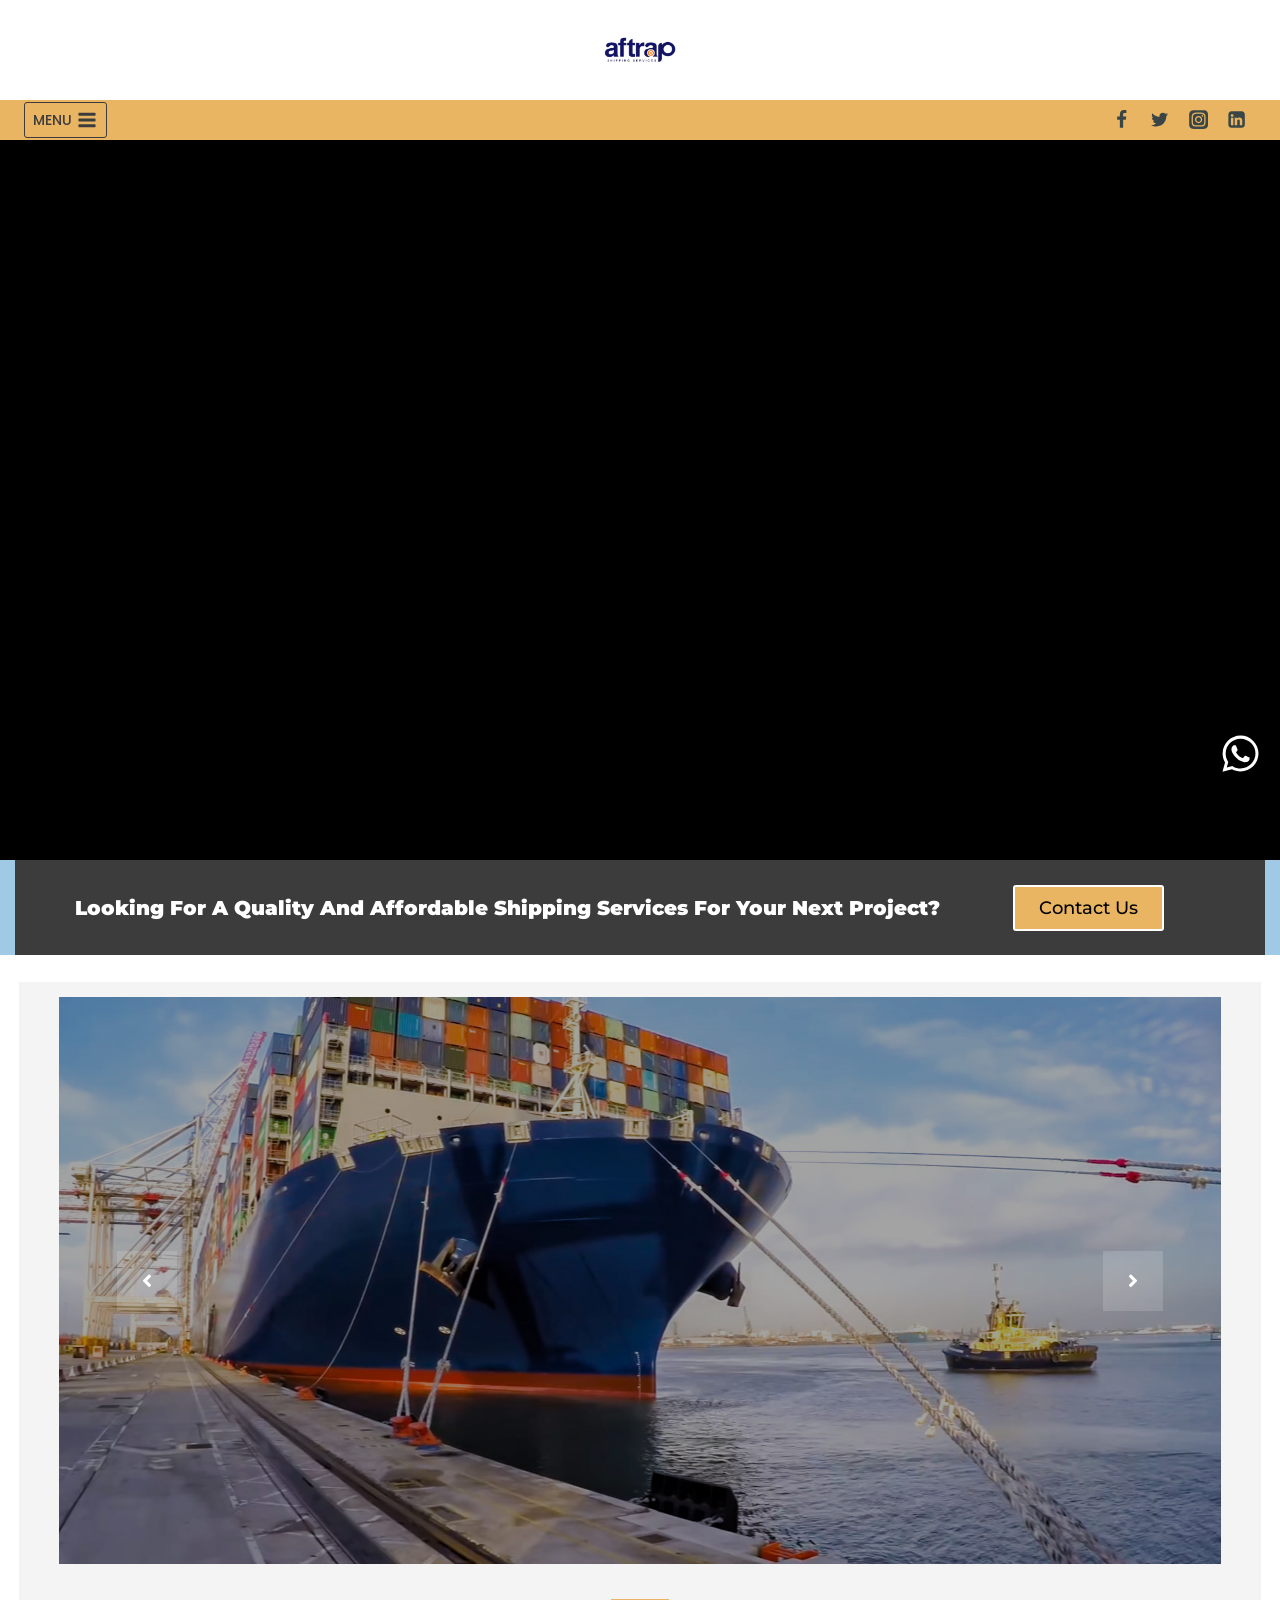
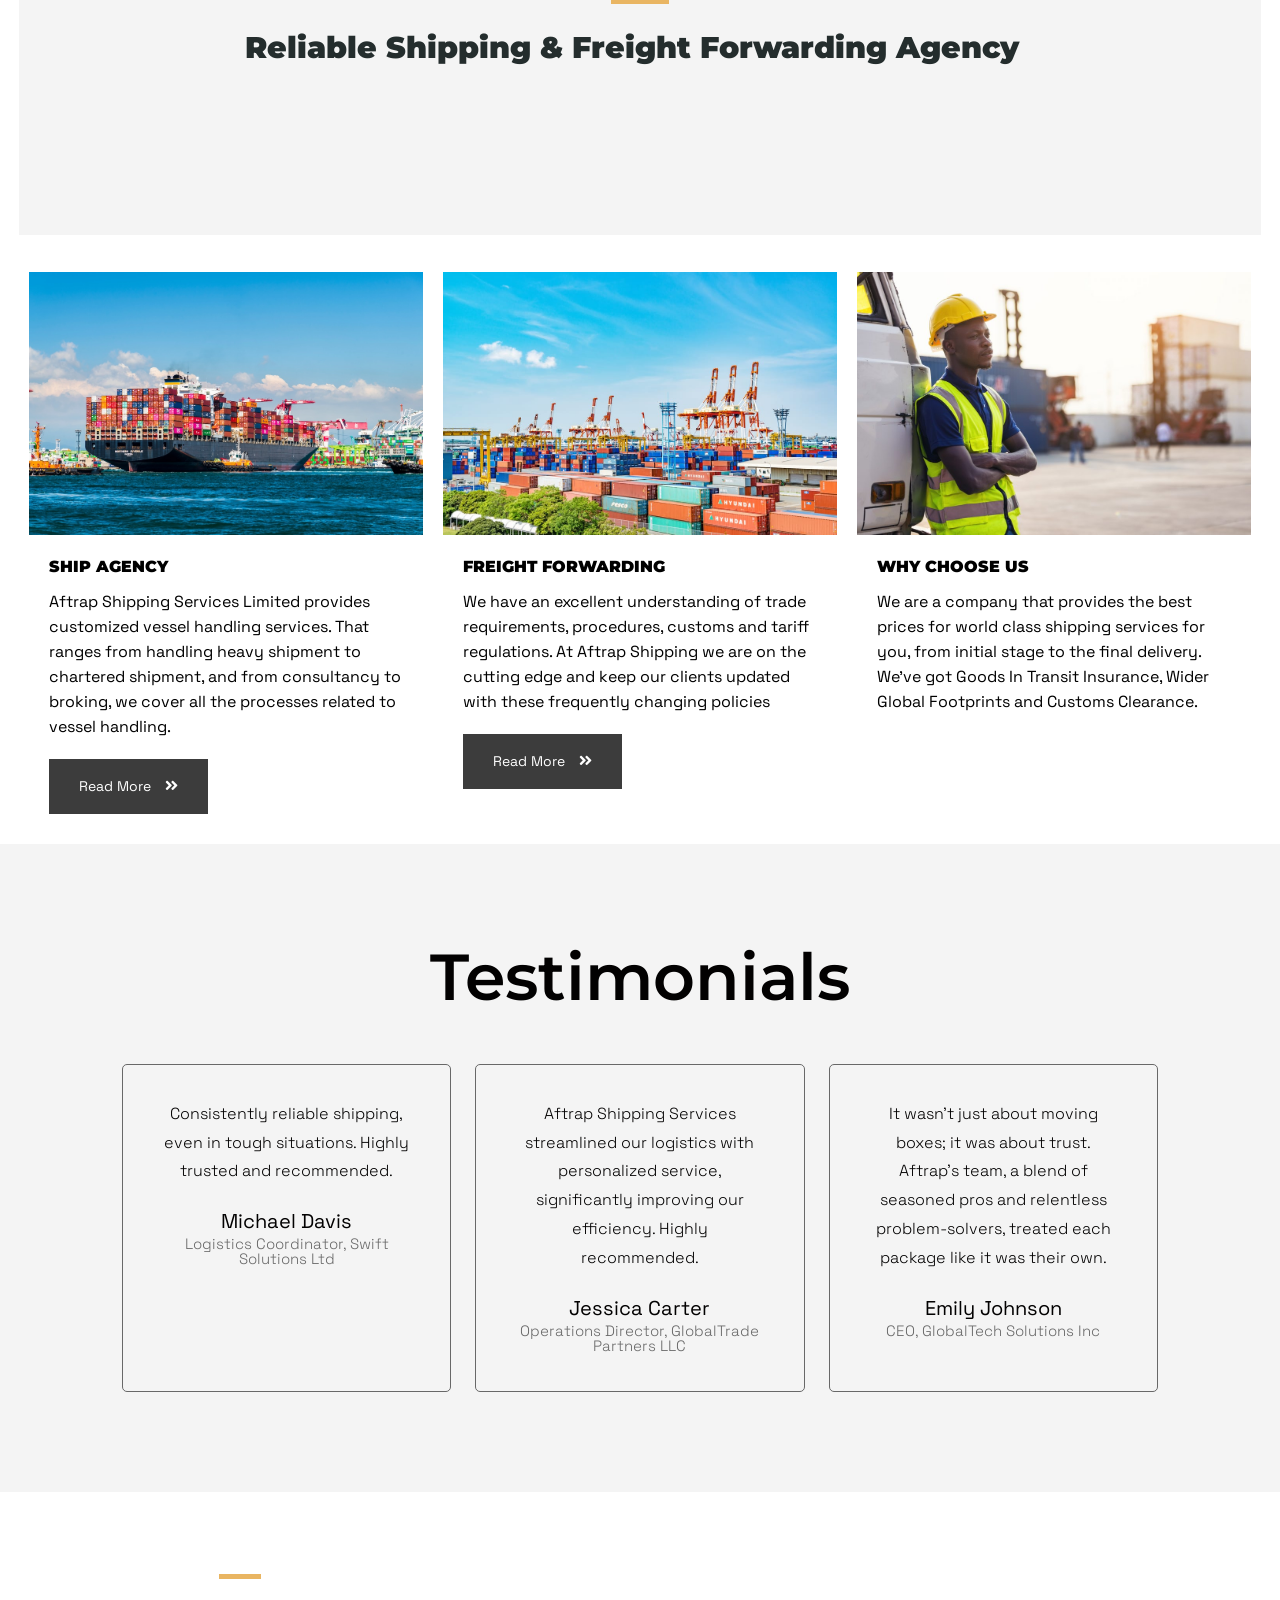
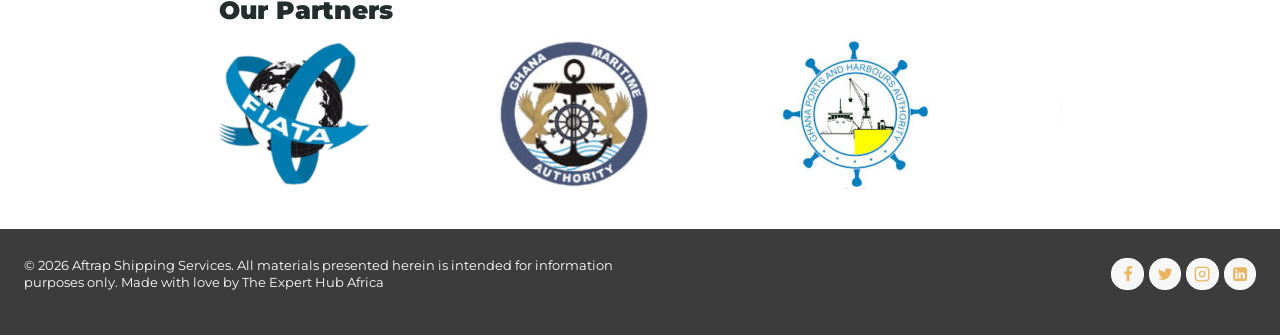
==== index.html @ 8ef0cef2 "migrate and restructure website" ====
<!DOCTYPE html><html lang="en-US" class="" itemtype="https://schema.org/WebPage" itemscope="" style="--scrollbar-offset: 0px;"><head>
	<meta charset="UTF-8">
	<meta name="viewport" content="width=device-width, initial-scale=1, minimum-scale=1">
	<title>Aftrap Shipping Services – Highly efficient and affordable freight forwarding services</title>
<meta name="robots" content="max-image-preview:large">
	<style>img:is([sizes="auto" i], [sizes^="auto," i]) { contain-intrinsic-size: 3000px 1500px }</style>
	<link rel="alternate" type="application/rss+xml" title="Aftrap Shipping Services » Feed" href="/feed/">
<link rel="alternate" type="application/rss+xml" title="Aftrap Shipping Services » Comments Feed" href="/comments/feed/">
			<script>document.documentElement.classList.remove( 'no-js' );</script>
			<script>
window._wpemojiSettings = {"baseUrl":"https:\/\/s.w.org\/images\/core\/emoji\/16.0.1\/72x72\/","ext":".png","svgUrl":"https:\/\/s.w.org\/images\/core\/emoji\/16.0.1\/svg\/","svgExt":".svg","source":{"concatemoji":"https:\/\/aftrapshipping.com\/wp-includes\/js\/wp-emoji-release.min.js?ver=6.8.3"}};
/*! This file is auto-generated */
!function(s,n){var o,i,e;function c(e){try{var t={supportTests:e,timestamp:(new Date).valueOf()};sessionStorage.setItem(o,JSON.stringify(t))}catch(e){}}function p(e,t,n){e.clearRect(0,0,e.canvas.width,e.canvas.height),e.fillText(t,0,0);var t=new Uint32Array(e.getImageData(0,0,e.canvas.width,e.canvas.height).data),a=(e.clearRect(0,0,e.canvas.width,e.canvas.height),e.fillText(n,0,0),new Uint32Array(e.getImageData(0,0,e.canvas.width,e.canvas.height).data));return t.every(function(e,t){return e===a[t]})}function u(e,t){e.clearRect(0,0,e.canvas.width,e.canvas.height),e.fillText(t,0,0);for(var n=e.getImageData(16,16,1,1),a=0;a<n.data.length;a++)if(0!==n.data[a])return!1;return!0}function f(e,t,n,a){switch(t){case"flag":return n(e,"\ud83c\udff3\ufe0f\u200d\u26a7\ufe0f","\ud83c\udff3\ufe0f\u200b\u26a7\ufe0f")?!1:!n(e,"\ud83c\udde8\ud83c\uddf6","\ud83c\udde8\u200b\ud83c\uddf6")&&!n(e,"\ud83c\udff4\udb40\udc67\udb40\udc62\udb40\udc65\udb40\udc6e\udb40\udc67\udb40\udc7f","\ud83c\udff4\u200b\udb40\udc67\u200b\udb40\udc62\u200b\udb40\udc65\u200b\udb40\udc6e\u200b\udb40\udc67\u200b\udb40\udc7f");case"emoji":return!a(e,"\ud83e\udedf")}return!1}function g(e,t,n,a){var r="undefined"!=typeof WorkerGlobalScope&&self instanceof WorkerGlobalScope?new OffscreenCanvas(300,150):s.createElement("canvas"),o=r.getContext("2d",{willReadFrequently:!0}),i=(o.textBaseline="top",o.font="600 32px Arial",{});return e.forEach(function(e){i[e]=t(o,e,n,a)}),i}function t(e){var t=s.createElement("script");t.src=e,t.defer=!0,s.head.appendChild(t)}"undefined"!=typeof Promise&&(o="wpEmojiSettingsSupports",i=["flag","emoji"],n.supports={everything:!0,everythingExceptFlag:!0},e=new Promise(function(e){s.addEventListener("DOMContentLoaded",e,{once:!0})}),new Promise(function(t){var n=function(){try{var e=JSON.parse(sessionStorage.getItem(o));if("object"==typeof e&&"number"==typeof e.timestamp&&(new Date).valueOf()<e.timestamp+604800&&"object"==typeof e.supportTests)return e.supportTests}catch(e){}return null}();if(!n){if("undefined"!=typeof Worker&&"undefined"!=typeof OffscreenCanvas&&"undefined"!=typeof URL&&URL.createObjectURL&&"undefined"!=typeof Blob)try{var e="postMessage("+g.toString()+"("+[JSON.stringify(i),f.toString(),p.toString(),u.toString()].join(",")+"));",a=new Blob([e],{type:"text/javascript"}),r=new Worker(URL.createObjectURL(a),{name:"wpTestEmojiSupports"});return void(r.onmessage=function(e){c(n=e.data),r.terminate(),t(n)})}catch(e){}c(n=g(i,f,p,u))}t(n)}).then(function(e){for(var t in e)n.supports[t]=e[t],n.supports.everything=n.supports.everything&&n.supports[t],"flag"!==t&&(n.supports.everythingExceptFlag=n.supports.everythingExceptFlag&&n.supports[t]);n.supports.everythingExceptFlag=n.supports.everythingExceptFlag&&!n.supports.flag,n.DOMReady=!1,n.readyCallback=function(){n.DOMReady=!0}}).then(function(){return e}).then(function(){var e;n.supports.everything||(n.readyCallback(),(e=n.source||{}).concatemoji?t(e.concatemoji):e.wpemoji&&e.twemoji&&(t(e.twemoji),t(e.wpemoji)))}))}((window,document),window._wpemojiSettings);
</script>
<link rel="stylesheet" id="ht_ctc_main_css-css" href="css/main.css" media="all">
<link rel="stylesheet" id="fluentform-elementor-widget-css" href="css/fluent-forms-elementor-widget.css" media="all">
<link rel="stylesheet" id="jkit-elements-main-css" href="css/main_1.css" media="all">
<link rel="stylesheet" id="tf-font-awesome-css" href="css/all.min.css" media="all">
<link rel="stylesheet" id="tf-regular-css" href="css/regular.min.css" media="all">
<link rel="stylesheet" id="tf-header-footer-css" href="css/tf-header-footer.css" media="all">
<style id="wp-emoji-styles-inline-css">

	img.wp-smiley, img.emoji {
		display: inline !important;
		border: none !important;
		box-shadow: none !important;
		height: 1em !important;
		width: 1em !important;
		margin: 0 0.07em !important;
		vertical-align: -0.1em !important;
		background: none !important;
		padding: 0 !important;
	}
</style>
<style id="classic-theme-styles-inline-css">
/*! This file is auto-generated */
.wp-block-button__link{color:#fff;background-color:#32373c;border-radius:9999px;box-shadow:none;text-decoration:none;padding:calc(.667em + 2px) calc(1.333em + 2px);font-size:1.125em}.wp-block-file__button{background:#32373c;color:#fff;text-decoration:none}
</style>
<style id="global-styles-inline-css">
:root{--wp--preset--aspect-ratio--square: 1;--wp--preset--aspect-ratio--4-3: 4/3;--wp--preset--aspect-ratio--3-4: 3/4;--wp--preset--aspect-ratio--3-2: 3/2;--wp--preset--aspect-ratio--2-3: 2/3;--wp--preset--aspect-ratio--16-9: 16/9;--wp--preset--aspect-ratio--9-16: 9/16;--wp--preset--color--black: #000000;--wp--preset--color--cyan-bluish-gray: #abb8c3;--wp--preset--color--white: #ffffff;--wp--preset--color--pale-pink: #f78da7;--wp--preset--color--vivid-red: #cf2e2e;--wp--preset--color--luminous-vivid-orange: #ff6900;--wp--preset--color--luminous-vivid-amber: #fcb900;--wp--preset--color--light-green-cyan: #7bdcb5;--wp--preset--color--vivid-green-cyan: #00d084;--wp--preset--color--pale-cyan-blue: #8ed1fc;--wp--preset--color--vivid-cyan-blue: #0693e3;--wp--preset--color--vivid-purple: #9b51e0;--wp--preset--color--theme-palette-1: var(--global-palette1);--wp--preset--color--theme-palette-2: var(--global-palette2);--wp--preset--color--theme-palette-3: var(--global-palette3);--wp--preset--color--theme-palette-4: var(--global-palette4);--wp--preset--color--theme-palette-5: var(--global-palette5);--wp--preset--color--theme-palette-6: var(--global-palette6);--wp--preset--color--theme-palette-7: var(--global-palette7);--wp--preset--color--theme-palette-8: var(--global-palette8);--wp--preset--color--theme-palette-9: var(--global-palette9);--wp--preset--gradient--vivid-cyan-blue-to-vivid-purple: linear-gradient(135deg,rgba(6,147,227,1) 0%,rgb(155,81,224) 100%);--wp--preset--gradient--light-green-cyan-to-vivid-green-cyan: linear-gradient(135deg,rgb(122,220,180) 0%,rgb(0,208,130) 100%);--wp--preset--gradient--luminous-vivid-amber-to-luminous-vivid-orange: linear-gradient(135deg,rgba(252,185,0,1) 0%,rgba(255,105,0,1) 100%);--wp--preset--gradient--luminous-vivid-orange-to-vivid-red: linear-gradient(135deg,rgba(255,105,0,1) 0%,rgb(207,46,46) 100%);--wp--preset--gradient--very-light-gray-to-cyan-bluish-gray: linear-gradient(135deg,rgb(238,238,238) 0%,rgb(169,184,195) 100%);--wp--preset--gradient--cool-to-warm-spectrum: linear-gradient(135deg,rgb(74,234,220) 0%,rgb(151,120,209) 20%,rgb(207,42,186) 40%,rgb(238,44,130) 60%,rgb(251,105,98) 80%,rgb(254,248,76) 100%);--wp--preset--gradient--blush-light-purple: linear-gradient(135deg,rgb(255,206,236) 0%,rgb(152,150,240) 100%);--wp--preset--gradient--blush-bordeaux: linear-gradient(135deg,rgb(254,205,165) 0%,rgb(254,45,45) 50%,rgb(107,0,62) 100%);--wp--preset--gradient--luminous-dusk: linear-gradient(135deg,rgb(255,203,112) 0%,rgb(199,81,192) 50%,rgb(65,88,208) 100%);--wp--preset--gradient--pale-ocean: linear-gradient(135deg,rgb(255,245,203) 0%,rgb(182,227,212) 50%,rgb(51,167,181) 100%);--wp--preset--gradient--electric-grass: linear-gradient(135deg,rgb(202,248,128) 0%,rgb(113,206,126) 100%);--wp--preset--gradient--midnight: linear-gradient(135deg,rgb(2,3,129) 0%,rgb(40,116,252) 100%);--wp--preset--font-size--small: var(--global-font-size-small);--wp--preset--font-size--medium: var(--global-font-size-medium);--wp--preset--font-size--large: var(--global-font-size-large);--wp--preset--font-size--x-large: 42px;--wp--preset--font-size--larger: var(--global-font-size-larger);--wp--preset--font-size--xxlarge: var(--global-font-size-xxlarge);--wp--preset--spacing--20: 0.44rem;--wp--preset--spacing--30: 0.67rem;--wp--preset--spacing--40: 1rem;--wp--preset--spacing--50: 1.5rem;--wp--preset--spacing--60: 2.25rem;--wp--preset--spacing--70: 3.38rem;--wp--preset--spacing--80: 5.06rem;--wp--preset--shadow--natural: 6px 6px 9px rgba(0, 0, 0, 0.2);--wp--preset--shadow--deep: 12px 12px 50px rgba(0, 0, 0, 0.4);--wp--preset--shadow--sharp: 6px 6px 0px rgba(0, 0, 0, 0.2);--wp--preset--shadow--outlined: 6px 6px 0px -3px rgba(255, 255, 255, 1), 6px 6px rgba(0, 0, 0, 1);--wp--preset--shadow--crisp: 6px 6px 0px rgba(0, 0, 0, 1);}:where(.is-layout-flex){gap: 0.5em;}:where(.is-layout-grid){gap: 0.5em;}body .is-layout-flex{display: flex;}.is-layout-flex{flex-wrap: wrap;align-items: center;}.is-layout-flex > :is(*, div){margin: 0;}body .is-layout-grid{display: grid;}.is-layout-grid > :is(*, div){margin: 0;}:where(.wp-block-columns.is-layout-flex){gap: 2em;}:where(.wp-block-columns.is-layout-grid){gap: 2em;}:where(.wp-block-post-template.is-layout-flex){gap: 1.25em;}:where(.wp-block-post-template.is-layout-grid){gap: 1.25em;}.has-black-color{color: var(--wp--preset--color--black) !important;}.has-cyan-bluish-gray-color{color: var(--wp--preset--color--cyan-bluish-gray) !important;}.has-white-color{color: var(--wp--preset--color--white) !important;}.has-pale-pink-color{color: var(--wp--preset--color--pale-pink) !important;}.has-vivid-red-color{color: var(--wp--preset--color--vivid-red) !important;}.has-luminous-vivid-orange-color{color: var(--wp--preset--color--luminous-vivid-orange) !important;}.has-luminous-vivid-amber-color{color: var(--wp--preset--color--luminous-vivid-amber) !important;}.has-light-green-cyan-color{color: var(--wp--preset--color--light-green-cyan) !important;}.has-vivid-green-cyan-color{color: var(--wp--preset--color--vivid-green-cyan) !important;}.has-pale-cyan-blue-color{color: var(--wp--preset--color--pale-cyan-blue) !important;}.has-vivid-cyan-blue-color{color: var(--wp--preset--color--vivid-cyan-blue) !important;}.has-vivid-purple-color{color: var(--wp--preset--color--vivid-purple) !important;}.has-black-background-color{background-color: var(--wp--preset--color--black) !important;}.has-cyan-bluish-gray-background-color{background-color: var(--wp--preset--color--cyan-bluish-gray) !important;}.has-white-background-color{background-color: var(--wp--preset--color--white) !important;}.has-pale-pink-background-color{background-color: var(--wp--preset--color--pale-pink) !important;}.has-vivid-red-background-color{background-color: var(--wp--preset--color--vivid-red) !important;}.has-luminous-vivid-orange-background-color{background-color: var(--wp--preset--color--luminous-vivid-orange) !important;}.has-luminous-vivid-amber-background-color{background-color: var(--wp--preset--color--luminous-vivid-amber) !important;}.has-light-green-cyan-background-color{background-color: var(--wp--preset--color--light-green-cyan) !important;}.has-vivid-green-cyan-background-color{background-color: var(--wp--preset--color--vivid-green-cyan) !important;}.has-pale-cyan-blue-background-color{background-color: var(--wp--preset--color--pale-cyan-blue) !important;}.has-vivid-cyan-blue-background-color{background-color: var(--wp--preset--color--vivid-cyan-blue) !important;}.has-vivid-purple-background-color{background-color: var(--wp--preset--color--vivid-purple) !important;}.has-black-border-color{border-color: var(--wp--preset--color--black) !important;}.has-cyan-bluish-gray-border-color{border-color: var(--wp--preset--color--cyan-bluish-gray) !important;}.has-white-border-color{border-color: var(--wp--preset--color--white) !important;}.has-pale-pink-border-color{border-color: var(--wp--preset--color--pale-pink) !important;}.has-vivid-red-border-color{border-color: var(--wp--preset--color--vivid-red) !important;}.has-luminous-vivid-orange-border-color{border-color: var(--wp--preset--color--luminous-vivid-orange) !important;}.has-luminous-vivid-amber-border-color{border-color: var(--wp--preset--color--luminous-vivid-amber) !important;}.has-light-green-cyan-border-color{border-color: var(--wp--preset--color--light-green-cyan) !important;}.has-vivid-green-cyan-border-color{border-color: var(--wp--preset--color--vivid-green-cyan) !important;}.has-pale-cyan-blue-border-color{border-color: var(--wp--preset--color--pale-cyan-blue) !important;}.has-vivid-cyan-blue-border-color{border-color: var(--wp--preset--color--vivid-cyan-blue) !important;}.has-vivid-purple-border-color{border-color: var(--wp--preset--color--vivid-purple) !important;}.has-vivid-cyan-blue-to-vivid-purple-gradient-background{background: var(--wp--preset--gradient--vivid-cyan-blue-to-vivid-purple) !important;}.has-light-green-cyan-to-vivid-green-cyan-gradient-background{background: var(--wp--preset--gradient--light-green-cyan-to-vivid-green-cyan) !important;}.has-luminous-vivid-amber-to-luminous-vivid-orange-gradient-background{background: var(--wp--preset--gradient--luminous-vivid-amber-to-luminous-vivid-orange) !important;}.has-luminous-vivid-orange-to-vivid-red-gradient-background{background: var(--wp--preset--gradient--luminous-vivid-orange-to-vivid-red) !important;}.has-very-light-gray-to-cyan-bluish-gray-gradient-background{background: var(--wp--preset--gradient--very-light-gray-to-cyan-bluish-gray) !important;}.has-cool-to-warm-spectrum-gradient-background{background: var(--wp--preset--gradient--cool-to-warm-spectrum) !important;}.has-blush-light-purple-gradient-background{background: var(--wp--preset--gradient--blush-light-purple) !important;}.has-blush-bordeaux-gradient-background{background: var(--wp--preset--gradient--blush-bordeaux) !important;}.has-luminous-dusk-gradient-background{background: var(--wp--preset--gradient--luminous-dusk) !important;}.has-pale-ocean-gradient-background{background: var(--wp--preset--gradient--pale-ocean) !important;}.has-electric-grass-gradient-background{background: var(--wp--preset--gradient--electric-grass) !important;}.has-midnight-gradient-background{background: var(--wp--preset--gradient--midnight) !important;}.has-small-font-size{font-size: var(--wp--preset--font-size--small) !important;}.has-medium-font-size{font-size: var(--wp--preset--font-size--medium) !important;}.has-large-font-size{font-size: var(--wp--preset--font-size--large) !important;}.has-x-large-font-size{font-size: var(--wp--preset--font-size--x-large) !important;}
:where(.wp-block-post-template.is-layout-flex){gap: 1.25em;}:where(.wp-block-post-template.is-layout-grid){gap: 1.25em;}
:where(.wp-block-columns.is-layout-flex){gap: 2em;}:where(.wp-block-columns.is-layout-grid){gap: 2em;}
:root :where(.wp-block-pullquote){font-size: 1.5em;line-height: 1.6;}
</style>
<link rel="stylesheet" id="shared-files-css" href="css/p.css" media="all">
<style id="shared-files-inline-css">

        ul.sf-termlist,
        .sf-taglist {
          columns: 240px 5;
        }.shared-files-container .shared-files-main-file-list li { margin-bottom: 16px; } .shared-files-main-elements { background: #f7f7f7; padding: 20px 10px; border-radius: 10px; } 
</style>
<link rel="stylesheet" id="shared-files-basiclightbox-css" href="css/basicLightbox.min.css" media="all">
<link rel="stylesheet" id="custom-style-css" href="css/custom-style.css" media="all">
<link rel="stylesheet" id="bootstrap-css" href="css/bootstrap.min.css" media="all">
<link rel="stylesheet" id="elementor-icons-css" href="css/elementor-icons.min.css" media="all">
<link rel="stylesheet" id="elementor-frontend-css" href="css/frontend.min.css" media="all">
<link rel="stylesheet" id="elementor-post-7-css" href="css/post-7.css" media="all">
<link rel="stylesheet" id="elementor-pro-css" href="css/frontend.min_1.css" media="all">
<link rel="stylesheet" id="widget-video-css" href="css/widget-video.min.css" media="all">
<link rel="stylesheet" id="widget-icon-box-css" href="css/widget-icon-box.min.css" media="all">
<link rel="stylesheet" id="tf-flexslider-css" href="css/tf-flexslider.css" media="all">
<link rel="stylesheet" id="tf-flex-slider-css" href="css/tf-flex-slider.css" media="all">
<link rel="stylesheet" id="widget-divider-css" href="css/widget-divider.min.css" media="all">
<link rel="stylesheet" id="e-animation-slideInDown-css" href="css/slideInDown.min.css" media="all">
<link rel="stylesheet" id="tf-imagebox-css" href="css/tf-imagebox.css" media="all">
<link rel="stylesheet" id="widget-heading-css" href="css/widget-heading.min.css" media="all">
<link rel="stylesheet" id="widget-testimonial-css" href="css/widget-testimonial.min.css" media="all">
<link rel="stylesheet" id="swiper-css" href="css/swiper.min.css" media="all">
<link rel="stylesheet" id="e-swiper-css" href="css/e-swiper.min.css" media="all">
<link rel="stylesheet" id="widget-image-carousel-css" href="css/widget-image-carousel.min.css" media="all">
<link rel="stylesheet" id="elementor-post-10-css" href="css/post-10.css" media="all">
<link rel="stylesheet" id="kadence-global-css" href="css/global.min.css" media="all">
<style id="kadence-global-inline-css">
/* Kadence Base CSS */
:root{--global-palette1:#3c3c3c;--global-palette2:#e9b562;--global-palette3:#242d2d;--global-palette4:#3a4646;--global-palette5:#5f5f5f;--global-palette6:#c5c5c5;--global-palette7:#e8e8e8;--global-palette8:#f7f7f7;--global-palette9:#ffffff;--global-palette9rgb:255, 255, 255;--global-palette-highlight:var(--global-palette1);--global-palette-highlight-alt:var(--global-palette1);--global-palette-highlight-alt2:var(--global-palette9);--global-palette-btn-bg:var(--global-palette1);--global-palette-btn-bg-hover:var(--global-palette2);--global-palette-btn:var(--global-palette9);--global-palette-btn-hover:var(--global-palette9);--global-body-font-family:'Space Grotesk', sans-serif;--global-heading-font-family:Montserrat, sans-serif;--global-primary-nav-font-family:Montserrat, sans-serif;--global-fallback-font:sans-serif;--global-display-fallback-font:sans-serif;--global-content-width:1290px;--global-content-wide-width:calc(1290px + 230px);--global-content-narrow-width:842px;--global-content-edge-padding:1.5rem;--global-content-boxed-padding:2rem;--global-calc-content-width:calc(1290px - var(--global-content-edge-padding) - var(--global-content-edge-padding) );--wp--style--global--content-size:var(--global-calc-content-width);}.wp-site-blocks{--global-vw:calc( 100vw - ( 0.5 * var(--scrollbar-offset)));}:root body.kadence-elementor-colors{--e-global-color-kadence1:var(--global-palette1);--e-global-color-kadence2:var(--global-palette2);--e-global-color-kadence3:var(--global-palette3);--e-global-color-kadence4:var(--global-palette4);--e-global-color-kadence5:var(--global-palette5);--e-global-color-kadence6:var(--global-palette6);--e-global-color-kadence7:var(--global-palette7);--e-global-color-kadence8:var(--global-palette8);--e-global-color-kadence9:var(--global-palette9);}body{background:var(--global-palette9);}body, input, select, optgroup, textarea{font-style:normal;font-weight:normal;font-size:16px;line-height:1.6;font-family:var(--global-body-font-family);color:var(--global-palette3);}.content-bg, body.content-style-unboxed .site{background:var(--global-palette9);}h1,h2,h3,h4,h5,h6{font-family:var(--global-heading-font-family);}h1{font-style:normal;font-weight:800;font-size:65px;line-height:1.5;color:var(--global-palette3);}h2{font-style:normal;font-weight:700;font-size:60px;line-height:1.1;color:var(--global-palette3);}h3{font-style:normal;font-weight:normal;font-size:35px;line-height:1.3;color:var(--global-palette3);}h4{font-style:normal;font-weight:normal;font-size:25px;line-height:1.5;color:var(--global-palette4);}h5{font-style:normal;font-weight:600;font-size:20px;line-height:1.5;color:var(--global-palette4);}h6{font-style:normal;font-weight:600;font-size:18px;line-height:1.5;color:var(--global-palette5);}.entry-hero h1{font-style:normal;color:var(--global-palette9);}@media all and (max-width: 1024px){h1{font-size:45px;}h2{font-size:40px;}h3{font-size:25px;}}@media all and (max-width: 767px){h1{font-size:35px;}h2{font-size:40px;}}.entry-hero .kadence-breadcrumbs{max-width:1290px;}.site-container, .site-header-row-layout-contained, .site-footer-row-layout-contained, .entry-hero-layout-contained, .comments-area, .alignfull > .wp-block-cover__inner-container, .alignwide > .wp-block-cover__inner-container{max-width:var(--global-content-width);}.content-width-narrow .content-container.site-container, .content-width-narrow .hero-container.site-container{max-width:var(--global-content-narrow-width);}@media all and (min-width: 1520px){.wp-site-blocks .content-container  .alignwide{margin-left:-115px;margin-right:-115px;width:unset;max-width:unset;}}@media all and (min-width: 1102px){.content-width-narrow .wp-site-blocks .content-container .alignwide{margin-left:-130px;margin-right:-130px;width:unset;max-width:unset;}}.content-style-boxed .wp-site-blocks .entry-content .alignwide{margin-left:calc( -1 * var( --global-content-boxed-padding ) );margin-right:calc( -1 * var( --global-content-boxed-padding ) );}.content-area{margin-top:5rem;margin-bottom:5rem;}@media all and (max-width: 1024px){.content-area{margin-top:3rem;margin-bottom:3rem;}}@media all and (max-width: 767px){.content-area{margin-top:2rem;margin-bottom:2rem;}}@media all and (max-width: 1024px){:root{--global-content-boxed-padding:2rem;}}@media all and (max-width: 767px){:root{--global-content-boxed-padding:1.5rem;}}.entry-content-wrap{padding:2rem;}@media all and (max-width: 1024px){.entry-content-wrap{padding:2rem;}}@media all and (max-width: 767px){.entry-content-wrap{padding:1.5rem;}}.entry.single-entry{box-shadow:0px 15px 15px -10px rgba(0,0,0,0.05);border-radius:62px 62px 62px 62px;}.entry.loop-entry{box-shadow:0px 15px 15px -10px rgba(0,0,0,0.05);}.loop-entry .entry-content-wrap{padding:2.02rem;}@media all and (max-width: 1024px){.loop-entry .entry-content-wrap{padding:2rem;}}@media all and (max-width: 767px){.loop-entry .entry-content-wrap{padding:1.5rem;}}button, .button, .wp-block-button__link, input[type="button"], input[type="reset"], input[type="submit"], .fl-button, .elementor-button-wrapper .elementor-button, .wc-block-components-checkout-place-order-button, .wc-block-cart__submit{font-style:normal;font-weight:500;font-size:18px;font-family:Poppins, var(--global-fallback-font);box-shadow:0px 0px 0px -7px rgba(0,0,0,0);}button:hover, button:focus, button:active, .button:hover, .button:focus, .button:active, .wp-block-button__link:hover, .wp-block-button__link:focus, .wp-block-button__link:active, input[type="button"]:hover, input[type="button"]:focus, input[type="button"]:active, input[type="reset"]:hover, input[type="reset"]:focus, input[type="reset"]:active, input[type="submit"]:hover, input[type="submit"]:focus, input[type="submit"]:active, .elementor-button-wrapper .elementor-button:hover, .elementor-button-wrapper .elementor-button:focus, .elementor-button-wrapper .elementor-button:active, .wc-block-cart__submit:hover{box-shadow:0px 15px 25px -7px rgba(0,0,0,0.1);}.kb-button.kb-btn-global-outline.kb-btn-global-inherit{padding-top:calc(px - 2px);padding-right:calc(px - 2px);padding-bottom:calc(px - 2px);padding-left:calc(px - 2px);}@media all and (min-width: 1025px){.transparent-header .entry-hero .entry-hero-container-inner{padding-top:100px;}}@media all and (max-width: 1024px){.mobile-transparent-header .entry-hero .entry-hero-container-inner{padding-top:40px;}}@media all and (max-width: 767px){.mobile-transparent-header .entry-hero .entry-hero-container-inner{padding-top:40px;}}#kt-scroll-up-reader, #kt-scroll-up{border:1px solid currentColor;border-radius:7px 7px 7px 7px;color:var(--global-palette9);background:var(--global-palette2);border-color:#c4c2d0;bottom:20px;font-size:1.35em;padding:0.4em 0.4em 0.4em 0.4em;}#kt-scroll-up-reader.scroll-up-side-right, #kt-scroll-up.scroll-up-side-right{right:20px;}#kt-scroll-up-reader.scroll-up-side-left, #kt-scroll-up.scroll-up-side-left{left:20px;}@media all and (hover: hover){#kt-scroll-up-reader:hover, #kt-scroll-up:hover{background:#3b3b89;}}.page-title .kadence-breadcrumbs{font-style:normal;font-weight:600;font-family:'Open Sans', var(--global-fallback-font);}.entry-hero.page-hero-section .entry-header{min-height:250px;}.loop-entry.type-post h2.entry-title{font-style:normal;font-weight:normal;font-size:25px;line-height:1.2;font-family:Poppins, var(--global-fallback-font);color:var(--global-palette3);}.loop-entry.type-post .entry-taxonomies{font-style:normal;font-weight:normal;font-family:Poppins, var(--global-fallback-font);}
/* Kadence Header CSS */
.wp-site-blocks #mobile-header{display:block;}.wp-site-blocks #main-header{display:none;}@media all and (min-width: 2847px){.wp-site-blocks #mobile-header{display:none;}.wp-site-blocks #main-header{display:block;}}@media all and (max-width: 2846px){.mobile-transparent-header #masthead{position:absolute;left:0px;right:0px;z-index:100;}.kadence-scrollbar-fixer.mobile-transparent-header #masthead{right:var(--scrollbar-offset,0);}.mobile-transparent-header #masthead, .mobile-transparent-header .site-top-header-wrap .site-header-row-container-inner, .mobile-transparent-header .site-main-header-wrap .site-header-row-container-inner, .mobile-transparent-header .site-bottom-header-wrap .site-header-row-container-inner{background:transparent;}.site-header-row-tablet-layout-fullwidth, .site-header-row-tablet-layout-standard{padding:0px;}}@media all and (min-width: 2847px){.transparent-header #masthead{position:absolute;left:0px;right:0px;z-index:100;}.transparent-header.kadence-scrollbar-fixer #masthead{right:var(--scrollbar-offset,0);}.transparent-header #masthead, .transparent-header .site-top-header-wrap .site-header-row-container-inner, .transparent-header .site-main-header-wrap .site-header-row-container-inner, .transparent-header .site-bottom-header-wrap .site-header-row-container-inner{background:transparent;}}.site-branding a.brand img{max-width:10px;}.site-branding a.brand img.svg-logo-image{width:10px;}@media all and (max-width: 2846px){.site-branding a.brand img{max-width:72px;}.site-branding a.brand img.svg-logo-image{width:72px;}}@media all and (max-width: 767px){.site-branding a.brand img{max-width:90px;}.site-branding a.brand img.svg-logo-image{width:90px;}}.site-branding{padding:1px 1px 1px 1px;}@media all and (max-width: 767px){.site-branding{padding:24px 24px 24px 24px;}}#masthead, #masthead .kadence-sticky-header.item-is-fixed:not(.item-at-start):not(.site-header-row-container):not(.site-main-header-wrap), #masthead .kadence-sticky-header.item-is-fixed:not(.item-at-start) > .site-header-row-container-inner{background:#ffffff;}.site-main-header-inner-wrap{min-height:100px;}.site-bottom-header-wrap .site-header-row-container-inner{background:var(--global-palette2);}.site-bottom-header-inner-wrap{min-height:40px;}.header-navigation[class*="header-navigation-style-underline"] .header-menu-container.primary-menu-container>ul>li>a:after{width:calc( 100% - 2em);}.main-navigation .primary-menu-container > ul > li.menu-item > a{padding-left:calc(2em / 2);padding-right:calc(2em / 2);color:var(--global-palette1);}.main-navigation .primary-menu-container > ul > li.menu-item .dropdown-nav-special-toggle{right:calc(2em / 2);}.main-navigation .primary-menu-container > ul li.menu-item > a{font-style:normal;font-weight:700;font-size:15px;line-height:16px;letter-spacing:0.1em;font-family:var(--global-primary-nav-font-family);text-transform:uppercase;}.main-navigation .primary-menu-container > ul > li.menu-item > a:hover{color:#7793cb;}.main-navigation .primary-menu-container > ul > li.menu-item.current-menu-item > a{color:var(--global-palette2);background:var(--global-palette1);}.header-navigation .header-menu-container ul ul.sub-menu, .header-navigation .header-menu-container ul ul.submenu{background:var(--global-palette3);box-shadow:0px 2px 13px 0px rgba(0,0,0,0.1);}.header-navigation .header-menu-container ul ul li.menu-item, .header-menu-container ul.menu > li.kadence-menu-mega-enabled > ul > li.menu-item > a{border-bottom:1px solid rgba(255,255,255,0.1);}.header-navigation .header-menu-container ul ul li.menu-item > a{width:200px;padding-top:1em;padding-bottom:1em;color:var(--global-palette8);font-size:12px;}.header-navigation .header-menu-container ul ul li.menu-item > a:hover{color:var(--global-palette9);background:var(--global-palette4);}.header-navigation .header-menu-container ul ul li.menu-item.current-menu-item > a{color:var(--global-palette9);background:var(--global-palette4);}.mobile-toggle-open-container .menu-toggle-open, .mobile-toggle-open-container .menu-toggle-open:focus{color:var(--global-palette1);padding:0.4em 0.6em 0.4em 0.6em;font-size:14px;}.mobile-toggle-open-container .menu-toggle-open.menu-toggle-style-bordered{border:1px solid currentColor;}.mobile-toggle-open-container .menu-toggle-open .menu-toggle-icon{font-size:20px;}.mobile-toggle-open-container .menu-toggle-open:hover, .mobile-toggle-open-container .menu-toggle-open:focus-visible{color:#000000;}.mobile-navigation ul li{font-style:normal;font-size:15px;text-transform:uppercase;}.mobile-navigation ul li a{padding-top:1em;padding-bottom:1em;}.mobile-navigation ul li > a, .mobile-navigation ul li.menu-item-has-children > .drawer-nav-drop-wrap{color:var(--global-palette1);}.mobile-navigation ul li.current-menu-item > a, .mobile-navigation ul li.current-menu-item.menu-item-has-children > .drawer-nav-drop-wrap{color:var(--global-palette2);}.mobile-navigation ul li.menu-item-has-children .drawer-nav-drop-wrap, .mobile-navigation ul li:not(.menu-item-has-children) a{border-bottom:1px solid var(--global-palette6);}.mobile-navigation:not(.drawer-navigation-parent-toggle-true) ul li.menu-item-has-children .drawer-nav-drop-wrap button{border-left:1px solid var(--global-palette6);}#mobile-drawer .drawer-inner, #mobile-drawer.popup-drawer-layout-fullwidth.popup-drawer-animation-slice .pop-portion-bg, #mobile-drawer.popup-drawer-layout-fullwidth.popup-drawer-animation-slice.pop-animated.show-drawer .drawer-inner{background:var(--global-palette9);}#mobile-drawer .drawer-header .drawer-toggle{padding:0.6em 0.15em 0.6em 0.15em;font-size:24px;}#mobile-drawer .drawer-header .drawer-toggle, #mobile-drawer .drawer-header .drawer-toggle:focus{color:var(--global-palette1);}#mobile-drawer .drawer-header .drawer-toggle:hover, #mobile-drawer .drawer-header .drawer-toggle:focus:hover{color:var(--global-palette2);}#main-header .header-button{font-style:normal;font-weight:normal;font-family:Roboto, sans-serif;color:#121465;background:var(--global-palette2);border:2px solid currentColor;border-color:var(--global-palette1);box-shadow:0px 0px 27px -9px var(--global-palette3);}#main-header .header-button:hover{color:#f1720a;background:var(--global-palette1);box-shadow:0px 15px 25px -7px rgba(0,0,0,0.1);}.header-social-wrap{margin:0px 0px 0px 15px;}.header-social-wrap .header-social-inner-wrap{font-size:1.6em;gap:0em;}.header-social-wrap .header-social-inner-wrap .social-button{color:var(--global-palette1);border:8px none currentColor;border-radius:0px;}.header-social-wrap .header-social-inner-wrap .social-button:hover{color:var(--global-palette2);}.header-mobile-social-wrap .header-mobile-social-inner-wrap{font-size:1.2em;gap:0em;}.header-mobile-social-wrap .header-mobile-social-inner-wrap .social-button{border:2px none transparent;border-radius:3px;}
/* Kadence Footer CSS */
#colophon{background:var(--global-palette3);}.site-bottom-footer-wrap .site-footer-row-container-inner{background:var(--global-palette1);font-style:normal;font-size:13px;color:var(--global-palette9);border-top:0px none transparent;border-bottom:0px none transparent;}.site-footer .site-bottom-footer-wrap a:where(:not(.button):not(.wp-block-button__link):not(.wp-element-button)){color:rgba(255,255,255,0.5);}.site-footer .site-bottom-footer-wrap a:where(:not(.button):not(.wp-block-button__link):not(.wp-element-button)):hover{color:#ffffff;}.site-bottom-footer-inner-wrap{min-height:40px;padding-top:15px;padding-bottom:30px;grid-column-gap:30px;}.site-bottom-footer-inner-wrap .widget{margin-bottom:30px;}.site-bottom-footer-inner-wrap .widget-area .widget-title{font-style:normal;}.site-bottom-footer-inner-wrap .site-footer-section:not(:last-child):after{right:calc(-30px / 2);}@media all and (max-width: 767px){.site-bottom-footer-inner-wrap{padding-top:0px;padding-bottom:30px;}}.footer-social-wrap{margin:0px 0px 0px 0px;}.footer-social-wrap .footer-social-inner-wrap{font-size:1.25em;gap:0.3em;}.site-footer .site-footer-wrap .site-footer-section .footer-social-wrap .footer-social-inner-wrap .social-button{color:var(--global-palette2);background:var(--global-palette8);border:1px solid currentColor;border-color:var(--global-palette9);border-radius:15px;}.site-footer .site-footer-wrap .site-footer-section .footer-social-wrap .footer-social-inner-wrap .social-button:hover{color:var(--global-palette9);background:var(--global-palette1);}#colophon .footer-html{font-style:normal;font-weight:normal;font-size:13px;line-height:1.35;font-family:Montserrat, sans-serif;color:#ffffff;}#colophon .site-footer-row-container .site-footer-row .footer-html a{color:rgba(255,255,255,0.7);}#colophon .site-footer-row-container .site-footer-row .footer-html a:hover{color:var(--global-palette8);}
/* Kadence Pro Header CSS */
.header-account-button .nav-drop-title-wrap > .kadence-svg-iconset, .header-account-button > .kadence-svg-iconset{font-size:1.2em;}.header-account-button .nav-drop-title-wrap, .header-account-wrap > .header-account-button{display:flex;align-items:center;}.header-account-style-icon_label .header-account-label{padding-left:5px;}.header-account-style-label_icon .header-account-label{padding-right:5px;}.header-account-wrap .header-account-button{text-decoration:none;box-shadow:none;color:inherit;background:transparent;padding:0.6em 0em 0.6em 0em;}.header-mobile-account-wrap .header-account-button .nav-drop-title-wrap > .kadence-svg-iconset, .header-mobile-account-wrap .header-account-button > .kadence-svg-iconset{font-size:1.2em;}.header-mobile-account-wrap .header-account-button .nav-drop-title-wrap, .header-mobile-account-wrap > .header-account-button{display:flex;align-items:center;}.header-mobile-account-wrap.header-account-style-icon_label .header-account-label{padding-left:5px;}.header-mobile-account-wrap.header-account-style-label_icon .header-account-label{padding-right:5px;}.header-mobile-account-wrap .header-account-button{text-decoration:none;box-shadow:none;color:inherit;background:transparent;padding:0.6em 0em 0.6em 0em;}#login-drawer .drawer-inner .drawer-content{display:flex;justify-content:center;align-items:center;position:absolute;top:0px;bottom:0px;left:0px;right:0px;padding:0px;}#loginform p label{display:block;}#login-drawer #loginform{width:100%;}#login-drawer #loginform input{width:100%;}#login-drawer #loginform input[type="checkbox"]{width:auto;}#login-drawer .drawer-inner .drawer-header{position:relative;z-index:100;}#login-drawer .drawer-content_inner.widget_login_form_inner{padding:2em;width:100%;max-width:350px;border-radius:.25rem;background:var(--global-palette9);color:var(--global-palette4);}#login-drawer .lost_password a{color:var(--global-palette6);}#login-drawer .lost_password, #login-drawer .register-field{text-align:center;}#login-drawer .widget_login_form_inner p{margin-top:1.2em;margin-bottom:0em;}#login-drawer .widget_login_form_inner p:first-child{margin-top:0em;}#login-drawer .widget_login_form_inner label{margin-bottom:0.5em;}#login-drawer hr.register-divider{margin:1.2em 0;border-width:1px;}#login-drawer .register-field{font-size:90%;}.tertiary-navigation .tertiary-menu-container > ul > li > a{padding-left:calc(1.2em / 2);padding-right:calc(1.2em / 2);padding-top:0.6em;padding-bottom:0.6em;color:var(--global-palette5);}.tertiary-navigation .tertiary-menu-container > ul > li > a:hover{color:var(--global-palette-highlight);}.tertiary-navigation .tertiary-menu-container > ul > li.current-menu-item > a{color:var(--global-palette3);}.quaternary-navigation .quaternary-menu-container > ul > li > a{padding-left:calc(1.2em / 2);padding-right:calc(1.2em / 2);padding-top:0.6em;padding-bottom:0.6em;color:var(--global-palette5);}.quaternary-navigation .quaternary-menu-container > ul > li > a:hover{color:var(--global-palette-highlight);}.quaternary-navigation .quaternary-menu-container > ul > li.current-menu-item > a{color:var(--global-palette3);}#main-header .header-divider{border-right:1px solid var(--global-palette1);height:31%;margin:0px 9px 0px 0px;}#main-header .header-divider2{border-right:1px solid var(--global-palette6);height:50%;}#main-header .header-divider3{border-right:1px solid var(--global-palette6);height:50%;}#mobile-header .header-mobile-divider{border-right:1px solid var(--global-palette6);height:50%;}#mobile-header .header-mobile-divider2{border-right:1px solid var(--global-palette6);height:50%;}.header-item-search-bar form ::-webkit-input-placeholder{color:currentColor;opacity:0.5;}.header-item-search-bar form ::placeholder{color:currentColor;opacity:0.5;}.header-search-bar form{max-width:100%;width:240px;}.header-mobile-search-bar form{max-width:calc(100vw - var(--global-sm-spacing) - var(--global-sm-spacing));width:240px;}.header-widget-lstyle-normal .header-widget-area-inner a:not(.button){text-decoration:underline;}.element-contact-inner-wrap{display:flex;flex-wrap:wrap;align-items:center;margin-top:-0.6em;margin-left:calc(-0.6em / 2);margin-right:calc(-0.6em / 2);}.element-contact-inner-wrap .header-contact-item{display:inline-flex;flex-wrap:wrap;align-items:center;margin-top:0.6em;margin-left:calc(0.6em / 2);margin-right:calc(0.6em / 2);}.element-contact-inner-wrap .header-contact-item .kadence-svg-iconset{font-size:1em;}.header-contact-item img{display:inline-block;}.header-contact-item .contact-label{margin-left:0.3em;}.header-mobile-contact-wrap .element-contact-inner-wrap{display:flex;flex-wrap:wrap;align-items:center;margin-top:-0.6em;margin-left:calc(-0.6em / 2);margin-right:calc(-0.6em / 2);}.header-mobile-contact-wrap .element-contact-inner-wrap .header-contact-item{display:inline-flex;flex-wrap:wrap;align-items:center;color:var(--global-palette1);margin-top:0.6em;margin-left:calc(0.6em / 2);margin-right:calc(0.6em / 2);}.header-mobile-contact-wrap .element-contact-inner-wrap a.header-contact-item:hover{color:var(--global-palette2);}.header-mobile-contact-wrap .element-contact-inner-wrap .header-contact-item .kadence-svg-iconset{font-size:1.3em;}#main-header .header-button2{border:2px none transparent;}.mobile-header-button2-wrap .mobile-header-button2{border:2px none transparent;}#widget-drawer.popup-drawer-layout-fullwidth .drawer-content .header-widget2, #widget-drawer.popup-drawer-layout-sidepanel .drawer-inner{max-width:400px;}#widget-drawer.popup-drawer-layout-fullwidth .drawer-content .header-widget2{margin:0 auto;}.widget-toggle-open{display:flex;align-items:center;background:transparent;box-shadow:none;}.widget-toggle-open:hover{border-color:currentColor;background:transparent;box-shadow:none;}.widget-toggle-open .widget-toggle-icon{display:flex;}.widget-toggle-open .widget-toggle-label{padding-right:5px;}.widget-toggle-open-container .widget-toggle-open{color:var(--global-palette5);padding:0.4em 0.6em 0.4em 0.6em;font-size:14px;}.widget-toggle-open-container .widget-toggle-open.widget-toggle-style-bordered{border:1px solid currentColor;}.widget-toggle-open-container .widget-toggle-open .widget-toggle-icon{font-size:20px;}.widget-toggle-open-container .widget-toggle-open:hover, .widget-toggle-open-container .widget-toggle-open:focus{color:var(--global-palette-highlight);}#widget-drawer .header-widget-2style-normal a:not(.button){text-decoration:underline;}#widget-drawer .header-widget-2style-plain a:not(.button){text-decoration:none;}#widget-drawer .drawer-inner .header-widget2 .widget-title{color:var(--global-palette9);}#widget-drawer .drawer-inner .header-widget2{color:var(--global-palette8);}#widget-drawer .drawer-inner .header-widget2 a, #widget-drawer .drawer-inner .header-widget2 .drawer-sub-toggle{color:var(--global-palette8);}#widget-drawer .drawer-inner .header-widget2 a:hover, #widget-drawer .drawer-inner .header-widget2 .drawer-sub-toggle:hover{color:var(--global-palette9);}
</style>
<link rel="stylesheet" id="kadence-header-css" href="css/header.min.css" media="all">
<link rel="stylesheet" id="kadence-content-css" href="css/content.min.css" media="all">
<link rel="stylesheet" id="kadence-footer-css" href="css/footer.min.css" media="all">
<link rel="stylesheet" id="elementor-gf-local-roboto-css" href="css/roboto.css" media="all">
<link rel="stylesheet" id="elementor-gf-local-robotoslab-css" href="css/robotoslab.css" media="all">
<link rel="stylesheet" id="elementor-gf-local-montserrat-css" href="css/montserrat.css" media="all">
<link rel="stylesheet" id="elementor-gf-local-opensans-css" href="css/opensans.css" media="all">
<link rel="stylesheet" id="elementor-icons-shared-0-css" href="css/fontawesome.min.css" media="all">
<link rel="stylesheet" id="elementor-icons-fa-solid-css" href="css/solid.min.css" media="all">
<script src="js/jquery.min.js" id="jquery-core-js"></script>
<script src="js/jquery-migrate.min.js" id="jquery-migrate-js"></script>
<script src="js/p.js" id="shared-files-js"></script>
<script id="shared-files-js-after">
jQuery(document).ready(function($) {
      if (typeof ajaxurl === 'undefined') {
        ajaxurl = '/wp-admin/admin-ajax.php'; // get ajaxurl
      }
      });
</script>
<script src="js/basicLightbox.min.js" id="shared-files-basiclightbox-js"></script>
<script src="js/jquery.min_1.js" id="my_jquery-js"></script>
<script src="js/bootstrap.min.js" id="bootstrap-js"></script>
<script src="js/jquery.validate.min.js" id="my_jvalidate-js"></script>
<script src="js/additional-methods.js" id="my_additionalvalidate-js"></script>
<script id="my-script-js-extra">
var script_name = {"processUrl":"https:\/\/aftrapshipping.com\/wp-content\/plugins\/resume-upload-form\/helpers\/captcha\/process.php","captchaUrl":"https:\/\/aftrapshipping.com\/wp-content\/plugins\/resume-upload-form\/helpers\/captcha\/captcha.php"};
</script>
<script src="js/custom.js" id="my_jcustom-js"></script>
<link rel="https://api.w.org/" href="/wp-json/"><link rel="alternate" title="JSON" type="application/json" href="/wp-json/wp/v2/pages/10"><link rel="EditURI" type="application/rsd+xml" title="RSD" href="/xmlrpc.php?rsd">
<meta name="generator" content="WordPress 6.8.3">
<link rel="canonical" href="/">
<link rel="shortlink" href="/">
<link rel="alternate" title="oEmbed (JSON)" type="application/json+oembed" href="/wp-json/oembed/1.0/embed?url=https%3A%2F%2Faftrapshipping.com%2F">
<link rel="alternate" title="oEmbed (XML)" type="text/xml+oembed" href="/wp-json/oembed/1.0/embed?url=https%3A%2F%2Faftrapshipping.com%2F&format=xml">
<meta name="generator" content="Elementor 3.34.2; features: additional_custom_breakpoints; settings: css_print_method-external, google_font-enabled, font_display-auto">
			<style>
				.e-con.e-parent:nth-of-type(n+4):not(.e-lazyloaded):not(.e-no-lazyload),
				.e-con.e-parent:nth-of-type(n+4):not(.e-lazyloaded):not(.e-no-lazyload) * {
					background-image: none !important;
				}
				@media screen and (max-height: 1024px) {
					.e-con.e-parent:nth-of-type(n+3):not(.e-lazyloaded):not(.e-no-lazyload),
					.e-con.e-parent:nth-of-type(n+3):not(.e-lazyloaded):not(.e-no-lazyload) * {
						background-image: none !important;
					}
				}
				@media screen and (max-height: 640px) {
					.e-con.e-parent:nth-of-type(n+2):not(.e-lazyloaded):not(.e-no-lazyload),
					.e-con.e-parent:nth-of-type(n+2):not(.e-lazyloaded):not(.e-no-lazyload) * {
						background-image: none !important;
					}
				}
			</style>
			<link rel="stylesheet" id="kadence-fonts-gfonts-css" href="https://fonts.googleapis.com/css?family=Space%20Grotesk:regular,700,800,600%7CMontserrat:800,700,regular,600%7CPoppins:500,regular%7COpen%20Sans:600%7CRoboto:regular&display=swap" media="all">
<link rel="icon" href="images/cropped-Logos-Pack-1-32x32.png" sizes="32x32">
<link rel="icon" href="images/cropped-Logos-Pack-1-192x192.png" sizes="192x192">
<link rel="apple-touch-icon" href="images/cropped-Logos-Pack-1-180x180.png">
<meta name="msapplication-TileImage" content="/wp-content/uploads/2022/07/cropped-Logos-Pack-1-270x270.png">
<script src="js/wp-emoji-release.min.js" defer=""></script></head>

<body class="home wp-singular page-template page-template-elementor_header_footer page page-id-10 wp-custom-logo wp-embed-responsive wp-theme-kadence fl-builder-lite-2-9-4-2 fl-no-js jkit-color-scheme footer-on-bottom hide-focus-outline link-style-standard content-title-style-hide content-width-normal content-style-unboxed content-vertical-padding-hide non-transparent-header mobile-non-transparent-header kadence-elementor-colors elementor-default elementor-template-full-width elementor-kit-7 elementor-page elementor-page-10">
<div id="wrapper" class="site wp-site-blocks">
			<a class="skip-link screen-reader-text scroll-ignore" href="#main">Skip to content</a>
		<header id="masthead" class="site-header" role="banner" itemtype="https://schema.org/WPHeader" itemscope="">
	<div id="main-header" class="site-header-wrap">
		<div class="site-header-inner-wrap">
			<div class="site-header-upper-wrap">
				<div class="site-header-upper-inner-wrap">
					<div class="site-main-header-wrap site-header-row-container site-header-focus-item site-header-row-layout-fullwidth" data-section="kadence_customizer_header_main">
	<div class="site-header-row-container-inner">
				<div class="site-container">
			<div class="site-main-header-inner-wrap site-header-row site-header-row-has-sides site-header-row-no-center">
									<div class="site-header-main-section-left site-header-section site-header-section-left">
						<div class="site-header-item site-header-focus-item" data-section="title_tagline">
	<div class="site-branding branding-layout-standard site-brand-logo-only"><a class="brand has-logo-image" href="/" rel="home"><img fetchpriority="high" width="455" height="182" src="images/cropped-cropped-Logos-Pack.png" class="custom-logo" alt="Aftrap Shipping Services" decoding="async" srcset="images/cropped-cropped-Logos-Pack.png 455w, images/cropped-cropped-Logos-Pack-300x120.png 300w" sizes="(max-width: 455px) 100vw, 455px"></a></div></div><!-- data-section="title_tagline" -->
					</div>
																	<div class="site-header-main-section-right site-header-section site-header-section-right">
						<div class="site-header-item site-header-focus-item site-header-item-main-navigation header-navigation-layout-stretch-false header-navigation-layout-fill-stretch-false" data-section="kadence_customizer_primary_navigation">
		<nav id="site-navigation" class="main-navigation header-navigation hover-to-open nav--toggle-sub header-navigation-style-underline-fullheight header-navigation-dropdown-animation-none" role="navigation" aria-label="Primary">
			<div class="primary-menu-container header-menu-container">
	<ul id="primary-menu" class="menu"><li id="menu-item-1237" class="menu-item menu-item-type-post_type menu-item-object-page menu-item-home current-menu-item page_item page-item-10 current_page_item menu-item-1237"><a href="/" aria-current="page">Home</a></li>
<li id="menu-item-1239" class="menu-item menu-item-type-post_type menu-item-object-page menu-item-1239"><a href="/about/">About Us</a></li>
<li id="menu-item-1241" class="menu-item menu-item-type-post_type menu-item-object-page menu-item-has-children menu-item-1241"><a href="/services/"><span class="nav-drop-title-wrap">Services<span class="dropdown-nav-toggle"><span class="kadence-svg-iconset svg-baseline"><svg aria-hidden="true" class="kadence-svg-icon kadence-arrow-down-svg" fill="currentColor" version="1.1" xmlns="http://www.w3.org/2000/svg" width="24" height="24" viewBox="0 0 24 24"><title>Expand</title><path d="M5.293 9.707l6 6c0.391 0.391 1.024 0.391 1.414 0l6-6c0.391-0.391 0.391-1.024 0-1.414s-1.024-0.391-1.414 0l-5.293 5.293-5.293-5.293c-0.391-0.391-1.024-0.391-1.414 0s-0.391 1.024 0 1.414z"></path>
				</svg></span></span></span></a>
<ul class="sub-menu">
	<li id="menu-item-1823" class="menu-item menu-item-type-post_type menu-item-object-page menu-item-1823"><a href="/services/">Freight Forwarding</a></li>
	<li id="menu-item-1864" class="menu-item menu-item-type-post_type menu-item-object-page menu-item-1864"><a href="/services/">Ship Agency</a></li>
</ul>
</li>
<li id="menu-item-1240" class="menu-item menu-item-type-post_type menu-item-object-page menu-item-1240"><a href="/contact/">Contact</a></li>
</ul>		</div>
	</nav><!-- #site-navigation -->
	</div><!-- data-section="primary_navigation" -->
<div class="site-header-item site-header-focus-item" data-section="kadence_customizer_header_social">
	<div class="header-social-wrap"><div class="header-social-inner-wrap element-social-inner-wrap social-show-label-false social-style-outline"><a href="https://web.facebook.com/aftrapshipping21" aria-label="Facebook" target="_blank" rel="noopener noreferrer" class="social-button header-social-item social-link-facebook"><span class="kadence-svg-iconset"><svg class="kadence-svg-icon kadence-facebook-alt2-svg" fill="currentColor" version="1.1" xmlns="http://www.w3.org/2000/svg" width="16" height="28" viewBox="0 0 16 28"><title>Facebook</title><path d="M14.984 0.187v4.125h-2.453c-1.922 0-2.281 0.922-2.281 2.25v2.953h4.578l-0.609 4.625h-3.969v11.859h-4.781v-11.859h-3.984v-4.625h3.984v-3.406c0-3.953 2.422-6.109 5.953-6.109 1.687 0 3.141 0.125 3.563 0.187z"></path>
				</svg></span></a><a href="https://www.linkedin.com/company/aftrap-shipping-services/about/?viewAsMember=true" aria-label="Linkedin" target="_blank" rel="noopener noreferrer" class="social-button header-social-item social-link-linkedin"><span class="kadence-svg-iconset"><svg class="kadence-svg-icon kadence-linkedin-svg" fill="currentColor" version="1.1" xmlns="http://www.w3.org/2000/svg" width="24" height="28" viewBox="0 0 24 28"><title>Linkedin</title><path d="M3.703 22.094h3.609v-10.844h-3.609v10.844zM7.547 7.906c-0.016-1.062-0.781-1.875-2.016-1.875s-2.047 0.812-2.047 1.875c0 1.031 0.781 1.875 2 1.875h0.016c1.266 0 2.047-0.844 2.047-1.875zM16.688 22.094h3.609v-6.219c0-3.328-1.781-4.875-4.156-4.875-1.937 0-2.797 1.078-3.266 1.828h0.031v-1.578h-3.609s0.047 1.016 0 10.844v0h3.609v-6.062c0-0.313 0.016-0.641 0.109-0.875 0.266-0.641 0.859-1.313 1.859-1.313 1.297 0 1.813 0.984 1.813 2.453v5.797zM24 6.5v15c0 2.484-2.016 4.5-4.5 4.5h-15c-2.484 0-4.5-2.016-4.5-4.5v-15c0-2.484 2.016-4.5 4.5-4.5h15c2.484 0 4.5 2.016 4.5 4.5z"></path>
				</svg></span></a></div></div></div><!-- data-section="header_social" -->
<div class="site-header-item site-header-focus-item" data-section="kadence_customizer_header_divider">
	<div class="header-divider"></div></div><!-- data-section="header_divider" -->
<div class="site-header-item site-header-focus-item" data-section="kadence_customizer_header_button">
	<div class="header-button-wrap"><div class="header-button-inner-wrap"><a href="/contact/" target="_self" class="button header-button button-size-medium button-style-outline">Request a Quote</a></div></div></div><!-- data-section="header_button" -->
					</div>
							</div>
		</div>
	</div>
</div>
				</div>
			</div>
					</div>
	</div>
	
<div id="mobile-header" class="site-mobile-header-wrap">
	<div class="site-header-inner-wrap">
		<div class="site-header-upper-wrap">
			<div class="site-header-upper-inner-wrap">
			<div class="site-main-header-wrap site-header-focus-item site-header-row-layout-fullwidth site-header-row-tablet-layout-default site-header-row-mobile-layout-default ">
	<div class="site-header-row-container-inner">
		<div class="site-container">
			<div class="site-main-header-inner-wrap site-header-row site-header-row-only-center-column site-header-row-center-column">
													<div class="site-header-main-section-center site-header-section site-header-section-center">
						<div class="site-header-item site-header-focus-item" data-section="title_tagline">
	<div class="site-branding mobile-site-branding branding-layout-standard branding-tablet-layout-inherit site-brand-logo-only branding-mobile-layout-standard site-brand-logo-only"><a class="brand has-logo-image" href="/" rel="home"><img fetchpriority="high" width="455" height="182" src="images/cropped-cropped-Logos-Pack.png" class="custom-logo" alt="Aftrap Shipping Services" decoding="async" srcset="images/cropped-cropped-Logos-Pack.png 455w, images/cropped-cropped-Logos-Pack-300x120.png 300w" sizes="(max-width: 455px) 100vw, 455px"></a></div></div><!-- data-section="title_tagline" -->
					</div>
											</div>
		</div>
	</div>
</div>
			</div>
		</div>
		<div class="site-bottom-header-wrap site-header-focus-item site-header-row-layout-fullwidth site-header-row-tablet-layout-default site-header-row-mobile-layout-default ">
	<div class="site-header-row-container-inner">
		<div class="site-container">
			<div class="site-bottom-header-inner-wrap site-header-row site-header-row-has-sides site-header-row-no-center">
									<div class="site-header-bottom-section-left site-header-section site-header-section-left">
						<div class="site-header-item site-header-focus-item site-header-item-navgation-popup-toggle" data-section="kadence_customizer_mobile_trigger">
		<div class="mobile-toggle-open-container">
						<button id="mobile-toggle" class="menu-toggle-open drawer-toggle menu-toggle-style-bordered" aria-label="Open menu" data-toggle-target="#mobile-drawer" data-toggle-body-class="showing-popup-drawer-from-right" aria-expanded="false" data-set-focus=".menu-toggle-close">
							<span class="menu-toggle-label">MENU</span>
							<span class="menu-toggle-icon"><span class="kadence-svg-iconset"><svg class="kadence-svg-icon kadence-menu2-svg" fill="currentColor" version="1.1" xmlns="http://www.w3.org/2000/svg" width="24" height="28" viewBox="0 0 24 28"><title>Toggle Menu</title><path d="M24 21v2c0 0.547-0.453 1-1 1h-22c-0.547 0-1-0.453-1-1v-2c0-0.547 0.453-1 1-1h22c0.547 0 1 0.453 1 1zM24 13v2c0 0.547-0.453 1-1 1h-22c-0.547 0-1-0.453-1-1v-2c0-0.547 0.453-1 1-1h22c0.547 0 1 0.453 1 1zM24 5v2c0 0.547-0.453 1-1 1h-22c-0.547 0-1-0.453-1-1v-2c0-0.547 0.453-1 1-1h22c0.547 0 1 0.453 1 1z"></path>
				</svg></span></span>
		</button>
	</div>
	</div><!-- data-section="mobile_trigger" -->
					</div>
																	<div class="site-header-bottom-section-right site-header-section site-header-section-right">
						<div class="site-header-item site-header-focus-item" data-section="kadence_customizer_mobile_social">
	<div class="header-mobile-social-wrap"><div class="header-mobile-social-inner-wrap element-social-inner-wrap social-show-label-false social-style-outline"><a href="https://web.facebook.com/aftrapshipping21" aria-label="Facebook" target="_blank" rel="noopener noreferrer" class="social-button header-social-item social-link-facebook"><span class="kadence-svg-iconset"><svg class="kadence-svg-icon kadence-facebook-alt2-svg" fill="currentColor" version="1.1" xmlns="http://www.w3.org/2000/svg" width="16" height="28" viewBox="0 0 16 28"><title>Facebook</title><path d="M14.984 0.187v4.125h-2.453c-1.922 0-2.281 0.922-2.281 2.25v2.953h4.578l-0.609 4.625h-3.969v11.859h-4.781v-11.859h-3.984v-4.625h3.984v-3.406c0-3.953 2.422-6.109 5.953-6.109 1.687 0 3.141 0.125 3.563 0.187z"></path>
				</svg></span></a><a href="" aria-label="Twitter" target="_blank" rel="noopener noreferrer" class="social-button header-social-item social-link-twitter"><span class="kadence-svg-iconset"><svg class="kadence-svg-icon kadence-twitter-svg" fill="currentColor" version="1.1" xmlns="http://www.w3.org/2000/svg" width="26" height="28" viewBox="0 0 26 28"><title>Twitter</title><path d="M25.312 6.375c-0.688 1-1.547 1.891-2.531 2.609 0.016 0.219 0.016 0.438 0.016 0.656 0 6.672-5.078 14.359-14.359 14.359-2.859 0-5.516-0.828-7.75-2.266 0.406 0.047 0.797 0.063 1.219 0.063 2.359 0 4.531-0.797 6.266-2.156-2.219-0.047-4.078-1.5-4.719-3.5 0.313 0.047 0.625 0.078 0.953 0.078 0.453 0 0.906-0.063 1.328-0.172-2.312-0.469-4.047-2.5-4.047-4.953v-0.063c0.672 0.375 1.453 0.609 2.281 0.641-1.359-0.906-2.25-2.453-2.25-4.203 0-0.938 0.25-1.797 0.688-2.547 2.484 3.062 6.219 5.063 10.406 5.281-0.078-0.375-0.125-0.766-0.125-1.156 0-2.781 2.25-5.047 5.047-5.047 1.453 0 2.766 0.609 3.687 1.594 1.141-0.219 2.234-0.641 3.203-1.219-0.375 1.172-1.172 2.156-2.219 2.781 1.016-0.109 2-0.391 2.906-0.781z"></path>
				</svg></span></a><a href="https://www.instagram.com/aftrapshippingservices/" aria-label="Instagram" target="_blank" rel="noopener noreferrer" class="social-button header-social-item social-link-instagram"><span class="kadence-svg-iconset"><svg class="kadence-svg-icon kadence-instagram-svg" fill="currentColor" version="1.1" xmlns="http://www.w3.org/2000/svg" width="32" height="32" viewBox="0 0 32 32"><title>Instagram</title><path d="M21.138 0.242c3.767 0.007 3.914 0.038 4.65 0.144 1.52 0.219 2.795 0.825 3.837 1.821 0.584 0.562 0.987 1.112 1.349 1.848 0.442 0.899 0.659 1.75 0.758 3.016 0.021 0.271 0.031 4.592 0.031 8.916s-0.009 8.652-0.030 8.924c-0.098 1.245-0.315 2.104-0.743 2.986-0.851 1.755-2.415 3.035-4.303 3.522-0.685 0.177-1.304 0.26-2.371 0.31-0.381 0.019-4.361 0.024-8.342 0.024s-7.959-0.012-8.349-0.029c-0.921-0.044-1.639-0.136-2.288-0.303-1.876-0.485-3.469-1.784-4.303-3.515-0.436-0.904-0.642-1.731-0.751-3.045-0.031-0.373-0.039-2.296-0.039-8.87 0-2.215-0.002-3.866 0-5.121 0.006-3.764 0.037-3.915 0.144-4.652 0.219-1.518 0.825-2.795 1.825-3.833 0.549-0.569 1.105-0.975 1.811-1.326 0.915-0.456 1.756-0.668 3.106-0.781 0.374-0.031 2.298-0.038 8.878-0.038h5.13zM15.999 4.364v0c-3.159 0-3.555 0.014-4.796 0.070-1.239 0.057-2.084 0.253-2.824 0.541-0.765 0.297-1.415 0.695-2.061 1.342s-1.045 1.296-1.343 2.061c-0.288 0.74-0.485 1.586-0.541 2.824-0.056 1.241-0.070 1.638-0.070 4.798s0.014 3.556 0.070 4.797c0.057 1.239 0.253 2.084 0.541 2.824 0.297 0.765 0.695 1.415 1.342 2.061s1.296 1.046 2.061 1.343c0.74 0.288 1.586 0.484 2.825 0.541 1.241 0.056 1.638 0.070 4.798 0.070s3.556-0.014 4.797-0.070c1.239-0.057 2.085-0.253 2.826-0.541 0.765-0.297 1.413-0.696 2.060-1.343s1.045-1.296 1.343-2.061c0.286-0.74 0.482-1.586 0.541-2.824 0.056-1.241 0.070-1.637 0.070-4.797s-0.015-3.557-0.070-4.798c-0.058-1.239-0.255-2.084-0.541-2.824-0.298-0.765-0.696-1.415-1.343-2.061s-1.295-1.045-2.061-1.342c-0.742-0.288-1.588-0.484-2.827-0.541-1.241-0.056-1.636-0.070-4.796-0.070zM14.957 6.461c0.31-0 0.655 0 1.044 0 3.107 0 3.475 0.011 4.702 0.067 1.135 0.052 1.75 0.241 2.16 0.401 0.543 0.211 0.93 0.463 1.337 0.87s0.659 0.795 0.871 1.338c0.159 0.41 0.349 1.025 0.401 2.16 0.056 1.227 0.068 1.595 0.068 4.701s-0.012 3.474-0.068 4.701c-0.052 1.135-0.241 1.75-0.401 2.16-0.211 0.543-0.463 0.93-0.871 1.337s-0.794 0.659-1.337 0.87c-0.41 0.16-1.026 0.349-2.16 0.401-1.227 0.056-1.595 0.068-4.702 0.068s-3.475-0.012-4.702-0.068c-1.135-0.052-1.75-0.242-2.161-0.401-0.543-0.211-0.931-0.463-1.338-0.87s-0.659-0.794-0.871-1.337c-0.159-0.41-0.349-1.025-0.401-2.16-0.056-1.227-0.067-1.595-0.067-4.703s0.011-3.474 0.067-4.701c0.052-1.135 0.241-1.75 0.401-2.16 0.211-0.543 0.463-0.931 0.871-1.338s0.795-0.659 1.338-0.871c0.41-0.16 1.026-0.349 2.161-0.401 1.073-0.048 1.489-0.063 3.658-0.065v0.003zM16.001 10.024c-3.3 0-5.976 2.676-5.976 5.976s2.676 5.975 5.976 5.975c3.3 0 5.975-2.674 5.975-5.975s-2.675-5.976-5.975-5.976zM16.001 12.121c2.142 0 3.879 1.736 3.879 3.879s-1.737 3.879-3.879 3.879c-2.142 0-3.879-1.737-3.879-3.879s1.736-3.879 3.879-3.879zM22.212 8.393c-0.771 0-1.396 0.625-1.396 1.396s0.625 1.396 1.396 1.396 1.396-0.625 1.396-1.396c0-0.771-0.625-1.396-1.396-1.396v0.001z"></path>
				</svg></span></a><a href="https://www.linkedin.com/company/aftrap-shipping-services/about/?viewAsMember=true" aria-label="Linkedin" target="_blank" rel="noopener noreferrer" class="social-button header-social-item social-link-linkedin"><span class="kadence-svg-iconset"><svg class="kadence-svg-icon kadence-linkedin-svg" fill="currentColor" version="1.1" xmlns="http://www.w3.org/2000/svg" width="24" height="28" viewBox="0 0 24 28"><title>Linkedin</title><path d="M3.703 22.094h3.609v-10.844h-3.609v10.844zM7.547 7.906c-0.016-1.062-0.781-1.875-2.016-1.875s-2.047 0.812-2.047 1.875c0 1.031 0.781 1.875 2 1.875h0.016c1.266 0 2.047-0.844 2.047-1.875zM16.688 22.094h3.609v-6.219c0-3.328-1.781-4.875-4.156-4.875-1.937 0-2.797 1.078-3.266 1.828h0.031v-1.578h-3.609s0.047 1.016 0 10.844v0h3.609v-6.062c0-0.313 0.016-0.641 0.109-0.875 0.266-0.641 0.859-1.313 1.859-1.313 1.297 0 1.813 0.984 1.813 2.453v5.797zM24 6.5v15c0 2.484-2.016 4.5-4.5 4.5h-15c-2.484 0-4.5-2.016-4.5-4.5v-15c0-2.484 2.016-4.5 4.5-4.5h15c2.484 0 4.5 2.016 4.5 4.5z"></path>
				</svg></span></a></div></div></div><!-- data-section="mobile_social" -->
					</div>
							</div>
		</div>
	</div>
</div>
	</div>
</div>
</header><!-- #masthead -->

	<main id="inner-wrap" class="wrap kt-clear" role="main">
				<div data-elementor-type="wp-page" data-elementor-id="10" class="elementor elementor-10">
						<section class="elementor-section elementor-top-section elementor-element elementor-element-78f9c22b elementor-section-full_width elementor-section-height-min-height elementor-section-content-top elementor-section-height-default elementor-section-items-middle" data-id="78f9c22b" data-element_type="section" data-settings="{" background_background":"video"}"="">
							<div class="elementor-background-overlay"></div>
							<div class="elementor-container elementor-column-gap-default">
					<div class="elementor-column elementor-col-100 elementor-top-column elementor-element elementor-element-2a955696" data-id="2a955696" data-element_type="column">
			<div class="elementor-widget-wrap elementor-element-populated">
						<div class="elementor-element elementor-element-540c7e8 elementor-widget elementor-widget-video" data-id="540c7e8" data-element_type="widget" data-settings="{" video_type":"hosted","autoplay":"yes","play_on_mobile":"yes","loop":"yes","mute":"yes"}"="" data-widget_type="video.default">
				<div class="elementor-widget-container">
							<div class="e-hosted-video elementor-wrapper elementor-open-inline">
					<video class="elementor-video" src="media/Aftrap-shipping.mp4" autoplay="" loop="" muted="muted" playsinline="" controlslist="nodownload"></video>
				</div>
						</div>
				</div>
					</div>
		</div>
					</div>
		</section>
				<section class="elementor-section elementor-top-section elementor-element elementor-element-89214d4 elementor-section-full_width elementor-section-height-default elementor-section-height-default" data-id="89214d4" data-element_type="section" data-settings="{" background_background":"classic"}"="">
							<div class="elementor-background-overlay"></div>
							<div class="elementor-container elementor-column-gap-no">
					<div class="elementor-column elementor-col-100 elementor-top-column elementor-element elementor-element-31783206" data-id="31783206" data-element_type="column">
			<div class="elementor-widget-wrap elementor-element-populated">
						<section class="elementor-section elementor-inner-section elementor-element elementor-element-7b6c6473 elementor-section-height-min-height elementor-section-boxed elementor-section-height-default" data-id="7b6c6473" data-element_type="section" data-settings="{" background_background":"classic"}"="">
						<div class="elementor-container elementor-column-gap-no">
					<div class="elementor-column elementor-col-50 elementor-inner-column elementor-element elementor-element-5b21b284" data-id="5b21b284" data-element_type="column">
			<div class="elementor-widget-wrap elementor-element-populated">
						<div class="elementor-element elementor-element-5968685e elementor-widget elementor-widget-icon-box" data-id="5968685e" data-element_type="widget" data-widget_type="icon-box.default">
				<div class="elementor-widget-container">
							<div class="elementor-icon-box-wrapper">

			
						<div class="elementor-icon-box-content">

				
									<p class="elementor-icon-box-description">
						Looking for a quality and affordable shipping Services for your next project?					</p>
				
			</div>
			
		</div>
						</div>
				</div>
					</div>
		</div>
				<div class="elementor-column elementor-col-50 elementor-inner-column elementor-element elementor-element-43c80ac" data-id="43c80ac" data-element_type="column">
			<div class="elementor-widget-wrap elementor-element-populated">
						<div class="elementor-element elementor-element-eb7416b elementor-mobile-align-center elementor-widget elementor-widget-button" data-id="eb7416b" data-element_type="widget" data-widget_type="button.default">
				<div class="elementor-widget-container">
									<div class="elementor-button-wrapper">
					<a class="elementor-button elementor-button-link elementor-size-sm" href="tel:+233244247174">
						<span class="elementor-button-content-wrapper">
									<span class="elementor-button-text">Contact Us</span>
					</span>
					</a>
				</div>
								</div>
				</div>
					</div>
		</div>
					</div>
		</section>
					</div>
		</div>
					</div>
		</section>
				<section class="elementor-section elementor-top-section elementor-element elementor-element-364609c elementor-section-boxed elementor-section-height-default elementor-section-height-default" data-id="364609c" data-element_type="section">
						<div class="elementor-container elementor-column-gap-no">
					<div class="elementor-column elementor-col-100 elementor-top-column elementor-element elementor-element-c544967" data-id="c544967" data-element_type="column">
			<div class="elementor-widget-wrap elementor-element-populated">
						<section class="elementor-section elementor-inner-section elementor-element elementor-element-bb1de15 elementor-section-height-min-height elementor-section-content-top elementor-section-boxed elementor-section-height-default" data-id="bb1de15" data-element_type="section" data-settings="{" background_background":"classic"}"="">
						<div class="elementor-container elementor-column-gap-default">
					<div class="elementor-column elementor-col-100 elementor-inner-column elementor-element elementor-element-6dec714" data-id="6dec714" data-element_type="column">
			<div class="elementor-widget-wrap elementor-element-populated">
						<div class="elementor-element elementor-element-414b1baf elementor-widget elementor-widget-flex-slider" data-id="414b1baf" data-element_type="widget" data-widget_type="flex-slider.default">
				<div class="elementor-widget-container">
								<div class="flexslider directionnav-square " data-height="567" data-height_tablet="380" data-height_mobile="250" data-animation_images="" data-autoplay="true" data-slideshowspeed="3000" data-directionnav="true" data-controlnav="" data-prevtext="fa fa-angle-left" data-nexttext="fa fa-angle-right">
				<ul class="slides">
					<li class="item-slide">
									<div class="bgimg " style="background-image:url(images/afs8.jpg); background-size: cover; background-position: center center;"></div>
									<div class="overlay" style="background:#0000005C"></div>
									
									<div class="flex_caption container">
		                        		
		                        		
		                        		
		                        		<ul class="button-group"> <li class=" ">
											<a href="" class="button-one elementor-repeater-item-d3896e5"> <span class="btn-icon-right"><i aria-hidden="true" class="icon icon-right-arrow1"></i></span></a>
										</li></ul>
				                    </div>	                    
				                    
								</li><li class="item-slide">
									<div class="bgimg " style="background-image:url(images/afs10.jpg); background-size: cover; background-position: center center;"></div>
									<div class="overlay" style="background:#0000005C"></div>
									
									<div class="flex_caption container">
		                        		
		                        		
		                        		
		                        		<ul class="button-group"> <li class=" ">
											<a href="" class="button-one elementor-repeater-item-d3896e5"> <span class="btn-icon-right"><i aria-hidden="true" class="icon icon-right-arrow1"></i></span></a>
										</li></ul>
				                    </div>	                    
				                    
								</li><li class="item-slide">
									<div class="bgimg " style="background-image:url(images/afs9.jpg); background-size: cover; background-position: center center;"></div>
									<div class="overlay" style="background:#0000005C"></div>
									
									<div class="flex_caption container">
		                        		
		                        		
		                        		
		                        		<ul class="button-group"> <li class=" ">
											<a href="" class="button-one elementor-repeater-item-d3896e5"> <span class="btn-icon-right"><i aria-hidden="true" class="icon icon-right-arrow1"></i></span></a>
										</li></ul>
				                    </div>	                    
				                    
								</li><li class="item-slide">
									<div class="bgimg " style="background-image:url(images/afs6.jpg); background-size: cover; background-position: center center;"></div>
									<div class="overlay" style="background:#0000005C"></div>
									
									<div class="flex_caption container">
		                        		
		                        		
		                        		
		                        		<ul class="button-group"> <li class=" ">
											<a href="" class="button-one elementor-repeater-item-d3896e5"> <span class="btn-icon-right"><i aria-hidden="true" class="icon icon-right-arrow1"></i></span></a>
										</li></ul>
				                    </div>	                    
				                    
								</li><li class="item-slide">
									<div class="bgimg " style="background-image:url(images/afs7.jpg); background-size: cover; background-position: center center;"></div>
									<div class="overlay" style="background:#0000005C"></div>
									
									<div class="flex_caption container">
		                        		
		                        		
		                        		
		                        		<ul class="button-group"> <li class=" ">
											<a href="" class="button-one elementor-repeater-item-d3896e5"> <span class="btn-icon-right"><i aria-hidden="true" class="icon icon-right-arrow1"></i></span></a>
										</li></ul>
				                    </div>	                    
				                    
								</li><li class="item-slide">
									<div class="bgimg " style="background-image:url(images/afs3.jpg); background-size: cover; background-position: center center;"></div>
									<div class="overlay" style="background:#0000005C"></div>
									
									<div class="flex_caption container">
		                        		
		                        		
		                        		
		                        		<ul class="button-group"> <li class=" ">
											<a href="" class="button-one elementor-repeater-item-d3896e5"> <span class="btn-icon-right"><i aria-hidden="true" class="icon icon-right-arrow1"></i></span></a>
										</li></ul>
				                    </div>	                    
				                    
								</li><li class="item-slide">
									<div class="bgimg " style="background-image:url(images/afs2.jpg); background-size: cover; background-position: center center;"></div>
									<div class="overlay" style="background:#0000005C"></div>
									
									<div class="flex_caption container">
		                        		
		                        		
		                        		
		                        		<ul class="button-group"> <li class=" ">
											<a href="" class="button-one elementor-repeater-item-d3896e5"> <span class="btn-icon-right"><i aria-hidden="true" class="icon icon-right-arrow1"></i></span></a>
										</li></ul>
				                    </div>	                    
				                    
								</li><li class="item-slide">
									<div class="bgimg " style="background-image:url(images/afs1.jpg); background-size: cover; background-position: center center;"></div>
									<div class="overlay" style="background:#0000005C"></div>
									
									<div class="flex_caption container">
		                        		
		                        		
		                        		
		                        		<ul class="button-group"> <li class=" ">
											<a href="" class="button-one elementor-repeater-item-d3896e5"> <span class="btn-icon-right"><i aria-hidden="true" class="icon icon-right-arrow1"></i></span></a>
										</li></ul>
				                    </div>	                    
				                    
								</li>				</ul> 
			</div>
							</div>
				</div>
				<div class="elementor-element elementor-element-56fd847 elementor-widget-divider--view-line elementor-widget elementor-widget-divider" data-id="56fd847" data-element_type="widget" data-widget_type="divider.default">
				<div class="elementor-widget-container">
							<div class="elementor-divider">
			<span class="elementor-divider-separator">
						</span>
		</div>
						</div>
				</div>
				<div class="elementor-element elementor-element-263fae4 elementor-widget elementor-widget-icon-box" data-id="263fae4" data-element_type="widget" data-widget_type="icon-box.default">
				<div class="elementor-widget-container">
							<div class="elementor-icon-box-wrapper">

			
						<div class="elementor-icon-box-content">

				
									<p class="elementor-icon-box-description">
						Reliable Shipping & Freight Forwarding Agency					</p>
				
			</div>
			
		</div>
						</div>
				</div>
				<div class="elementor-element elementor-element-74bfc0b elementor-invisible elementor-widget elementor-widget-text-editor" data-id="74bfc0b" data-element_type="widget" data-settings="{" _animation":"slideindown"}"="" data-widget_type="text-editor.default">
				<div class="elementor-widget-container">
									<p>Aftrap shipping Services Limited prides itself on being a team built on purpose and self-belief, having clarity in direction and a keen customer focus. Through sound commercial, financial assessments and excellent operational performance, our vision is to be the preferred choice for ship agency and freight forwarding in Ghana.</p>								</div>
				</div>
					</div>
		</div>
					</div>
		</section>
					</div>
		</div>
					</div>
		</section>
				<section class="elementor-section elementor-top-section elementor-element elementor-element-0e5b373 elementor-section-boxed elementor-section-height-default elementor-section-height-default" data-id="0e5b373" data-element_type="section">
						<div class="elementor-container elementor-column-gap-default">
					<div class="elementor-column elementor-col-33 elementor-top-column elementor-element elementor-element-45c38dc" data-id="45c38dc" data-element_type="column">
			<div class="elementor-widget-wrap elementor-element-populated">
						<div class="elementor-element elementor-element-0e34162 elementor-widget elementor-widget-tfimagebox" data-id="0e34162" data-element_type="widget" data-widget_type="tfimagebox.default">
				<div class="elementor-widget-container">
					<div class="tf-imagebox style-1"> 
                <div class="image"><img decoding="async" width="1000" height="667" src="images/PHOTO-2022-07-01-21-06-18.jpg" class="attachment-large size-large wp-image-1383" alt="" srcset="images/PHOTO-2022-07-01-21-06-18.jpg 1000w, images/PHOTO-2022-07-01-21-06-18-300x200.jpg 300w, images/PHOTO-2022-07-01-21-06-18-768x512.jpg 768w" sizes="(max-width: 1000px) 100vw, 1000px"> <div class="image-overlay fade-in"></div></div>
                <div class="content-only "> 
                	               	              
					<h1 class="title"><a href="/services/">Ship Agency</a></h1>
				</div>
                <div class="content ">	
                	                
					<h1 class="title"><a href="/services/">Ship Agency</a></h1>
	                <div class="description">Aftrap Shipping Services Limited provides customized vessel handling services. That ranges from handling heavy shipment to chartered shipment, and from consultancy to broking, we cover all the processes related to vessel handling.</div>
	                <div class="tf-button-container "><a class="tf-button bt_icon_after hover-default" href="/services/">Read More <i class="fas fa-angle-double-right"></i></a></div>
				</div>
            </div>				</div>
				</div>
					</div>
		</div>
				<div class="elementor-column elementor-col-33 elementor-top-column elementor-element elementor-element-164f747" data-id="164f747" data-element_type="column">
			<div class="elementor-widget-wrap elementor-element-populated">
						<div class="elementor-element elementor-element-fef5150 elementor-widget elementor-widget-tfimagebox" data-id="fef5150" data-element_type="widget" data-widget_type="tfimagebox.default">
				<div class="elementor-widget-container">
					<div class="tf-imagebox style-1"> 
                <div class="image"><img decoding="async" width="1000" height="667" src="images/PHOTO-2022-07-01-21-06-17-1.jpg" class="attachment-large size-large wp-image-1382" alt="" srcset="images/PHOTO-2022-07-01-21-06-17-1.jpg 1000w, images/PHOTO-2022-07-01-21-06-17-1-300x200.jpg 300w, images/PHOTO-2022-07-01-21-06-17-1-768x512.jpg 768w" sizes="(max-width: 1000px) 100vw, 1000px"> <div class="image-overlay fade-in"></div></div>
                <div class="content-only "> 
                	               	              
					<h1 class="title"><a href="/services/">Freight Forwarding</a></h1>
				</div>
                <div class="content ">	
                	                
					<h1 class="title"><a href="/services/">Freight Forwarding</a></h1>
	                <div class="description">We have an excellent understanding of trade requirements, procedures, customs and tariff regulations. At Aftrap Shipping we are on the cutting edge and keep our clients updated with these frequently changing policies</div>
	                <div class="tf-button-container "><a class="tf-button bt_icon_after hover-default" href="/services/">Read More <i class="fas fa-angle-double-right"></i></a></div>
				</div>
            </div>				</div>
				</div>
					</div>
		</div>
				<div class="elementor-column elementor-col-33 elementor-top-column elementor-element elementor-element-dbc553f" data-id="dbc553f" data-element_type="column">
			<div class="elementor-widget-wrap elementor-element-populated">
						<div class="elementor-element elementor-element-75f4148 elementor-widget elementor-widget-tfimagebox" data-id="75f4148" data-element_type="widget" data-widget_type="tfimagebox.default">
				<div class="elementor-widget-container">
					<div class="tf-imagebox style-1"> 
                <div class="image"><img loading="lazy" decoding="async" width="1024" height="683" src="images/t20_lxK6Vg-1024x683.jpg" class="attachment-large size-large wp-image-1384" alt="" srcset="images/t20_lxK6Vg-1024x683.jpg 1024w, images/t20_lxK6Vg-300x200.jpg 300w, images/t20_lxK6Vg-768x512.jpg 768w, images/t20_lxK6Vg-1536x1025.jpg 1536w, images/t20_lxK6Vg-2048x1366.jpg 2048w" sizes="(max-width: 1024px) 100vw, 1024px"> <div class="image-overlay fade-in"></div></div>
                <div class="content-only "> 
                	               	              
					<h1 class="title"><a href="#">why choose us</a></h1>
				</div>
                <div class="content ">	
                	                
					<h1 class="title"><a href="#">why choose us</a></h1>
	                <div class="description">We are a company that provides the best prices for world class shipping services for you, from initial stage to the final delivery. We've got Goods In Transit Insurance, Wider Global Footprints and Customs Clearance.

</div>
	                
				</div>
            </div>				</div>
				</div>
					</div>
		</div>
					</div>
		</section>
				<section class="elementor-section elementor-top-section elementor-element elementor-element-60ad01df elementor-section-content-middle elementor-section-height-min-height elementor-section-boxed elementor-section-height-default elementor-section-items-middle" data-id="60ad01df" data-element_type="section" data-settings="{" background_background":"classic"}"="">
							<div class="elementor-background-overlay"></div>
							<div class="elementor-container elementor-column-gap-no">
					<div class="elementor-column elementor-col-100 elementor-top-column elementor-element elementor-element-322867d0" data-id="322867d0" data-element_type="column">
			<div class="elementor-widget-wrap elementor-element-populated">
						<div class="elementor-element elementor-element-5d696afd elementor-widget elementor-widget-heading" data-id="5d696afd" data-element_type="widget" data-widget_type="heading.default">
				<div class="elementor-widget-container">
					<h4 class="elementor-heading-title elementor-size-default">Testimonials</h4>				</div>
				</div>
				<section class="elementor-section elementor-inner-section elementor-element elementor-element-784ddb51 elementor-section-boxed elementor-section-height-default elementor-section-height-default" data-id="784ddb51" data-element_type="section">
						<div class="elementor-container elementor-column-gap-default">
					<div class="elementor-column elementor-col-33 elementor-inner-column elementor-element elementor-element-722685ad" data-id="722685ad" data-element_type="column">
			<div class="elementor-widget-wrap elementor-element-populated">
						<div class="elementor-element elementor-element-1eeee76d elementor-widget elementor-widget-testimonial" data-id="1eeee76d" data-element_type="widget" data-widget_type="testimonial.default">
				<div class="elementor-widget-container">
							<div class="elementor-testimonial-wrapper">
							<div class="elementor-testimonial-content">Consistently reliable shipping, even in tough situations. Highly trusted and recommended.</div>
			
						<div class="elementor-testimonial-meta">
				<div class="elementor-testimonial-meta-inner">
					
										<div class="elementor-testimonial-details">
														<div class="elementor-testimonial-name">Michael Davis</div>
																						<div class="elementor-testimonial-job">Logistics Coordinator, Swift Solutions Ltd</div>
													</div>
									</div>
			</div>
					</div>
						</div>
				</div>
					</div>
		</div>
				<div class="elementor-column elementor-col-33 elementor-inner-column elementor-element elementor-element-43824d73" data-id="43824d73" data-element_type="column">
			<div class="elementor-widget-wrap elementor-element-populated">
						<div class="elementor-element elementor-element-526b279c elementor-widget elementor-widget-testimonial" data-id="526b279c" data-element_type="widget" data-widget_type="testimonial.default">
				<div class="elementor-widget-container">
							<div class="elementor-testimonial-wrapper">
							<div class="elementor-testimonial-content">Aftrap Shipping Services streamlined our logistics with personalized service, significantly improving our efficiency. Highly recommended.</div>
			
						<div class="elementor-testimonial-meta">
				<div class="elementor-testimonial-meta-inner">
					
										<div class="elementor-testimonial-details">
														<div class="elementor-testimonial-name">Jessica Carter</div>
																						<div class="elementor-testimonial-job">Operations Director, GlobalTrade Partners LLC</div>
													</div>
									</div>
			</div>
					</div>
						</div>
				</div>
					</div>
		</div>
				<div class="elementor-column elementor-col-33 elementor-inner-column elementor-element elementor-element-3fff8d7d" data-id="3fff8d7d" data-element_type="column">
			<div class="elementor-widget-wrap elementor-element-populated">
						<div class="elementor-element elementor-element-720ee80a elementor-widget elementor-widget-testimonial" data-id="720ee80a" data-element_type="widget" data-widget_type="testimonial.default">
				<div class="elementor-widget-container">
							<div class="elementor-testimonial-wrapper">
							<div class="elementor-testimonial-content">It wasn't just about moving boxes; it was about trust. Aftrap's team, a blend of seasoned pros and relentless problem-solvers, treated each package like it was their own.</div>
			
						<div class="elementor-testimonial-meta">
				<div class="elementor-testimonial-meta-inner">
					
										<div class="elementor-testimonial-details">
														<div class="elementor-testimonial-name">Emily Johnson</div>
																						<div class="elementor-testimonial-job">CEO, GlobalTech Solutions Inc</div>
													</div>
									</div>
			</div>
					</div>
						</div>
				</div>
					</div>
		</div>
					</div>
		</section>
					</div>
		</div>
					</div>
		</section>
				<section class="elementor-section elementor-top-section elementor-element elementor-element-138b2f7 elementor-section-boxed elementor-section-height-default elementor-section-height-default" data-id="138b2f7" data-element_type="section">
						<div class="elementor-container elementor-column-gap-default">
					<div class="elementor-column elementor-col-100 elementor-top-column elementor-element elementor-element-53067c2" data-id="53067c2" data-element_type="column">
			<div class="elementor-widget-wrap elementor-element-populated">
						<div class="elementor-element elementor-element-5045fac elementor-widget-divider--view-line elementor-widget elementor-widget-divider" data-id="5045fac" data-element_type="widget" data-widget_type="divider.default">
				<div class="elementor-widget-container">
							<div class="elementor-divider">
			<span class="elementor-divider-separator">
						</span>
		</div>
						</div>
				</div>
				<div class="elementor-element elementor-element-a7c00b9 elementor-widget elementor-widget-icon-box" data-id="a7c00b9" data-element_type="widget" data-widget_type="icon-box.default">
				<div class="elementor-widget-container">
							<div class="elementor-icon-box-wrapper">

			
						<div class="elementor-icon-box-content">

				
									<p class="elementor-icon-box-description">
						Our Partners					</p>
				
			</div>
			
		</div>
						</div>
				</div>
				<div class="elementor-element elementor-element-12a17ff elementor-arrows-position-inside elementor-pagination-position-outside elementor-widget elementor-widget-image-carousel" data-id="12a17ff" data-element_type="widget" data-settings="{" slides_to_show_mobile":"2","navigation":"both","autoplay":"yes","pause_on_hover":"yes","pause_on_interaction":"yes","autoplay_speed":5000,"infinite":"yes","speed":500}"="" data-widget_type="image-carousel.default">
				<div class="elementor-widget-container">
							<div class="elementor-image-carousel-wrapper swiper" role="region" aria-roledescription="carousel" aria-label="Image Carousel" dir="ltr">
			<div class="elementor-image-carousel swiper-wrapper" aria-live="off">
								<div class="swiper-slide" role="group" aria-roledescription="slide" aria-label="1 of 6"><figure class="swiper-slide-inner"><img decoding="async" class="swiper-slide-image" src="images/Untitled-design-1-150x150.png" alt="Untitled design (1)"></figure></div><div class="swiper-slide" role="group" aria-roledescription="slide" aria-label="2 of 6"><figure class="swiper-slide-inner"><img decoding="async" class="swiper-slide-image" src="images/maritime-150x150.jpg" alt="maritime"></figure></div><div class="swiper-slide" role="group" aria-roledescription="slide" aria-label="3 of 6"><figure class="swiper-slide-inner"><img decoding="async" class="swiper-slide-image" src="images/ports--150x150.jpg" alt="ports"></figure></div><div class="swiper-slide" role="group" aria-roledescription="slide" aria-label="4 of 6"><figure class="swiper-slide-inner"><img decoding="async" class="swiper-slide-image" src="images/shhippers-150x150.jpg" alt="shhippers"></figure></div><div class="swiper-slide" role="group" aria-roledescription="slide" aria-label="5 of 6"><figure class="swiper-slide-inner"><img decoding="async" class="swiper-slide-image" src="images/dfalliance-150x150.jpg" alt="dfalliance"></figure></div><div class="swiper-slide" role="group" aria-roledescription="slide" aria-label="6 of 6"><figure class="swiper-slide-inner"><img decoding="async" class="swiper-slide-image" src="images/WhatsApp-Image-2022-07-03-at-8.26.09-PM-150x150.jpeg" alt="WhatsApp Image 2022-07-03 at 8.26.09 PM"></figure></div>			</div>
												<div class="elementor-swiper-button elementor-swiper-button-prev" role="button" tabindex="0">
						<i aria-hidden="true" class="eicon-chevron-left"></i>					</div>
					<div class="elementor-swiper-button elementor-swiper-button-next" role="button" tabindex="0">
						<i aria-hidden="true" class="eicon-chevron-right"></i>					</div>
				
									<div class="swiper-pagination"></div>
									</div>
						</div>
				</div>
					</div>
		</div>
					</div>
		</section>
				</div>
			</main><!-- #inner-wrap -->
	<footer id="colophon" class="site-footer" role="contentinfo">
	<div class="site-footer-wrap">
		<div class="site-bottom-footer-wrap site-footer-row-container site-footer-focus-item site-footer-row-layout-fullwidth site-footer-row-tablet-layout-default site-footer-row-mobile-layout-default" data-section="kadence_customizer_footer_bottom">
	<div class="site-footer-row-container-inner">
				<div class="site-container">
			<div class="site-bottom-footer-inner-wrap site-footer-row site-footer-row-columns-2 site-footer-row-column-layout-equal site-footer-row-tablet-column-layout-default site-footer-row-mobile-column-layout-row ft-ro-dir-row ft-ro-collapse-normal ft-ro-t-dir-default ft-ro-m-dir-default ft-ro-lstyle-plain">
									<div class="site-footer-bottom-section-1 site-footer-section footer-section-inner-items-1">
						
<div class="footer-widget-area site-info site-footer-focus-item content-align-left content-tablet-align-default content-mobile-align-default content-valign-middle content-tablet-valign-default content-mobile-valign-default" data-section="kadence_customizer_footer_html">
	<div class="footer-widget-area-inner site-info-inner">
		<div class="footer-html inner-link-style-normal"><div class="footer-html-inner"><p>© 2026 Aftrap Shipping Services. All materials presented herein is intended for information purposes only. Made with love by The Expert Hub Africa</p>
</div></div>	</div>
</div><!-- .site-info -->
					</div>
										<div class="site-footer-bottom-section-2 site-footer-section footer-section-inner-items-1">
						<div class="footer-widget-area widget-area site-footer-focus-item footer-social content-align-right content-tablet-align-left content-mobile-align-default content-valign-middle content-tablet-valign-default content-mobile-valign-default" data-section="kadence_customizer_footer_social">
	<div class="footer-widget-area-inner footer-social-inner">
		<div class="footer-social-wrap"><div class="footer-social-inner-wrap element-social-inner-wrap social-show-label-false social-style-filled"><a href="https://web.facebook.com/aftrapshipping21" aria-label="Facebook" target="_blank" rel="noopener noreferrer" class="social-button footer-social-item social-link-facebook"><span class="kadence-svg-iconset"><svg class="kadence-svg-icon kadence-facebook-alt2-svg" fill="currentColor" version="1.1" xmlns="http://www.w3.org/2000/svg" width="16" height="28" viewBox="0 0 16 28"><title>Facebook</title><path d="M14.984 0.187v4.125h-2.453c-1.922 0-2.281 0.922-2.281 2.25v2.953h4.578l-0.609 4.625h-3.969v11.859h-4.781v-11.859h-3.984v-4.625h3.984v-3.406c0-3.953 2.422-6.109 5.953-6.109 1.687 0 3.141 0.125 3.563 0.187z"></path>
				</svg></span></a><a href="" aria-label="Twitter" target="_blank" rel="noopener noreferrer" class="social-button footer-social-item social-link-twitter"><span class="kadence-svg-iconset"><svg class="kadence-svg-icon kadence-twitter-svg" fill="currentColor" version="1.1" xmlns="http://www.w3.org/2000/svg" width="26" height="28" viewBox="0 0 26 28"><title>Twitter</title><path d="M25.312 6.375c-0.688 1-1.547 1.891-2.531 2.609 0.016 0.219 0.016 0.438 0.016 0.656 0 6.672-5.078 14.359-14.359 14.359-2.859 0-5.516-0.828-7.75-2.266 0.406 0.047 0.797 0.063 1.219 0.063 2.359 0 4.531-0.797 6.266-2.156-2.219-0.047-4.078-1.5-4.719-3.5 0.313 0.047 0.625 0.078 0.953 0.078 0.453 0 0.906-0.063 1.328-0.172-2.312-0.469-4.047-2.5-4.047-4.953v-0.063c0.672 0.375 1.453 0.609 2.281 0.641-1.359-0.906-2.25-2.453-2.25-4.203 0-0.938 0.25-1.797 0.688-2.547 2.484 3.062 6.219 5.063 10.406 5.281-0.078-0.375-0.125-0.766-0.125-1.156 0-2.781 2.25-5.047 5.047-5.047 1.453 0 2.766 0.609 3.687 1.594 1.141-0.219 2.234-0.641 3.203-1.219-0.375 1.172-1.172 2.156-2.219 2.781 1.016-0.109 2-0.391 2.906-0.781z"></path>
				</svg></span></a><a href="https://www.instagram.com/aftrapshippingservices/" aria-label="Instagram" target="_blank" rel="noopener noreferrer" class="social-button footer-social-item social-link-instagram"><span class="kadence-svg-iconset"><svg class="kadence-svg-icon kadence-instagram-alt-svg" fill="currentColor" version="1.1" xmlns="http://www.w3.org/2000/svg" width="24" height="24" viewBox="0 0 24 24"><title>Instagram</title><path d="M7 1c-1.657 0-3.158 0.673-4.243 1.757s-1.757 2.586-1.757 4.243v10c0 1.657 0.673 3.158 1.757 4.243s2.586 1.757 4.243 1.757h10c1.657 0 3.158-0.673 4.243-1.757s1.757-2.586 1.757-4.243v-10c0-1.657-0.673-3.158-1.757-4.243s-2.586-1.757-4.243-1.757zM7 3h10c1.105 0 2.103 0.447 2.828 1.172s1.172 1.723 1.172 2.828v10c0 1.105-0.447 2.103-1.172 2.828s-1.723 1.172-2.828 1.172h-10c-1.105 0-2.103-0.447-2.828-1.172s-1.172-1.723-1.172-2.828v-10c0-1.105 0.447-2.103 1.172-2.828s1.723-1.172 2.828-1.172zM16.989 11.223c-0.15-0.972-0.571-1.857-1.194-2.567-0.754-0.861-1.804-1.465-3.009-1.644-0.464-0.074-0.97-0.077-1.477-0.002-1.366 0.202-2.521 0.941-3.282 1.967s-1.133 2.347-0.93 3.712 0.941 2.521 1.967 3.282 2.347 1.133 3.712 0.93 2.521-0.941 3.282-1.967 1.133-2.347 0.93-3.712zM15.011 11.517c0.122 0.82-0.1 1.609-0.558 2.227s-1.15 1.059-1.969 1.18-1.609-0.1-2.227-0.558-1.059-1.15-1.18-1.969 0.1-1.609 0.558-2.227 1.15-1.059 1.969-1.18c0.313-0.046 0.615-0.042 0.87-0.002 0.74 0.11 1.366 0.47 1.818 0.986 0.375 0.428 0.63 0.963 0.72 1.543zM17.5 7.5c0.552 0 1-0.448 1-1s-0.448-1-1-1-1 0.448-1 1 0.448 1 1 1z"></path>
				</svg></span></a><a href="https://www.linkedin.com/company/aftrap-shipping-services/about/?viewAsMember=true" aria-label="Linkedin" target="_blank" rel="noopener noreferrer" class="social-button footer-social-item social-link-linkedin"><span class="kadence-svg-iconset"><svg class="kadence-svg-icon kadence-linkedin-svg" fill="currentColor" version="1.1" xmlns="http://www.w3.org/2000/svg" width="24" height="28" viewBox="0 0 24 28"><title>Linkedin</title><path d="M3.703 22.094h3.609v-10.844h-3.609v10.844zM7.547 7.906c-0.016-1.062-0.781-1.875-2.016-1.875s-2.047 0.812-2.047 1.875c0 1.031 0.781 1.875 2 1.875h0.016c1.266 0 2.047-0.844 2.047-1.875zM16.688 22.094h3.609v-6.219c0-3.328-1.781-4.875-4.156-4.875-1.937 0-2.797 1.078-3.266 1.828h0.031v-1.578h-3.609s0.047 1.016 0 10.844v0h3.609v-6.062c0-0.313 0.016-0.641 0.109-0.875 0.266-0.641 0.859-1.313 1.859-1.313 1.297 0 1.813 0.984 1.813 2.453v5.797zM24 6.5v15c0 2.484-2.016 4.5-4.5 4.5h-15c-2.484 0-4.5-2.016-4.5-4.5v-15c0-2.484 2.016-4.5 4.5-4.5h15c2.484 0 4.5 2.016 4.5 4.5z"></path>
				</svg></span></a></div></div>	</div>
</div><!-- data-section="footer_social" -->
					</div>
								</div>
		</div>
	</div>
</div>
	</div>
</footer><!-- #colophon -->

</div><!-- #wrapper -->

			<script>document.documentElement.style.setProperty('--scrollbar-offset', window.innerWidth - document.documentElement.clientWidth + 'px' );</script>
			<script type="speculationrules">
{"prefetch":[{"source":"document","where":{"and":[{"href_matches":"\/*"},{"not":{"href_matches":["\/wp-*.php","\/wp-admin\/*","\/wp-content\/uploads\/*","\/wp-content\/*","\/wp-content\/plugins\/*","\/wp-content\/themes\/kadence\/*","\/*\\?(.+)"]}},{"not":{"selector_matches":"a[rel~=\"nofollow\"]"}},{"not":{"selector_matches":".no-prefetch, .no-prefetch a"}}]},"eagerness":"conservative"}]}
</script>
<script defer="" src="js/embed.js" data-bot-id="cm8c5hfey26zfrik9zhe2gwh9"></script><a id="kt-scroll-up" tabindex="-1" aria-hidden="true" aria-label="Scroll to top" href="#wrapper" class="kadence-scroll-to-top scroll-up-wrap scroll-ignore scroll-up-side-right scroll-up-style-filled vs-lg-true vs-md-true vs-sm-true"><span class="kadence-svg-iconset"><svg aria-hidden="true" class="kadence-svg-icon kadence-arrow-up2-svg" fill="currentColor" version="1.1" xmlns="http://www.w3.org/2000/svg" width="26" height="28" viewBox="0 0 26 28"><title>Scroll to top</title><path d="M25.172 15.172c0 0.531-0.219 1.031-0.578 1.406l-1.172 1.172c-0.375 0.375-0.891 0.594-1.422 0.594s-1.047-0.219-1.406-0.594l-4.594-4.578v11c0 1.125-0.938 1.828-2 1.828h-2c-1.062 0-2-0.703-2-1.828v-11l-4.594 4.578c-0.359 0.375-0.875 0.594-1.406 0.594s-1.047-0.219-1.406-0.594l-1.172-1.172c-0.375-0.375-0.594-0.875-0.594-1.406s0.219-1.047 0.594-1.422l10.172-10.172c0.359-0.375 0.875-0.578 1.406-0.578s1.047 0.203 1.422 0.578l10.172 10.172c0.359 0.375 0.578 0.891 0.578 1.422z"></path>
				</svg></span></a><button id="kt-scroll-up-reader" href="#wrapper" aria-label="Scroll to top" class="kadence-scroll-to-top scroll-up-wrap scroll-ignore scroll-up-side-right scroll-up-style-filled vs-lg-true vs-md-true vs-sm-true"><span class="kadence-svg-iconset"><svg aria-hidden="true" class="kadence-svg-icon kadence-arrow-up2-svg" fill="currentColor" version="1.1" xmlns="http://www.w3.org/2000/svg" width="26" height="28" viewBox="0 0 26 28"><title>Scroll to top</title><path d="M25.172 15.172c0 0.531-0.219 1.031-0.578 1.406l-1.172 1.172c-0.375 0.375-0.891 0.594-1.422 0.594s-1.047-0.219-1.406-0.594l-4.594-4.578v11c0 1.125-0.938 1.828-2 1.828h-2c-1.062 0-2-0.703-2-1.828v-11l-4.594 4.578c-0.359 0.375-0.875 0.594-1.406 0.594s-1.047-0.219-1.406-0.594l-1.172-1.172c-0.375-0.375-0.594-0.875-0.594-1.406s0.219-1.047 0.594-1.422l10.172-10.172c0.359-0.375 0.875-0.578 1.406-0.578s1.047 0.203 1.422 0.578l10.172 10.172c0.359 0.375 0.578 0.891 0.578 1.422z"></path>
				</svg></span></button>		<!-- Click to Chat - https://holithemes.com/plugins/click-to-chat/  v4.36 -->
			<style id="ht-ctc-entry-animations">.ht_ctc_entry_animation{animation-duration:0.4s;animation-fill-mode:both;animation-delay:0s;animation-iteration-count:1;}			@keyframes ht_ctc_anim_corner {0% {opacity: 0;transform: scale(0);}100% {opacity: 1;transform: scale(1);}}.ht_ctc_an_entry_corner {animation-name: ht_ctc_anim_corner;animation-timing-function: cubic-bezier(0.25, 1, 0.5, 1);transform-origin: bottom var(--side, right);}
			</style>						<div class="ht-ctc ht-ctc-chat ctc-analytics ctc_wp_desktop style-2  ht_ctc_entry_animation ht_ctc_an_entry_corner " id="ht-ctc-chat" style="display: none;  position: fixed; bottom: 121px; right: 15px;">
								<div class="ht_ctc_style ht_ctc_chat_style">
				<div style="display: flex; justify-content: center; align-items: center;  " class="ctc-analytics ctc_s_2">
	<p class="ctc-analytics ctc_cta ctc_cta_stick ht-ctc-cta  ht-ctc-cta-hover " style="padding: 0px 16px; line-height: 1.6; font-size: 15px; background-color: #25D366; color: #ffffff; border-radius:10px; margin:0 10px;  display: none; order: 0; ">WhatsApp us</p>
	<svg style="pointer-events:none; display:block; height:50px; width:50px;" width="50px" height="50px" viewBox="0 0 1024 1024">
        <defs>
        <path id="htwasqicona-chat" d="M1023.941 765.153c0 5.606-.171 17.766-.508 27.159-.824 22.982-2.646 52.639-5.401 66.151-4.141 20.306-10.392 39.472-18.542 55.425-9.643 18.871-21.943 35.775-36.559 50.364-14.584 14.56-31.472 26.812-50.315 36.416-16.036 8.172-35.322 14.426-55.744 18.549-13.378 2.701-42.812 4.488-65.648 5.3-9.402.336-21.564.505-27.15.505l-504.226-.081c-5.607 0-17.765-.172-27.158-.509-22.983-.824-52.639-2.646-66.152-5.4-20.306-4.142-39.473-10.392-55.425-18.542-18.872-9.644-35.775-21.944-50.364-36.56-14.56-14.584-26.812-31.471-36.415-50.314-8.174-16.037-14.428-35.323-18.551-55.744-2.7-13.378-4.487-42.812-5.3-65.649-.334-9.401-.503-21.563-.503-27.148l.08-504.228c0-5.607.171-17.766.508-27.159.825-22.983 2.646-52.639 5.401-66.151 4.141-20.306 10.391-39.473 18.542-55.426C34.154 93.24 46.455 76.336 61.07 61.747c14.584-14.559 31.472-26.812 50.315-36.416 16.037-8.172 35.324-14.426 55.745-18.549 13.377-2.701 42.812-4.488 65.648-5.3 9.402-.335 21.565-.504 27.149-.504l504.227.081c5.608 0 17.766.171 27.159.508 22.983.825 52.638 2.646 66.152 5.401 20.305 4.141 39.472 10.391 55.425 18.542 18.871 9.643 35.774 21.944 50.363 36.559 14.559 14.584 26.812 31.471 36.415 50.315 8.174 16.037 14.428 35.323 18.551 55.744 2.7 13.378 4.486 42.812 5.3 65.649.335 9.402.504 21.564.504 27.15l-.082 504.226z"></path>
        </defs>
        <linearGradient id="htwasqiconb-chat" gradientUnits="userSpaceOnUse" x1="512.001" y1=".978" x2="512.001" y2="1025.023">
            <stop offset="0" stop-color="#61fd7d"></stop>
            <stop offset="1" stop-color="#2bb826"></stop>
        </linearGradient>
        <use xlink:href="#htwasqicona-chat" overflow="visible" style="fill: url(index_1.html#htwasqiconb-chat)" fill="url(#htwasqiconb-chat)"></use>
        <g>
            <path style="fill: #FFFFFF;" fill="#FFF" d="M783.302 243.246c-69.329-69.387-161.529-107.619-259.763-107.658-202.402 0-367.133 164.668-367.214 367.072-.026 64.699 16.883 127.854 49.017 183.522l-52.096 190.229 194.665-51.047c53.636 29.244 114.022 44.656 175.482 44.682h.151c202.382 0 367.128-164.688 367.21-367.094.039-98.087-38.121-190.319-107.452-259.706zM523.544 808.047h-.125c-54.767-.021-108.483-14.729-155.344-42.529l-11.146-6.612-115.517 30.293 30.834-112.592-7.259-11.544c-30.552-48.579-46.688-104.729-46.664-162.379.066-168.229 136.985-305.096 305.339-305.096 81.521.031 158.154 31.811 215.779 89.482s89.342 134.332 89.312 215.859c-.066 168.243-136.984 305.118-305.209 305.118zm167.415-228.515c-9.177-4.591-54.286-26.782-62.697-29.843-8.41-3.062-14.526-4.592-20.645 4.592-6.115 9.182-23.699 29.843-29.053 35.964-5.352 6.122-10.704 6.888-19.879 2.296-9.176-4.591-38.74-14.277-73.786-45.526-27.275-24.319-45.691-54.359-51.043-63.543-5.352-9.183-.569-14.146 4.024-18.72 4.127-4.109 9.175-10.713 13.763-16.069 4.587-5.355 6.117-9.183 9.175-15.304 3.059-6.122 1.529-11.479-.765-16.07-2.293-4.591-20.644-49.739-28.29-68.104-7.447-17.886-15.013-15.466-20.645-15.747-5.346-.266-11.469-.322-17.585-.322s-16.057 2.295-24.467 11.478-32.113 31.374-32.113 76.521c0 45.147 32.877 88.764 37.465 94.885 4.588 6.122 64.699 98.771 156.741 138.502 21.892 9.45 38.982 15.094 52.308 19.322 21.98 6.979 41.982 5.995 57.793 3.634 17.628-2.633 54.284-22.189 61.932-43.615 7.646-21.427 7.646-39.791 5.352-43.617-2.294-3.826-8.41-6.122-17.585-10.714z"></path>
        </g>
        </svg></div>
				</div>
			</div>
							<span class="ht_ctc_chat_data" data-settings="{" number":"233244247174","pre_filled":"","dis_m":"show","dis_d":"show","css":"cursor:="" pointer;="" z-index:="" 99999999;","pos_d":"position:="" fixed;="" bottom:="" 121px;="" right:="" 15px;","pos_m":"position:="" 15px;","side_d":"right","side_m":"right","schedule":"no","se":150,"ani":"no-animation","url_structure_d":"web","url_target_d":"_blank","ga":"yes","gtm":"1","fb":"yes","webhook_format":"json","g_init":"default","g_an_event_name":"chat:="" {number}","gtm_event_name":"click="" to="" chat","pixel_event_name":"click="" chat="" by="" holithemes"}"="" data-rest="a17ed36cb4"></span>
							<script>
				const lazyloadRunObserver = () => {
					const lazyloadBackgrounds = document.querySelectorAll( `.e-con.e-parent:not(.e-lazyloaded)` );
					const lazyloadBackgroundObserver = new IntersectionObserver( ( entries ) => {
						entries.forEach( ( entry ) => {
							if ( entry.isIntersecting ) {
								let lazyloadBackground = entry.target;
								if( lazyloadBackground ) {
									lazyloadBackground.classList.add( 'e-lazyloaded' );
								}
								lazyloadBackgroundObserver.unobserve( entry.target );
							}
						});
					}, { rootMargin: '200px 0px 200px 0px' } );
					lazyloadBackgrounds.forEach( ( lazyloadBackground ) => {
						lazyloadBackgroundObserver.observe( lazyloadBackground );
					} );
				};
				const events = [
					'DOMContentLoaded',
					'elementor/lazyload/observe',
				];
				events.forEach( ( event ) => {
					document.addEventListener( event, lazyloadRunObserver );
				} );
			</script>
				<div id="mobile-drawer" class="popup-drawer popup-drawer-layout-sidepanel popup-drawer-animation-fade popup-drawer-side-right" data-drawer-target-string="#mobile-drawer">
		<div class="drawer-overlay" data-drawer-target-string="#mobile-drawer"></div>
		<div class="drawer-inner">
						<div class="drawer-header">
				<button class="menu-toggle-close drawer-toggle" aria-label="Close menu" data-toggle-target="#mobile-drawer" data-toggle-body-class="showing-popup-drawer-from-right" aria-expanded="false" data-set-focus=".menu-toggle-open">
					<span class="toggle-close-bar"></span>
					<span class="toggle-close-bar"></span>
				</button>
			</div>
			<div class="drawer-content mobile-drawer-content content-align-left content-valign-top">
								<div class="site-header-item site-header-focus-item" data-section="kadence_customizer_mobile_html">
	<div class="mobile-html inner-link-style-normal"><div class="mobile-html-inner"><a href="/"><img class="alignnone wp-image-1390 size-medium" src="images/cropped-Logos-Pack-300x109.png" alt="" width="150" height="109"></a></div></div></div><!-- data-section="mobile_html" -->
<div class="site-header-item site-header-focus-item site-header-item-mobile-navigation mobile-navigation-layout-stretch-false" data-section="kadence_customizer_mobile_navigation">
		<nav id="mobile-site-navigation" class="mobile-navigation drawer-navigation drawer-navigation-parent-toggle-false" role="navigation" aria-label="Primary Mobile">
				<div class="mobile-menu-container drawer-menu-container">
			<ul id="mobile-menu" class="menu has-collapse-sub-nav"><li class="menu-item menu-item-type-post_type menu-item-object-page menu-item-home current-menu-item page_item page-item-10 current_page_item menu-item-1237"><a href="/" aria-current="page">Home</a></li>
<li class="menu-item menu-item-type-post_type menu-item-object-page menu-item-1239"><a href="/about/">About Us</a></li>
<li class="menu-item menu-item-type-post_type menu-item-object-page menu-item-has-children menu-item-1241"><div class="drawer-nav-drop-wrap"><a href="/services/">Services</a><button class="drawer-sub-toggle" data-toggle-duration="10" data-toggle-target="#mobile-menu .menu-item-1241 > .sub-menu" aria-expanded="false"><span class="screen-reader-text">Toggle child menu</span><span class="kadence-svg-iconset"><svg aria-hidden="true" class="kadence-svg-icon kadence-arrow-down-svg" fill="currentColor" version="1.1" xmlns="http://www.w3.org/2000/svg" width="24" height="24" viewBox="0 0 24 24"><title>Expand</title><path d="M5.293 9.707l6 6c0.391 0.391 1.024 0.391 1.414 0l6-6c0.391-0.391 0.391-1.024 0-1.414s-1.024-0.391-1.414 0l-5.293 5.293-5.293-5.293c-0.391-0.391-1.024-0.391-1.414 0s-0.391 1.024 0 1.414z"></path>
				</svg></span></button></div>
<ul class="sub-menu">
	<li class="menu-item menu-item-type-post_type menu-item-object-page menu-item-1823"><a href="/services/">Freight Forwarding</a></li>
	<li class="menu-item menu-item-type-post_type menu-item-object-page menu-item-1864"><a href="/services/">Ship Agency</a></li>
</ul>
</li>
<li class="menu-item menu-item-type-post_type menu-item-object-page menu-item-1240"><a href="/contact/">Contact</a></li>
</ul>		</div>
	</nav><!-- #site-navigation -->
	</div><!-- data-section="mobile_navigation" -->
<div class="site-header-item site-header-focus-item" data-section="kadence_customizer_header_mobile_contact">
	<div class="header-mobile-contact-wrap"><div class="header-contact-inner-wrap element-contact-inner-wrap inner-link-style-plain"><a href="tel:+233244247174 " class="contact-button header-contact-item"><span class="kadence-svg-iconset"><svg class="kadence-svg-icon kadence-phone-svg" fill="currentColor" version="1.1" xmlns="http://www.w3.org/2000/svg" width="12" height="28" viewBox="0 0 12 28"><title>Phone</title><path d="M7.25 22c0-0.688-0.562-1.25-1.25-1.25s-1.25 0.562-1.25 1.25 0.562 1.25 1.25 1.25 1.25-0.562 1.25-1.25zM10.5 19.5v-11c0-0.266-0.234-0.5-0.5-0.5h-8c-0.266 0-0.5 0.234-0.5 0.5v11c0 0.266 0.234 0.5 0.5 0.5h8c0.266 0 0.5-0.234 0.5-0.5zM7.5 6.25c0-0.141-0.109-0.25-0.25-0.25h-2.5c-0.141 0-0.25 0.109-0.25 0.25s0.109 0.25 0.25 0.25h2.5c0.141 0 0.25-0.109 0.25-0.25zM12 6v16c0 1.094-0.906 2-2 2h-8c-1.094 0-2-0.906-2-2v-16c0-1.094 0.906-2 2-2h8c1.094 0 2 0.906 2 2z"></path>
				</svg></span><span class="contact-label">+233 24 424 7174 </span></a><span class="contact-button header-contact-item"><span class="kadence-svg-iconset"><svg class="kadence-svg-icon kadence-location-svg" fill="currentColor" version="1.1" xmlns="http://www.w3.org/2000/svg" width="16" height="28" viewBox="0 0 16 28"><title>Location</title><path d="M12 10c0-2.203-1.797-4-4-4s-4 1.797-4 4 1.797 4 4 4 4-1.797 4-4zM16 10c0 0.953-0.109 1.937-0.516 2.797l-5.688 12.094c-0.328 0.688-1.047 1.109-1.797 1.109s-1.469-0.422-1.781-1.109l-5.703-12.094c-0.406-0.859-0.516-1.844-0.516-2.797 0-4.422 3.578-8 8-8s8 3.578 8 8z"></path>
				</svg></span><span class="contact-label">6th Floor B4, TDC Towers, Community 2, TEMA, Ghana. </span></span></div></div></div><!-- data-section="header_mobile_contact" -->
							</div>
		</div>
	</div>
	<link rel="stylesheet" id="jeg-dynamic-style-css" href="css/jeg-dynamic-styles.css" media="all">
<script id="ht_ctc_app_js-js-extra">
var ht_ctc_chat_var = {"number":"233244247174","pre_filled":"","dis_m":"show","dis_d":"show","css":"cursor: pointer; z-index: 99999999;","pos_d":"position: fixed; bottom: 121px; right: 15px;","pos_m":"position: fixed; bottom: 121px; right: 15px;","side_d":"right","side_m":"right","schedule":"no","se":"150","ani":"no-animation","url_structure_d":"web","url_target_d":"_blank","ga":"yes","gtm":"1","fb":"yes","webhook_format":"json","g_init":"default","g_an_event_name":"chat: {number}","gtm_event_name":"Click to Chat","pixel_event_name":"Click to Chat by HoliThemes"};
var ht_ctc_variables = {"g_an_event_name":"chat: {number}","gtm_event_name":"Click to Chat","pixel_event_type":"trackCustom","pixel_event_name":"Click to Chat by HoliThemes","g_an_params":["g_an_param_1","g_an_param_2"],"g_an_param_1":{"key":"event_category","value":"Click to Chat for WhatsApp"},"g_an_param_2":{"key":"event_label","value":"{title}, {url}"},"pixel_params":["pixel_param_1","pixel_param_2","pixel_param_3","pixel_param_4"],"pixel_param_1":{"key":"Category","value":"Click to Chat for WhatsApp"},"pixel_param_2":{"key":"ID","value":"{number}"},"pixel_param_3":{"key":"Title","value":"{title}"},"pixel_param_4":{"key":"URL","value":"{url}"},"gtm_params":["gtm_param_1","gtm_param_2","gtm_param_3","gtm_param_4","gtm_param_5"],"gtm_param_1":{"key":"type","value":"chat"},"gtm_param_2":{"key":"number","value":"{number}"},"gtm_param_3":{"key":"title","value":"{title}"},"gtm_param_4":{"key":"url","value":"{url}"},"gtm_param_5":{"key":"ref","value":"dataLayer push"}};
</script>
<script src="js/app.js" id="ht_ctc_app_js-js" defer="" data-wp-strategy="defer"></script>
<script id="fluentform-elementor-js-extra">
var fluentformElementor = {"adminUrl":"https:\/\/aftrapshipping.com\/wp-admin\/admin.php"};
</script>
<script src="js/fluent-forms-elementor-widget.js" id="fluentform-elementor-js"></script>
<script src="js/swiper.min.js" id="tf-swiper-js"></script>
<script src="js/anime.min.js" id="tf-anime-js"></script>
<script src="js/textanimation.js" id="textanimation-js"></script>
<script src="js/webpack.runtime.min.js" id="elementor-webpack-runtime-js"></script>
<script src="js/frontend-modules.min.js" id="elementor-frontend-modules-js"></script>
<script src="js/core.min.js" id="jquery-ui-core-js"></script>
<script id="elementor-frontend-js-before">
var elementorFrontendConfig = {"environmentMode":{"edit":false,"wpPreview":false,"isScriptDebug":false},"i18n":{"shareOnFacebook":"Share on Facebook","shareOnTwitter":"Share on Twitter","pinIt":"Pin it","download":"Download","downloadImage":"Download image","fullscreen":"Fullscreen","zoom":"Zoom","share":"Share","playVideo":"Play Video","previous":"Previous","next":"Next","close":"Close","a11yCarouselPrevSlideMessage":"Previous slide","a11yCarouselNextSlideMessage":"Next slide","a11yCarouselFirstSlideMessage":"This is the first slide","a11yCarouselLastSlideMessage":"This is the last slide","a11yCarouselPaginationBulletMessage":"Go to slide"},"is_rtl":false,"breakpoints":{"xs":0,"sm":480,"md":768,"lg":1025,"xl":1440,"xxl":1600},"responsive":{"breakpoints":{"mobile":{"label":"Mobile Portrait","value":767,"default_value":767,"direction":"max","is_enabled":true},"mobile_extra":{"label":"Mobile Landscape","value":880,"default_value":880,"direction":"max","is_enabled":false},"tablet":{"label":"Tablet Portrait","value":1024,"default_value":1024,"direction":"max","is_enabled":true},"tablet_extra":{"label":"Tablet Landscape","value":1200,"default_value":1200,"direction":"max","is_enabled":false},"laptop":{"label":"Laptop","value":1366,"default_value":1366,"direction":"max","is_enabled":false},"widescreen":{"label":"Widescreen","value":2400,"default_value":2400,"direction":"min","is_enabled":false}},"hasCustomBreakpoints":false},"version":"3.34.2","is_static":false,"experimentalFeatures":{"additional_custom_breakpoints":true,"theme_builder_v2":true,"home_screen":true,"global_classes_should_enforce_capabilities":true,"e_variables":true,"cloud-library":true,"e_opt_in_v4_page":true,"e_interactions":true,"e_editor_one":true,"import-export-customization":true,"page-transitions":true,"notes":true,"form-submissions":true,"e_scroll_snap":true},"urls":{"assets":"https:\/\/aftrapshipping.com\/wp-content\/plugins\/elementor\/assets\/","ajaxurl":"https:\/\/aftrapshipping.com\/wp-admin\/admin-ajax.php","uploadUrl":"https:\/\/aftrapshipping.com\/wp-content\/uploads"},"nonces":{"floatingButtonsClickTracking":"adfd2af14d"},"swiperClass":"swiper","settings":{"page":[],"editorPreferences":[]},"kit":{"active_breakpoints":["viewport_mobile","viewport_tablet"],"global_image_lightbox":"yes","lightbox_enable_counter":"yes","lightbox_enable_fullscreen":"yes","lightbox_enable_zoom":"yes","lightbox_enable_share":"yes","lightbox_title_src":"title","lightbox_description_src":"description"},"post":{"id":10,"title":"Aftrap%20Shipping%20Services%20%E2%80%93%20Highly%20efficient%20and%20affordable%20freight%20forwarding%20services","excerpt":"","featuredImage":false}};
</script>
<script src="js/frontend.min_1.js" id="elementor-frontend-js"></script>
<script id="elementor-frontend-js-after">
var jkit_ajax_url = "/?jkit-ajax-request=jkit_elements", jkit_nonce = "20505bb494";
</script>
<script src="js/jquery.flexslider-min.js" id="tf-flexslider-js"></script>
<script src="js/tf-flexslider.js" id="tf-flex-slider-js"></script>
<script src="js/swiper.min_1.js" id="swiper-js"></script>
<script id="kadence-navigation-js-extra">
var kadenceConfig = {"screenReader":{"expand":"Child menu","expandOf":"Child menu of","collapse":"Child menu","collapseOf":"Child menu of"},"breakPoints":{"desktop":"2847","tablet":768},"scrollOffset":"0"};
</script>
<script src="js/navigation.min.js" id="kadence-navigation-js" async=""></script>
<script src="js/sticky-element.js" id="jkit-sticky-element-js"></script>
<script src="js/webpack-pro.runtime.min.js" id="elementor-pro-webpack-runtime-js"></script>
<script src="js/hooks.min.js" id="wp-hooks-js"></script>
<script src="js/i18n.min.js" id="wp-i18n-js"></script>
<script id="wp-i18n-js-after">
wp.i18n.setLocaleData( { 'text direction\u0004ltr': [ 'ltr' ] } );
</script>
<script id="elementor-pro-frontend-js-before">
var ElementorProFrontendConfig = {"ajaxurl":"https:\/\/aftrapshipping.com\/wp-admin\/admin-ajax.php","nonce":"8c38353ada","urls":{"assets":"https:\/\/aftrapshipping.com\/wp-content\/plugins\/elementor-pro\/assets\/","rest":"https:\/\/aftrapshipping.com\/wp-json\/"},"shareButtonsNetworks":{"facebook":{"title":"Facebook","has_counter":true},"twitter":{"title":"Twitter"},"linkedin":{"title":"LinkedIn","has_counter":true},"pinterest":{"title":"Pinterest","has_counter":true},"reddit":{"title":"Reddit","has_counter":true},"vk":{"title":"VK","has_counter":true},"odnoklassniki":{"title":"OK","has_counter":true},"tumblr":{"title":"Tumblr"},"digg":{"title":"Digg"},"skype":{"title":"Skype"},"stumbleupon":{"title":"StumbleUpon","has_counter":true},"mix":{"title":"Mix"},"telegram":{"title":"Telegram"},"pocket":{"title":"Pocket","has_counter":true},"xing":{"title":"XING","has_counter":true},"whatsapp":{"title":"WhatsApp"},"email":{"title":"Email"},"print":{"title":"Print"}},"facebook_sdk":{"lang":"en_US","app_id":""},"lottie":{"defaultAnimationUrl":"https:\/\/aftrapshipping.com\/wp-content\/plugins\/elementor-pro\/modules\/lottie\/assets\/animations\/default.json"}};
</script>
<script src="js/frontend.min.js" id="elementor-pro-frontend-js"></script>
<script src="js/preloaded-elements-handlers.min.js" id="pro-preloaded-elements-handlers-js"></script>
<script>(function(){function c(){var b=a.contentDocument||a.contentWindow.document;if(b){var d=b.createElement('script');d.innerHTML="window.__CF$cv$params={r:'9c122408f94a5329',t:'MTc2ODk0OTUzMQ=='};var a=document.createElement('script');a.src='/cdn-cgi/challenge-platform/scripts/jsd/main.js';document.getElementsByTagName('head')[0].appendChild(a);";b.getElementsByTagName('head')[0].appendChild(d)}}if(document.body){var a=document.createElement('iframe');a.height=1;a.width=1;a.style.position='absolute';a.style.top=0;a.style.left=0;a.style.border='none';a.style.visibility='hidden';document.body.appendChild(a);if('loading'!==document.readyState)c();else if(window.addEventListener)document.addEventListener('DOMContentLoaded',c);else{var e=document.onreadystatechange||function(){};document.onreadystatechange=function(b){e(b);'loading'!==document.readyState&&(document.onreadystatechange=e,c())}}}})();</script><iframe height="1" width="1" style="position: absolute; top: 0px; left: 0px; border: none; visibility: hidden;"></iframe><script defer="" src="https://static.cloudflareinsights.com/beacon.min.js/vcd15cbe7772f49c399c6a5babf22c1241717689176015" data-cf-beacon="{" version":"2024.11.0","token":"ceacd956d05b436bbd89d7a5e4b33895","r":1,"server_timing":{"name":{"cfcachestatus":true,"cfedge":true,"cfextpri":true,"cfl4":true,"cforigin":true,"cfspeedbrain":true},"location_startswith":null}}"="" crossorigin="anonymous"></script>


</body></html>
---- css/main.css ----
.ht-ctc-chat{--side:right}.ht-ctc-opacity-hide{opacity:0}.ht-ctc-opacity-show{opacity:1}.ht-ctc-display-hide{display:none}.ht-ctc-display-show{display:block}.ht-ctc-display-unset{display:unset!important}@keyframes ctcBounce{0%{opacity:0;transform:scale(0)}60%{opacity:1;transform:scale(1.3)}to{opacity:1;transform:scale(1)}}@keyframes ctc_fadeIn{0%{opacity:0}to{opacity:1}}.ht-ctc-bounce{animation:ctcBounce .45s ease-out forwards}.ht-ctc-fade-in{animation:ctc_fadeIn .25s ease}.ht_ctc_chat_greetings_box :not(ul):not(ol):not(.ht_ctc_default):not(.ht_ctc_defaults *){box-sizing:border-box;margin:0;padding:0}.ht_ctc_chat_greetings_box ol,.ht_ctc_chat_greetings_box ul{margin-bottom:0;margin-top:0}.ht_ctc_chat_greetings_box_layout{clear:both}.ht_ctc_greetings{pointer-events:none}.ht_ctc_chat_greetings_box{pointer-events:auto}.ht_ctc_greetings_box{opacity:0;transform:scale(0) translate(20px,20px);transform-origin:bottom var(--side,right);transition:all .4s cubic-bezier(.19,1,.22,1)}.ht_ctc_greetings_box.ht_ctc_greetings_box_open{opacity:1;pointer-events:auto;transform:scale(1) translate(0)}.ht_ctc_modal_backdrop{animation:ctc_fadeIn .2s ease;backdrop-filter:blur(1px);background:rgba(0,0,0,.3);height:100vh;left:0;position:fixed;top:0;width:100vw;z-index:9}.ht_ctc_notification{animation:ctcBounce .45s ease-out forwards}@keyframes ht_ctc_cta_stick{0%{opacity:0;transform:translateX(6px) scaleX(.6)}to{opacity:1;transform:translateX(0) scaleX(1)}}.ht-ctc-cta-stick{animation-duration:.12s;animation-fill-mode:both;animation-name:ht_ctc_cta_stick;animation-timing-function:cubic-bezier(.25,.8,.25,1);transform-origin:var(--side,right) center}.ctc_g_content{max-height:calc(80vh - 140px);overflow-y:auto}.ctc_g_bottom,.ctc_g_content,.ctc_g_sentbutton{margin-top:-.9px!important}.greetings_header_image{display:inline-block;position:relative}.greetings_header_image img{object-fit:cover}.g_header_badge_online{border-radius:50%;bottom:0;height:12px;position:absolute;right:0;width:12px;z-index:1}@media only screen and (min-width:900px){.ctc_g_content::-webkit-scrollbar{width:2.8px}.ctc_g_content::-webkit-scrollbar-thumb{background:#a5a5a5}}@media only screen and (max-width:420px){.ctc_side_positions .ctc_m_p_left{left:0!important;right:unset!important}.ctc_side_positions .ctc_m_p_right{left:unset!important;right:0!important}.ctc_side_positions .ctc_m_p_left .ctc_greetings_close_btn{float:left!important}.ctc_side_positions .ctc_m_p_right .ctc_greetings_close_btn{float:right!important}.ctc_side_positions .ctc_m_cta_order_0{order:0!important}.ctc_side_positions .ctc_m_cta_order_1{order:1!important}.ht_ctc_greetings.ctc_m_full_width{bottom:0!important;position:fixed!important;right:0!important}.ht_ctc_greetings.ctc_m_full_width .ht_ctc_chat_greetings_box{margin:7px!important;min-width:80vw!important;position:unset!important;width:calc(100vw - 14px)!important}.ctc_m_full_width .ctc_g_message_box_width{max-width:85%!important}.ht_ctc_animation:has(.ht_ctc_greetings){animation-fill-mode:none!important}}
---- css/fluent-forms-elementor-widget.css ----
.fluentform-widget-wrapper.hide-fluent-form-labels .ff-el-input--label{display:none!important}.fluentform-widget-wrapper.hide-error-message .ff-el-is-error .text-danger{display:none}.fluentform-widget-wrapper.fluentform-widget-align-left{margin:0 auto 0 0}.fluentform-widget-wrapper.fluentform-widget-align-center{float:none;margin:0 auto}.fluentform-widget-wrapper.fluentform-widget-align-right{margin:0 0 0 auto}.fluentform-widget-custom-radio-checkbox input[type=checkbox],.fluentform-widget-custom-radio-checkbox input[type=radio]{background:#ddd;height:15px;min-width:1px;outline:none;padding:3px;width:15px}.fluentform-widget-custom-radio-checkbox input[type=checkbox]:after,.fluentform-widget-custom-radio-checkbox input[type=radio]:after{border:0 solid transparent;content:"";display:block;height:100%;margin:0;padding:0;width:100%}.fluentform-widget-custom-radio-checkbox input[type=checkbox]:checked:after,.fluentform-widget-custom-radio-checkbox input[type=radio]:checked:after{background:#999;background-image:url("data:image/svg+xml;charset=utf8,%3Csvg xmlns='http://www.w3.org/2000/svg' viewBox='0 0 8 8'%3E%3Cpath fill='%23fff' d='M6.564.75l-3.59 3.612-1.538-1.55L0 4.26 2.974 7.25 8 2.193z'/%3E%3C/svg%3E");background-position:50%;background-repeat:no-repeat;background-size:12px}.fluentform-widget-custom-radio-checkbox input[type=radio],.fluentform-widget-custom-radio-checkbox input[type=radio]:after{border-radius:50%}.fluentform-widget-wrapper .frm-fluent-form .ff-step-header{margin-bottom:0}.ff-el-progress-bar{align-items:center;display:flex;height:100%;justify-content:flex-end}.fluent-form-widget-step-header-yes .ff-step-header .ff-el-progress-status,.fluent-form-widget-step-progressbar-yes .ff-el-progress{display:block}.fluent-form-widget-step-header-yes .frm-fluent-form .ff-step-header,.fluent-form-widget-step-progressbar-yes .frm-fluent-form .ff-step-header{margin-bottom:20px}.fluentform-widget-section-break-content-left .ff-el-group.ff-el-section-break{text-align:left}.fluentform-widget-section-break-content-center .ff-el-group.ff-el-section-break{text-align:center}.fluentform-widget-section-break-content-right .ff-el-group.ff-el-section-break{text-align:right}.fluentform-widget-submit-button-full-width .ff-btn-submit{display:block;width:100%}.fluentform-widget-submit-button-center .ff-el-group .ff-btn-submit,.fluentform-widget-submit-button-center .ff-el-group.ff-text-left .ff-btn-submit,.fluentform-widget-submit-button-center .ff-el-group.ff-text-right .ff-btn-submit{align-items:center;display:flex;justify-content:center;margin:0 auto}.fluentform-widget-submit-button-right .ff-el-group .ff-btn-submit,.fluentform-widget-submit-button-right .ff-el-group.ff-text-left .ff-btn-submit,.fluentform-widget-submit-button-right .ff-el-group.ff-text-right .ff-btn-submit{float:right}.fluentform-widget-submit-button-left .ff-el-group .ff-btn-submit,.fluentform-widget-submit-button-left .ff-el-group.ff-text-left .ff-btn-submit,.fluentform-widget-submit-button-left .ff-el-group.ff-text-right .ff-btn-submit{float:left}.fluentform-widget-wrapper.hide-placeholder input::-webkit-input-placeholder,.fluentform-widget-wrapper.hide-placeholder textarea::-webkit-input-placeholder{opacity:0;visibility:hidden}.fluentform-widget-wrapper.hide-placeholder input:-moz-placeholder,.fluentform-widget-wrapper.hide-placeholder input::-moz-placeholder,.fluentform-widget-wrapper.hide-placeholder textarea:-moz-placeholder,.fluentform-widget-wrapper.hide-placeholder textarea::-moz-placeholder{opacity:0;visibility:hidden}.fluentform-widget-wrapper.hide-placeholder input:-ms-input-placeholder,.fluentform-widget-wrapper.hide-placeholder textarea:-ms-input-placeholder{opacity:0;visibility:hidden}.fluentform-widget-wrapper.hide-placeholder input::-ms-input-placeholder,.fluentform-widget-wrapper.hide-placeholder textarea::-ms-input-placeholder{opacity:0;visibility:hidden}.lity{z-index:9999!important}
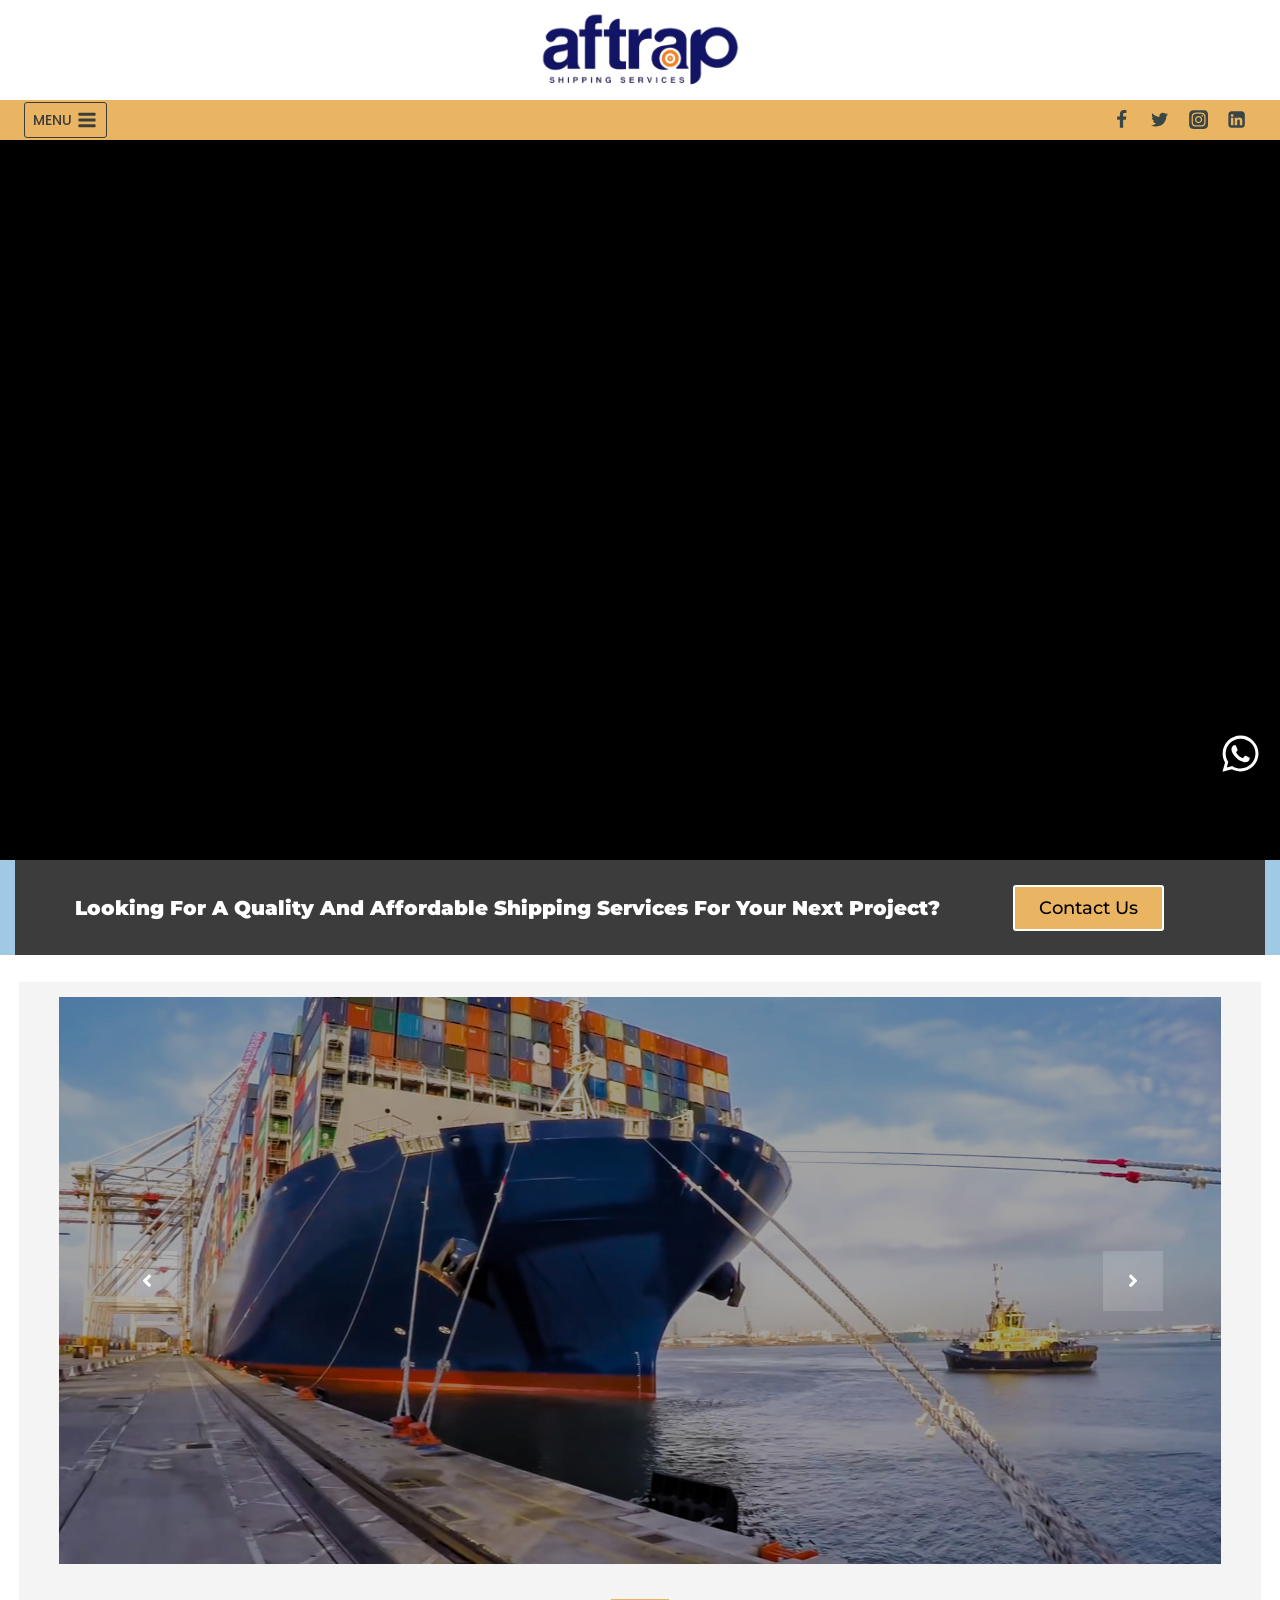
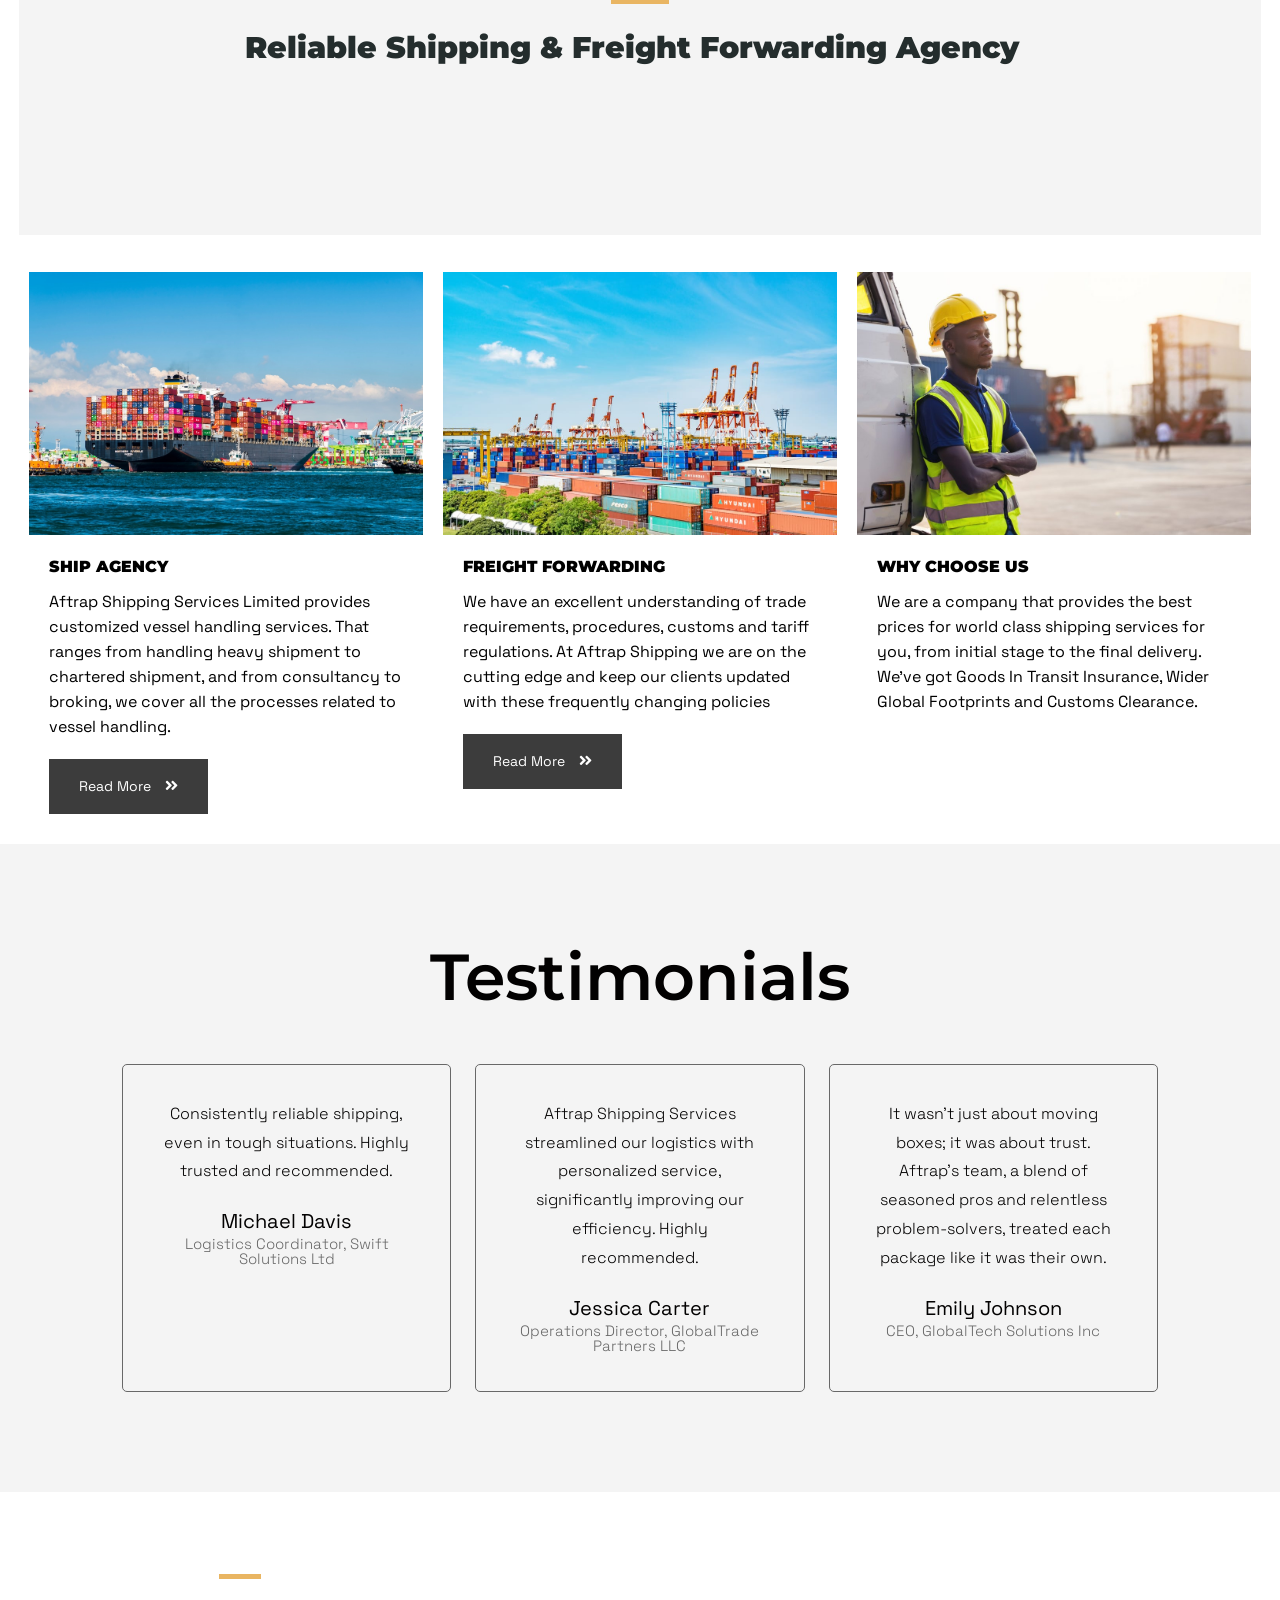
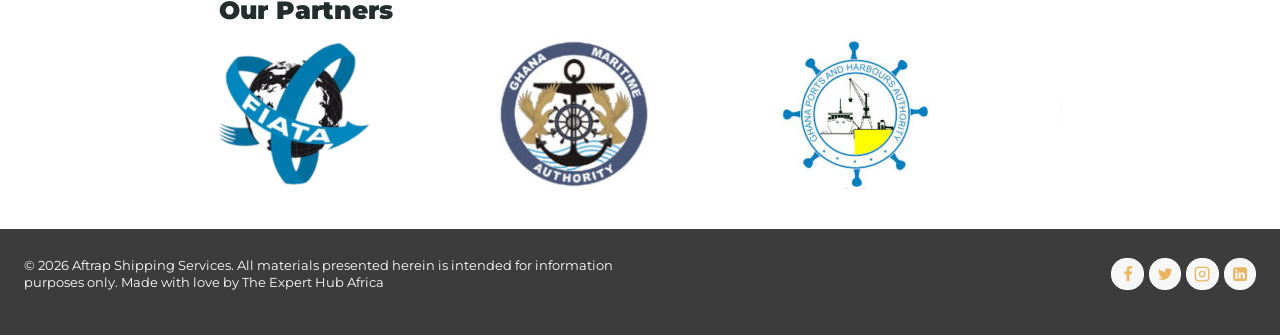
==== commit 9d85ad3f: "feat: Update logo image dimensions and add responsive CSS for improved display across devices." ====
--- a/index.html
+++ b/index.html
@@ -155,7 +155,7 @@
 			<div class="site-main-header-inner-wrap site-header-row site-header-row-has-sides site-header-row-no-center">
 									<div class="site-header-main-section-left site-header-section site-header-section-left">
 						<div class="site-header-item site-header-focus-item" data-section="title_tagline">
-	<div class="site-branding branding-layout-standard site-brand-logo-only"><a class="brand has-logo-image" href="/" rel="home"><img fetchpriority="high" width="455" height="182" src="images/cropped-cropped-Logos-Pack.png" class="custom-logo" alt="Aftrap Shipping Services" decoding="async" srcset="images/cropped-cropped-Logos-Pack.png 455w, images/cropped-cropped-Logos-Pack-300x120.png 300w" sizes="(max-width: 455px) 100vw, 455px"></a></div></div><!-- data-section="title_tagline" -->
+	<div class="site-branding branding-layout-standard site-brand-logo-only"><a class="brand has-logo-image" href="/" rel="home"><img fetchpriority="high" width="550" height="220" src="images/cropped-cropped-Logos-Pack.png" class="custom-logo" alt="Aftrap Shipping Services" decoding="async" srcset="images/cropped-cropped-Logos-Pack.png 455w, images/cropped-cropped-Logos-Pack-300x120.png 300w" sizes="(max-width: 550px) 100vw, 550px"></a></div></div><!-- data-section="title_tagline" -->
 					</div>
 																	<div class="site-header-main-section-right site-header-section site-header-section-right">
 						<div class="site-header-item site-header-focus-item site-header-item-main-navigation header-navigation-layout-stretch-false header-navigation-layout-fill-stretch-false" data-section="kadence_customizer_primary_navigation">
@@ -202,7 +202,7 @@
 			<div class="site-main-header-inner-wrap site-header-row site-header-row-only-center-column site-header-row-center-column">
 													<div class="site-header-main-section-center site-header-section site-header-section-center">
 						<div class="site-header-item site-header-focus-item" data-section="title_tagline">
-	<div class="site-branding mobile-site-branding branding-layout-standard branding-tablet-layout-inherit site-brand-logo-only branding-mobile-layout-standard site-brand-logo-only"><a class="brand has-logo-image" href="/" rel="home"><img fetchpriority="high" width="455" height="182" src="images/cropped-cropped-Logos-Pack.png" class="custom-logo" alt="Aftrap Shipping Services" decoding="async" srcset="images/cropped-cropped-Logos-Pack.png 455w, images/cropped-cropped-Logos-Pack-300x120.png 300w" sizes="(max-width: 455px) 100vw, 455px"></a></div></div><!-- data-section="title_tagline" -->
+	<div class="site-branding mobile-site-branding branding-layout-standard branding-tablet-layout-inherit site-brand-logo-only branding-mobile-layout-standard site-brand-logo-only"><a class="brand has-logo-image" href="/" rel="home"><img fetchpriority="high" width="550" height="220" src="images/cropped-cropped-Logos-Pack.png" class="custom-logo" alt="Aftrap Shipping Services" decoding="async" srcset="images/cropped-cropped-Logos-Pack.png 455w, images/cropped-cropped-Logos-Pack-300x120.png 300w" sizes="(max-width: 550px) 100vw, 550px"></a></div></div><!-- data-section="title_tagline" -->
 					</div>
 											</div>
 		</div>
--- a/css/custom-style.css
+++ b/css/custom-style.css
@@ -1,59 +1,83 @@
 /* Plugin Name: Resume Upload & Author: mbbhatti */
 /* Table */
- #customers {
-     font-family: "Trebuchet MS", Arial, Helvetica, sans-serif;
-     border-collapse: collapse;
-     width: 100%;
+#customers {
+    font-family: "Trebuchet MS", Arial, Helvetica, sans-serif;
+    border-collapse: collapse;
+    width: 100%;
 }
- #customers td, #customers th {
-     border: 1px solid #ddd;
-     padding: 8px;
+
+#customers td,
+#customers th {
+    border: 1px solid #ddd;
+    padding: 8px;
 }
- #customers tr:nth-child(even){
+
+#customers tr:nth-child(even) {
     background-color: #f2f2f2;
 }
- #customers tr:hover {
+
+#customers tr:hover {
     background-color: #ddd;
 }
- #customers th {
-     padding-top: 12px;
-     padding-bottom: 12px;
-     text-align: left;
-     background-color: #4CAF50;
-     color: white;
+
+#customers th {
+    padding-top: 12px;
+    padding-bottom: 12px;
+    text-align: left;
+    background-color: #4CAF50;
+    color: white;
 }
+
 /* Form */
- .mark-style{
-     color:red;
-     font-weight: bold;
+.mark-style {
+    color: red;
+    font-weight: bold;
 }
- .success-style{
-     color:green;
-     margin: 2% 2%;
+
+.success-style {
+    color: green;
+    margin: 2% 2%;
 }
- .error-style{
-     color:red;
-     margin: 2% 2%;
+
+.error-style {
+    color: red;
+    margin: 2% 2%;
 }
- .error {
-     color: red;
+
+.error {
+    color: red;
 }
- #refreshimg{
-     cursor: pointer;
-     color: #4CAF50;
+
+#refreshimg {
+    cursor: pointer;
+    color: #4CAF50;
 }
+
 /* File */
- .upload-btn-wrapper {
-     position: relative;
-     overflow: hidden;
-     display: inline-block;
+.upload-btn-wrapper {
+    position: relative;
+    overflow: hidden;
+    display: inline-block;
 }
- .upload-btn-wrapper input[type=file] {
-     font-size: 27px;
-     position: absolute;
-     left: 0;
-     top: 0;
-     opacity: 0;
-     margin: 12px 0;
-     width: 100%;
+
+.upload-btn-wrapper input[type=file] {
+    font-size: 27px;
+    position: absolute;
+    left: 0;
+    top: 0;
+    opacity: 0;
+    margin: 12px 0;
+    width: 100%;
+}
+
+/* Custom Override for Logo Size */
+.site-branding a.brand img {
+    max-width: 200px !important;
+    height: auto !important;
+}
+
+@media (max-width: 767px) {
+    .site-branding a.brand img {
+        max-width: 150px !important;
+    }
 }
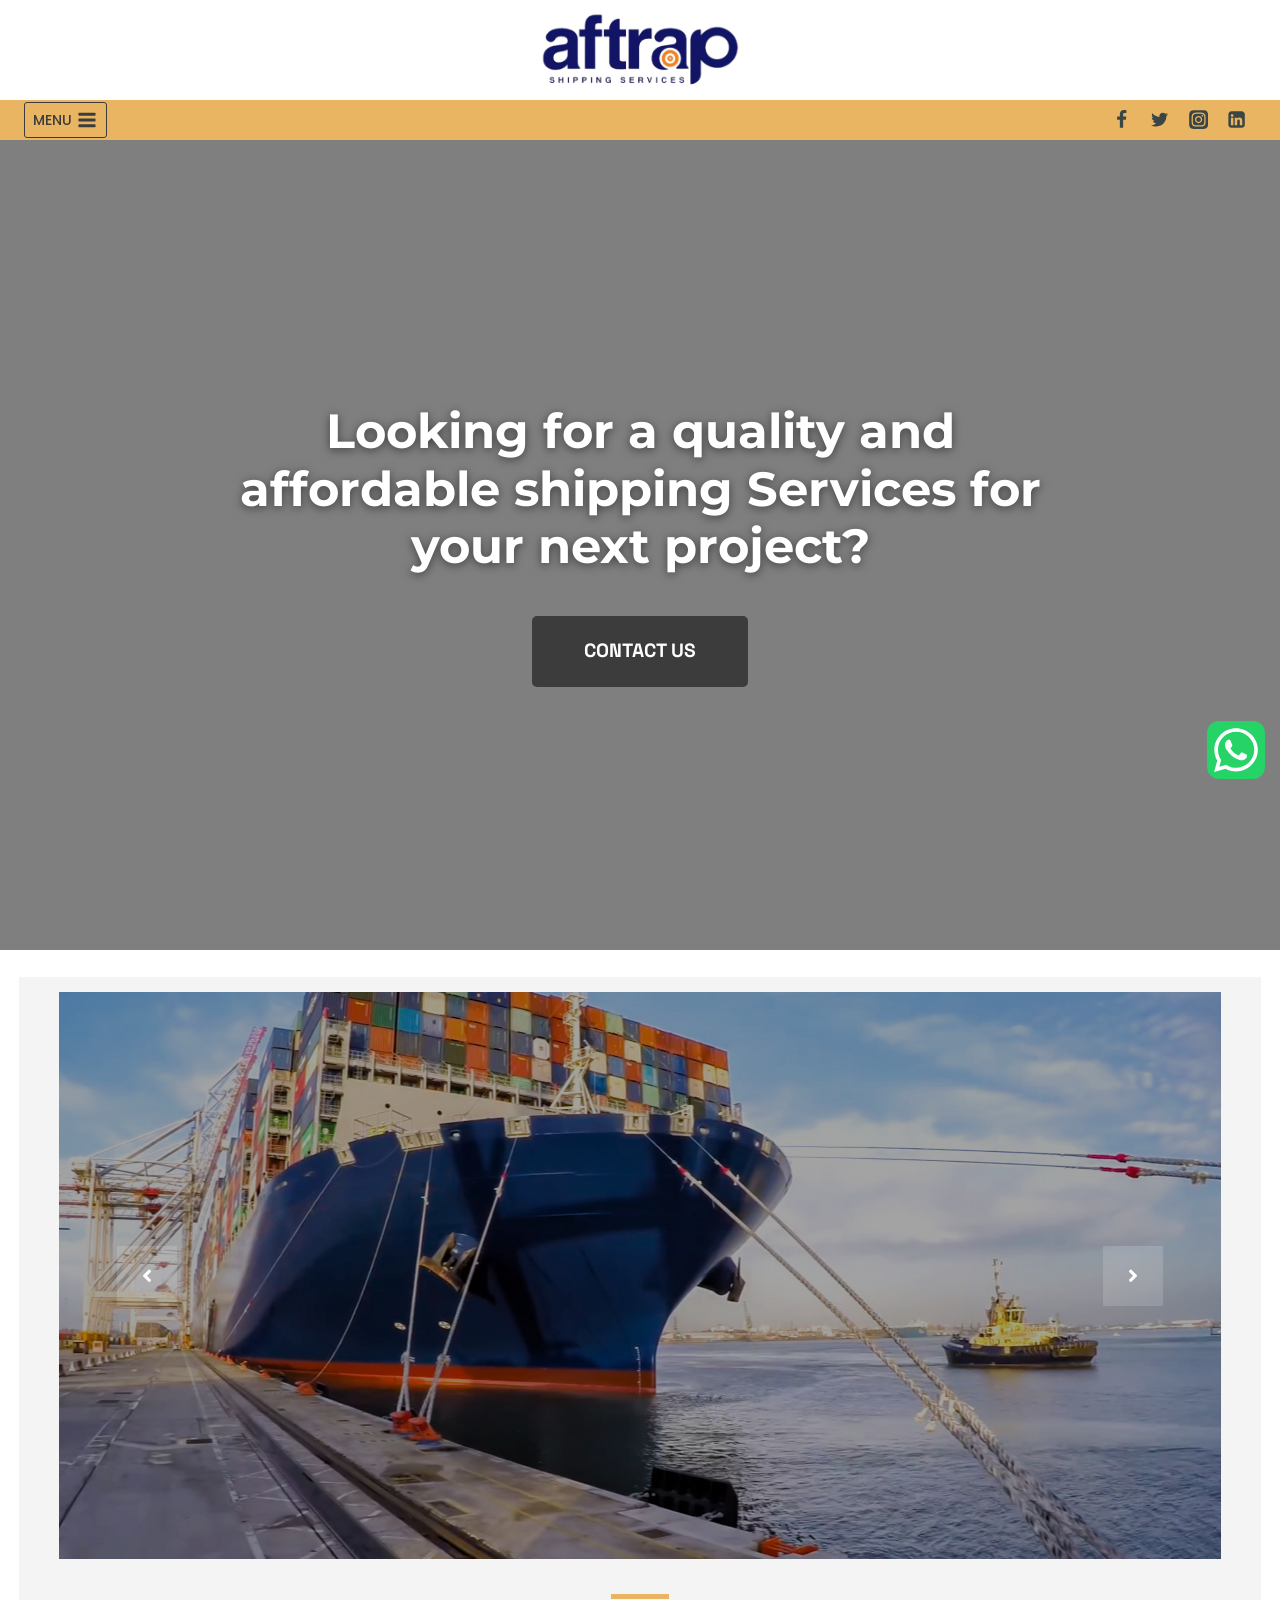
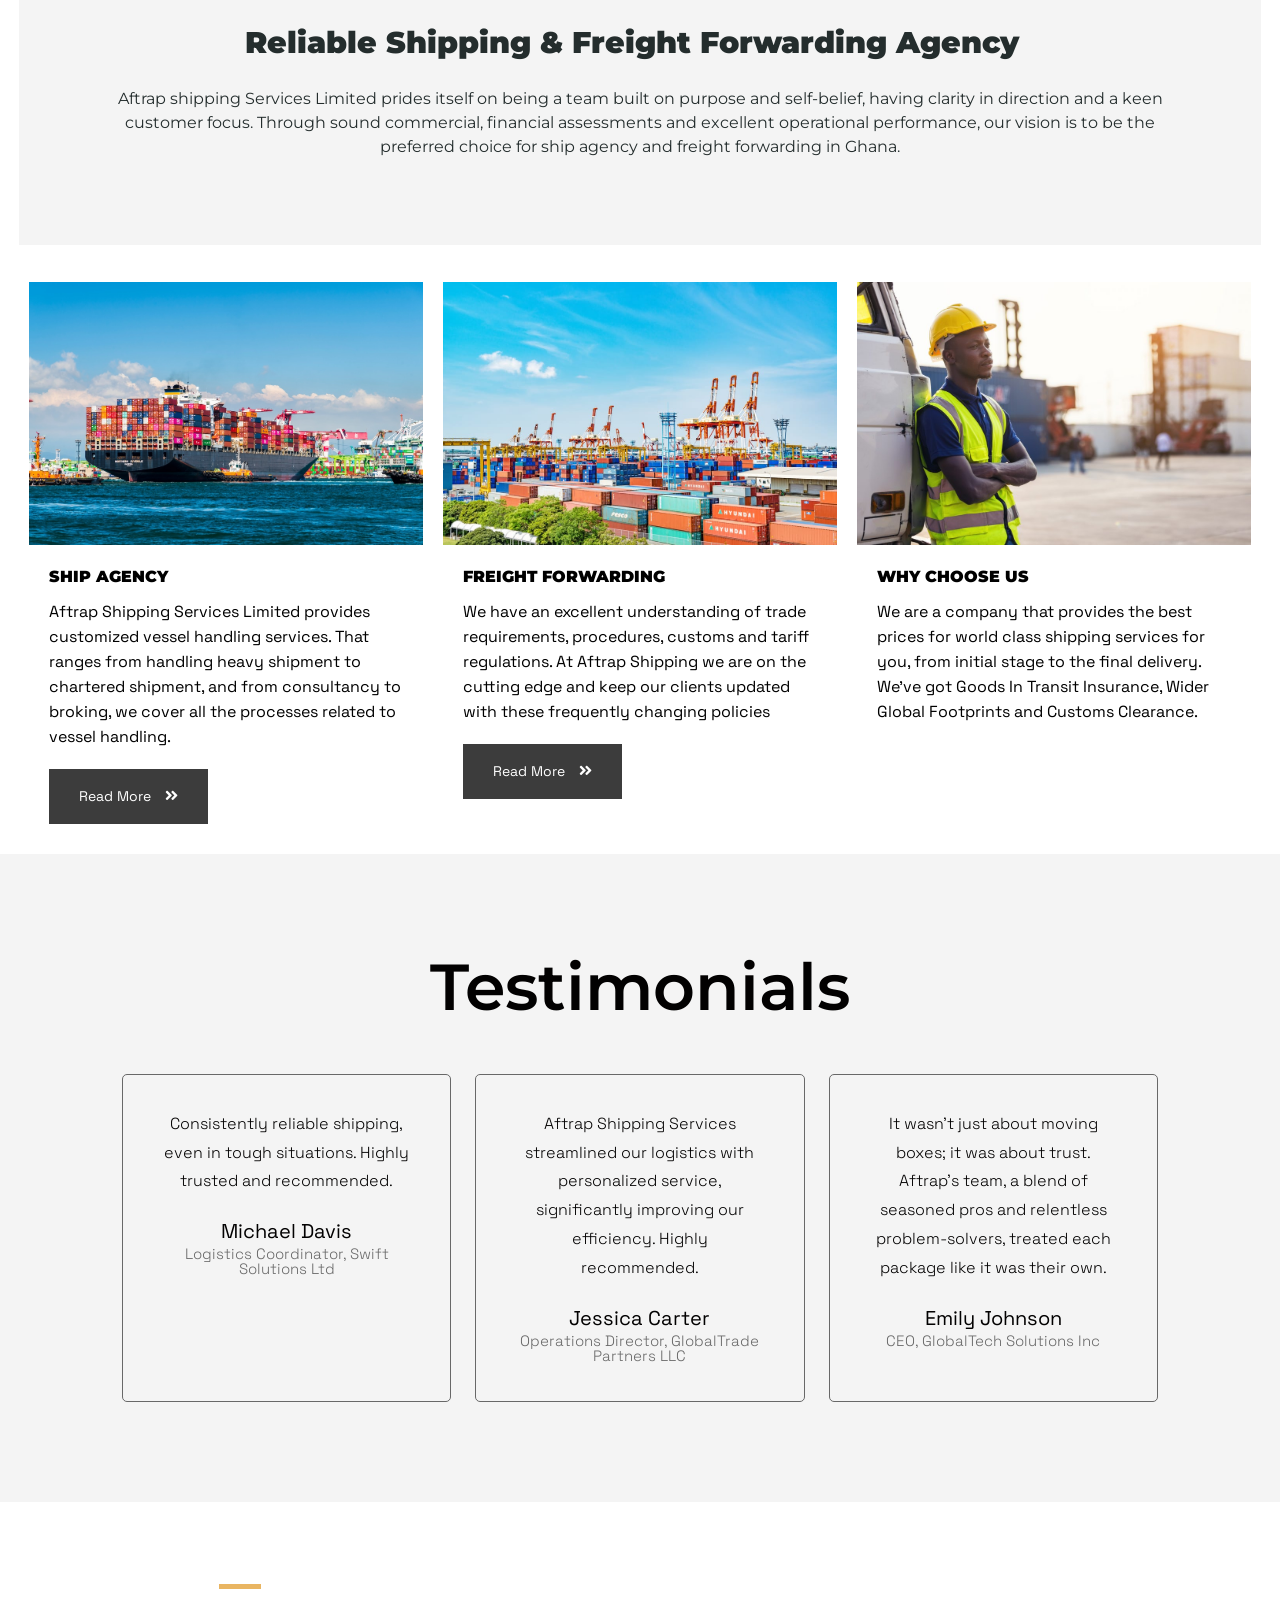
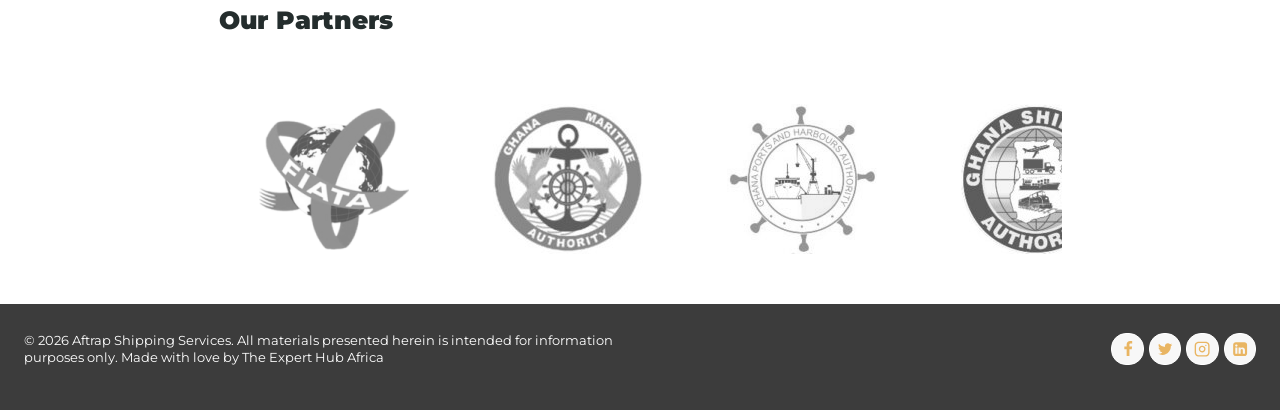
==== commit 67d9b945: "modernalize landing page" ====
--- a/index.html
+++ b/index.html
@@ -1,827 +1,2817 @@
-<!DOCTYPE html><html lang="en-US" class="" itemtype="https://schema.org/WebPage" itemscope="" style="--scrollbar-offset: 0px;"><head>
+<!DOCTYPE html>
+<html lang="en-US" class="" itemtype="https://schema.org/WebPage" itemscope="" style="--scrollbar-offset: 0px;">
+
+<head>
 	<meta charset="UTF-8">
 	<meta name="viewport" content="width=device-width, initial-scale=1, minimum-scale=1">
 	<title>Aftrap Shipping Services – Highly efficient and affordable freight forwarding services</title>
-<meta name="robots" content="max-image-preview:large">
-	<style>img:is([sizes="auto" i], [sizes^="auto," i]) { contain-intrinsic-size: 3000px 1500px }</style>
+	<meta name="robots" content="max-image-preview:large">
+	<style>
+		img:is([sizes="auto" i], [sizes^="auto," i]) {
+			contain-intrinsic-size: 3000px 1500px
+		}
+	</style>
 	<link rel="alternate" type="application/rss+xml" title="Aftrap Shipping Services » Feed" href="/feed/">
-<link rel="alternate" type="application/rss+xml" title="Aftrap Shipping Services » Comments Feed" href="/comments/feed/">
-			<script>document.documentElement.classList.remove( 'no-js' );</script>
-			<script>
-window._wpemojiSettings = {"baseUrl":"https:\/\/s.w.org\/images\/core\/emoji\/16.0.1\/72x72\/","ext":".png","svgUrl":"https:\/\/s.w.org\/images\/core\/emoji\/16.0.1\/svg\/","svgExt":".svg","source":{"concatemoji":"https:\/\/aftrapshipping.com\/wp-includes\/js\/wp-emoji-release.min.js?ver=6.8.3"}};
-/*! This file is auto-generated */
-!function(s,n){var o,i,e;function c(e){try{var t={supportTests:e,timestamp:(new Date).valueOf()};sessionStorage.setItem(o,JSON.stringify(t))}catch(e){}}function p(e,t,n){e.clearRect(0,0,e.canvas.width,e.canvas.height),e.fillText(t,0,0);var t=new Uint32Array(e.getImageData(0,0,e.canvas.width,e.canvas.height).data),a=(e.clearRect(0,0,e.canvas.width,e.canvas.height),e.fillText(n,0,0),new Uint32Array(e.getImageData(0,0,e.canvas.width,e.canvas.height).data));return t.every(function(e,t){return e===a[t]})}function u(e,t){e.clearRect(0,0,e.canvas.width,e.canvas.height),e.fillText(t,0,0);for(var n=e.getImageData(16,16,1,1),a=0;a<n.data.length;a++)if(0!==n.data[a])return!1;return!0}function f(e,t,n,a){switch(t){case"flag":return n(e,"\ud83c\udff3\ufe0f\u200d\u26a7\ufe0f","\ud83c\udff3\ufe0f\u200b\u26a7\ufe0f")?!1:!n(e,"\ud83c\udde8\ud83c\uddf6","\ud83c\udde8\u200b\ud83c\uddf6")&&!n(e,"\ud83c\udff4\udb40\udc67\udb40\udc62\udb40\udc65\udb40\udc6e\udb40\udc67\udb40\udc7f","\ud83c\udff4\u200b\udb40\udc67\u200b\udb40\udc62\u200b\udb40\udc65\u200b\udb40\udc6e\u200b\udb40\udc67\u200b\udb40\udc7f");case"emoji":return!a(e,"\ud83e\udedf")}return!1}function g(e,t,n,a){var r="undefined"!=typeof WorkerGlobalScope&&self instanceof WorkerGlobalScope?new OffscreenCanvas(300,150):s.createElement("canvas"),o=r.getContext("2d",{willReadFrequently:!0}),i=(o.textBaseline="top",o.font="600 32px Arial",{});return e.forEach(function(e){i[e]=t(o,e,n,a)}),i}function t(e){var t=s.createElement("script");t.src=e,t.defer=!0,s.head.appendChild(t)}"undefined"!=typeof Promise&&(o="wpEmojiSettingsSupports",i=["flag","emoji"],n.supports={everything:!0,everythingExceptFlag:!0},e=new Promise(function(e){s.addEventListener("DOMContentLoaded",e,{once:!0})}),new Promise(function(t){var n=function(){try{var e=JSON.parse(sessionStorage.getItem(o));if("object"==typeof e&&"number"==typeof e.timestamp&&(new Date).valueOf()<e.timestamp+604800&&"object"==typeof e.supportTests)return e.supportTests}catch(e){}return null}();if(!n){if("undefined"!=typeof Worker&&"undefined"!=typeof OffscreenCanvas&&"undefined"!=typeof URL&&URL.createObjectURL&&"undefined"!=typeof Blob)try{var e="postMessage("+g.toString()+"("+[JSON.stringify(i),f.toString(),p.toString(),u.toString()].join(",")+"));",a=new Blob([e],{type:"text/javascript"}),r=new Worker(URL.createObjectURL(a),{name:"wpTestEmojiSupports"});return void(r.onmessage=function(e){c(n=e.data),r.terminate(),t(n)})}catch(e){}c(n=g(i,f,p,u))}t(n)}).then(function(e){for(var t in e)n.supports[t]=e[t],n.supports.everything=n.supports.everything&&n.supports[t],"flag"!==t&&(n.supports.everythingExceptFlag=n.supports.everythingExceptFlag&&n.supports[t]);n.supports.everythingExceptFlag=n.supports.everythingExceptFlag&&!n.supports.flag,n.DOMReady=!1,n.readyCallback=function(){n.DOMReady=!0}}).then(function(){return e}).then(function(){var e;n.supports.everything||(n.readyCallback(),(e=n.source||{}).concatemoji?t(e.concatemoji):e.wpemoji&&e.twemoji&&(t(e.twemoji),t(e.wpemoji)))}))}((window,document),window._wpemojiSettings);
+	<link rel="alternate" type="application/rss+xml" title="Aftrap Shipping Services » Comments Feed"
+		href="/comments/feed/">
+	<script>document.documentElement.classList.remove('no-js');</script>
+	<script>
+		window._wpemojiSettings = { "baseUrl": "https:\/\/s.w.org\/images\/core\/emoji\/16.0.1\/72x72\/", "ext": ".png", "svgUrl": "https:\/\/s.w.org\/images\/core\/emoji\/16.0.1\/svg\/", "svgExt": ".svg", "source": { "concatemoji": "https:\/\/aftrapshipping.com\/wp-includes\/js\/wp-emoji-release.min.js?ver=6.8.3" } };
+		/*! This file is auto-generated */
+		!function (s, n) { var o, i, e; function c(e) { try { var t = { supportTests: e, timestamp: (new Date).valueOf() }; sessionStorage.setItem(o, JSON.stringify(t)) } catch (e) { } } function p(e, t, n) { e.clearRect(0, 0, e.canvas.width, e.canvas.height), e.fillText(t, 0, 0); var t = new Uint32Array(e.getImageData(0, 0, e.canvas.width, e.canvas.height).data), a = (e.clearRect(0, 0, e.canvas.width, e.canvas.height), e.fillText(n, 0, 0), new Uint32Array(e.getImageData(0, 0, e.canvas.width, e.canvas.height).data)); return t.every(function (e, t) { return e === a[t] }) } function u(e, t) { e.clearRect(0, 0, e.canvas.width, e.canvas.height), e.fillText(t, 0, 0); for (var n = e.getImageData(16, 16, 1, 1), a = 0; a < n.data.length; a++)if (0 !== n.data[a]) return !1; return !0 } function f(e, t, n, a) { switch (t) { case "flag": return n(e, "\ud83c\udff3\ufe0f\u200d\u26a7\ufe0f", "\ud83c\udff3\ufe0f\u200b\u26a7\ufe0f") ? !1 : !n(e, "\ud83c\udde8\ud83c\uddf6", "\ud83c\udde8\u200b\ud83c\uddf6") && !n(e, "\ud83c\udff4\udb40\udc67\udb40\udc62\udb40\udc65\udb40\udc6e\udb40\udc67\udb40\udc7f", "\ud83c\udff4\u200b\udb40\udc67\u200b\udb40\udc62\u200b\udb40\udc65\u200b\udb40\udc6e\u200b\udb40\udc67\u200b\udb40\udc7f"); case "emoji": return !a(e, "\ud83e\udedf") }return !1 } function g(e, t, n, a) { var r = "undefined" != typeof WorkerGlobalScope && self instanceof WorkerGlobalScope ? new OffscreenCanvas(300, 150) : s.createElement("canvas"), o = r.getContext("2d", { willReadFrequently: !0 }), i = (o.textBaseline = "top", o.font = "600 32px Arial", {}); return e.forEach(function (e) { i[e] = t(o, e, n, a) }), i } function t(e) { var t = s.createElement("script"); t.src = e, t.defer = !0, s.head.appendChild(t) } "undefined" != typeof Promise && (o = "wpEmojiSettingsSupports", i = ["flag", "emoji"], n.supports = { everything: !0, everythingExceptFlag: !0 }, e = new Promise(function (e) { s.addEventListener("DOMContentLoaded", e, { once: !0 }) }), new Promise(function (t) { var n = function () { try { var e = JSON.parse(sessionStorage.getItem(o)); if ("object" == typeof e && "number" == typeof e.timestamp && (new Date).valueOf() < e.timestamp + 604800 && "object" == typeof e.supportTests) return e.supportTests } catch (e) { } return null }(); if (!n) { if ("undefined" != typeof Worker && "undefined" != typeof OffscreenCanvas && "undefined" != typeof URL && URL.createObjectURL && "undefined" != typeof Blob) try { var e = "postMessage(" + g.toString() + "(" + [JSON.stringify(i), f.toString(), p.toString(), u.toString()].join(",") + "));", a = new Blob([e], { type: "text/javascript" }), r = new Worker(URL.createObjectURL(a), { name: "wpTestEmojiSupports" }); return void (r.onmessage = function (e) { c(n = e.data), r.terminate(), t(n) }) } catch (e) { } c(n = g(i, f, p, u)) } t(n) }).then(function (e) { for (var t in e) n.supports[t] = e[t], n.supports.everything = n.supports.everything && n.supports[t], "flag" !== t && (n.supports.everythingExceptFlag = n.supports.everythingExceptFlag && n.supports[t]); n.supports.everythingExceptFlag = n.supports.everythingExceptFlag && !n.supports.flag, n.DOMReady = !1, n.readyCallback = function () { n.DOMReady = !0 } }).then(function () { return e }).then(function () { var e; n.supports.everything || (n.readyCallback(), (e = n.source || {}).concatemoji ? t(e.concatemoji) : e.wpemoji && e.twemoji && (t(e.twemoji), t(e.wpemoji))) })) }((window, document), window._wpemojiSettings);
+	</script>
+	<link rel="stylesheet" id="ht_ctc_main_css-css" href="css/main.css" media="all">
+	<link rel="stylesheet" id="fluentform-elementor-widget-css" href="css/fluent-forms-elementor-widget.css"
+		media="all">
+	<link rel="stylesheet" id="jkit-elements-main-css" href="css/main_1.css" media="all">
+	<link rel="stylesheet" id="tf-font-awesome-css" href="css/all.min.css" media="all">
+	<link rel="stylesheet" id="tf-regular-css" href="css/regular.min.css" media="all">
+	<link rel="stylesheet" id="tf-header-footer-css" href="css/tf-header-footer.css" media="all">
+	<style id="wp-emoji-styles-inline-css">
+		img.wp-smiley,
+		img.emoji {
+			display: inline !important;
+			border: none !important;
+			box-shadow: none !important;
+			height: 1em !important;
+			width: 1em !important;
+			margin: 0 0.07em !important;
+			vertical-align: -0.1em !important;
+			background: none !important;
+			padding: 0 !important;
+		}
+	</style>
+	<style id="classic-theme-styles-inline-css">
+		/*! This file is auto-generated */
+		.wp-block-button__link {
+			color: #fff;
+			background-color: #32373c;
+			border-radius: 9999px;
+			box-shadow: none;
+			text-decoration: none;
+			padding: calc(.667em + 2px) calc(1.333em + 2px);
+			font-size: 1.125em
+		}
+
+		.wp-block-file__button {
+			background: #32373c;
+			color: #fff;
+			text-decoration: none
+		}
+	</style>
+	<style id="global-styles-inline-css">
+		:root {
+			--wp--preset--aspect-ratio--square: 1;
+			--wp--preset--aspect-ratio--4-3: 4/3;
+			--wp--preset--aspect-ratio--3-4: 3/4;
+			--wp--preset--aspect-ratio--3-2: 3/2;
+			--wp--preset--aspect-ratio--2-3: 2/3;
+			--wp--preset--aspect-ratio--16-9: 16/9;
+			--wp--preset--aspect-ratio--9-16: 9/16;
+			--wp--preset--color--black: #000000;
+			--wp--preset--color--cyan-bluish-gray: #abb8c3;
+			--wp--preset--color--white: #ffffff;
+			--wp--preset--color--pale-pink: #f78da7;
+			--wp--preset--color--vivid-red: #cf2e2e;
+			--wp--preset--color--luminous-vivid-orange: #ff6900;
+			--wp--preset--color--luminous-vivid-amber: #fcb900;
+			--wp--preset--color--light-green-cyan: #7bdcb5;
+			--wp--preset--color--vivid-green-cyan: #00d084;
+			--wp--preset--color--pale-cyan-blue: #8ed1fc;
+			--wp--preset--color--vivid-cyan-blue: #0693e3;
+			--wp--preset--color--vivid-purple: #9b51e0;
+			--wp--preset--color--theme-palette-1: var(--global-palette1);
+			--wp--preset--color--theme-palette-2: var(--global-palette2);
+			--wp--preset--color--theme-palette-3: var(--global-palette3);
+			--wp--preset--color--theme-palette-4: var(--global-palette4);
+			--wp--preset--color--theme-palette-5: var(--global-palette5);
+			--wp--preset--color--theme-palette-6: var(--global-palette6);
+			--wp--preset--color--theme-palette-7: var(--global-palette7);
+			--wp--preset--color--theme-palette-8: var(--global-palette8);
+			--wp--preset--color--theme-palette-9: var(--global-palette9);
+			--wp--preset--gradient--vivid-cyan-blue-to-vivid-purple: linear-gradient(135deg, rgba(6, 147, 227, 1) 0%, rgb(155, 81, 224) 100%);
+			--wp--preset--gradient--light-green-cyan-to-vivid-green-cyan: linear-gradient(135deg, rgb(122, 220, 180) 0%, rgb(0, 208, 130) 100%);
+			--wp--preset--gradient--luminous-vivid-amber-to-luminous-vivid-orange: linear-gradient(135deg, rgba(252, 185, 0, 1) 0%, rgba(255, 105, 0, 1) 100%);
+			--wp--preset--gradient--luminous-vivid-orange-to-vivid-red: linear-gradient(135deg, rgba(255, 105, 0, 1) 0%, rgb(207, 46, 46) 100%);
+			--wp--preset--gradient--very-light-gray-to-cyan-bluish-gray: linear-gradient(135deg, rgb(238, 238, 238) 0%, rgb(169, 184, 195) 100%);
+			--wp--preset--gradient--cool-to-warm-spectrum: linear-gradient(135deg, rgb(74, 234, 220) 0%, rgb(151, 120, 209) 20%, rgb(207, 42, 186) 40%, rgb(238, 44, 130) 60%, rgb(251, 105, 98) 80%, rgb(254, 248, 76) 100%);
+			--wp--preset--gradient--blush-light-purple: linear-gradient(135deg, rgb(255, 206, 236) 0%, rgb(152, 150, 240) 100%);
+			--wp--preset--gradient--blush-bordeaux: linear-gradient(135deg, rgb(254, 205, 165) 0%, rgb(254, 45, 45) 50%, rgb(107, 0, 62) 100%);
+			--wp--preset--gradient--luminous-dusk: linear-gradient(135deg, rgb(255, 203, 112) 0%, rgb(199, 81, 192) 50%, rgb(65, 88, 208) 100%);
+			--wp--preset--gradient--pale-ocean: linear-gradient(135deg, rgb(255, 245, 203) 0%, rgb(182, 227, 212) 50%, rgb(51, 167, 181) 100%);
+			--wp--preset--gradient--electric-grass: linear-gradient(135deg, rgb(202, 248, 128) 0%, rgb(113, 206, 126) 100%);
+			--wp--preset--gradient--midnight: linear-gradient(135deg, rgb(2, 3, 129) 0%, rgb(40, 116, 252) 100%);
+			--wp--preset--font-size--small: var(--global-font-size-small);
+			--wp--preset--font-size--medium: var(--global-font-size-medium);
+			--wp--preset--font-size--large: var(--global-font-size-large);
+			--wp--preset--font-size--x-large: 42px;
+			--wp--preset--font-size--larger: var(--global-font-size-larger);
+			--wp--preset--font-size--xxlarge: var(--global-font-size-xxlarge);
+			--wp--preset--spacing--20: 0.44rem;
+			--wp--preset--spacing--30: 0.67rem;
+			--wp--preset--spacing--40: 1rem;
+			--wp--preset--spacing--50: 1.5rem;
+			--wp--preset--spacing--60: 2.25rem;
+			--wp--preset--spacing--70: 3.38rem;
+			--wp--preset--spacing--80: 5.06rem;
+			--wp--preset--shadow--natural: 6px 6px 9px rgba(0, 0, 0, 0.2);
+			--wp--preset--shadow--deep: 12px 12px 50px rgba(0, 0, 0, 0.4);
+			--wp--preset--shadow--sharp: 6px 6px 0px rgba(0, 0, 0, 0.2);
+			--wp--preset--shadow--outlined: 6px 6px 0px -3px rgba(255, 255, 255, 1), 6px 6px rgba(0, 0, 0, 1);
+			--wp--preset--shadow--crisp: 6px 6px 0px rgba(0, 0, 0, 1);
+		}
+
+		:where(.is-layout-flex) {
+			gap: 0.5em;
+		}
+
+		:where(.is-layout-grid) {
+			gap: 0.5em;
+		}
+
+		body .is-layout-flex {
+			display: flex;
+		}
+
+		.is-layout-flex {
+			flex-wrap: wrap;
+			align-items: center;
+		}
+
+		.is-layout-flex> :is(*, div) {
+			margin: 0;
+		}
+
+		body .is-layout-grid {
+			display: grid;
+		}
+
+		.is-layout-grid> :is(*, div) {
+			margin: 0;
+		}
+
+		:where(.wp-block-columns.is-layout-flex) {
+			gap: 2em;
+		}
+
+		:where(.wp-block-columns.is-layout-grid) {
+			gap: 2em;
+		}
+
+		:where(.wp-block-post-template.is-layout-flex) {
+			gap: 1.25em;
+		}
+
+		:where(.wp-block-post-template.is-layout-grid) {
+			gap: 1.25em;
+		}
+
+		.has-black-color {
+			color: var(--wp--preset--color--black) !important;
+		}
+
+		.has-cyan-bluish-gray-color {
+			color: var(--wp--preset--color--cyan-bluish-gray) !important;
+		}
+
+		.has-white-color {
+			color: var(--wp--preset--color--white) !important;
+		}
+
+		.has-pale-pink-color {
+			color: var(--wp--preset--color--pale-pink) !important;
+		}
+
+		.has-vivid-red-color {
+			color: var(--wp--preset--color--vivid-red) !important;
+		}
+
+		.has-luminous-vivid-orange-color {
+			color: var(--wp--preset--color--luminous-vivid-orange) !important;
+		}
+
+		.has-luminous-vivid-amber-color {
+			color: var(--wp--preset--color--luminous-vivid-amber) !important;
+		}
+
+		.has-light-green-cyan-color {
+			color: var(--wp--preset--color--light-green-cyan) !important;
+		}
+
+		.has-vivid-green-cyan-color {
+			color: var(--wp--preset--color--vivid-green-cyan) !important;
+		}
+
+		.has-pale-cyan-blue-color {
+			color: var(--wp--preset--color--pale-cyan-blue) !important;
+		}
+
+		.has-vivid-cyan-blue-color {
+			color: var(--wp--preset--color--vivid-cyan-blue) !important;
+		}
+
+		.has-vivid-purple-color {
+			color: var(--wp--preset--color--vivid-purple) !important;
+		}
+
+		.has-black-background-color {
+			background-color: var(--wp--preset--color--black) !important;
+		}
+
+		.has-cyan-bluish-gray-background-color {
+			background-color: var(--wp--preset--color--cyan-bluish-gray) !important;
+		}
+
+		.has-white-background-color {
+			background-color: var(--wp--preset--color--white) !important;
+		}
+
+		.has-pale-pink-background-color {
+			background-color: var(--wp--preset--color--pale-pink) !important;
+		}
+
+		.has-vivid-red-background-color {
+			background-color: var(--wp--preset--color--vivid-red) !important;
+		}
+
+		.has-luminous-vivid-orange-background-color {
+			background-color: var(--wp--preset--color--luminous-vivid-orange) !important;
+		}
+
+		.has-luminous-vivid-amber-background-color {
+			background-color: var(--wp--preset--color--luminous-vivid-amber) !important;
+		}
+
+		.has-light-green-cyan-background-color {
+			background-color: var(--wp--preset--color--light-green-cyan) !important;
+		}
+
+		.has-vivid-green-cyan-background-color {
+			background-color: var(--wp--preset--color--vivid-green-cyan) !important;
+		}
+
+		.has-pale-cyan-blue-background-color {
+			background-color: var(--wp--preset--color--pale-cyan-blue) !important;
+		}
+
+		.has-vivid-cyan-blue-background-color {
+			background-color: var(--wp--preset--color--vivid-cyan-blue) !important;
+		}
+
+		.has-vivid-purple-background-color {
+			background-color: var(--wp--preset--color--vivid-purple) !important;
+		}
+
+		.has-black-border-color {
+			border-color: var(--wp--preset--color--black) !important;
+		}
+
+		.has-cyan-bluish-gray-border-color {
+			border-color: var(--wp--preset--color--cyan-bluish-gray) !important;
+		}
+
+		.has-white-border-color {
+			border-color: var(--wp--preset--color--white) !important;
+		}
+
+		.has-pale-pink-border-color {
+			border-color: var(--wp--preset--color--pale-pink) !important;
+		}
+
+		.has-vivid-red-border-color {
+			border-color: var(--wp--preset--color--vivid-red) !important;
+		}
+
+		.has-luminous-vivid-orange-border-color {
+			border-color: var(--wp--preset--color--luminous-vivid-orange) !important;
+		}
+
+		.has-luminous-vivid-amber-border-color {
+			border-color: var(--wp--preset--color--luminous-vivid-amber) !important;
+		}
+
+		.has-light-green-cyan-border-color {
+			border-color: var(--wp--preset--color--light-green-cyan) !important;
+		}
+
+		.has-vivid-green-cyan-border-color {
+			border-color: var(--wp--preset--color--vivid-green-cyan) !important;
+		}
+
+		.has-pale-cyan-blue-border-color {
+			border-color: var(--wp--preset--color--pale-cyan-blue) !important;
+		}
+
+		.has-vivid-cyan-blue-border-color {
+			border-color: var(--wp--preset--color--vivid-cyan-blue) !important;
+		}
+
+		.has-vivid-purple-border-color {
+			border-color: var(--wp--preset--color--vivid-purple) !important;
+		}
+
+		.has-vivid-cyan-blue-to-vivid-purple-gradient-background {
+			background: var(--wp--preset--gradient--vivid-cyan-blue-to-vivid-purple) !important;
+		}
+
+		.has-light-green-cyan-to-vivid-green-cyan-gradient-background {
+			background: var(--wp--preset--gradient--light-green-cyan-to-vivid-green-cyan) !important;
+		}
+
+		.has-luminous-vivid-amber-to-luminous-vivid-orange-gradient-background {
+			background: var(--wp--preset--gradient--luminous-vivid-amber-to-luminous-vivid-orange) !important;
+		}
+
+		.has-luminous-vivid-orange-to-vivid-red-gradient-background {
+			background: var(--wp--preset--gradient--luminous-vivid-orange-to-vivid-red) !important;
+		}
+
+		.has-very-light-gray-to-cyan-bluish-gray-gradient-background {
+			background: var(--wp--preset--gradient--very-light-gray-to-cyan-bluish-gray) !important;
+		}
+
+		.has-cool-to-warm-spectrum-gradient-background {
+			background: var(--wp--preset--gradient--cool-to-warm-spectrum) !important;
+		}
+
+		.has-blush-light-purple-gradient-background {
+			background: var(--wp--preset--gradient--blush-light-purple) !important;
+		}
+
+		.has-blush-bordeaux-gradient-background {
+			background: var(--wp--preset--gradient--blush-bordeaux) !important;
+		}
+
+		.has-luminous-dusk-gradient-background {
+			background: var(--wp--preset--gradient--luminous-dusk) !important;
+		}
+
+		.has-pale-ocean-gradient-background {
+			background: var(--wp--preset--gradient--pale-ocean) !important;
+		}
+
+		.has-electric-grass-gradient-background {
+			background: var(--wp--preset--gradient--electric-grass) !important;
+		}
+
+		.has-midnight-gradient-background {
+			background: var(--wp--preset--gradient--midnight) !important;
+		}
+
+		.has-small-font-size {
+			font-size: var(--wp--preset--font-size--small) !important;
+		}
+
+		.has-medium-font-size {
+			font-size: var(--wp--preset--font-size--medium) !important;
+		}
+
+		.has-large-font-size {
+			font-size: var(--wp--preset--font-size--large) !important;
+		}
+
+		.has-x-large-font-size {
+			font-size: var(--wp--preset--font-size--x-large) !important;
+		}
+
+		:where(.wp-block-post-template.is-layout-flex) {
+			gap: 1.25em;
+		}
+
+		:where(.wp-block-post-template.is-layout-grid) {
+			gap: 1.25em;
+		}
+
+		:where(.wp-block-columns.is-layout-flex) {
+			gap: 2em;
+		}
+
+		:where(.wp-block-columns.is-layout-grid) {
+			gap: 2em;
+		}
+
+		:root :where(.wp-block-pullquote) {
+			font-size: 1.5em;
+			line-height: 1.6;
+		}
+	</style>
+	<link rel="stylesheet" id="shared-files-css" href="css/p.css" media="all">
+	<style id="shared-files-inline-css">
+		ul.sf-termlist,
+		.sf-taglist {
+			columns: 240px 5;
+		}
+
+		.shared-files-container .shared-files-main-file-list li {
+			margin-bottom: 16px;
+		}
+
+		.shared-files-main-elements {
+			background: #f7f7f7;
+			padding: 20px 10px;
+			border-radius: 10px;
+		}
+	</style>
+	<link rel="stylesheet" id="shared-files-basiclightbox-css" href="css/basicLightbox.min.css" media="all">
+	<link rel="stylesheet" id="custom-style-css" href="css/custom-style.css" media="all">
+	<link rel="stylesheet" id="bootstrap-css" href="css/bootstrap.min.css" media="all">
+	<link rel="stylesheet" id="elementor-icons-css" href="css/elementor-icons.min.css" media="all">
+	<link rel="stylesheet" id="elementor-frontend-css" href="css/frontend.min.css" media="all">
+	<link rel="stylesheet" id="elementor-post-7-css" href="css/post-7.css" media="all">
+	<link rel="stylesheet" id="elementor-pro-css" href="css/frontend.min_1.css" media="all">
+	<link rel="stylesheet" id="widget-video-css" href="css/widget-video.min.css" media="all">
+	<link rel="stylesheet" id="widget-icon-box-css" href="css/widget-icon-box.min.css" media="all">
+	<link rel="stylesheet" id="tf-flexslider-css" href="css/tf-flexslider.css" media="all">
+	<link rel="stylesheet" id="tf-flex-slider-css" href="css/tf-flex-slider.css" media="all">
+	<link rel="stylesheet" id="widget-divider-css" href="css/widget-divider.min.css" media="all">
+	<link rel="stylesheet" id="e-animation-slideInDown-css" href="css/slideInDown.min.css" media="all">
+	<link rel="stylesheet" id="tf-imagebox-css" href="css/tf-imagebox.css" media="all">
+	<link rel="stylesheet" id="widget-heading-css" href="css/widget-heading.min.css" media="all">
+	<link rel="stylesheet" id="widget-testimonial-css" href="css/widget-testimonial.min.css" media="all">
+	<link rel="stylesheet" id="swiper-css" href="css/swiper.min.css" media="all">
+	<link rel="stylesheet" id="e-swiper-css" href="css/e-swiper.min.css" media="all">
+	<link rel="stylesheet" id="widget-image-carousel-css" href="css/widget-image-carousel.min.css" media="all">
+	<link rel="stylesheet" id="elementor-post-10-css" href="css/post-10.css" media="all">
+	<link rel="stylesheet" id="kadence-global-css" href="css/global.min.css" media="all">
+	<style id="kadence-global-inline-css">
+		/* Kadence Base CSS */
+		:root {
+			--global-palette1: #3c3c3c;
+			--global-palette2: #e9b562;
+			--global-palette3: #242d2d;
+			--global-palette4: #3a4646;
+			--global-palette5: #5f5f5f;
+			--global-palette6: #c5c5c5;
+			--global-palette7: #e8e8e8;
+			--global-palette8: #f7f7f7;
+			--global-palette9: #ffffff;
+			--global-palette9rgb: 255, 255, 255;
+			--global-palette-highlight: var(--global-palette1);
+			--global-palette-highlight-alt: var(--global-palette1);
+			--global-palette-highlight-alt2: var(--global-palette9);
+			--global-palette-btn-bg: var(--global-palette1);
+			--global-palette-btn-bg-hover: var(--global-palette2);
+			--global-palette-btn: var(--global-palette9);
+			--global-palette-btn-hover: var(--global-palette9);
+			--global-body-font-family: 'Space Grotesk', sans-serif;
+			--global-heading-font-family: Montserrat, sans-serif;
+			--global-primary-nav-font-family: Montserrat, sans-serif;
+			--global-fallback-font: sans-serif;
+			--global-display-fallback-font: sans-serif;
+			--global-content-width: 1290px;
+			--global-content-wide-width: calc(1290px + 230px);
+			--global-content-narrow-width: 842px;
+			--global-content-edge-padding: 1.5rem;
+			--global-content-boxed-padding: 2rem;
+			--global-calc-content-width: calc(1290px - var(--global-content-edge-padding) - var(--global-content-edge-padding));
+			--wp--style--global--content-size: var(--global-calc-content-width);
+		}
+
+		.wp-site-blocks {
+			--global-vw: calc(100vw - (0.5 * var(--scrollbar-offset)));
+		}
+
+		:root body.kadence-elementor-colors {
+			--e-global-color-kadence1: var(--global-palette1);
+			--e-global-color-kadence2: var(--global-palette2);
+			--e-global-color-kadence3: var(--global-palette3);
+			--e-global-color-kadence4: var(--global-palette4);
+			--e-global-color-kadence5: var(--global-palette5);
+			--e-global-color-kadence6: var(--global-palette6);
+			--e-global-color-kadence7: var(--global-palette7);
+			--e-global-color-kadence8: var(--global-palette8);
+			--e-global-color-kadence9: var(--global-palette9);
+		}
+
+		body {
+			background: var(--global-palette9);
+		}
+
+		body,
+		input,
+		select,
+		optgroup,
+		textarea {
+			font-style: normal;
+			font-weight: normal;
+			font-size: 16px;
+			line-height: 1.6;
+			font-family: var(--global-body-font-family);
+			color: var(--global-palette3);
+		}
+
+		.content-bg,
+		body.content-style-unboxed .site {
+			background: var(--global-palette9);
+		}
+
+		h1,
+		h2,
+		h3,
+		h4,
+		h5,
+		h6 {
+			font-family: var(--global-heading-font-family);
+		}
+
+		h1 {
+			font-style: normal;
+			font-weight: 800;
+			font-size: 65px;
+			line-height: 1.5;
+			color: var(--global-palette3);
+		}
+
+		h2 {
+			font-style: normal;
+			font-weight: 700;
+			font-size: 60px;
+			line-height: 1.1;
+			color: var(--global-palette3);
+		}
+
+		h3 {
+			font-style: normal;
+			font-weight: normal;
+			font-size: 35px;
+			line-height: 1.3;
+			color: var(--global-palette3);
+		}
+
+		h4 {
+			font-style: normal;
+			font-weight: normal;
+			font-size: 25px;
+			line-height: 1.5;
+			color: var(--global-palette4);
+		}
+
+		h5 {
+			font-style: normal;
+			font-weight: 600;
+			font-size: 20px;
+			line-height: 1.5;
+			color: var(--global-palette4);
+		}
+
+		h6 {
+			font-style: normal;
+			font-weight: 600;
+			font-size: 18px;
+			line-height: 1.5;
+			color: var(--global-palette5);
+		}
+
+		.entry-hero h1 {
+			font-style: normal;
+			color: var(--global-palette9);
+		}
+
+		@media all and (max-width: 1024px) {
+			h1 {
+				font-size: 45px;
+			}
+
+			h2 {
+				font-size: 40px;
+			}
+
+			h3 {
+				font-size: 25px;
+			}
+		}
+
+		@media all and (max-width: 767px) {
+			h1 {
+				font-size: 35px;
+			}
+
+			h2 {
+				font-size: 40px;
+			}
+		}
+
+		.entry-hero .kadence-breadcrumbs {
+			max-width: 1290px;
+		}
+
+		.site-container,
+		.site-header-row-layout-contained,
+		.site-footer-row-layout-contained,
+		.entry-hero-layout-contained,
+		.comments-area,
+		.alignfull>.wp-block-cover__inner-container,
+		.alignwide>.wp-block-cover__inner-container {
+			max-width: var(--global-content-width);
+		}
+
+		.content-width-narrow .content-container.site-container,
+		.content-width-narrow .hero-container.site-container {
+			max-width: var(--global-content-narrow-width);
+		}
+
+		@media all and (min-width: 1520px) {
+			.wp-site-blocks .content-container .alignwide {
+				margin-left: -115px;
+				margin-right: -115px;
+				width: unset;
+				max-width: unset;
+			}
+		}
+
+		@media all and (min-width: 1102px) {
+			.content-width-narrow .wp-site-blocks .content-container .alignwide {
+				margin-left: -130px;
+				margin-right: -130px;
+				width: unset;
+				max-width: unset;
+			}
+		}
+
+		.content-style-boxed .wp-site-blocks .entry-content .alignwide {
+			margin-left: calc(-1 * var(--global-content-boxed-padding));
+			margin-right: calc(-1 * var(--global-content-boxed-padding));
+		}
+
+		.content-area {
+			margin-top: 5rem;
+			margin-bottom: 5rem;
+		}
+
+		@media all and (max-width: 1024px) {
+			.content-area {
+				margin-top: 3rem;
+				margin-bottom: 3rem;
+			}
+		}
+
+		@media all and (max-width: 767px) {
+			.content-area {
+				margin-top: 2rem;
+				margin-bottom: 2rem;
+			}
+		}
+
+		@media all and (max-width: 1024px) {
+			:root {
+				--global-content-boxed-padding: 2rem;
+			}
+		}
+
+		@media all and (max-width: 767px) {
+			:root {
+				--global-content-boxed-padding: 1.5rem;
+			}
+		}
+
+		.entry-content-wrap {
+			padding: 2rem;
+		}
+
+		@media all and (max-width: 1024px) {
+			.entry-content-wrap {
+				padding: 2rem;
+			}
+		}
+
+		@media all and (max-width: 767px) {
+			.entry-content-wrap {
+				padding: 1.5rem;
+			}
+		}
+
+		.entry.single-entry {
+			box-shadow: 0px 15px 15px -10px rgba(0, 0, 0, 0.05);
+			border-radius: 62px 62px 62px 62px;
+		}
+
+		.entry.loop-entry {
+			box-shadow: 0px 15px 15px -10px rgba(0, 0, 0, 0.05);
+		}
+
+		.loop-entry .entry-content-wrap {
+			padding: 2.02rem;
+		}
+
+		@media all and (max-width: 1024px) {
+			.loop-entry .entry-content-wrap {
+				padding: 2rem;
+			}
+		}
+
+		@media all and (max-width: 767px) {
+			.loop-entry .entry-content-wrap {
+				padding: 1.5rem;
+			}
+		}
+
+		button,
+		.button,
+		.wp-block-button__link,
+		input[type="button"],
+		input[type="reset"],
+		input[type="submit"],
+		.fl-button,
+		.elementor-button-wrapper .elementor-button,
+		.wc-block-components-checkout-place-order-button,
+		.wc-block-cart__submit {
+			font-style: normal;
+			font-weight: 500;
+			font-size: 18px;
+			font-family: Poppins, var(--global-fallback-font);
+			box-shadow: 0px 0px 0px -7px rgba(0, 0, 0, 0);
+		}
+
+		button:hover,
+		button:focus,
+		button:active,
+		.button:hover,
+		.button:focus,
+		.button:active,
+		.wp-block-button__link:hover,
+		.wp-block-button__link:focus,
+		.wp-block-button__link:active,
+		input[type="button"]:hover,
+		input[type="button"]:focus,
+		input[type="button"]:active,
+		input[type="reset"]:hover,
+		input[type="reset"]:focus,
+		input[type="reset"]:active,
+		input[type="submit"]:hover,
+		input[type="submit"]:focus,
+		input[type="submit"]:active,
+		.elementor-button-wrapper .elementor-button:hover,
+		.elementor-button-wrapper .elementor-button:focus,
+		.elementor-button-wrapper .elementor-button:active,
+		.wc-block-cart__submit:hover {
+			box-shadow: 0px 15px 25px -7px rgba(0, 0, 0, 0.1);
+		}
+
+		.kb-button.kb-btn-global-outline.kb-btn-global-inherit {
+			padding-top: calc(px - 2px);
+			padding-right: calc(px - 2px);
+			padding-bottom: calc(px - 2px);
+			padding-left: calc(px - 2px);
+		}
+
+		@media all and (min-width: 1025px) {
+			.transparent-header .entry-hero .entry-hero-container-inner {
+				padding-top: 100px;
+			}
+		}
+
+		@media all and (max-width: 1024px) {
+			.mobile-transparent-header .entry-hero .entry-hero-container-inner {
+				padding-top: 40px;
+			}
+		}
+
+		@media all and (max-width: 767px) {
+			.mobile-transparent-header .entry-hero .entry-hero-container-inner {
+				padding-top: 40px;
+			}
+		}
+
+		#kt-scroll-up-reader,
+		#kt-scroll-up {
+			border: 1px solid currentColor;
+			border-radius: 7px 7px 7px 7px;
+			color: var(--global-palette9);
+			background: var(--global-palette2);
+			border-color: #c4c2d0;
+			bottom: 20px;
+			font-size: 1.35em;
+			padding: 0.4em 0.4em 0.4em 0.4em;
+		}
+
+		#kt-scroll-up-reader.scroll-up-side-right,
+		#kt-scroll-up.scroll-up-side-right {
+			right: 20px;
+		}
+
+		#kt-scroll-up-reader.scroll-up-side-left,
+		#kt-scroll-up.scroll-up-side-left {
+			left: 20px;
+		}
+
+		@media all and (hover: hover) {
+
+			#kt-scroll-up-reader:hover,
+			#kt-scroll-up:hover {
+				background: #3b3b89;
+			}
+		}
+
+		.page-title .kadence-breadcrumbs {
+			font-style: normal;
+			font-weight: 600;
+			font-family: 'Open Sans', var(--global-fallback-font);
+		}
+
+		.entry-hero.page-hero-section .entry-header {
+			min-height: 250px;
+		}
+
+		.loop-entry.type-post h2.entry-title {
+			font-style: normal;
+			font-weight: normal;
+			font-size: 25px;
+			line-height: 1.2;
+			font-family: Poppins, var(--global-fallback-font);
+			color: var(--global-palette3);
+		}
+
+		.loop-entry.type-post .entry-taxonomies {
+			font-style: normal;
+			font-weight: normal;
+			font-family: Poppins, var(--global-fallback-font);
+		}
+
+		/* Kadence Header CSS */
+		.wp-site-blocks #mobile-header {
+			display: block;
+		}
+
+		.wp-site-blocks #main-header {
+			display: none;
+		}
+
+		@media all and (min-width: 2847px) {
+			.wp-site-blocks #mobile-header {
+				display: none;
+			}
+
+			.wp-site-blocks #main-header {
+				display: block;
+			}
+		}
+
+		@media all and (max-width: 2846px) {
+			.mobile-transparent-header #masthead {
+				position: absolute;
+				left: 0px;
+				right: 0px;
+				z-index: 100;
+			}
+
+			.kadence-scrollbar-fixer.mobile-transparent-header #masthead {
+				right: var(--scrollbar-offset, 0);
+			}
+
+			.mobile-transparent-header #masthead,
+			.mobile-transparent-header .site-top-header-wrap .site-header-row-container-inner,
+			.mobile-transparent-header .site-main-header-wrap .site-header-row-container-inner,
+			.mobile-transparent-header .site-bottom-header-wrap .site-header-row-container-inner {
+				background: transparent;
+			}
+
+			.site-header-row-tablet-layout-fullwidth,
+			.site-header-row-tablet-layout-standard {
+				padding: 0px;
+			}
+		}
+
+		@media all and (min-width: 2847px) {
+			.transparent-header #masthead {
+				position: absolute;
+				left: 0px;
+				right: 0px;
+				z-index: 100;
+			}
+
+			.transparent-header.kadence-scrollbar-fixer #masthead {
+				right: var(--scrollbar-offset, 0);
+			}
+
+			.transparent-header #masthead,
+			.transparent-header .site-top-header-wrap .site-header-row-container-inner,
+			.transparent-header .site-main-header-wrap .site-header-row-container-inner,
+			.transparent-header .site-bottom-header-wrap .site-header-row-container-inner {
+				background: transparent;
+			}
+		}
+
+		.site-branding a.brand img {
+			max-width: 10px;
+		}
+
+		.site-branding a.brand img.svg-logo-image {
+			width: 10px;
+		}
+
+		@media all and (max-width: 2846px) {
+			.site-branding a.brand img {
+				max-width: 72px;
+			}
+
+			.site-branding a.brand img.svg-logo-image {
+				width: 72px;
+			}
+		}
+
+		@media all and (max-width: 767px) {
+			.site-branding a.brand img {
+				max-width: 90px;
+			}
+
+			.site-branding a.brand img.svg-logo-image {
+				width: 90px;
+			}
+		}
+
+		.site-branding {
+			padding: 1px 1px 1px 1px;
+		}
+
+		@media all and (max-width: 767px) {
+			.site-branding {
+				padding: 24px 24px 24px 24px;
+			}
+		}
+
+		#masthead,
+		#masthead .kadence-sticky-header.item-is-fixed:not(.item-at-start):not(.site-header-row-container):not(.site-main-header-wrap),
+		#masthead .kadence-sticky-header.item-is-fixed:not(.item-at-start)>.site-header-row-container-inner {
+			background: #ffffff;
+		}
+
+		.site-main-header-inner-wrap {
+			min-height: 100px;
+		}
+
+		.site-bottom-header-wrap .site-header-row-container-inner {
+			background: var(--global-palette2);
+		}
+
+		.site-bottom-header-inner-wrap {
+			min-height: 40px;
+		}
+
+		.header-navigation[class*="header-navigation-style-underline"] .header-menu-container.primary-menu-container>ul>li>a:after {
+			width: calc(100% - 2em);
+		}
+
+		.main-navigation .primary-menu-container>ul>li.menu-item>a {
+			padding-left: calc(2em / 2);
+			padding-right: calc(2em / 2);
+			color: var(--global-palette1);
+		}
+
+		.main-navigation .primary-menu-container>ul>li.menu-item .dropdown-nav-special-toggle {
+			right: calc(2em / 2);
+		}
+
+		.main-navigation .primary-menu-container>ul li.menu-item>a {
+			font-style: normal;
+			font-weight: 700;
+			font-size: 15px;
+			line-height: 16px;
+			letter-spacing: 0.1em;
+			font-family: var(--global-primary-nav-font-family);
+			text-transform: uppercase;
+		}
+
+		.main-navigation .primary-menu-container>ul>li.menu-item>a:hover {
+			color: #7793cb;
+		}
+
+		.main-navigation .primary-menu-container>ul>li.menu-item.current-menu-item>a {
+			color: var(--global-palette2);
+			background: var(--global-palette1);
+		}
+
+		.header-navigation .header-menu-container ul ul.sub-menu,
+		.header-navigation .header-menu-container ul ul.submenu {
+			background: var(--global-palette3);
+			box-shadow: 0px 2px 13px 0px rgba(0, 0, 0, 0.1);
+		}
+
+		.header-navigation .header-menu-container ul ul li.menu-item,
+		.header-menu-container ul.menu>li.kadence-menu-mega-enabled>ul>li.menu-item>a {
+			border-bottom: 1px solid rgba(255, 255, 255, 0.1);
+		}
+
+		.header-navigation .header-menu-container ul ul li.menu-item>a {
+			width: 200px;
+			padding-top: 1em;
+			padding-bottom: 1em;
+			color: var(--global-palette8);
+			font-size: 12px;
+		}
+
+		.header-navigation .header-menu-container ul ul li.menu-item>a:hover {
+			color: var(--global-palette9);
+			background: var(--global-palette4);
+		}
+
+		.header-navigation .header-menu-container ul ul li.menu-item.current-menu-item>a {
+			color: var(--global-palette9);
+			background: var(--global-palette4);
+		}
+
+		.mobile-toggle-open-container .menu-toggle-open,
+		.mobile-toggle-open-container .menu-toggle-open:focus {
+			color: var(--global-palette1);
+			padding: 0.4em 0.6em 0.4em 0.6em;
+			font-size: 14px;
+		}
+
+		.mobile-toggle-open-container .menu-toggle-open.menu-toggle-style-bordered {
+			border: 1px solid currentColor;
+		}
+
+		.mobile-toggle-open-container .menu-toggle-open .menu-toggle-icon {
+			font-size: 20px;
+		}
+
+		.mobile-toggle-open-container .menu-toggle-open:hover,
+		.mobile-toggle-open-container .menu-toggle-open:focus-visible {
+			color: #000000;
+		}
+
+		.mobile-navigation ul li {
+			font-style: normal;
+			font-size: 15px;
+			text-transform: uppercase;
+		}
+
+		.mobile-navigation ul li a {
+			padding-top: 1em;
+			padding-bottom: 1em;
+		}
+
+		.mobile-navigation ul li>a,
+		.mobile-navigation ul li.menu-item-has-children>.drawer-nav-drop-wrap {
+			color: var(--global-palette1);
+		}
+
+		.mobile-navigation ul li.current-menu-item>a,
+		.mobile-navigation ul li.current-menu-item.menu-item-has-children>.drawer-nav-drop-wrap {
+			color: var(--global-palette2);
+		}
+
+		.mobile-navigation ul li.menu-item-has-children .drawer-nav-drop-wrap,
+		.mobile-navigation ul li:not(.menu-item-has-children) a {
+			border-bottom: 1px solid var(--global-palette6);
+		}
+
+		.mobile-navigation:not(.drawer-navigation-parent-toggle-true) ul li.menu-item-has-children .drawer-nav-drop-wrap button {
+			border-left: 1px solid var(--global-palette6);
+		}
+
+		#mobile-drawer .drawer-inner,
+		#mobile-drawer.popup-drawer-layout-fullwidth.popup-drawer-animation-slice .pop-portion-bg,
+		#mobile-drawer.popup-drawer-layout-fullwidth.popup-drawer-animation-slice.pop-animated.show-drawer .drawer-inner {
+			background: var(--global-palette9);
+		}
+
+		#mobile-drawer .drawer-header .drawer-toggle {
+			padding: 0.6em 0.15em 0.6em 0.15em;
+			font-size: 24px;
+		}
+
+		#mobile-drawer .drawer-header .drawer-toggle,
+		#mobile-drawer .drawer-header .drawer-toggle:focus {
+			color: var(--global-palette1);
+		}
+
+		#mobile-drawer .drawer-header .drawer-toggle:hover,
+		#mobile-drawer .drawer-header .drawer-toggle:focus:hover {
+			color: var(--global-palette2);
+		}
+
+		#main-header .header-button {
+			font-style: normal;
+			font-weight: normal;
+			font-family: Roboto, sans-serif;
+			color: #121465;
+			background: var(--global-palette2);
+			border: 2px solid currentColor;
+			border-color: var(--global-palette1);
+			box-shadow: 0px 0px 27px -9px var(--global-palette3);
+		}
+
+		#main-header .header-button:hover {
+			color: #f1720a;
+			background: var(--global-palette1);
+			box-shadow: 0px 15px 25px -7px rgba(0, 0, 0, 0.1);
+		}
+
+		.header-social-wrap {
+			margin: 0px 0px 0px 15px;
+		}
+
+		.header-social-wrap .header-social-inner-wrap {
+			font-size: 1.6em;
+			gap: 0em;
+		}
+
+		.header-social-wrap .header-social-inner-wrap .social-button {
+			color: var(--global-palette1);
+			border: 8px none currentColor;
+			border-radius: 0px;
+		}
+
+		.header-social-wrap .header-social-inner-wrap .social-button:hover {
+			color: var(--global-palette2);
+		}
+
+		.header-mobile-social-wrap .header-mobile-social-inner-wrap {
+			font-size: 1.2em;
+			gap: 0em;
+		}
+
+		.header-mobile-social-wrap .header-mobile-social-inner-wrap .social-button {
+			border: 2px none transparent;
+			border-radius: 3px;
+		}
+
+		/* Kadence Footer CSS */
+		#colophon {
+			background: var(--global-palette3);
+		}
+
+		.site-bottom-footer-wrap .site-footer-row-container-inner {
+			background: var(--global-palette1);
+			font-style: normal;
+			font-size: 13px;
+			color: var(--global-palette9);
+			border-top: 0px none transparent;
+			border-bottom: 0px none transparent;
+		}
+
+		.site-footer .site-bottom-footer-wrap a:where(:not(.button):not(.wp-block-button__link):not(.wp-element-button)) {
+			color: rgba(255, 255, 255, 0.5);
+		}
+
+		.site-footer .site-bottom-footer-wrap a:where(:not(.button):not(.wp-block-button__link):not(.wp-element-button)):hover {
+			color: #ffffff;
+		}
+
+		.site-bottom-footer-inner-wrap {
+			min-height: 40px;
+			padding-top: 15px;
+			padding-bottom: 30px;
+			grid-column-gap: 30px;
+		}
+
+		.site-bottom-footer-inner-wrap .widget {
+			margin-bottom: 30px;
+		}
+
+		.site-bottom-footer-inner-wrap .widget-area .widget-title {
+			font-style: normal;
+		}
+
+		.site-bottom-footer-inner-wrap .site-footer-section:not(:last-child):after {
+			right: calc(-30px / 2);
+		}
+
+		@media all and (max-width: 767px) {
+			.site-bottom-footer-inner-wrap {
+				padding-top: 0px;
+				padding-bottom: 30px;
+			}
+		}
+
+		.footer-social-wrap {
+			margin: 0px 0px 0px 0px;
+		}
+
+		.footer-social-wrap .footer-social-inner-wrap {
+			font-size: 1.25em;
+			gap: 0.3em;
+		}
+
+		.site-footer .site-footer-wrap .site-footer-section .footer-social-wrap .footer-social-inner-wrap .social-button {
+			color: var(--global-palette2);
+			background: var(--global-palette8);
+			border: 1px solid currentColor;
+			border-color: var(--global-palette9);
+			border-radius: 15px;
+		}
+
+		.site-footer .site-footer-wrap .site-footer-section .footer-social-wrap .footer-social-inner-wrap .social-button:hover {
+			color: var(--global-palette9);
+			background: var(--global-palette1);
+		}
+
+		#colophon .footer-html {
+			font-style: normal;
+			font-weight: normal;
+			font-size: 13px;
+			line-height: 1.35;
+			font-family: Montserrat, sans-serif;
+			color: #ffffff;
+		}
+
+		#colophon .site-footer-row-container .site-footer-row .footer-html a {
+			color: rgba(255, 255, 255, 0.7);
+		}
+
+		#colophon .site-footer-row-container .site-footer-row .footer-html a:hover {
+			color: var(--global-palette8);
+		}
+
+		/* Kadence Pro Header CSS */
+		.header-account-button .nav-drop-title-wrap>.kadence-svg-iconset,
+		.header-account-button>.kadence-svg-iconset {
+			font-size: 1.2em;
+		}
+
+		.header-account-button .nav-drop-title-wrap,
+		.header-account-wrap>.header-account-button {
+			display: flex;
+			align-items: center;
+		}
+
+		.header-account-style-icon_label .header-account-label {
+			padding-left: 5px;
+		}
+
+		.header-account-style-label_icon .header-account-label {
+			padding-right: 5px;
+		}
+
+		.header-account-wrap .header-account-button {
+			text-decoration: none;
+			box-shadow: none;
+			color: inherit;
+			background: transparent;
+			padding: 0.6em 0em 0.6em 0em;
+		}
+
+		.header-mobile-account-wrap .header-account-button .nav-drop-title-wrap>.kadence-svg-iconset,
+		.header-mobile-account-wrap .header-account-button>.kadence-svg-iconset {
+			font-size: 1.2em;
+		}
+
+		.header-mobile-account-wrap .header-account-button .nav-drop-title-wrap,
+		.header-mobile-account-wrap>.header-account-button {
+			display: flex;
+			align-items: center;
+		}
+
+		.header-mobile-account-wrap.header-account-style-icon_label .header-account-label {
+			padding-left: 5px;
+		}
+
+		.header-mobile-account-wrap.header-account-style-label_icon .header-account-label {
+			padding-right: 5px;
+		}
+
+		.header-mobile-account-wrap .header-account-button {
+			text-decoration: none;
+			box-shadow: none;
+			color: inherit;
+			background: transparent;
+			padding: 0.6em 0em 0.6em 0em;
+		}
+
+		#login-drawer .drawer-inner .drawer-content {
+			display: flex;
+			justify-content: center;
+			align-items: center;
+			position: absolute;
+			top: 0px;
+			bottom: 0px;
+			left: 0px;
+			right: 0px;
+			padding: 0px;
+		}
+
+		#loginform p label {
+			display: block;
+		}
+
+		#login-drawer #loginform {
+			width: 100%;
+		}
+
+		#login-drawer #loginform input {
+			width: 100%;
+		}
+
+		#login-drawer #loginform input[type="checkbox"] {
+			width: auto;
+		}
+
+		#login-drawer .drawer-inner .drawer-header {
+			position: relative;
+			z-index: 100;
+		}
+
+		#login-drawer .drawer-content_inner.widget_login_form_inner {
+			padding: 2em;
+			width: 100%;
+			max-width: 350px;
+			border-radius: .25rem;
+			background: var(--global-palette9);
+			color: var(--global-palette4);
+		}
+
+		#login-drawer .lost_password a {
+			color: var(--global-palette6);
+		}
+
+		#login-drawer .lost_password,
+		#login-drawer .register-field {
+			text-align: center;
+		}
+
+		#login-drawer .widget_login_form_inner p {
+			margin-top: 1.2em;
+			margin-bottom: 0em;
+		}
+
+		#login-drawer .widget_login_form_inner p:first-child {
+			margin-top: 0em;
+		}
+
+		#login-drawer .widget_login_form_inner label {
+			margin-bottom: 0.5em;
+		}
+
+		#login-drawer hr.register-divider {
+			margin: 1.2em 0;
+			border-width: 1px;
+		}
+
+		#login-drawer .register-field {
+			font-size: 90%;
+		}
+
+		.tertiary-navigation .tertiary-menu-container>ul>li>a {
+			padding-left: calc(1.2em / 2);
+			padding-right: calc(1.2em / 2);
+			padding-top: 0.6em;
+			padding-bottom: 0.6em;
+			color: var(--global-palette5);
+		}
+
+		.tertiary-navigation .tertiary-menu-container>ul>li>a:hover {
+			color: var(--global-palette-highlight);
+		}
+
+		.tertiary-navigation .tertiary-menu-container>ul>li.current-menu-item>a {
+			color: var(--global-palette3);
+		}
+
+		.quaternary-navigation .quaternary-menu-container>ul>li>a {
+			padding-left: calc(1.2em / 2);
+			padding-right: calc(1.2em / 2);
+			padding-top: 0.6em;
+			padding-bottom: 0.6em;
+			color: var(--global-palette5);
+		}
+
+		.quaternary-navigation .quaternary-menu-container>ul>li>a:hover {
+			color: var(--global-palette-highlight);
+		}
+
+		.quaternary-navigation .quaternary-menu-container>ul>li.current-menu-item>a {
+			color: var(--global-palette3);
+		}
+
+		#main-header .header-divider {
+			border-right: 1px solid var(--global-palette1);
+			height: 31%;
+			margin: 0px 9px 0px 0px;
+		}
+
+		#main-header .header-divider2 {
+			border-right: 1px solid var(--global-palette6);
+			height: 50%;
+		}
+
+		#main-header .header-divider3 {
+			border-right: 1px solid var(--global-palette6);
+			height: 50%;
+		}
+
+		#mobile-header .header-mobile-divider {
+			border-right: 1px solid var(--global-palette6);
+			height: 50%;
+		}
+
+		#mobile-header .header-mobile-divider2 {
+			border-right: 1px solid var(--global-palette6);
+			height: 50%;
+		}
+
+		.header-item-search-bar form ::-webkit-input-placeholder {
+			color: currentColor;
+			opacity: 0.5;
+		}
+
+		.header-item-search-bar form ::placeholder {
+			color: currentColor;
+			opacity: 0.5;
+		}
+
+		.header-search-bar form {
+			max-width: 100%;
+			width: 240px;
+		}
+
+		.header-mobile-search-bar form {
+			max-width: calc(100vw - var(--global-sm-spacing) - var(--global-sm-spacing));
+			width: 240px;
+		}
+
+		.header-widget-lstyle-normal .header-widget-area-inner a:not(.button) {
+			text-decoration: underline;
+		}
+
+		.element-contact-inner-wrap {
+			display: flex;
+			flex-wrap: wrap;
+			align-items: center;
+			margin-top: -0.6em;
+			margin-left: calc(-0.6em / 2);
+			margin-right: calc(-0.6em / 2);
+		}
+
+		.element-contact-inner-wrap .header-contact-item {
+			display: inline-flex;
+			flex-wrap: wrap;
+			align-items: center;
+			margin-top: 0.6em;
+			margin-left: calc(0.6em / 2);
+			margin-right: calc(0.6em / 2);
+		}
+
+		.element-contact-inner-wrap .header-contact-item .kadence-svg-iconset {
+			font-size: 1em;
+		}
+
+		.header-contact-item img {
+			display: inline-block;
+		}
+
+		.header-contact-item .contact-label {
+			margin-left: 0.3em;
+		}
+
+		.header-mobile-contact-wrap .element-contact-inner-wrap {
+			display: flex;
+			flex-wrap: wrap;
+			align-items: center;
+			margin-top: -0.6em;
+			margin-left: calc(-0.6em / 2);
+			margin-right: calc(-0.6em / 2);
+		}
+
+		.header-mobile-contact-wrap .element-contact-inner-wrap .header-contact-item {
+			display: inline-flex;
+			flex-wrap: wrap;
+			align-items: center;
+			color: var(--global-palette1);
+			margin-top: 0.6em;
+			margin-left: calc(0.6em / 2);
+			margin-right: calc(0.6em / 2);
+		}
+
+		.header-mobile-contact-wrap .element-contact-inner-wrap a.header-contact-item:hover {
+			color: var(--global-palette2);
+		}
+
+		.header-mobile-contact-wrap .element-contact-inner-wrap .header-contact-item .kadence-svg-iconset {
+			font-size: 1.3em;
+		}
+
+		#main-header .header-button2 {
+			border: 2px none transparent;
+		}
+
+		.mobile-header-button2-wrap .mobile-header-button2 {
+			border: 2px none transparent;
+		}
+
+		#widget-drawer.popup-drawer-layout-fullwidth .drawer-content .header-widget2,
+		#widget-drawer.popup-drawer-layout-sidepanel .drawer-inner {
+			max-width: 400px;
+		}
+
+		#widget-drawer.popup-drawer-layout-fullwidth .drawer-content .header-widget2 {
+			margin: 0 auto;
+		}
+
+		.widget-toggle-open {
+			display: flex;
+			align-items: center;
+			background: transparent;
+			box-shadow: none;
+		}
+
+		.widget-toggle-open:hover {
+			border-color: currentColor;
+			background: transparent;
+			box-shadow: none;
+		}
+
+		.widget-toggle-open .widget-toggle-icon {
+			display: flex;
+		}
+
+		.widget-toggle-open .widget-toggle-label {
+			padding-right: 5px;
+		}
+
+		.widget-toggle-open-container .widget-toggle-open {
+			color: var(--global-palette5);
+			padding: 0.4em 0.6em 0.4em 0.6em;
+			font-size: 14px;
+		}
+
+		.widget-toggle-open-container .widget-toggle-open.widget-toggle-style-bordered {
+			border: 1px solid currentColor;
+		}
+
+		.widget-toggle-open-container .widget-toggle-open .widget-toggle-icon {
+			font-size: 20px;
+		}
+
+		.widget-toggle-open-container .widget-toggle-open:hover,
+		.widget-toggle-open-container .widget-toggle-open:focus {
+			color: var(--global-palette-highlight);
+		}
+
+		#widget-drawer .header-widget-2style-normal a:not(.button) {
+			text-decoration: underline;
+		}
+
+		#widget-drawer .header-widget-2style-plain a:not(.button) {
+			text-decoration: none;
+		}
+
+		#widget-drawer .drawer-inner .header-widget2 .widget-title {
+			color: var(--global-palette9);
+		}
+
+		#widget-drawer .drawer-inner .header-widget2 {
+			color: var(--global-palette8);
+		}
+
+		#widget-drawer .drawer-inner .header-widget2 a,
+		#widget-drawer .drawer-inner .header-widget2 .drawer-sub-toggle {
+			color: var(--global-palette8);
+		}
+
+		#widget-drawer .drawer-inner .header-widget2 a:hover,
+		#widget-drawer .drawer-inner .header-widget2 .drawer-sub-toggle:hover {
+			color: var(--global-palette9);
+		}
+	</style>
+	<link rel="stylesheet" id="kadence-header-css" href="css/header.min.css" media="all">
+	<link rel="stylesheet" id="kadence-content-css" href="css/content.min.css" media="all">
+	<link rel="stylesheet" id="kadence-footer-css" href="css/footer.min.css" media="all">
+	<link rel="stylesheet" id="elementor-gf-local-roboto-css" href="css/roboto.css" media="all">
+	<link rel="stylesheet" id="elementor-gf-local-robotoslab-css" href="css/robotoslab.css" media="all">
+	<link rel="stylesheet" id="elementor-gf-local-montserrat-css" href="css/montserrat.css" media="all">
+	<link rel="stylesheet" id="elementor-gf-local-opensans-css" href="css/opensans.css" media="all">
+	<link rel="stylesheet" id="elementor-icons-shared-0-css" href="css/fontawesome.min.css" media="all">
+	<link rel="stylesheet" id="elementor-icons-fa-solid-css" href="css/solid.min.css" media="all">
+	<script src="js/jquery.min.js" id="jquery-core-js"></script>
+	<script src="js/jquery-migrate.min.js" id="jquery-migrate-js"></script>
+	<script src="js/p.js" id="shared-files-js"></script>
+	<script id="shared-files-js-after">
+		jQuery(document).ready(function ($) {
+			if (typeof ajaxurl === 'undefined') {
+				ajaxurl = '/wp-admin/admin-ajax.php'; // get ajaxurl
+			}
+		});
+	</script>
+	<script src="js/basicLightbox.min.js" id="shared-files-basiclightbox-js"></script>
+	<script src="js/jquery.min_1.js" id="my_jquery-js"></script>
+	<script src="js/bootstrap.min.js" id="bootstrap-js"></script>
+	<script src="js/jquery.validate.min.js" id="my_jvalidate-js"></script>
+	<script src="js/additional-methods.js" id="my_additionalvalidate-js"></script>
+	<script id="my-script-js-extra">
+		var script_name = { "processUrl": "https:\/\/aftrapshipping.com\/wp-content\/plugins\/resume-upload-form\/helpers\/captcha\/process.php", "captchaUrl": "https:\/\/aftrapshipping.com\/wp-content\/plugins\/resume-upload-form\/helpers\/captcha\/captcha.php" };
+	</script>
+	<script src="js/custom.js" id="my_jcustom-js"></script>
+	<link rel="https://api.w.org/" href="/wp-json/">
+	<link rel="alternate" title="JSON" type="application/json" href="/wp-json/wp/v2/pages/10">
+	<link rel="EditURI" type="application/rsd+xml" title="RSD" href="/xmlrpc.php?rsd">
+	<meta name="generator" content="WordPress 6.8.3">
+	<link rel="canonical" href="/">
+	<link rel="shortlink" href="/">
+	<link rel="alternate" title="oEmbed (JSON)" type="application/json+oembed"
+		href="/wp-json/oembed/1.0/embed?url=https%3A%2F%2Faftrapshipping.com%2F">
+	<link rel="alternate" title="oEmbed (XML)" type="text/xml+oembed"
+		href="/wp-json/oembed/1.0/embed?url=https%3A%2F%2Faftrapshipping.com%2F&format=xml">
+	<meta name="generator"
+		content="Elementor 3.34.2; features: additional_custom_breakpoints; settings: css_print_method-external, google_font-enabled, font_display-auto">
+	<style>
+		.e-con.e-parent:nth-of-type(n+4):not(.e-lazyloaded):not(.e-no-lazyload),
+		.e-con.e-parent:nth-of-type(n+4):not(.e-lazyloaded):not(.e-no-lazyload) * {
+			background-image: none !important;
+		}
+
+		@media screen and (max-height: 1024px) {
+
+			.e-con.e-parent:nth-of-type(n+3):not(.e-lazyloaded):not(.e-no-lazyload),
+			.e-con.e-parent:nth-of-type(n+3):not(.e-lazyloaded):not(.e-no-lazyload) * {
+				background-image: none !important;
+			}
+		}
+
+		@media screen and (max-height: 640px) {
+
+			.e-con.e-parent:nth-of-type(n+2):not(.e-lazyloaded):not(.e-no-lazyload),
+			.e-con.e-parent:nth-of-type(n+2):not(.e-lazyloaded):not(.e-no-lazyload) * {
+				background-image: none !important;
+			}
+		}
+	</style>
+	<link rel="stylesheet" id="kadence-fonts-gfonts-css"
+		href="https://fonts.googleapis.com/css?family=Space%20Grotesk:regular,700,800,600%7CMontserrat:800,700,regular,600%7CPoppins:500,regular%7COpen%20Sans:600%7CRoboto:regular&display=swap"
+		media="all">
+	<link rel="icon" href="images/cropped-Logos-Pack-1-32x32.png" sizes="32x32">
+	<link rel="icon" href="images/cropped-Logos-Pack-1-192x192.png" sizes="192x192">
+	<link rel="apple-touch-icon" href="images/cropped-Logos-Pack-1-180x180.png">
+	<meta name="msapplication-TileImage" content="/wp-content/uploads/2022/07/cropped-Logos-Pack-1-270x270.png">
+	<script src="js/wp-emoji-release.min.js" defer=""></script>
+	<script defer src="https://app.fastbots.ai/embed.js" data-bot-id="cmkrbkqtv00l6pb1qee782d81"></script>
+</head>
+
+<body
+	class="home wp-singular page-template page-template-elementor_header_footer page page-id-10 wp-custom-logo wp-embed-responsive wp-theme-kadence fl-builder-lite-2-9-4-2 fl-no-js jkit-color-scheme footer-on-bottom hide-focus-outline link-style-standard content-title-style-hide content-width-normal content-style-unboxed content-vertical-padding-hide non-transparent-header mobile-non-transparent-header kadence-elementor-colors elementor-default elementor-template-full-width elementor-kit-7 elementor-page elementor-page-10">
+	<div id="wrapper" class="site wp-site-blocks">
+		<a class="skip-link screen-reader-text scroll-ignore" href="#main">Skip to content</a>
+		<header id="masthead" class="site-header" role="banner" itemtype="https://schema.org/WPHeader" itemscope="">
+			<div id="main-header" class="site-header-wrap">
+				<div class="site-header-inner-wrap">
+					<div class="site-header-upper-wrap">
+						<div class="site-header-upper-inner-wrap">
+							<div class="site-main-header-wrap site-header-row-container site-header-focus-item site-header-row-layout-fullwidth"
+								data-section="kadence_customizer_header_main">
+								<div class="site-header-row-container-inner">
+									<div class="site-container">
+										<div
+											class="site-main-header-inner-wrap site-header-row site-header-row-has-sides site-header-row-no-center">
+											<div
+												class="site-header-main-section-left site-header-section site-header-section-left">
+												<div class="site-header-item site-header-focus-item"
+													data-section="title_tagline">
+													<div
+														class="site-branding branding-layout-standard site-brand-logo-only">
+														<a class="brand has-logo-image" href="/" rel="home"><img
+																fetchpriority="high" width="550" height="220"
+																src="images/cropped-cropped-Logos-Pack.png"
+																class="custom-logo" alt="Aftrap Shipping Services"
+																decoding="async"
+																srcset="images/cropped-cropped-Logos-Pack.png 455w, images/cropped-cropped-Logos-Pack-300x120.png 300w"
+																sizes="(max-width: 550px) 100vw, 550px"></a>
+													</div>
+												</div><!-- data-section="title_tagline" -->
+											</div>
+											<div
+												class="site-header-main-section-right site-header-section site-header-section-right">
+												<div class="site-header-item site-header-focus-item site-header-item-main-navigation header-navigation-layout-stretch-false header-navigation-layout-fill-stretch-false"
+													data-section="kadence_customizer_primary_navigation">
+													<nav id="site-navigation"
+														class="main-navigation header-navigation hover-to-open nav--toggle-sub header-navigation-style-underline-fullheight header-navigation-dropdown-animation-none"
+														role="navigation" aria-label="Primary">
+														<div class="primary-menu-container header-menu-container">
+															<ul id="primary-menu" class="menu">
+																<li id="menu-item-1237"
+																	class="menu-item menu-item-type-post_type menu-item-object-page menu-item-home current-menu-item page_item page-item-10 current_page_item menu-item-1237">
+																	<a href="/" aria-current="page">Home</a>
+																</li>
+																<li id="menu-item-1239"
+																	class="menu-item menu-item-type-post_type menu-item-object-page menu-item-1239">
+																	<a href="/about/">About Us</a>
+																</li>
+																<li id="menu-item-1241"
+																	class="menu-item menu-item-type-post_type menu-item-object-page menu-item-has-children menu-item-1241">
+																	<a href="/services/"><span
+																			class="nav-drop-title-wrap">Services<span
+																				class="dropdown-nav-toggle"><span
+																					class="kadence-svg-iconset svg-baseline"><svg
+																						aria-hidden="true"
+																						class="kadence-svg-icon kadence-arrow-down-svg"
+																						fill="currentColor"
+																						version="1.1"
+																						xmlns="http://www.w3.org/2000/svg"
+																						width="24" height="24"
+																						viewBox="0 0 24 24">
+																						<title>Expand</title>
+																						<path
+																							d="M5.293 9.707l6 6c0.391 0.391 1.024 0.391 1.414 0l6-6c0.391-0.391 0.391-1.024 0-1.414s-1.024-0.391-1.414 0l-5.293 5.293-5.293-5.293c-0.391-0.391-1.024-0.391-1.414 0s-0.391 1.024 0 1.414z">
+																						</path>
+																					</svg></span></span></span></a>
+																	<ul class="sub-menu">
+																		<li id="menu-item-1823"
+																			class="menu-item menu-item-type-post_type menu-item-object-page menu-item-1823">
+																			<a href="/services/">Freight Forwarding</a>
+																		</li>
+																		<li id="menu-item-1864"
+																			class="menu-item menu-item-type-post_type menu-item-object-page menu-item-1864">
+																			<a href="/services/">Ship Agency</a>
+																		</li>
+																	</ul>
+																</li>
+																<li id="menu-item-1240"
+																	class="menu-item menu-item-type-post_type menu-item-object-page menu-item-1240">
+																	<a href="/contact/">Contact</a>
+																</li>
+															</ul>
+														</div>
+													</nav><!-- #site-navigation -->
+												</div><!-- data-section="primary_navigation" -->
+												<div class="site-header-item site-header-focus-item"
+													data-section="kadence_customizer_header_social">
+													<div class="header-social-wrap">
+														<div
+															class="header-social-inner-wrap element-social-inner-wrap social-show-label-false social-style-outline">
+															<a href="https://web.facebook.com/aftrapshipping21"
+																aria-label="Facebook" target="_blank"
+																rel="noopener noreferrer"
+																class="social-button header-social-item social-link-facebook"><span
+																	class="kadence-svg-iconset"><svg
+																		class="kadence-svg-icon kadence-facebook-alt2-svg"
+																		fill="currentColor" version="1.1"
+																		xmlns="http://www.w3.org/2000/svg" width="16"
+																		height="28" viewBox="0 0 16 28">
+																		<title>Facebook</title>
+																		<path
+																			d="M14.984 0.187v4.125h-2.453c-1.922 0-2.281 0.922-2.281 2.25v2.953h4.578l-0.609 4.625h-3.969v11.859h-4.781v-11.859h-3.984v-4.625h3.984v-3.406c0-3.953 2.422-6.109 5.953-6.109 1.687 0 3.141 0.125 3.563 0.187z">
+																		</path>
+																	</svg></span></a><a
+																href="https://www.linkedin.com/company/aftrap-shipping-services/about/?viewAsMember=true"
+																aria-label="Linkedin" target="_blank"
+																rel="noopener noreferrer"
+																class="social-button header-social-item social-link-linkedin"><span
+																	class="kadence-svg-iconset"><svg
+																		class="kadence-svg-icon kadence-linkedin-svg"
+																		fill="currentColor" version="1.1"
+																		xmlns="http://www.w3.org/2000/svg" width="24"
+																		height="28" viewBox="0 0 24 28">
+																		<title>Linkedin</title>
+																		<path
+																			d="M3.703 22.094h3.609v-10.844h-3.609v10.844zM7.547 7.906c-0.016-1.062-0.781-1.875-2.016-1.875s-2.047 0.812-2.047 1.875c0 1.031 0.781 1.875 2 1.875h0.016c1.266 0 2.047-0.844 2.047-1.875zM16.688 22.094h3.609v-6.219c0-3.328-1.781-4.875-4.156-4.875-1.937 0-2.797 1.078-3.266 1.828h0.031v-1.578h-3.609s0.047 1.016 0 10.844v0h3.609v-6.062c0-0.313 0.016-0.641 0.109-0.875 0.266-0.641 0.859-1.313 1.859-1.313 1.297 0 1.813 0.984 1.813 2.453v5.797zM24 6.5v15c0 2.484-2.016 4.5-4.5 4.5h-15c-2.484 0-4.5-2.016-4.5-4.5v-15c0-2.484 2.016-4.5 4.5-4.5h15c2.484 0 4.5 2.016 4.5 4.5z">
+																		</path>
+																	</svg></span></a>
+														</div>
+													</div>
+												</div><!-- data-section="header_social" -->
+												<div class="site-header-item site-header-focus-item"
+													data-section="kadence_customizer_header_divider">
+													<div class="header-divider"></div>
+												</div><!-- data-section="header_divider" -->
+												<div class="site-header-item site-header-focus-item"
+													data-section="kadence_customizer_header_button">
+													<div class="header-button-wrap">
+														<div class="header-button-inner-wrap"><a href="/contact/"
+																target="_self"
+																class="button header-button button-size-medium button-style-outline">Request
+																a Quote</a></div>
+													</div>
+												</div><!-- data-section="header_button" -->
+											</div>
+										</div>
+									</div>
+								</div>
+							</div>
+						</div>
+					</div>
+				</div>
+			</div>
+
+			<div id="mobile-header" class="site-mobile-header-wrap">
+				<div class="site-header-inner-wrap">
+					<div class="site-header-upper-wrap">
+						<div class="site-header-upper-inner-wrap">
+							<div
+								class="site-main-header-wrap site-header-focus-item site-header-row-layout-fullwidth site-header-row-tablet-layout-default site-header-row-mobile-layout-default ">
+								<div class="site-header-row-container-inner">
+									<div class="site-container">
+										<div
+											class="site-main-header-inner-wrap site-header-row site-header-row-only-center-column site-header-row-center-column">
+											<div
+												class="site-header-main-section-center site-header-section site-header-section-center">
+												<div class="site-header-item site-header-focus-item"
+													data-section="title_tagline">
+													<div
+														class="site-branding mobile-site-branding branding-layout-standard branding-tablet-layout-inherit site-brand-logo-only branding-mobile-layout-standard site-brand-logo-only">
+														<a class="brand has-logo-image" href="/" rel="home"><img
+																fetchpriority="high" width="550" height="220"
+																src="images/cropped-cropped-Logos-Pack.png"
+																class="custom-logo" alt="Aftrap Shipping Services"
+																decoding="async"
+																srcset="images/cropped-cropped-Logos-Pack.png 455w, images/cropped-cropped-Logos-Pack-300x120.png 300w"
+																sizes="(max-width: 550px) 100vw, 550px"></a>
+													</div>
+												</div><!-- data-section="title_tagline" -->
+											</div>
+										</div>
+									</div>
+								</div>
+							</div>
+						</div>
+					</div>
+					<div
+						class="site-bottom-header-wrap site-header-focus-item site-header-row-layout-fullwidth site-header-row-tablet-layout-default site-header-row-mobile-layout-default ">
+						<div class="site-header-row-container-inner">
+							<div class="site-container">
+								<div
+									class="site-bottom-header-inner-wrap site-header-row site-header-row-has-sides site-header-row-no-center">
+									<div
+										class="site-header-bottom-section-left site-header-section site-header-section-left">
+										<div class="site-header-item site-header-focus-item site-header-item-navgation-popup-toggle"
+											data-section="kadence_customizer_mobile_trigger">
+											<div class="mobile-toggle-open-container">
+												<button id="mobile-toggle"
+													class="menu-toggle-open drawer-toggle menu-toggle-style-bordered"
+													aria-label="Open menu" data-toggle-target="#mobile-drawer"
+													data-toggle-body-class="showing-popup-drawer-from-right"
+													aria-expanded="false" data-set-focus=".menu-toggle-close">
+													<span class="menu-toggle-label">MENU</span>
+													<span class="menu-toggle-icon"><span
+															class="kadence-svg-iconset"><svg
+																class="kadence-svg-icon kadence-menu2-svg"
+																fill="currentColor" version="1.1"
+																xmlns="http://www.w3.org/2000/svg" width="24"
+																height="28" viewBox="0 0 24 28">
+																<title>Toggle Menu</title>
+																<path
+																	d="M24 21v2c0 0.547-0.453 1-1 1h-22c-0.547 0-1-0.453-1-1v-2c0-0.547 0.453-1 1-1h22c0.547 0 1 0.453 1 1zM24 13v2c0 0.547-0.453 1-1 1h-22c-0.547 0-1-0.453-1-1v-2c0-0.547 0.453-1 1-1h22c0.547 0 1 0.453 1 1zM24 5v2c0 0.547-0.453 1-1 1h-22c-0.547 0-1-0.453-1-1v-2c0-0.547 0.453-1 1-1h22c0.547 0 1 0.453 1 1z">
+																</path>
+															</svg></span></span>
+												</button>
+											</div>
+										</div><!-- data-section="mobile_trigger" -->
+									</div>
+									<div
+										class="site-header-bottom-section-right site-header-section site-header-section-right">
+										<div class="site-header-item site-header-focus-item"
+											data-section="kadence_customizer_mobile_social">
+											<div class="header-mobile-social-wrap">
+												<div
+													class="header-mobile-social-inner-wrap element-social-inner-wrap social-show-label-false social-style-outline">
+													<a href="https://web.facebook.com/aftrapshipping21"
+														aria-label="Facebook" target="_blank" rel="noopener noreferrer"
+														class="social-button header-social-item social-link-facebook"><span
+															class="kadence-svg-iconset"><svg
+																class="kadence-svg-icon kadence-facebook-alt2-svg"
+																fill="currentColor" version="1.1"
+																xmlns="http://www.w3.org/2000/svg" width="16"
+																height="28" viewBox="0 0 16 28">
+																<title>Facebook</title>
+																<path
+																	d="M14.984 0.187v4.125h-2.453c-1.922 0-2.281 0.922-2.281 2.25v2.953h4.578l-0.609 4.625h-3.969v11.859h-4.781v-11.859h-3.984v-4.625h3.984v-3.406c0-3.953 2.422-6.109 5.953-6.109 1.687 0 3.141 0.125 3.563 0.187z">
+																</path>
+															</svg></span></a><a href="" aria-label="Twitter"
+														target="_blank" rel="noopener noreferrer"
+														class="social-button header-social-item social-link-twitter"><span
+															class="kadence-svg-iconset"><svg
+																class="kadence-svg-icon kadence-twitter-svg"
+																fill="currentColor" version="1.1"
+																xmlns="http://www.w3.org/2000/svg" width="26"
+																height="28" viewBox="0 0 26 28">
+																<title>Twitter</title>
+																<path
+																	d="M25.312 6.375c-0.688 1-1.547 1.891-2.531 2.609 0.016 0.219 0.016 0.438 0.016 0.656 0 6.672-5.078 14.359-14.359 14.359-2.859 0-5.516-0.828-7.75-2.266 0.406 0.047 0.797 0.063 1.219 0.063 2.359 0 4.531-0.797 6.266-2.156-2.219-0.047-4.078-1.5-4.719-3.5 0.313 0.047 0.625 0.078 0.953 0.078 0.453 0 0.906-0.063 1.328-0.172-2.312-0.469-4.047-2.5-4.047-4.953v-0.063c0.672 0.375 1.453 0.609 2.281 0.641-1.359-0.906-2.25-2.453-2.25-4.203 0-0.938 0.25-1.797 0.688-2.547 2.484 3.062 6.219 5.063 10.406 5.281-0.078-0.375-0.125-0.766-0.125-1.156 0-2.781 2.25-5.047 5.047-5.047 1.453 0 2.766 0.609 3.687 1.594 1.141-0.219 2.234-0.641 3.203-1.219-0.375 1.172-1.172 2.156-2.219 2.781 1.016-0.109 2-0.391 2.906-0.781z">
+																</path>
+															</svg></span></a><a
+														href="https://www.instagram.com/aftrapshippingservices/"
+														aria-label="Instagram" target="_blank" rel="noopener noreferrer"
+														class="social-button header-social-item social-link-instagram"><span
+															class="kadence-svg-iconset"><svg
+																class="kadence-svg-icon kadence-instagram-svg"
+																fill="currentColor" version="1.1"
+																xmlns="http://www.w3.org/2000/svg" width="32"
+																height="32" viewBox="0 0 32 32">
+																<title>Instagram</title>
+																<path
+																	d="M21.138 0.242c3.767 0.007 3.914 0.038 4.65 0.144 1.52 0.219 2.795 0.825 3.837 1.821 0.584 0.562 0.987 1.112 1.349 1.848 0.442 0.899 0.659 1.75 0.758 3.016 0.021 0.271 0.031 4.592 0.031 8.916s-0.009 8.652-0.030 8.924c-0.098 1.245-0.315 2.104-0.743 2.986-0.851 1.755-2.415 3.035-4.303 3.522-0.685 0.177-1.304 0.26-2.371 0.31-0.381 0.019-4.361 0.024-8.342 0.024s-7.959-0.012-8.349-0.029c-0.921-0.044-1.639-0.136-2.288-0.303-1.876-0.485-3.469-1.784-4.303-3.515-0.436-0.904-0.642-1.731-0.751-3.045-0.031-0.373-0.039-2.296-0.039-8.87 0-2.215-0.002-3.866 0-5.121 0.006-3.764 0.037-3.915 0.144-4.652 0.219-1.518 0.825-2.795 1.825-3.833 0.549-0.569 1.105-0.975 1.811-1.326 0.915-0.456 1.756-0.668 3.106-0.781 0.374-0.031 2.298-0.038 8.878-0.038h5.13zM15.999 4.364v0c-3.159 0-3.555 0.014-4.796 0.070-1.239 0.057-2.084 0.253-2.824 0.541-0.765 0.297-1.415 0.695-2.061 1.342s-1.045 1.296-1.343 2.061c-0.288 0.74-0.485 1.586-0.541 2.824-0.056 1.241-0.070 1.638-0.070 4.798s0.014 3.556 0.070 4.797c0.057 1.239 0.253 2.084 0.541 2.824 0.297 0.765 0.695 1.415 1.342 2.061s1.296 1.046 2.061 1.343c0.74 0.288 1.586 0.484 2.825 0.541 1.241 0.056 1.638 0.070 4.798 0.070s3.556-0.014 4.797-0.070c1.239-0.057 2.085-0.253 2.826-0.541 0.765-0.297 1.413-0.696 2.060-1.343s1.045-1.296 1.343-2.061c0.286-0.74 0.482-1.586 0.541-2.824 0.056-1.241 0.070-1.637 0.070-4.797s-0.015-3.557-0.070-4.798c-0.058-1.239-0.255-2.084-0.541-2.824-0.298-0.765-0.696-1.415-1.343-2.061s-1.295-1.045-2.061-1.342c-0.742-0.288-1.588-0.484-2.827-0.541-1.241-0.056-1.636-0.070-4.796-0.070zM14.957 6.461c0.31-0 0.655 0 1.044 0 3.107 0 3.475 0.011 4.702 0.067 1.135 0.052 1.75 0.241 2.16 0.401 0.543 0.211 0.93 0.463 1.337 0.87s0.659 0.795 0.871 1.338c0.159 0.41 0.349 1.025 0.401 2.16 0.056 1.227 0.068 1.595 0.068 4.701s-0.012 3.474-0.068 4.701c-0.052 1.135-0.241 1.75-0.401 2.16-0.211 0.543-0.463 0.93-0.871 1.337s-0.794 0.659-1.337 0.87c-0.41 0.16-1.026 0.349-2.16 0.401-1.227 0.056-1.595 0.068-4.702 0.068s-3.475-0.012-4.702-0.068c-1.135-0.052-1.75-0.242-2.161-0.401-0.543-0.211-0.931-0.463-1.338-0.87s-0.659-0.794-0.871-1.337c-0.159-0.41-0.349-1.025-0.401-2.16-0.056-1.227-0.067-1.595-0.067-4.703s0.011-3.474 0.067-4.701c0.052-1.135 0.241-1.75 0.401-2.16 0.211-0.543 0.463-0.931 0.871-1.338s0.795-0.659 1.338-0.871c0.41-0.16 1.026-0.349 2.161-0.401 1.073-0.048 1.489-0.063 3.658-0.065v0.003zM16.001 10.024c-3.3 0-5.976 2.676-5.976 5.976s2.676 5.975 5.976 5.975c3.3 0 5.975-2.674 5.975-5.975s-2.675-5.976-5.975-5.976zM16.001 12.121c2.142 0 3.879 1.736 3.879 3.879s-1.737 3.879-3.879 3.879c-2.142 0-3.879-1.737-3.879-3.879s1.736-3.879 3.879-3.879zM22.212 8.393c-0.771 0-1.396 0.625-1.396 1.396s0.625 1.396 1.396 1.396 1.396-0.625 1.396-1.396c0-0.771-0.625-1.396-1.396-1.396v0.001z">
+																</path>
+															</svg></span></a><a
+														href="https://www.linkedin.com/company/aftrap-shipping-services/about/?viewAsMember=true"
+														aria-label="Linkedin" target="_blank" rel="noopener noreferrer"
+														class="social-button header-social-item social-link-linkedin"><span
+															class="kadence-svg-iconset"><svg
+																class="kadence-svg-icon kadence-linkedin-svg"
+																fill="currentColor" version="1.1"
+																xmlns="http://www.w3.org/2000/svg" width="24"
+																height="28" viewBox="0 0 24 28">
+																<title>Linkedin</title>
+																<path
+																	d="M3.703 22.094h3.609v-10.844h-3.609v10.844zM7.547 7.906c-0.016-1.062-0.781-1.875-2.016-1.875s-2.047 0.812-2.047 1.875c0 1.031 0.781 1.875 2 1.875h0.016c1.266 0 2.047-0.844 2.047-1.875zM16.688 22.094h3.609v-6.219c0-3.328-1.781-4.875-4.156-4.875-1.937 0-2.797 1.078-3.266 1.828h0.031v-1.578h-3.609s0.047 1.016 0 10.844v0h3.609v-6.062c0-0.313 0.016-0.641 0.109-0.875 0.266-0.641 0.859-1.313 1.859-1.313 1.297 0 1.813 0.984 1.813 2.453v5.797zM24 6.5v15c0 2.484-2.016 4.5-4.5 4.5h-15c-2.484 0-4.5-2.016-4.5-4.5v-15c0-2.484 2.016-4.5 4.5-4.5h15c2.484 0 4.5 2.016 4.5 4.5z">
+																</path>
+															</svg></span></a>
+												</div>
+											</div>
+										</div><!-- data-section="mobile_social" -->
+									</div>
+								</div>
+							</div>
+						</div>
+					</div>
+				</div>
+			</div>
+		</header><!-- #masthead -->
+
+		<main id="inner-wrap" class="wrap kt-clear" role="main">
+			<div data-elementor-type="wp-page" data-elementor-id="10" class="elementor elementor-10">
+
+				<section class="video-cta-section">
+					<video autoplay muted loop playsinline class="cta-video-bg">
+						<source src="media/Aftrap-shipping.mp4" type="video/mp4">
+					</video>
+					<div class="cta-content-overlay">
+						<div class="container">
+							<h2>Looking for a quality and affordable shipping Services for your next project?</h2>
+							<div class="cta-btn-wrapper">
+								<a href="contact/" class="btn-cta">Contact Us</a>
+							</div>
+						</div>
+					</div>
+				</section>
+				<section
+					class="elementor-section elementor-top-section elementor-element elementor-element-364609c elementor-section-boxed elementor-section-height-default elementor-section-height-default"
+					data-id="364609c" data-element_type="section">
+					<div class="elementor-container elementor-column-gap-no">
+						<div class="elementor-column elementor-col-100 elementor-top-column elementor-element elementor-element-c544967"
+							data-id="c544967" data-element_type="column">
+							<div class="elementor-widget-wrap elementor-element-populated">
+								<section
+									class="elementor-section elementor-inner-section elementor-element elementor-element-bb1de15 elementor-section-height-min-height elementor-section-content-top elementor-section-boxed elementor-section-height-default"
+									data-id="bb1de15" data-element_type="section" data-settings="{"
+									background_background":"classic"}"="">
+									<div class="elementor-container elementor-column-gap-default">
+										<div class="elementor-column elementor-col-100 elementor-inner-column elementor-element elementor-element-6dec714"
+											data-id="6dec714" data-element_type="column">
+											<div class="elementor-widget-wrap elementor-element-populated">
+												<div class="elementor-element elementor-element-414b1baf elementor-widget elementor-widget-flex-slider"
+													data-id="414b1baf" data-element_type="widget"
+													data-widget_type="flex-slider.default">
+													<div class="elementor-widget-container">
+														<div class="flexslider directionnav-square " data-height="567"
+															data-height_tablet="380" data-height_mobile="250"
+															data-animation_images="" data-autoplay="true"
+															data-slideshowspeed="3000" data-directionnav="true"
+															data-controlnav="" data-prevtext="fa fa-angle-left"
+															data-nexttext="fa fa-angle-right">
+															<ul class="slides">
+																<li class="item-slide">
+																	<div class="bgimg "
+																		style="background-image:url(images/afs8.jpg); background-size: cover; background-position: center center;">
+																	</div>
+																	<div class="overlay" style="background:#0000005C">
+																	</div>
+
+																	<div class="flex_caption container">
+
+
+
+																		<ul class="button-group">
+																			<li class=" ">
+																				<a href=""
+																					class="button-one elementor-repeater-item-d3896e5">
+																					<span class="btn-icon-right"><i
+																							aria-hidden="true"
+																							class="icon icon-right-arrow1"></i></span></a>
+																			</li>
+																		</ul>
+																	</div>
+
+																</li>
+																<li class="item-slide">
+																	<div class="bgimg "
+																		style="background-image:url(images/afs10.jpg); background-size: cover; background-position: center center;">
+																	</div>
+																	<div class="overlay" style="background:#0000005C">
+																	</div>
+
+																	<div class="flex_caption container">
+
+
+
+																		<ul class="button-group">
+																			<li class=" ">
+																				<a href=""
+																					class="button-one elementor-repeater-item-d3896e5">
+																					<span class="btn-icon-right"><i
+																							aria-hidden="true"
+																							class="icon icon-right-arrow1"></i></span></a>
+																			</li>
+																		</ul>
+																	</div>
+
+																</li>
+																<li class="item-slide">
+																	<div class="bgimg "
+																		style="background-image:url(images/afs9.jpg); background-size: cover; background-position: center center;">
+																	</div>
+																	<div class="overlay" style="background:#0000005C">
+																	</div>
+
+																	<div class="flex_caption container">
+
+
+
+																		<ul class="button-group">
+																			<li class=" ">
+																				<a href=""
+																					class="button-one elementor-repeater-item-d3896e5">
+																					<span class="btn-icon-right"><i
+																							aria-hidden="true"
+																							class="icon icon-right-arrow1"></i></span></a>
+																			</li>
+																		</ul>
+																	</div>
+
+																</li>
+																<li class="item-slide">
+																	<div class="bgimg "
+																		style="background-image:url(images/afs6.jpg); background-size: cover; background-position: center center;">
+																	</div>
+																	<div class="overlay" style="background:#0000005C">
+																	</div>
+
+																	<div class="flex_caption container">
+
+
+
+																		<ul class="button-group">
+																			<li class=" ">
+																				<a href=""
+																					class="button-one elementor-repeater-item-d3896e5">
+																					<span class="btn-icon-right"><i
+																							aria-hidden="true"
+																							class="icon icon-right-arrow1"></i></span></a>
+																			</li>
+																		</ul>
+																	</div>
+
+																</li>
+																<li class="item-slide">
+																	<div class="bgimg "
+																		style="background-image:url(images/afs7.jpg); background-size: cover; background-position: center center;">
+																	</div>
+																	<div class="overlay" style="background:#0000005C">
+																	</div>
+
+																	<div class="flex_caption container">
+
+
+
+																		<ul class="button-group">
+																			<li class=" ">
+																				<a href=""
+																					class="button-one elementor-repeater-item-d3896e5">
+																					<span class="btn-icon-right"><i
+																							aria-hidden="true"
+																							class="icon icon-right-arrow1"></i></span></a>
+																			</li>
+																		</ul>
+																	</div>
+
+																</li>
+																<li class="item-slide">
+																	<div class="bgimg "
+																		style="background-image:url(images/afs3.jpg); background-size: cover; background-position: center center;">
+																	</div>
+																	<div class="overlay" style="background:#0000005C">
+																	</div>
+
+																	<div class="flex_caption container">
+
+
+
+																		<ul class="button-group">
+																			<li class=" ">
+																				<a href=""
+																					class="button-one elementor-repeater-item-d3896e5">
+																					<span class="btn-icon-right"><i
+																							aria-hidden="true"
+																							class="icon icon-right-arrow1"></i></span></a>
+																			</li>
+																		</ul>
+																	</div>
+
+																</li>
+																<li class="item-slide">
+																	<div class="bgimg "
+																		style="background-image:url(images/afs2.jpg); background-size: cover; background-position: center center;">
+																	</div>
+																	<div class="overlay" style="background:#0000005C">
+																	</div>
+
+																	<div class="flex_caption container">
+
+
+
+																		<ul class="button-group">
+																			<li class=" ">
+																				<a href=""
+																					class="button-one elementor-repeater-item-d3896e5">
+																					<span class="btn-icon-right"><i
+																							aria-hidden="true"
+																							class="icon icon-right-arrow1"></i></span></a>
+																			</li>
+																		</ul>
+																	</div>
+
+																</li>
+																<li class="item-slide">
+																	<div class="bgimg "
+																		style="background-image:url(images/afs1.jpg); background-size: cover; background-position: center center;">
+																	</div>
+																	<div class="overlay" style="background:#0000005C">
+																	</div>
+
+																	<div class="flex_caption container">
+
+
+
+																		<ul class="button-group">
+																			<li class=" ">
+																				<a href=""
+																					class="button-one elementor-repeater-item-d3896e5">
+																					<span class="btn-icon-right"><i
+																							aria-hidden="true"
+																							class="icon icon-right-arrow1"></i></span></a>
+																			</li>
+																		</ul>
+																	</div>
+
+																</li>
+															</ul>
+														</div>
+													</div>
+												</div>
+												<div class="elementor-element elementor-element-56fd847 elementor-widget-divider--view-line elementor-widget elementor-widget-divider"
+													data-id="56fd847" data-element_type="widget"
+													data-widget_type="divider.default">
+													<div class="elementor-widget-container">
+														<div class="elementor-divider">
+															<span class="elementor-divider-separator">
+															</span>
+														</div>
+													</div>
+												</div>
+												<div class="elementor-element elementor-element-263fae4 elementor-widget elementor-widget-icon-box"
+													data-id="263fae4" data-element_type="widget"
+													data-widget_type="icon-box.default">
+													<div class="elementor-widget-container">
+														<div class="elementor-icon-box-wrapper">
+
+
+															<div class="elementor-icon-box-content">
+
+
+																<p class="elementor-icon-box-description">
+																	Reliable Shipping & Freight Forwarding Agency </p>
+
+															</div>
+
+														</div>
+													</div>
+												</div>
+												<div class="elementor-element elementor-element-74bfc0b elementor-invisible elementor-widget elementor-widget-text-editor"
+													data-id="74bfc0b" data-element_type="widget" data-settings="{"
+													_animation":"slideindown"}"=""
+													data-widget_type="text-editor.default">
+													<div class="elementor-widget-container">
+														<p>Aftrap shipping Services Limited prides itself on being a
+															team built on purpose and self-belief, having clarity in
+															direction and a keen customer focus. Through sound
+															commercial, financial assessments and excellent operational
+															performance, our vision is to be the preferred choice for
+															ship agency and freight forwarding in Ghana.</p>
+													</div>
+												</div>
+											</div>
+										</div>
+									</div>
+								</section>
+							</div>
+						</div>
+					</div>
+				</section>
+				<section
+					class="elementor-section elementor-top-section elementor-element elementor-element-0e5b373 elementor-section-boxed elementor-section-height-default elementor-section-height-default"
+					data-id="0e5b373" data-element_type="section">
+					<div class="elementor-container elementor-column-gap-default">
+						<div class="elementor-column elementor-col-33 elementor-top-column elementor-element elementor-element-45c38dc"
+							data-id="45c38dc" data-element_type="column">
+							<div class="elementor-widget-wrap elementor-element-populated">
+								<div class="elementor-element elementor-element-0e34162 elementor-widget elementor-widget-tfimagebox"
+									data-id="0e34162" data-element_type="widget" data-widget_type="tfimagebox.default">
+									<div class="elementor-widget-container">
+										<div class="tf-imagebox style-1">
+											<div class="image"><img decoding="async" width="1000" height="667"
+													src="images/PHOTO-2022-07-01-21-06-18.jpg"
+													class="attachment-large size-large wp-image-1383" alt=""
+													srcset="images/PHOTO-2022-07-01-21-06-18.jpg 1000w, images/PHOTO-2022-07-01-21-06-18-300x200.jpg 300w, images/PHOTO-2022-07-01-21-06-18-768x512.jpg 768w"
+													sizes="(max-width: 1000px) 100vw, 1000px">
+												<div class="image-overlay fade-in"></div>
+											</div>
+											<div class="content-only ">
+
+												<h1 class="title"><a href="/services/">Ship Agency</a></h1>
+											</div>
+											<div class="content ">
+
+												<h1 class="title"><a href="/services/">Ship Agency</a></h1>
+												<div class="description">Aftrap Shipping Services Limited provides
+													customized vessel handling services. That ranges from handling heavy
+													shipment to chartered shipment, and from consultancy to broking, we
+													cover all the processes related to vessel handling.</div>
+												<div class="tf-button-container "><a
+														class="tf-button bt_icon_after hover-default"
+														href="/services/">Read More <i
+															class="fas fa-angle-double-right"></i></a></div>
+											</div>
+										</div>
+									</div>
+								</div>
+							</div>
+						</div>
+						<div class="elementor-column elementor-col-33 elementor-top-column elementor-element elementor-element-164f747"
+							data-id="164f747" data-element_type="column">
+							<div class="elementor-widget-wrap elementor-element-populated">
+								<div class="elementor-element elementor-element-fef5150 elementor-widget elementor-widget-tfimagebox"
+									data-id="fef5150" data-element_type="widget" data-widget_type="tfimagebox.default">
+									<div class="elementor-widget-container">
+										<div class="tf-imagebox style-1">
+											<div class="image"><img decoding="async" width="1000" height="667"
+													src="images/PHOTO-2022-07-01-21-06-17-1.jpg"
+													class="attachment-large size-large wp-image-1382" alt=""
+													srcset="images/PHOTO-2022-07-01-21-06-17-1.jpg 1000w, images/PHOTO-2022-07-01-21-06-17-1-300x200.jpg 300w, images/PHOTO-2022-07-01-21-06-17-1-768x512.jpg 768w"
+													sizes="(max-width: 1000px) 100vw, 1000px">
+												<div class="image-overlay fade-in"></div>
+											</div>
+											<div class="content-only ">
+
+												<h1 class="title"><a href="/services/">Freight Forwarding</a></h1>
+											</div>
+											<div class="content ">
+
+												<h1 class="title"><a href="/services/">Freight Forwarding</a></h1>
+												<div class="description">We have an excellent understanding of trade
+													requirements, procedures, customs and tariff regulations. At Aftrap
+													Shipping we are on the cutting edge and keep our clients updated
+													with these frequently changing policies</div>
+												<div class="tf-button-container "><a
+														class="tf-button bt_icon_after hover-default"
+														href="/services/">Read More <i
+															class="fas fa-angle-double-right"></i></a></div>
+											</div>
+										</div>
+									</div>
+								</div>
+							</div>
+						</div>
+						<div class="elementor-column elementor-col-33 elementor-top-column elementor-element elementor-element-dbc553f"
+							data-id="dbc553f" data-element_type="column">
+							<div class="elementor-widget-wrap elementor-element-populated">
+								<div class="elementor-element elementor-element-75f4148 elementor-widget elementor-widget-tfimagebox"
+									data-id="75f4148" data-element_type="widget" data-widget_type="tfimagebox.default">
+									<div class="elementor-widget-container">
+										<div class="tf-imagebox style-1">
+											<div class="image"><img loading="lazy" decoding="async" width="1024"
+													height="683" src="images/t20_lxK6Vg-1024x683.jpg"
+													class="attachment-large size-large wp-image-1384" alt=""
+													srcset="images/t20_lxK6Vg-1024x683.jpg 1024w, images/t20_lxK6Vg-300x200.jpg 300w, images/t20_lxK6Vg-768x512.jpg 768w, images/t20_lxK6Vg-1536x1025.jpg 1536w, images/t20_lxK6Vg-2048x1366.jpg 2048w"
+													sizes="(max-width: 1024px) 100vw, 1024px">
+												<div class="image-overlay fade-in"></div>
+											</div>
+											<div class="content-only ">
+
+												<h1 class="title"><a href="#">why choose us</a></h1>
+											</div>
+											<div class="content ">
+
+												<h1 class="title"><a href="#">why choose us</a></h1>
+												<div class="description">We are a company that provides the best prices
+													for world class shipping services for you, from initial stage to the
+													final delivery. We've got Goods In Transit Insurance, Wider Global
+													Footprints and Customs Clearance.
+
+												</div>
+
+											</div>
+										</div>
+									</div>
+								</div>
+							</div>
+						</div>
+					</div>
+				</section>
+				<section
+					class="elementor-section elementor-top-section elementor-element elementor-element-60ad01df elementor-section-content-middle elementor-section-height-min-height elementor-section-boxed elementor-section-height-default elementor-section-items-middle"
+					data-id="60ad01df" data-element_type="section" data-settings="{"
+					background_background":"classic"}"="">
+					<div class="elementor-background-overlay"></div>
+					<div class="elementor-container elementor-column-gap-no">
+						<div class="elementor-column elementor-col-100 elementor-top-column elementor-element elementor-element-322867d0"
+							data-id="322867d0" data-element_type="column">
+							<div class="elementor-widget-wrap elementor-element-populated">
+								<div class="elementor-element elementor-element-5d696afd elementor-widget elementor-widget-heading"
+									data-id="5d696afd" data-element_type="widget" data-widget_type="heading.default">
+									<div class="elementor-widget-container">
+										<h4 class="elementor-heading-title elementor-size-default">Testimonials</h4>
+									</div>
+								</div>
+								<section
+									class="elementor-section elementor-inner-section elementor-element elementor-element-784ddb51 elementor-section-boxed elementor-section-height-default elementor-section-height-default"
+									data-id="784ddb51" data-element_type="section">
+									<div class="elementor-container elementor-column-gap-default">
+										<div class="elementor-column elementor-col-33 elementor-inner-column elementor-element elementor-element-722685ad"
+											data-id="722685ad" data-element_type="column">
+											<div class="elementor-widget-wrap elementor-element-populated">
+												<div class="elementor-element elementor-element-1eeee76d elementor-widget elementor-widget-testimonial"
+													data-id="1eeee76d" data-element_type="widget"
+													data-widget_type="testimonial.default">
+													<div class="elementor-widget-container">
+														<div class="elementor-testimonial-wrapper">
+															<div class="elementor-testimonial-content">Consistently
+																reliable shipping, even in tough situations. Highly
+																trusted and recommended.</div>
+
+															<div class="elementor-testimonial-meta">
+																<div class="elementor-testimonial-meta-inner">
+
+																	<div class="elementor-testimonial-details">
+																		<div class="elementor-testimonial-name">Michael
+																			Davis</div>
+																		<div class="elementor-testimonial-job">Logistics
+																			Coordinator, Swift Solutions Ltd</div>
+																	</div>
+																</div>
+															</div>
+														</div>
+													</div>
+												</div>
+											</div>
+										</div>
+										<div class="elementor-column elementor-col-33 elementor-inner-column elementor-element elementor-element-43824d73"
+											data-id="43824d73" data-element_type="column">
+											<div class="elementor-widget-wrap elementor-element-populated">
+												<div class="elementor-element elementor-element-526b279c elementor-widget elementor-widget-testimonial"
+													data-id="526b279c" data-element_type="widget"
+													data-widget_type="testimonial.default">
+													<div class="elementor-widget-container">
+														<div class="elementor-testimonial-wrapper">
+															<div class="elementor-testimonial-content">Aftrap Shipping
+																Services streamlined our logistics with personalized
+																service, significantly improving our efficiency. Highly
+																recommended.</div>
+
+															<div class="elementor-testimonial-meta">
+																<div class="elementor-testimonial-meta-inner">
+
+																	<div class="elementor-testimonial-details">
+																		<div class="elementor-testimonial-name">Jessica
+																			Carter</div>
+																		<div class="elementor-testimonial-job">
+																			Operations Director, GlobalTrade Partners
+																			LLC</div>
+																	</div>
+																</div>
+															</div>
+														</div>
+													</div>
+												</div>
+											</div>
+										</div>
+										<div class="elementor-column elementor-col-33 elementor-inner-column elementor-element elementor-element-3fff8d7d"
+											data-id="3fff8d7d" data-element_type="column">
+											<div class="elementor-widget-wrap elementor-element-populated">
+												<div class="elementor-element elementor-element-720ee80a elementor-widget elementor-widget-testimonial"
+													data-id="720ee80a" data-element_type="widget"
+													data-widget_type="testimonial.default">
+													<div class="elementor-widget-container">
+														<div class="elementor-testimonial-wrapper">
+															<div class="elementor-testimonial-content">It wasn't just
+																about moving boxes; it was about trust. Aftrap's team, a
+																blend of seasoned pros and relentless problem-solvers,
+																treated each package like it was their own.</div>
+
+															<div class="elementor-testimonial-meta">
+																<div class="elementor-testimonial-meta-inner">
+
+																	<div class="elementor-testimonial-details">
+																		<div class="elementor-testimonial-name">Emily
+																			Johnson</div>
+																		<div class="elementor-testimonial-job">CEO,
+																			GlobalTech Solutions Inc</div>
+																	</div>
+																</div>
+															</div>
+														</div>
+													</div>
+												</div>
+											</div>
+										</div>
+									</div>
+								</section>
+							</div>
+						</div>
+					</div>
+				</section>
+				<section
+					class="elementor-section elementor-top-section elementor-element elementor-element-138b2f7 elementor-section-boxed elementor-section-height-default elementor-section-height-default"
+					data-id="138b2f7" data-element_type="section">
+					<div class="elementor-container elementor-column-gap-default">
+						<div class="elementor-column elementor-col-100 elementor-top-column elementor-element elementor-element-53067c2"
+							data-id="53067c2" data-element_type="column">
+							<div class="elementor-widget-wrap elementor-element-populated">
+								<div class="elementor-element elementor-element-5045fac elementor-widget-divider--view-line elementor-widget elementor-widget-divider"
+									data-id="5045fac" data-element_type="widget" data-widget_type="divider.default">
+									<div class="elementor-widget-container">
+										<div class="elementor-divider">
+											<span class="elementor-divider-separator">
+											</span>
+										</div>
+									</div>
+								</div>
+								<div class="elementor-element elementor-element-a7c00b9 elementor-widget elementor-widget-icon-box"
+									data-id="a7c00b9" data-element_type="widget" data-widget_type="icon-box.default">
+									<div class="elementor-widget-container">
+										<div class="elementor-icon-box-wrapper">
+
+
+											<div class="elementor-icon-box-content">
+
+
+												<p class="elementor-icon-box-description">
+													Our Partners </p>
+
+											</div>
+
+										</div>
+									</div>
+								</div>
+								<div class="partner-marquee">
+									<div class="marquee-content">
+										<!-- Duplicate logos for seamless scroll -->
+										<img src="images/Untitled-design-1-150x150.png" alt="Partner 1">
+										<img src="images/maritime-150x150.jpg" alt="Partner 2">
+										<img src="images/ports--150x150.jpg" alt="Partner 3">
+										<img src="images/shhippers-150x150.jpg" alt="Partner 4">
+										<img src="images/dfalliance-150x150.jpg" alt="Partner 5">
+										<!-- Cloned set -->
+										<img src="images/Untitled-design-1-150x150.png" alt="Partner 1">
+										<img src="images/maritime-150x150.jpg" alt="Partner 2">
+										<img src="images/ports--150x150.jpg" alt="Partner 3">
+										<img src="images/shhippers-150x150.jpg" alt="Partner 4">
+										<img src="images/dfalliance-150x150.jpg" alt="Partner 5">
+										<!-- Cloned set 2 for extra smoothness on wide screens -->
+										<img src="images/Untitled-design-1-150x150.png" alt="Partner 1">
+										<img src="images/maritime-150x150.jpg" alt="Partner 2">
+										<img src="images/ports--150x150.jpg" alt="Partner 3">
+										<img src="images/shhippers-150x150.jpg" alt="Partner 4">
+										<img src="images/dfalliance-150x150.jpg" alt="Partner 5">
+									</div>
+								</div>
+							</div>
+						</div>
+					</div>
+				</section>
+			</div>
+		</main><!-- #inner-wrap -->
+		<footer id="colophon" class="site-footer" role="contentinfo">
+			<div class="site-footer-wrap">
+				<div class="site-bottom-footer-wrap site-footer-row-container site-footer-focus-item site-footer-row-layout-fullwidth site-footer-row-tablet-layout-default site-footer-row-mobile-layout-default"
+					data-section="kadence_customizer_footer_bottom">
+					<div class="site-footer-row-container-inner">
+						<div class="site-container">
+							<div
+								class="site-bottom-footer-inner-wrap site-footer-row site-footer-row-columns-2 site-footer-row-column-layout-equal site-footer-row-tablet-column-layout-default site-footer-row-mobile-column-layout-row ft-ro-dir-row ft-ro-collapse-normal ft-ro-t-dir-default ft-ro-m-dir-default ft-ro-lstyle-plain">
+								<div
+									class="site-footer-bottom-section-1 site-footer-section footer-section-inner-items-1">
+
+									<div class="footer-widget-area site-info site-footer-focus-item content-align-left content-tablet-align-default content-mobile-align-default content-valign-middle content-tablet-valign-default content-mobile-valign-default"
+										data-section="kadence_customizer_footer_html">
+										<div class="footer-widget-area-inner site-info-inner">
+											<div class="footer-html inner-link-style-normal">
+												<div class="footer-html-inner">
+													<p>© 2026 Aftrap Shipping Services. All materials presented herein
+														is intended for information purposes only. Made with love by The
+														Expert Hub Africa</p>
+												</div>
+											</div>
+										</div>
+									</div><!-- .site-info -->
+								</div>
+								<div
+									class="site-footer-bottom-section-2 site-footer-section footer-section-inner-items-1">
+									<div class="footer-widget-area widget-area site-footer-focus-item footer-social content-align-right content-tablet-align-left content-mobile-align-default content-valign-middle content-tablet-valign-default content-mobile-valign-default"
+										data-section="kadence_customizer_footer_social">
+										<div class="footer-widget-area-inner footer-social-inner">
+											<div class="footer-social-wrap">
+												<div
+													class="footer-social-inner-wrap element-social-inner-wrap social-show-label-false social-style-filled">
+													<a href="https://web.facebook.com/aftrapshipping21"
+														aria-label="Facebook" target="_blank" rel="noopener noreferrer"
+														class="social-button footer-social-item social-link-facebook"><span
+															class="kadence-svg-iconset"><svg
+																class="kadence-svg-icon kadence-facebook-alt2-svg"
+																fill="currentColor" version="1.1"
+																xmlns="http://www.w3.org/2000/svg" width="16"
+																height="28" viewBox="0 0 16 28">
+																<title>Facebook</title>
+																<path
+																	d="M14.984 0.187v4.125h-2.453c-1.922 0-2.281 0.922-2.281 2.25v2.953h4.578l-0.609 4.625h-3.969v11.859h-4.781v-11.859h-3.984v-4.625h3.984v-3.406c0-3.953 2.422-6.109 5.953-6.109 1.687 0 3.141 0.125 3.563 0.187z">
+																</path>
+															</svg></span></a><a href="" aria-label="Twitter"
+														target="_blank" rel="noopener noreferrer"
+														class="social-button footer-social-item social-link-twitter"><span
+															class="kadence-svg-iconset"><svg
+																class="kadence-svg-icon kadence-twitter-svg"
+																fill="currentColor" version="1.1"
+																xmlns="http://www.w3.org/2000/svg" width="26"
+																height="28" viewBox="0 0 26 28">
+																<title>Twitter</title>
+																<path
+																	d="M25.312 6.375c-0.688 1-1.547 1.891-2.531 2.609 0.016 0.219 0.016 0.438 0.016 0.656 0 6.672-5.078 14.359-14.359 14.359-2.859 0-5.516-0.828-7.75-2.266 0.406 0.047 0.797 0.063 1.219 0.063 2.359 0 4.531-0.797 6.266-2.156-2.219-0.047-4.078-1.5-4.719-3.5 0.313 0.047 0.625 0.078 0.953 0.078 0.453 0 0.906-0.063 1.328-0.172-2.312-0.469-4.047-2.5-4.047-4.953v-0.063c0.672 0.375 1.453 0.609 2.281 0.641-1.359-0.906-2.25-2.453-2.25-4.203 0-0.938 0.25-1.797 0.688-2.547 2.484 3.062 6.219 5.063 10.406 5.281-0.078-0.375-0.125-0.766-0.125-1.156 0-2.781 2.25-5.047 5.047-5.047 1.453 0 2.766 0.609 3.687 1.594 1.141-0.219 2.234-0.641 3.203-1.219-0.375 1.172-1.172 2.156-2.219 2.781 1.016-0.109 2-0.391 2.906-0.781z">
+																</path>
+															</svg></span></a><a
+														href="https://www.instagram.com/aftrapshippingservices/"
+														aria-label="Instagram" target="_blank" rel="noopener noreferrer"
+														class="social-button footer-social-item social-link-instagram"><span
+															class="kadence-svg-iconset"><svg
+																class="kadence-svg-icon kadence-instagram-alt-svg"
+																fill="currentColor" version="1.1"
+																xmlns="http://www.w3.org/2000/svg" width="24"
+																height="24" viewBox="0 0 24 24">
+																<title>Instagram</title>
+																<path
+																	d="M7 1c-1.657 0-3.158 0.673-4.243 1.757s-1.757 2.586-1.757 4.243v10c0 1.657 0.673 3.158 1.757 4.243s2.586 1.757 4.243 1.757h10c1.657 0 3.158-0.673 4.243-1.757s1.757-2.586 1.757-4.243v-10c0-1.657-0.673-3.158-1.757-4.243s-2.586-1.757-4.243-1.757zM7 3h10c1.105 0 2.103 0.447 2.828 1.172s1.172 1.723 1.172 2.828v10c0 1.105-0.447 2.103-1.172 2.828s-1.723 1.172-2.828 1.172h-10c-1.105 0-2.103-0.447-2.828-1.172s-1.172-1.723-1.172-2.828v-10c0-1.105 0.447-2.103 1.172-2.828s1.723-1.172 2.828-1.172zM16.989 11.223c-0.15-0.972-0.571-1.857-1.194-2.567-0.754-0.861-1.804-1.465-3.009-1.644-0.464-0.074-0.97-0.077-1.477-0.002-1.366 0.202-2.521 0.941-3.282 1.967s-1.133 2.347-0.93 3.712 0.941 2.521 1.967 3.282 2.347 1.133 3.712 0.93 2.521-0.941 3.282-1.967 1.133-2.347 0.93-3.712zM15.011 11.517c0.122 0.82-0.1 1.609-0.558 2.227s-1.15 1.059-1.969 1.18-1.609-0.1-2.227-0.558-1.059-1.15-1.18-1.969 0.1-1.609 0.558-2.227 1.15-1.059 1.969-1.18c0.313-0.046 0.615-0.042 0.87-0.002 0.74 0.11 1.366 0.47 1.818 0.986 0.375 0.428 0.63 0.963 0.72 1.543zM17.5 7.5c0.552 0 1-0.448 1-1s-0.448-1-1-1-1 0.448-1 1 0.448 1 1 1z">
+																</path>
+															</svg></span></a><a
+														href="https://www.linkedin.com/company/aftrap-shipping-services/about/?viewAsMember=true"
+														aria-label="Linkedin" target="_blank" rel="noopener noreferrer"
+														class="social-button footer-social-item social-link-linkedin"><span
+															class="kadence-svg-iconset"><svg
+																class="kadence-svg-icon kadence-linkedin-svg"
+																fill="currentColor" version="1.1"
+																xmlns="http://www.w3.org/2000/svg" width="24"
+																height="28" viewBox="0 0 24 28">
+																<title>Linkedin</title>
+																<path
+																	d="M3.703 22.094h3.609v-10.844h-3.609v10.844zM7.547 7.906c-0.016-1.062-0.781-1.875-2.016-1.875s-2.047 0.812-2.047 1.875c0 1.031 0.781 1.875 2 1.875h0.016c1.266 0 2.047-0.844 2.047-1.875zM16.688 22.094h3.609v-6.219c0-3.328-1.781-4.875-4.156-4.875-1.937 0-2.797 1.078-3.266 1.828h0.031v-1.578h-3.609s0.047 1.016 0 10.844v0h3.609v-6.062c0-0.313 0.016-0.641 0.109-0.875 0.266-0.641 0.859-1.313 1.859-1.313 1.297 0 1.813 0.984 1.813 2.453v5.797zM24 6.5v15c0 2.484-2.016 4.5-4.5 4.5h-15c-2.484 0-4.5-2.016-4.5-4.5v-15c0-2.484 2.016-4.5 4.5-4.5h15c2.484 0 4.5 2.016 4.5 4.5z">
+																</path>
+															</svg></span></a>
+												</div>
+											</div>
+										</div>
+									</div><!-- data-section="footer_social" -->
+								</div>
+							</div>
+						</div>
+					</div>
+				</div>
+			</div>
+		</footer><!-- #colophon -->
+
+	</div><!-- #wrapper -->
+
+	<script>document.documentElement.style.setProperty('--scrollbar-offset', window.innerWidth - document.documentElement.clientWidth + 'px');</script>
+	<script type="speculationrules">
+{"prefetch":[{"source":"document","where":{"and":[{"href_matches":"\/*"},{"not":{"href_matches":["\/wp-*.php","\/wp-admin\/*","\/wp-content\/uploads\/*","\/wp-content\/*","\/wp-content\/plugins\/*","\/wp-content\/themes\/kadence\/*","\/*\\?(.+)"]}},{"not":{"selector_matches":"a[rel~=\"nofollow\"]"}},{"not":{"selector_matches":".no-prefetch, .no-prefetch a"}}]},"eagerness":"conservative"}]}
 </script>
-<link rel="stylesheet" id="ht_ctc_main_css-css" href="css/main.css" media="all">
-<link rel="stylesheet" id="fluentform-elementor-widget-css" href="css/fluent-forms-elementor-widget.css" media="all">
-<link rel="stylesheet" id="jkit-elements-main-css" href="css/main_1.css" media="all">
-<link rel="stylesheet" id="tf-font-awesome-css" href="css/all.min.css" media="all">
-<link rel="stylesheet" id="tf-regular-css" href="css/regular.min.css" media="all">
-<link rel="stylesheet" id="tf-header-footer-css" href="css/tf-header-footer.css" media="all">
-<style id="wp-emoji-styles-inline-css">
-
-	img.wp-smiley, img.emoji {
-		display: inline !important;
-		border: none !important;
-		box-shadow: none !important;
-		height: 1em !important;
-		width: 1em !important;
-		margin: 0 0.07em !important;
-		vertical-align: -0.1em !important;
-		background: none !important;
-		padding: 0 !important;
-	}
-</style>
-<style id="classic-theme-styles-inline-css">
-/*! This file is auto-generated */
-.wp-block-button__link{color:#fff;background-color:#32373c;border-radius:9999px;box-shadow:none;text-decoration:none;padding:calc(.667em + 2px) calc(1.333em + 2px);font-size:1.125em}.wp-block-file__button{background:#32373c;color:#fff;text-decoration:none}
-</style>
-<style id="global-styles-inline-css">
-:root{--wp--preset--aspect-ratio--square: 1;--wp--preset--aspect-ratio--4-3: 4/3;--wp--preset--aspect-ratio--3-4: 3/4;--wp--preset--aspect-ratio--3-2: 3/2;--wp--preset--aspect-ratio--2-3: 2/3;--wp--preset--aspect-ratio--16-9: 16/9;--wp--preset--aspect-ratio--9-16: 9/16;--wp--preset--color--black: #000000;--wp--preset--color--cyan-bluish-gray: #abb8c3;--wp--preset--color--white: #ffffff;--wp--preset--color--pale-pink: #f78da7;--wp--preset--color--vivid-red: #cf2e2e;--wp--preset--color--luminous-vivid-orange: #ff6900;--wp--preset--color--luminous-vivid-amber: #fcb900;--wp--preset--color--light-green-cyan: #7bdcb5;--wp--preset--color--vivid-green-cyan: #00d084;--wp--preset--color--pale-cyan-blue: #8ed1fc;--wp--preset--color--vivid-cyan-blue: #0693e3;--wp--preset--color--vivid-purple: #9b51e0;--wp--preset--color--theme-palette-1: var(--global-palette1);--wp--preset--color--theme-palette-2: var(--global-palette2);--wp--preset--color--theme-palette-3: var(--global-palette3);--wp--preset--color--theme-palette-4: var(--global-palette4);--wp--preset--color--theme-palette-5: var(--global-palette5);--wp--preset--color--theme-palette-6: var(--global-palette6);--wp--preset--color--theme-palette-7: var(--global-palette7);--wp--preset--color--theme-palette-8: var(--global-palette8);--wp--preset--color--theme-palette-9: var(--global-palette9);--wp--preset--gradient--vivid-cyan-blue-to-vivid-purple: linear-gradient(135deg,rgba(6,147,227,1) 0%,rgb(155,81,224) 100%);--wp--preset--gradient--light-green-cyan-to-vivid-green-cyan: linear-gradient(135deg,rgb(122,220,180) 0%,rgb(0,208,130) 100%);--wp--preset--gradient--luminous-vivid-amber-to-luminous-vivid-orange: linear-gradient(135deg,rgba(252,185,0,1) 0%,rgba(255,105,0,1) 100%);--wp--preset--gradient--luminous-vivid-orange-to-vivid-red: linear-gradient(135deg,rgba(255,105,0,1) 0%,rgb(207,46,46) 100%);--wp--preset--gradient--very-light-gray-to-cyan-bluish-gray: linear-gradient(135deg,rgb(238,238,238) 0%,rgb(169,184,195) 100%);--wp--preset--gradient--cool-to-warm-spectrum: linear-gradient(135deg,rgb(74,234,220) 0%,rgb(151,120,209) 20%,rgb(207,42,186) 40%,rgb(238,44,130) 60%,rgb(251,105,98) 80%,rgb(254,248,76) 100%);--wp--preset--gradient--blush-light-purple: linear-gradient(135deg,rgb(255,206,236) 0%,rgb(152,150,240) 100%);--wp--preset--gradient--blush-bordeaux: linear-gradient(135deg,rgb(254,205,165) 0%,rgb(254,45,45) 50%,rgb(107,0,62) 100%);--wp--preset--gradient--luminous-dusk: linear-gradient(135deg,rgb(255,203,112) 0%,rgb(199,81,192) 50%,rgb(65,88,208) 100%);--wp--preset--gradient--pale-ocean: linear-gradient(135deg,rgb(255,245,203) 0%,rgb(182,227,212) 50%,rgb(51,167,181) 100%);--wp--preset--gradient--electric-grass: linear-gradient(135deg,rgb(202,248,128) 0%,rgb(113,206,126) 100%);--wp--preset--gradient--midnight: linear-gradient(135deg,rgb(2,3,129) 0%,rgb(40,116,252) 100%);--wp--preset--font-size--small: var(--global-font-size-small);--wp--preset--font-size--medium: var(--global-font-size-medium);--wp--preset--font-size--large: var(--global-font-size-large);--wp--preset--font-size--x-large: 42px;--wp--preset--font-size--larger: var(--global-font-size-larger);--wp--preset--font-size--xxlarge: var(--global-font-size-xxlarge);--wp--preset--spacing--20: 0.44rem;--wp--preset--spacing--30: 0.67rem;--wp--preset--spacing--40: 1rem;--wp--preset--spacing--50: 1.5rem;--wp--preset--spacing--60: 2.25rem;--wp--preset--spacing--70: 3.38rem;--wp--preset--spacing--80: 5.06rem;--wp--preset--shadow--natural: 6px 6px 9px rgba(0, 0, 0, 0.2);--wp--preset--shadow--deep: 12px 12px 50px rgba(0, 0, 0, 0.4);--wp--preset--shadow--sharp: 6px 6px 0px rgba(0, 0, 0, 0.2);--wp--preset--shadow--outlined: 6px 6px 0px -3px rgba(255, 255, 255, 1), 6px 6px rgba(0, 0, 0, 1);--wp--preset--shadow--crisp: 6px 6px 0px rgba(0, 0, 0, 1);}:where(.is-layout-flex){gap: 0.5em;}:where(.is-layout-grid){gap: 0.5em;}body .is-layout-flex{display: flex;}.is-layout-flex{flex-wrap: wrap;align-items: center;}.is-layout-flex > :is(*, div){margin: 0;}body .is-layout-grid{display: grid;}.is-layout-grid > :is(*, div){margin: 0;}:where(.wp-block-columns.is-layout-flex){gap: 2em;}:where(.wp-block-columns.is-layout-grid){gap: 2em;}:where(.wp-block-post-template.is-layout-flex){gap: 1.25em;}:where(.wp-block-post-template.is-layout-grid){gap: 1.25em;}.has-black-color{color: var(--wp--preset--color--black) !important;}.has-cyan-bluish-gray-color{color: var(--wp--preset--color--cyan-bluish-gray) !important;}.has-white-color{color: var(--wp--preset--color--white) !important;}.has-pale-pink-color{color: var(--wp--preset--color--pale-pink) !important;}.has-vivid-red-color{color: var(--wp--preset--color--vivid-red) !important;}.has-luminous-vivid-orange-color{color: var(--wp--preset--color--luminous-vivid-orange) !important;}.has-luminous-vivid-amber-color{color: var(--wp--preset--color--luminous-vivid-amber) !important;}.has-light-green-cyan-color{color: var(--wp--preset--color--light-green-cyan) !important;}.has-vivid-green-cyan-color{color: var(--wp--preset--color--vivid-green-cyan) !important;}.has-pale-cyan-blue-color{color: var(--wp--preset--color--pale-cyan-blue) !important;}.has-vivid-cyan-blue-color{color: var(--wp--preset--color--vivid-cyan-blue) !important;}.has-vivid-purple-color{color: var(--wp--preset--color--vivid-purple) !important;}.has-black-background-color{background-color: var(--wp--preset--color--black) !important;}.has-cyan-bluish-gray-background-color{background-color: var(--wp--preset--color--cyan-bluish-gray) !important;}.has-white-background-color{background-color: var(--wp--preset--color--white) !important;}.has-pale-pink-background-color{background-color: var(--wp--preset--color--pale-pink) !important;}.has-vivid-red-background-color{background-color: var(--wp--preset--color--vivid-red) !important;}.has-luminous-vivid-orange-background-color{background-color: var(--wp--preset--color--luminous-vivid-orange) !important;}.has-luminous-vivid-amber-background-color{background-color: var(--wp--preset--color--luminous-vivid-amber) !important;}.has-light-green-cyan-background-color{background-color: var(--wp--preset--color--light-green-cyan) !important;}.has-vivid-green-cyan-background-color{background-color: var(--wp--preset--color--vivid-green-cyan) !important;}.has-pale-cyan-blue-background-color{background-color: var(--wp--preset--color--pale-cyan-blue) !important;}.has-vivid-cyan-blue-background-color{background-color: var(--wp--preset--color--vivid-cyan-blue) !important;}.has-vivid-purple-background-color{background-color: var(--wp--preset--color--vivid-purple) !important;}.has-black-border-color{border-color: var(--wp--preset--color--black) !important;}.has-cyan-bluish-gray-border-color{border-color: var(--wp--preset--color--cyan-bluish-gray) !important;}.has-white-border-color{border-color: var(--wp--preset--color--white) !important;}.has-pale-pink-border-color{border-color: var(--wp--preset--color--pale-pink) !important;}.has-vivid-red-border-color{border-color: var(--wp--preset--color--vivid-red) !important;}.has-luminous-vivid-orange-border-color{border-color: var(--wp--preset--color--luminous-vivid-orange) !important;}.has-luminous-vivid-amber-border-color{border-color: var(--wp--preset--color--luminous-vivid-amber) !important;}.has-light-green-cyan-border-color{border-color: var(--wp--preset--color--light-green-cyan) !important;}.has-vivid-green-cyan-border-color{border-color: var(--wp--preset--color--vivid-green-cyan) !important;}.has-pale-cyan-blue-border-color{border-color: var(--wp--preset--color--pale-cyan-blue) !important;}.has-vivid-cyan-blue-border-color{border-color: var(--wp--preset--color--vivid-cyan-blue) !important;}.has-vivid-purple-border-color{border-color: var(--wp--preset--color--vivid-purple) !important;}.has-vivid-cyan-blue-to-vivid-purple-gradient-background{background: var(--wp--preset--gradient--vivid-cyan-blue-to-vivid-purple) !important;}.has-light-green-cyan-to-vivid-green-cyan-gradient-background{background: var(--wp--preset--gradient--light-green-cyan-to-vivid-green-cyan) !important;}.has-luminous-vivid-amber-to-luminous-vivid-orange-gradient-background{background: var(--wp--preset--gradient--luminous-vivid-amber-to-luminous-vivid-orange) !important;}.has-luminous-vivid-orange-to-vivid-red-gradient-background{background: var(--wp--preset--gradient--luminous-vivid-orange-to-vivid-red) !important;}.has-very-light-gray-to-cyan-bluish-gray-gradient-background{background: var(--wp--preset--gradient--very-light-gray-to-cyan-bluish-gray) !important;}.has-cool-to-warm-spectrum-gradient-background{background: var(--wp--preset--gradient--cool-to-warm-spectrum) !important;}.has-blush-light-purple-gradient-background{background: var(--wp--preset--gradient--blush-light-purple) !important;}.has-blush-bordeaux-gradient-background{background: var(--wp--preset--gradient--blush-bordeaux) !important;}.has-luminous-dusk-gradient-background{background: var(--wp--preset--gradient--luminous-dusk) !important;}.has-pale-ocean-gradient-background{background: var(--wp--preset--gradient--pale-ocean) !important;}.has-electric-grass-gradient-background{background: var(--wp--preset--gradient--electric-grass) !important;}.has-midnight-gradient-background{background: var(--wp--preset--gradient--midnight) !important;}.has-small-font-size{font-size: var(--wp--preset--font-size--small) !important;}.has-medium-font-size{font-size: var(--wp--preset--font-size--medium) !important;}.has-large-font-size{font-size: var(--wp--preset--font-size--large) !important;}.has-x-large-font-size{font-size: var(--wp--preset--font-size--x-large) !important;}
-:where(.wp-block-post-template.is-layout-flex){gap: 1.25em;}:where(.wp-block-post-template.is-layout-grid){gap: 1.25em;}
-:where(.wp-block-columns.is-layout-flex){gap: 2em;}:where(.wp-block-columns.is-layout-grid){gap: 2em;}
-:root :where(.wp-block-pullquote){font-size: 1.5em;line-height: 1.6;}
-</style>
-<link rel="stylesheet" id="shared-files-css" href="css/p.css" media="all">
-<style id="shared-files-inline-css">
-
-        ul.sf-termlist,
-        .sf-taglist {
-          columns: 240px 5;
-        }.shared-files-container .shared-files-main-file-list li { margin-bottom: 16px; } .shared-files-main-elements { background: #f7f7f7; padding: 20px 10px; border-radius: 10px; } 
-</style>
-<link rel="stylesheet" id="shared-files-basiclightbox-css" href="css/basicLightbox.min.css" media="all">
-<link rel="stylesheet" id="custom-style-css" href="css/custom-style.css" media="all">
-<link rel="stylesheet" id="bootstrap-css" href="css/bootstrap.min.css" media="all">
-<link rel="stylesheet" id="elementor-icons-css" href="css/elementor-icons.min.css" media="all">
-<link rel="stylesheet" id="elementor-frontend-css" href="css/frontend.min.css" media="all">
-<link rel="stylesheet" id="elementor-post-7-css" href="css/post-7.css" media="all">
-<link rel="stylesheet" id="elementor-pro-css" href="css/frontend.min_1.css" media="all">
-<link rel="stylesheet" id="widget-video-css" href="css/widget-video.min.css" media="all">
-<link rel="stylesheet" id="widget-icon-box-css" href="css/widget-icon-box.min.css" media="all">
-<link rel="stylesheet" id="tf-flexslider-css" href="css/tf-flexslider.css" media="all">
-<link rel="stylesheet" id="tf-flex-slider-css" href="css/tf-flex-slider.css" media="all">
-<link rel="stylesheet" id="widget-divider-css" href="css/widget-divider.min.css" media="all">
-<link rel="stylesheet" id="e-animation-slideInDown-css" href="css/slideInDown.min.css" media="all">
-<link rel="stylesheet" id="tf-imagebox-css" href="css/tf-imagebox.css" media="all">
-<link rel="stylesheet" id="widget-heading-css" href="css/widget-heading.min.css" media="all">
-<link rel="stylesheet" id="widget-testimonial-css" href="css/widget-testimonial.min.css" media="all">
-<link rel="stylesheet" id="swiper-css" href="css/swiper.min.css" media="all">
-<link rel="stylesheet" id="e-swiper-css" href="css/e-swiper.min.css" media="all">
-<link rel="stylesheet" id="widget-image-carousel-css" href="css/widget-image-carousel.min.css" media="all">
-<link rel="stylesheet" id="elementor-post-10-css" href="css/post-10.css" media="all">
-<link rel="stylesheet" id="kadence-global-css" href="css/global.min.css" media="all">
-<style id="kadence-global-inline-css">
-/* Kadence Base CSS */
-:root{--global-palette1:#3c3c3c;--global-palette2:#e9b562;--global-palette3:#242d2d;--global-palette4:#3a4646;--global-palette5:#5f5f5f;--global-palette6:#c5c5c5;--global-palette7:#e8e8e8;--global-palette8:#f7f7f7;--global-palette9:#ffffff;--global-palette9rgb:255, 255, 255;--global-palette-highlight:var(--global-palette1);--global-palette-highlight-alt:var(--global-palette1);--global-palette-highlight-alt2:var(--global-palette9);--global-palette-btn-bg:var(--global-palette1);--global-palette-btn-bg-hover:var(--global-palette2);--global-palette-btn:var(--global-palette9);--global-palette-btn-hover:var(--global-palette9);--global-body-font-family:'Space Grotesk', sans-serif;--global-heading-font-family:Montserrat, sans-serif;--global-primary-nav-font-family:Montserrat, sans-serif;--global-fallback-font:sans-serif;--global-display-fallback-font:sans-serif;--global-content-width:1290px;--global-content-wide-width:calc(1290px + 230px);--global-content-narrow-width:842px;--global-content-edge-padding:1.5rem;--global-content-boxed-padding:2rem;--global-calc-content-width:calc(1290px - var(--global-content-edge-padding) - var(--global-content-edge-padding) );--wp--style--global--content-size:var(--global-calc-content-width);}.wp-site-blocks{--global-vw:calc( 100vw - ( 0.5 * var(--scrollbar-offset)));}:root body.kadence-elementor-colors{--e-global-color-kadence1:var(--global-palette1);--e-global-color-kadence2:var(--global-palette2);--e-global-color-kadence3:var(--global-palette3);--e-global-color-kadence4:var(--global-palette4);--e-global-color-kadence5:var(--global-palette5);--e-global-color-kadence6:var(--global-palette6);--e-global-color-kadence7:var(--global-palette7);--e-global-color-kadence8:var(--global-palette8);--e-global-color-kadence9:var(--global-palette9);}body{background:var(--global-palette9);}body, input, select, optgroup, textarea{font-style:normal;font-weight:normal;font-size:16px;line-height:1.6;font-family:var(--global-body-font-family);color:var(--global-palette3);}.content-bg, body.content-style-unboxed .site{background:var(--global-palette9);}h1,h2,h3,h4,h5,h6{font-family:var(--global-heading-font-family);}h1{font-style:normal;font-weight:800;font-size:65px;line-height:1.5;color:var(--global-palette3);}h2{font-style:normal;font-weight:700;font-size:60px;line-height:1.1;color:var(--global-palette3);}h3{font-style:normal;font-weight:normal;font-size:35px;line-height:1.3;color:var(--global-palette3);}h4{font-style:normal;font-weight:normal;font-size:25px;line-height:1.5;color:var(--global-palette4);}h5{font-style:normal;font-weight:600;font-size:20px;line-height:1.5;color:var(--global-palette4);}h6{font-style:normal;font-weight:600;font-size:18px;line-height:1.5;color:var(--global-palette5);}.entry-hero h1{font-style:normal;color:var(--global-palette9);}@media all and (max-width: 1024px){h1{font-size:45px;}h2{font-size:40px;}h3{font-size:25px;}}@media all and (max-width: 767px){h1{font-size:35px;}h2{font-size:40px;}}.entry-hero .kadence-breadcrumbs{max-width:1290px;}.site-container, .site-header-row-layout-contained, .site-footer-row-layout-contained, .entry-hero-layout-contained, .comments-area, .alignfull > .wp-block-cover__inner-container, .alignwide > .wp-block-cover__inner-container{max-width:var(--global-content-width);}.content-width-narrow .content-container.site-container, .content-width-narrow .hero-container.site-container{max-width:var(--global-content-narrow-width);}@media all and (min-width: 1520px){.wp-site-blocks .content-container  .alignwide{margin-left:-115px;margin-right:-115px;width:unset;max-width:unset;}}@media all and (min-width: 1102px){.content-width-narrow .wp-site-blocks .content-container .alignwide{margin-left:-130px;margin-right:-130px;width:unset;max-width:unset;}}.content-style-boxed .wp-site-blocks .entry-content .alignwide{margin-left:calc( -1 * var( --global-content-boxed-padding ) );margin-right:calc( -1 * var( --global-content-boxed-padding ) );}.content-area{margin-top:5rem;margin-bottom:5rem;}@media all and (max-width: 1024px){.content-area{margin-top:3rem;margin-bottom:3rem;}}@media all and (max-width: 767px){.content-area{margin-top:2rem;margin-bottom:2rem;}}@media all and (max-width: 1024px){:root{--global-content-boxed-padding:2rem;}}@media all and (max-width: 767px){:root{--global-content-boxed-padding:1.5rem;}}.entry-content-wrap{padding:2rem;}@media all and (max-width: 1024px){.entry-content-wrap{padding:2rem;}}@media all and (max-width: 767px){.entry-content-wrap{padding:1.5rem;}}.entry.single-entry{box-shadow:0px 15px 15px -10px rgba(0,0,0,0.05);border-radius:62px 62px 62px 62px;}.entry.loop-entry{box-shadow:0px 15px 15px -10px rgba(0,0,0,0.05);}.loop-entry .entry-content-wrap{padding:2.02rem;}@media all and (max-width: 1024px){.loop-entry .entry-content-wrap{padding:2rem;}}@media all and (max-width: 767px){.loop-entry .entry-content-wrap{padding:1.5rem;}}button, .button, .wp-block-button__link, input[type="button"], input[type="reset"], input[type="submit"], .fl-button, .elementor-button-wrapper .elementor-button, .wc-block-components-checkout-place-order-button, .wc-block-cart__submit{font-style:normal;font-weight:500;font-size:18px;font-family:Poppins, var(--global-fallback-font);box-shadow:0px 0px 0px -7px rgba(0,0,0,0);}button:hover, button:focus, button:active, .button:hover, .button:focus, .button:active, .wp-block-button__link:hover, .wp-block-button__link:focus, .wp-block-button__link:active, input[type="button"]:hover, input[type="button"]:focus, input[type="button"]:active, input[type="reset"]:hover, input[type="reset"]:focus, input[type="reset"]:active, input[type="submit"]:hover, input[type="submit"]:focus, input[type="submit"]:active, .elementor-button-wrapper .elementor-button:hover, .elementor-button-wrapper .elementor-button:focus, .elementor-button-wrapper .elementor-button:active, .wc-block-cart__submit:hover{box-shadow:0px 15px 25px -7px rgba(0,0,0,0.1);}.kb-button.kb-btn-global-outline.kb-btn-global-inherit{padding-top:calc(px - 2px);padding-right:calc(px - 2px);padding-bottom:calc(px - 2px);padding-left:calc(px - 2px);}@media all and (min-width: 1025px){.transparent-header .entry-hero .entry-hero-container-inner{padding-top:100px;}}@media all and (max-width: 1024px){.mobile-transparent-header .entry-hero .entry-hero-container-inner{padding-top:40px;}}@media all and (max-width: 767px){.mobile-transparent-header .entry-hero .entry-hero-container-inner{padding-top:40px;}}#kt-scroll-up-reader, #kt-scroll-up{border:1px solid currentColor;border-radius:7px 7px 7px 7px;color:var(--global-palette9);background:var(--global-palette2);border-color:#c4c2d0;bottom:20px;font-size:1.35em;padding:0.4em 0.4em 0.4em 0.4em;}#kt-scroll-up-reader.scroll-up-side-right, #kt-scroll-up.scroll-up-side-right{right:20px;}#kt-scroll-up-reader.scroll-up-side-left, #kt-scroll-up.scroll-up-side-left{left:20px;}@media all and (hover: hover){#kt-scroll-up-reader:hover, #kt-scroll-up:hover{background:#3b3b89;}}.page-title .kadence-breadcrumbs{font-style:normal;font-weight:600;font-family:'Open Sans', var(--global-fallback-font);}.entry-hero.page-hero-section .entry-header{min-height:250px;}.loop-entry.type-post h2.entry-title{font-style:normal;font-weight:normal;font-size:25px;line-height:1.2;font-family:Poppins, var(--global-fallback-font);color:var(--global-palette3);}.loop-entry.type-post .entry-taxonomies{font-style:normal;font-weight:normal;font-family:Poppins, var(--global-fallback-font);}
-/* Kadence Header CSS */
-.wp-site-blocks #mobile-header{display:block;}.wp-site-blocks #main-header{display:none;}@media all and (min-width: 2847px){.wp-site-blocks #mobile-header{display:none;}.wp-site-blocks #main-header{display:block;}}@media all and (max-width: 2846px){.mobile-transparent-header #masthead{position:absolute;left:0px;right:0px;z-index:100;}.kadence-scrollbar-fixer.mobile-transparent-header #masthead{right:var(--scrollbar-offset,0);}.mobile-transparent-header #masthead, .mobile-transparent-header .site-top-header-wrap .site-header-row-container-inner, .mobile-transparent-header .site-main-header-wrap .site-header-row-container-inner, .mobile-transparent-header .site-bottom-header-wrap .site-header-row-container-inner{background:transparent;}.site-header-row-tablet-layout-fullwidth, .site-header-row-tablet-layout-standard{padding:0px;}}@media all and (min-width: 2847px){.transparent-header #masthead{position:absolute;left:0px;right:0px;z-index:100;}.transparent-header.kadence-scrollbar-fixer #masthead{right:var(--scrollbar-offset,0);}.transparent-header #masthead, .transparent-header .site-top-header-wrap .site-header-row-container-inner, .transparent-header .site-main-header-wrap .site-header-row-container-inner, .transparent-header .site-bottom-header-wrap .site-header-row-container-inner{background:transparent;}}.site-branding a.brand img{max-width:10px;}.site-branding a.brand img.svg-logo-image{width:10px;}@media all and (max-width: 2846px){.site-branding a.brand img{max-width:72px;}.site-branding a.brand img.svg-logo-image{width:72px;}}@media all and (max-width: 767px){.site-branding a.brand img{max-width:90px;}.site-branding a.brand img.svg-logo-image{width:90px;}}.site-branding{padding:1px 1px 1px 1px;}@media all and (max-width: 767px){.site-branding{padding:24px 24px 24px 24px;}}#masthead, #masthead .kadence-sticky-header.item-is-fixed:not(.item-at-start):not(.site-header-row-container):not(.site-main-header-wrap), #masthead .kadence-sticky-header.item-is-fixed:not(.item-at-start) > .site-header-row-container-inner{background:#ffffff;}.site-main-header-inner-wrap{min-height:100px;}.site-bottom-header-wrap .site-header-row-container-inner{background:var(--global-palette2);}.site-bottom-header-inner-wrap{min-height:40px;}.header-navigation[class*="header-navigation-style-underline"] .header-menu-container.primary-menu-container>ul>li>a:after{width:calc( 100% - 2em);}.main-navigation .primary-menu-container > ul > li.menu-item > a{padding-left:calc(2em / 2);padding-right:calc(2em / 2);color:var(--global-palette1);}.main-navigation .primary-menu-container > ul > li.menu-item .dropdown-nav-special-toggle{right:calc(2em / 2);}.main-navigation .primary-menu-container > ul li.menu-item > a{font-style:normal;font-weight:700;font-size:15px;line-height:16px;letter-spacing:0.1em;font-family:var(--global-primary-nav-font-family);text-transform:uppercase;}.main-navigation .primary-menu-container > ul > li.menu-item > a:hover{color:#7793cb;}.main-navigation .primary-menu-container > ul > li.menu-item.current-menu-item > a{color:var(--global-palette2);background:var(--global-palette1);}.header-navigation .header-menu-container ul ul.sub-menu, .header-navigation .header-menu-container ul ul.submenu{background:var(--global-palette3);box-shadow:0px 2px 13px 0px rgba(0,0,0,0.1);}.header-navigation .header-menu-container ul ul li.menu-item, .header-menu-container ul.menu > li.kadence-menu-mega-enabled > ul > li.menu-item > a{border-bottom:1px solid rgba(255,255,255,0.1);}.header-navigation .header-menu-container ul ul li.menu-item > a{width:200px;padding-top:1em;padding-bottom:1em;color:var(--global-palette8);font-size:12px;}.header-navigation .header-menu-container ul ul li.menu-item > a:hover{color:var(--global-palette9);background:var(--global-palette4);}.header-navigation .header-menu-container ul ul li.menu-item.current-menu-item > a{color:var(--global-palette9);background:var(--global-palette4);}.mobile-toggle-open-container .menu-toggle-open, .mobile-toggle-open-container .menu-toggle-open:focus{color:var(--global-palette1);padding:0.4em 0.6em 0.4em 0.6em;font-size:14px;}.mobile-toggle-open-container .menu-toggle-open.menu-toggle-style-bordered{border:1px solid currentColor;}.mobile-toggle-open-container .menu-toggle-open .menu-toggle-icon{font-size:20px;}.mobile-toggle-open-container .menu-toggle-open:hover, .mobile-toggle-open-container .menu-toggle-open:focus-visible{color:#000000;}.mobile-navigation ul li{font-style:normal;font-size:15px;text-transform:uppercase;}.mobile-navigation ul li a{padding-top:1em;padding-bottom:1em;}.mobile-navigation ul li > a, .mobile-navigation ul li.menu-item-has-children > .drawer-nav-drop-wrap{color:var(--global-palette1);}.mobile-navigation ul li.current-menu-item > a, .mobile-navigation ul li.current-menu-item.menu-item-has-children > .drawer-nav-drop-wrap{color:var(--global-palette2);}.mobile-navigation ul li.menu-item-has-children .drawer-nav-drop-wrap, .mobile-navigation ul li:not(.menu-item-has-children) a{border-bottom:1px solid var(--global-palette6);}.mobile-navigation:not(.drawer-navigation-parent-toggle-true) ul li.menu-item-has-children .drawer-nav-drop-wrap button{border-left:1px solid var(--global-palette6);}#mobile-drawer .drawer-inner, #mobile-drawer.popup-drawer-layout-fullwidth.popup-drawer-animation-slice .pop-portion-bg, #mobile-drawer.popup-drawer-layout-fullwidth.popup-drawer-animation-slice.pop-animated.show-drawer .drawer-inner{background:var(--global-palette9);}#mobile-drawer .drawer-header .drawer-toggle{padding:0.6em 0.15em 0.6em 0.15em;font-size:24px;}#mobile-drawer .drawer-header .drawer-toggle, #mobile-drawer .drawer-header .drawer-toggle:focus{color:var(--global-palette1);}#mobile-drawer .drawer-header .drawer-toggle:hover, #mobile-drawer .drawer-header .drawer-toggle:focus:hover{color:var(--global-palette2);}#main-header .header-button{font-style:normal;font-weight:normal;font-family:Roboto, sans-serif;color:#121465;background:var(--global-palette2);border:2px solid currentColor;border-color:var(--global-palette1);box-shadow:0px 0px 27px -9px var(--global-palette3);}#main-header .header-button:hover{color:#f1720a;background:var(--global-palette1);box-shadow:0px 15px 25px -7px rgba(0,0,0,0.1);}.header-social-wrap{margin:0px 0px 0px 15px;}.header-social-wrap .header-social-inner-wrap{font-size:1.6em;gap:0em;}.header-social-wrap .header-social-inner-wrap .social-button{color:var(--global-palette1);border:8px none currentColor;border-radius:0px;}.header-social-wrap .header-social-inner-wrap .social-button:hover{color:var(--global-palette2);}.header-mobile-social-wrap .header-mobile-social-inner-wrap{font-size:1.2em;gap:0em;}.header-mobile-social-wrap .header-mobile-social-inner-wrap .social-button{border:2px none transparent;border-radius:3px;}
-/* Kadence Footer CSS */
-#colophon{background:var(--global-palette3);}.site-bottom-footer-wrap .site-footer-row-container-inner{background:var(--global-palette1);font-style:normal;font-size:13px;color:var(--global-palette9);border-top:0px none transparent;border-bottom:0px none transparent;}.site-footer .site-bottom-footer-wrap a:where(:not(.button):not(.wp-block-button__link):not(.wp-element-button)){color:rgba(255,255,255,0.5);}.site-footer .site-bottom-footer-wrap a:where(:not(.button):not(.wp-block-button__link):not(.wp-element-button)):hover{color:#ffffff;}.site-bottom-footer-inner-wrap{min-height:40px;padding-top:15px;padding-bottom:30px;grid-column-gap:30px;}.site-bottom-footer-inner-wrap .widget{margin-bottom:30px;}.site-bottom-footer-inner-wrap .widget-area .widget-title{font-style:normal;}.site-bottom-footer-inner-wrap .site-footer-section:not(:last-child):after{right:calc(-30px / 2);}@media all and (max-width: 767px){.site-bottom-footer-inner-wrap{padding-top:0px;padding-bottom:30px;}}.footer-social-wrap{margin:0px 0px 0px 0px;}.footer-social-wrap .footer-social-inner-wrap{font-size:1.25em;gap:0.3em;}.site-footer .site-footer-wrap .site-footer-section .footer-social-wrap .footer-social-inner-wrap .social-button{color:var(--global-palette2);background:var(--global-palette8);border:1px solid currentColor;border-color:var(--global-palette9);border-radius:15px;}.site-footer .site-footer-wrap .site-footer-section .footer-social-wrap .footer-social-inner-wrap .social-button:hover{color:var(--global-palette9);background:var(--global-palette1);}#colophon .footer-html{font-style:normal;font-weight:normal;font-size:13px;line-height:1.35;font-family:Montserrat, sans-serif;color:#ffffff;}#colophon .site-footer-row-container .site-footer-row .footer-html a{color:rgba(255,255,255,0.7);}#colophon .site-footer-row-container .site-footer-row .footer-html a:hover{color:var(--global-palette8);}
-/* Kadence Pro Header CSS */
-.header-account-button .nav-drop-title-wrap > .kadence-svg-iconset, .header-account-button > .kadence-svg-iconset{font-size:1.2em;}.header-account-button .nav-drop-title-wrap, .header-account-wrap > .header-account-button{display:flex;align-items:center;}.header-account-style-icon_label .header-account-label{padding-left:5px;}.header-account-style-label_icon .header-account-label{padding-right:5px;}.header-account-wrap .header-account-button{text-decoration:none;box-shadow:none;color:inherit;background:transparent;padding:0.6em 0em 0.6em 0em;}.header-mobile-account-wrap .header-account-button .nav-drop-title-wrap > .kadence-svg-iconset, .header-mobile-account-wrap .header-account-button > .kadence-svg-iconset{font-size:1.2em;}.header-mobile-account-wrap .header-account-button .nav-drop-title-wrap, .header-mobile-account-wrap > .header-account-button{display:flex;align-items:center;}.header-mobile-account-wrap.header-account-style-icon_label .header-account-label{padding-left:5px;}.header-mobile-account-wrap.header-account-style-label_icon .header-account-label{padding-right:5px;}.header-mobile-account-wrap .header-account-button{text-decoration:none;box-shadow:none;color:inherit;background:transparent;padding:0.6em 0em 0.6em 0em;}#login-drawer .drawer-inner .drawer-content{display:flex;justify-content:center;align-items:center;position:absolute;top:0px;bottom:0px;left:0px;right:0px;padding:0px;}#loginform p label{display:block;}#login-drawer #loginform{width:100%;}#login-drawer #loginform input{width:100%;}#login-drawer #loginform input[type="checkbox"]{width:auto;}#login-drawer .drawer-inner .drawer-header{position:relative;z-index:100;}#login-drawer .drawer-content_inner.widget_login_form_inner{padding:2em;width:100%;max-width:350px;border-radius:.25rem;background:var(--global-palette9);color:var(--global-palette4);}#login-drawer .lost_password a{color:var(--global-palette6);}#login-drawer .lost_password, #login-drawer .register-field{text-align:center;}#login-drawer .widget_login_form_inner p{margin-top:1.2em;margin-bottom:0em;}#login-drawer .widget_login_form_inner p:first-child{margin-top:0em;}#login-drawer .widget_login_form_inner label{margin-bottom:0.5em;}#login-drawer hr.register-divider{margin:1.2em 0;border-width:1px;}#login-drawer .register-field{font-size:90%;}.tertiary-navigation .tertiary-menu-container > ul > li > a{padding-left:calc(1.2em / 2);padding-right:calc(1.2em / 2);padding-top:0.6em;padding-bottom:0.6em;color:var(--global-palette5);}.tertiary-navigation .tertiary-menu-container > ul > li > a:hover{color:var(--global-palette-highlight);}.tertiary-navigation .tertiary-menu-container > ul > li.current-menu-item > a{color:var(--global-palette3);}.quaternary-navigation .quaternary-menu-container > ul > li > a{padding-left:calc(1.2em / 2);padding-right:calc(1.2em / 2);padding-top:0.6em;padding-bottom:0.6em;color:var(--global-palette5);}.quaternary-navigation .quaternary-menu-container > ul > li > a:hover{color:var(--global-palette-highlight);}.quaternary-navigation .quaternary-menu-container > ul > li.current-menu-item > a{color:var(--global-palette3);}#main-header .header-divider{border-right:1px solid var(--global-palette1);height:31%;margin:0px 9px 0px 0px;}#main-header .header-divider2{border-right:1px solid var(--global-palette6);height:50%;}#main-header .header-divider3{border-right:1px solid var(--global-palette6);height:50%;}#mobile-header .header-mobile-divider{border-right:1px solid var(--global-palette6);height:50%;}#mobile-header .header-mobile-divider2{border-right:1px solid var(--global-palette6);height:50%;}.header-item-search-bar form ::-webkit-input-placeholder{color:currentColor;opacity:0.5;}.header-item-search-bar form ::placeholder{color:currentColor;opacity:0.5;}.header-search-bar form{max-width:100%;width:240px;}.header-mobile-search-bar form{max-width:calc(100vw - var(--global-sm-spacing) - var(--global-sm-spacing));width:240px;}.header-widget-lstyle-normal .header-widget-area-inner a:not(.button){text-decoration:underline;}.element-contact-inner-wrap{display:flex;flex-wrap:wrap;align-items:center;margin-top:-0.6em;margin-left:calc(-0.6em / 2);margin-right:calc(-0.6em / 2);}.element-contact-inner-wrap .header-contact-item{display:inline-flex;flex-wrap:wrap;align-items:center;margin-top:0.6em;margin-left:calc(0.6em / 2);margin-right:calc(0.6em / 2);}.element-contact-inner-wrap .header-contact-item .kadence-svg-iconset{font-size:1em;}.header-contact-item img{display:inline-block;}.header-contact-item .contact-label{margin-left:0.3em;}.header-mobile-contact-wrap .element-contact-inner-wrap{display:flex;flex-wrap:wrap;align-items:center;margin-top:-0.6em;margin-left:calc(-0.6em / 2);margin-right:calc(-0.6em / 2);}.header-mobile-contact-wrap .element-contact-inner-wrap .header-contact-item{display:inline-flex;flex-wrap:wrap;align-items:center;color:var(--global-palette1);margin-top:0.6em;margin-left:calc(0.6em / 2);margin-right:calc(0.6em / 2);}.header-mobile-contact-wrap .element-contact-inner-wrap a.header-contact-item:hover{color:var(--global-palette2);}.header-mobile-contact-wrap .element-contact-inner-wrap .header-contact-item .kadence-svg-iconset{font-size:1.3em;}#main-header .header-button2{border:2px none transparent;}.mobile-header-button2-wrap .mobile-header-button2{border:2px none transparent;}#widget-drawer.popup-drawer-layout-fullwidth .drawer-content .header-widget2, #widget-drawer.popup-drawer-layout-sidepanel .drawer-inner{max-width:400px;}#widget-drawer.popup-drawer-layout-fullwidth .drawer-content .header-widget2{margin:0 auto;}.widget-toggle-open{display:flex;align-items:center;background:transparent;box-shadow:none;}.widget-toggle-open:hover{border-color:currentColor;background:transparent;box-shadow:none;}.widget-toggle-open .widget-toggle-icon{display:flex;}.widget-toggle-open .widget-toggle-label{padding-right:5px;}.widget-toggle-open-container .widget-toggle-open{color:var(--global-palette5);padding:0.4em 0.6em 0.4em 0.6em;font-size:14px;}.widget-toggle-open-container .widget-toggle-open.widget-toggle-style-bordered{border:1px solid currentColor;}.widget-toggle-open-container .widget-toggle-open .widget-toggle-icon{font-size:20px;}.widget-toggle-open-container .widget-toggle-open:hover, .widget-toggle-open-container .widget-toggle-open:focus{color:var(--global-palette-highlight);}#widget-drawer .header-widget-2style-normal a:not(.button){text-decoration:underline;}#widget-drawer .header-widget-2style-plain a:not(.button){text-decoration:none;}#widget-drawer .drawer-inner .header-widget2 .widget-title{color:var(--global-palette9);}#widget-drawer .drawer-inner .header-widget2{color:var(--global-palette8);}#widget-drawer .drawer-inner .header-widget2 a, #widget-drawer .drawer-inner .header-widget2 .drawer-sub-toggle{color:var(--global-palette8);}#widget-drawer .drawer-inner .header-widget2 a:hover, #widget-drawer .drawer-inner .header-widget2 .drawer-sub-toggle:hover{color:var(--global-palette9);}
-</style>
-<link rel="stylesheet" id="kadence-header-css" href="css/header.min.css" media="all">
-<link rel="stylesheet" id="kadence-content-css" href="css/content.min.css" media="all">
-<link rel="stylesheet" id="kadence-footer-css" href="css/footer.min.css" media="all">
-<link rel="stylesheet" id="elementor-gf-local-roboto-css" href="css/roboto.css" media="all">
-<link rel="stylesheet" id="elementor-gf-local-robotoslab-css" href="css/robotoslab.css" media="all">
-<link rel="stylesheet" id="elementor-gf-local-montserrat-css" href="css/montserrat.css" media="all">
-<link rel="stylesheet" id="elementor-gf-local-opensans-css" href="css/opensans.css" media="all">
-<link rel="stylesheet" id="elementor-icons-shared-0-css" href="css/fontawesome.min.css" media="all">
-<link rel="stylesheet" id="elementor-icons-fa-solid-css" href="css/solid.min.css" media="all">
-<script src="js/jquery.min.js" id="jquery-core-js"></script>
-<script src="js/jquery-migrate.min.js" id="jquery-migrate-js"></script>
-<script src="js/p.js" id="shared-files-js"></script>
-<script id="shared-files-js-after">
-jQuery(document).ready(function($) {
-      if (typeof ajaxurl === 'undefined') {
-        ajaxurl = '/wp-admin/admin-ajax.php'; // get ajaxurl
-      }
-      });
-</script>
-<script src="js/basicLightbox.min.js" id="shared-files-basiclightbox-js"></script>
-<script src="js/jquery.min_1.js" id="my_jquery-js"></script>
-<script src="js/bootstrap.min.js" id="bootstrap-js"></script>
-<script src="js/jquery.validate.min.js" id="my_jvalidate-js"></script>
-<script src="js/additional-methods.js" id="my_additionalvalidate-js"></script>
-<script id="my-script-js-extra">
-var script_name = {"processUrl":"https:\/\/aftrapshipping.com\/wp-content\/plugins\/resume-upload-form\/helpers\/captcha\/process.php","captchaUrl":"https:\/\/aftrapshipping.com\/wp-content\/plugins\/resume-upload-form\/helpers\/captcha\/captcha.php"};
-</script>
-<script src="js/custom.js" id="my_jcustom-js"></script>
-<link rel="https://api.w.org/" href="/wp-json/"><link rel="alternate" title="JSON" type="application/json" href="/wp-json/wp/v2/pages/10"><link rel="EditURI" type="application/rsd+xml" title="RSD" href="/xmlrpc.php?rsd">
-<meta name="generator" content="WordPress 6.8.3">
-<link rel="canonical" href="/">
-<link rel="shortlink" href="/">
-<link rel="alternate" title="oEmbed (JSON)" type="application/json+oembed" href="/wp-json/oembed/1.0/embed?url=https%3A%2F%2Faftrapshipping.com%2F">
-<link rel="alternate" title="oEmbed (XML)" type="text/xml+oembed" href="/wp-json/oembed/1.0/embed?url=https%3A%2F%2Faftrapshipping.com%2F&format=xml">
-<meta name="generator" content="Elementor 3.34.2; features: additional_custom_breakpoints; settings: css_print_method-external, google_font-enabled, font_display-auto">
-			<style>
-				.e-con.e-parent:nth-of-type(n+4):not(.e-lazyloaded):not(.e-no-lazyload),
-				.e-con.e-parent:nth-of-type(n+4):not(.e-lazyloaded):not(.e-no-lazyload) * {
-					background-image: none !important;
-				}
-				@media screen and (max-height: 1024px) {
-					.e-con.e-parent:nth-of-type(n+3):not(.e-lazyloaded):not(.e-no-lazyload),
-					.e-con.e-parent:nth-of-type(n+3):not(.e-lazyloaded):not(.e-no-lazyload) * {
-						background-image: none !important;
-					}
-				}
-				@media screen and (max-height: 640px) {
-					.e-con.e-parent:nth-of-type(n+2):not(.e-lazyloaded):not(.e-no-lazyload),
-					.e-con.e-parent:nth-of-type(n+2):not(.e-lazyloaded):not(.e-no-lazyload) * {
-						background-image: none !important;
-					}
-				}
-			</style>
-			<link rel="stylesheet" id="kadence-fonts-gfonts-css" href="https://fonts.googleapis.com/css?family=Space%20Grotesk:regular,700,800,600%7CMontserrat:800,700,regular,600%7CPoppins:500,regular%7COpen%20Sans:600%7CRoboto:regular&display=swap" media="all">
-<link rel="icon" href="images/cropped-Logos-Pack-1-32x32.png" sizes="32x32">
-<link rel="icon" href="images/cropped-Logos-Pack-1-192x192.png" sizes="192x192">
-<link rel="apple-touch-icon" href="images/cropped-Logos-Pack-1-180x180.png">
-<meta name="msapplication-TileImage" content="/wp-content/uploads/2022/07/cropped-Logos-Pack-1-270x270.png">
-<script src="js/wp-emoji-release.min.js" defer=""></script></head>
-
-<body class="home wp-singular page-template page-template-elementor_header_footer page page-id-10 wp-custom-logo wp-embed-responsive wp-theme-kadence fl-builder-lite-2-9-4-2 fl-no-js jkit-color-scheme footer-on-bottom hide-focus-outline link-style-standard content-title-style-hide content-width-normal content-style-unboxed content-vertical-padding-hide non-transparent-header mobile-non-transparent-header kadence-elementor-colors elementor-default elementor-template-full-width elementor-kit-7 elementor-page elementor-page-10">
-<div id="wrapper" class="site wp-site-blocks">
-			<a class="skip-link screen-reader-text scroll-ignore" href="#main">Skip to content</a>
-		<header id="masthead" class="site-header" role="banner" itemtype="https://schema.org/WPHeader" itemscope="">
-	<div id="main-header" class="site-header-wrap">
-		<div class="site-header-inner-wrap">
-			<div class="site-header-upper-wrap">
-				<div class="site-header-upper-inner-wrap">
-					<div class="site-main-header-wrap site-header-row-container site-header-focus-item site-header-row-layout-fullwidth" data-section="kadence_customizer_header_main">
-	<div class="site-header-row-container-inner">
-				<div class="site-container">
-			<div class="site-main-header-inner-wrap site-header-row site-header-row-has-sides site-header-row-no-center">
-									<div class="site-header-main-section-left site-header-section site-header-section-left">
-						<div class="site-header-item site-header-focus-item" data-section="title_tagline">
-	<div class="site-branding branding-layout-standard site-brand-logo-only"><a class="brand has-logo-image" href="/" rel="home"><img fetchpriority="high" width="550" height="220" src="images/cropped-cropped-Logos-Pack.png" class="custom-logo" alt="Aftrap Shipping Services" decoding="async" srcset="images/cropped-cropped-Logos-Pack.png 455w, images/cropped-cropped-Logos-Pack-300x120.png 300w" sizes="(max-width: 550px) 100vw, 550px"></a></div></div><!-- data-section="title_tagline" -->
-					</div>
-																	<div class="site-header-main-section-right site-header-section site-header-section-right">
-						<div class="site-header-item site-header-focus-item site-header-item-main-navigation header-navigation-layout-stretch-false header-navigation-layout-fill-stretch-false" data-section="kadence_customizer_primary_navigation">
-		<nav id="site-navigation" class="main-navigation header-navigation hover-to-open nav--toggle-sub header-navigation-style-underline-fullheight header-navigation-dropdown-animation-none" role="navigation" aria-label="Primary">
-			<div class="primary-menu-container header-menu-container">
-	<ul id="primary-menu" class="menu"><li id="menu-item-1237" class="menu-item menu-item-type-post_type menu-item-object-page menu-item-home current-menu-item page_item page-item-10 current_page_item menu-item-1237"><a href="/" aria-current="page">Home</a></li>
-<li id="menu-item-1239" class="menu-item menu-item-type-post_type menu-item-object-page menu-item-1239"><a href="/about/">About Us</a></li>
-<li id="menu-item-1241" class="menu-item menu-item-type-post_type menu-item-object-page menu-item-has-children menu-item-1241"><a href="/services/"><span class="nav-drop-title-wrap">Services<span class="dropdown-nav-toggle"><span class="kadence-svg-iconset svg-baseline"><svg aria-hidden="true" class="kadence-svg-icon kadence-arrow-down-svg" fill="currentColor" version="1.1" xmlns="http://www.w3.org/2000/svg" width="24" height="24" viewBox="0 0 24 24"><title>Expand</title><path d="M5.293 9.707l6 6c0.391 0.391 1.024 0.391 1.414 0l6-6c0.391-0.391 0.391-1.024 0-1.414s-1.024-0.391-1.414 0l-5.293 5.293-5.293-5.293c-0.391-0.391-1.024-0.391-1.414 0s-0.391 1.024 0 1.414z"></path>
-				</svg></span></span></span></a>
-<ul class="sub-menu">
-	<li id="menu-item-1823" class="menu-item menu-item-type-post_type menu-item-object-page menu-item-1823"><a href="/services/">Freight Forwarding</a></li>
-	<li id="menu-item-1864" class="menu-item menu-item-type-post_type menu-item-object-page menu-item-1864"><a href="/services/">Ship Agency</a></li>
-</ul>
-</li>
-<li id="menu-item-1240" class="menu-item menu-item-type-post_type menu-item-object-page menu-item-1240"><a href="/contact/">Contact</a></li>
-</ul>		</div>
-	</nav><!-- #site-navigation -->
-	</div><!-- data-section="primary_navigation" -->
-<div class="site-header-item site-header-focus-item" data-section="kadence_customizer_header_social">
-	<div class="header-social-wrap"><div class="header-social-inner-wrap element-social-inner-wrap social-show-label-false social-style-outline"><a href="https://web.facebook.com/aftrapshipping21" aria-label="Facebook" target="_blank" rel="noopener noreferrer" class="social-button header-social-item social-link-facebook"><span class="kadence-svg-iconset"><svg class="kadence-svg-icon kadence-facebook-alt2-svg" fill="currentColor" version="1.1" xmlns="http://www.w3.org/2000/svg" width="16" height="28" viewBox="0 0 16 28"><title>Facebook</title><path d="M14.984 0.187v4.125h-2.453c-1.922 0-2.281 0.922-2.281 2.25v2.953h4.578l-0.609 4.625h-3.969v11.859h-4.781v-11.859h-3.984v-4.625h3.984v-3.406c0-3.953 2.422-6.109 5.953-6.109 1.687 0 3.141 0.125 3.563 0.187z"></path>
-				</svg></span></a><a href="https://www.linkedin.com/company/aftrap-shipping-services/about/?viewAsMember=true" aria-label="Linkedin" target="_blank" rel="noopener noreferrer" class="social-button header-social-item social-link-linkedin"><span class="kadence-svg-iconset"><svg class="kadence-svg-icon kadence-linkedin-svg" fill="currentColor" version="1.1" xmlns="http://www.w3.org/2000/svg" width="24" height="28" viewBox="0 0 24 28"><title>Linkedin</title><path d="M3.703 22.094h3.609v-10.844h-3.609v10.844zM7.547 7.906c-0.016-1.062-0.781-1.875-2.016-1.875s-2.047 0.812-2.047 1.875c0 1.031 0.781 1.875 2 1.875h0.016c1.266 0 2.047-0.844 2.047-1.875zM16.688 22.094h3.609v-6.219c0-3.328-1.781-4.875-4.156-4.875-1.937 0-2.797 1.078-3.266 1.828h0.031v-1.578h-3.609s0.047 1.016 0 10.844v0h3.609v-6.062c0-0.313 0.016-0.641 0.109-0.875 0.266-0.641 0.859-1.313 1.859-1.313 1.297 0 1.813 0.984 1.813 2.453v5.797zM24 6.5v15c0 2.484-2.016 4.5-4.5 4.5h-15c-2.484 0-4.5-2.016-4.5-4.5v-15c0-2.484 2.016-4.5 4.5-4.5h15c2.484 0 4.5 2.016 4.5 4.5z"></path>
-				</svg></span></a></div></div></div><!-- data-section="header_social" -->
-<div class="site-header-item site-header-focus-item" data-section="kadence_customizer_header_divider">
-	<div class="header-divider"></div></div><!-- data-section="header_divider" -->
-<div class="site-header-item site-header-focus-item" data-section="kadence_customizer_header_button">
-	<div class="header-button-wrap"><div class="header-button-inner-wrap"><a href="/contact/" target="_self" class="button header-button button-size-medium button-style-outline">Request a Quote</a></div></div></div><!-- data-section="header_button" -->
-					</div>
-							</div>
+	<script defer="" src="js/embed.js" data-bot-id="cm8c5hfey26zfrik9zhe2gwh9"></script><a id="kt-scroll-up"
+		tabindex="-1" aria-hidden="true" aria-label="Scroll to top" href="#wrapper"
+		class="kadence-scroll-to-top scroll-up-wrap scroll-ignore scroll-up-side-right scroll-up-style-filled vs-lg-true vs-md-true vs-sm-true"><span
+			class="kadence-svg-iconset"><svg aria-hidden="true" class="kadence-svg-icon kadence-arrow-up2-svg"
+				fill="currentColor" version="1.1" xmlns="http://www.w3.org/2000/svg" width="26" height="28"
+				viewBox="0 0 26 28">
+				<title>Scroll to top</title>
+				<path
+					d="M25.172 15.172c0 0.531-0.219 1.031-0.578 1.406l-1.172 1.172c-0.375 0.375-0.891 0.594-1.422 0.594s-1.047-0.219-1.406-0.594l-4.594-4.578v11c0 1.125-0.938 1.828-2 1.828h-2c-1.062 0-2-0.703-2-1.828v-11l-4.594 4.578c-0.359 0.375-0.875 0.594-1.406 0.594s-1.047-0.219-1.406-0.594l-1.172-1.172c-0.375-0.375-0.594-0.875-0.594-1.406s0.219-1.047 0.594-1.422l10.172-10.172c0.359-0.375 0.875-0.578 1.406-0.578s1.047 0.203 1.422 0.578l10.172 10.172c0.359 0.375 0.578 0.891 0.578 1.422z">
+				</path>
+			</svg></span></a><button id="kt-scroll-up-reader" href="#wrapper" aria-label="Scroll to top"
+		class="kadence-scroll-to-top scroll-up-wrap scroll-ignore scroll-up-side-right scroll-up-style-filled vs-lg-true vs-md-true vs-sm-true"><span
+			class="kadence-svg-iconset"><svg aria-hidden="true" class="kadence-svg-icon kadence-arrow-up2-svg"
+				fill="currentColor" version="1.1" xmlns="http://www.w3.org/2000/svg" width="26" height="28"
+				viewBox="0 0 26 28">
+				<title>Scroll to top</title>
+				<path
+					d="M25.172 15.172c0 0.531-0.219 1.031-0.578 1.406l-1.172 1.172c-0.375 0.375-0.891 0.594-1.422 0.594s-1.047-0.219-1.406-0.594l-4.594-4.578v11c0 1.125-0.938 1.828-2 1.828h-2c-1.062 0-2-0.703-2-1.828v-11l-4.594 4.578c-0.359 0.375-0.875 0.594-1.406 0.594s-1.047-0.219-1.406-0.594l-1.172-1.172c-0.375-0.375-0.594-0.875-0.594-1.406s0.219-1.047 0.594-1.422l10.172-10.172c0.359-0.375 0.875-0.578 1.406-0.578s1.047 0.203 1.422 0.578l10.172 10.172c0.359 0.375 0.578 0.891 0.578 1.422z">
+				</path>
+			</svg></span></button> <!-- Click to Chat - https://holithemes.com/plugins/click-to-chat/  v4.36 -->
+	<style id="ht-ctc-entry-animations">
+		.ht_ctc_entry_animation {
+			animation-duration: 0.4s;
+			animation-fill-mode: both;
+			animation-delay: 0s;
+			animation-iteration-count: 1;
+		}
+
+		@keyframes ht_ctc_anim_corner {
+			0% {
+				opacity: 0;
+				transform: scale(0);
+			}
+
+			100% {
+				opacity: 1;
+				transform: scale(1);
+			}
+		}
+
+		.ht_ctc_an_entry_corner {
+			animation-name: ht_ctc_anim_corner;
+			animation-timing-function: cubic-bezier(0.25, 1, 0.5, 1);
+			transform-origin: bottom var(--side, right);
+		}
+	</style>
+	<div class="ht-ctc ht-ctc-chat ctc-analytics ctc_wp_desktop style-2  ht_ctc_entry_animation ht_ctc_an_entry_corner "
+		id="ht-ctc-chat" style="display: none;  position: fixed; bottom: 121px; right: 15px;">
+		<div class="ht_ctc_style ht_ctc_chat_style">
+			<div style="display: flex; justify-content: center; align-items: center;  " class="ctc-analytics ctc_s_2">
+				<p class="ctc-analytics ctc_cta ctc_cta_stick ht-ctc-cta  ht-ctc-cta-hover "
+					style="padding: 0px 16px; line-height: 1.6; font-size: 15px; background-color: #25D366; color: #ffffff; border-radius:10px; margin:0 10px;  display: none; order: 0; ">
+					WhatsApp us</p>
+				<img src="images/whatsapp-white.svg" alt="WhatsApp Chat"
+					style="width: 50px; height: 50px; display: block; margin: 2px;">
+			</div>
 		</div>
 	</div>
-</div>
-				</div>
-			</div>
-					</div>
-	</div>
-	
-<div id="mobile-header" class="site-mobile-header-wrap">
-	<div class="site-header-inner-wrap">
-		<div class="site-header-upper-wrap">
-			<div class="site-header-upper-inner-wrap">
-			<div class="site-main-header-wrap site-header-focus-item site-header-row-layout-fullwidth site-header-row-tablet-layout-default site-header-row-mobile-layout-default ">
-	<div class="site-header-row-container-inner">
-		<div class="site-container">
-			<div class="site-main-header-inner-wrap site-header-row site-header-row-only-center-column site-header-row-center-column">
-													<div class="site-header-main-section-center site-header-section site-header-section-center">
-						<div class="site-header-item site-header-focus-item" data-section="title_tagline">
-	<div class="site-branding mobile-site-branding branding-layout-standard branding-tablet-layout-inherit site-brand-logo-only branding-mobile-layout-standard site-brand-logo-only"><a class="brand has-logo-image" href="/" rel="home"><img fetchpriority="high" width="550" height="220" src="images/cropped-cropped-Logos-Pack.png" class="custom-logo" alt="Aftrap Shipping Services" decoding="async" srcset="images/cropped-cropped-Logos-Pack.png 455w, images/cropped-cropped-Logos-Pack-300x120.png 300w" sizes="(max-width: 550px) 100vw, 550px"></a></div></div><!-- data-section="title_tagline" -->
-					</div>
-											</div>
-		</div>
-	</div>
-</div>
-			</div>
-		</div>
-		<div class="site-bottom-header-wrap site-header-focus-item site-header-row-layout-fullwidth site-header-row-tablet-layout-default site-header-row-mobile-layout-default ">
-	<div class="site-header-row-container-inner">
-		<div class="site-container">
-			<div class="site-bottom-header-inner-wrap site-header-row site-header-row-has-sides site-header-row-no-center">
-									<div class="site-header-bottom-section-left site-header-section site-header-section-left">
-						<div class="site-header-item site-header-focus-item site-header-item-navgation-popup-toggle" data-section="kadence_customizer_mobile_trigger">
-		<div class="mobile-toggle-open-container">
-						<button id="mobile-toggle" class="menu-toggle-open drawer-toggle menu-toggle-style-bordered" aria-label="Open menu" data-toggle-target="#mobile-drawer" data-toggle-body-class="showing-popup-drawer-from-right" aria-expanded="false" data-set-focus=".menu-toggle-close">
-							<span class="menu-toggle-label">MENU</span>
-							<span class="menu-toggle-icon"><span class="kadence-svg-iconset"><svg class="kadence-svg-icon kadence-menu2-svg" fill="currentColor" version="1.1" xmlns="http://www.w3.org/2000/svg" width="24" height="28" viewBox="0 0 24 28"><title>Toggle Menu</title><path d="M24 21v2c0 0.547-0.453 1-1 1h-22c-0.547 0-1-0.453-1-1v-2c0-0.547 0.453-1 1-1h22c0.547 0 1 0.453 1 1zM24 13v2c0 0.547-0.453 1-1 1h-22c-0.547 0-1-0.453-1-1v-2c0-0.547 0.453-1 1-1h22c0.547 0 1 0.453 1 1zM24 5v2c0 0.547-0.453 1-1 1h-22c-0.547 0-1-0.453-1-1v-2c0-0.547 0.453-1 1-1h22c0.547 0 1 0.453 1 1z"></path>
-				</svg></span></span>
-		</button>
-	</div>
-	</div><!-- data-section="mobile_trigger" -->
-					</div>
-																	<div class="site-header-bottom-section-right site-header-section site-header-section-right">
-						<div class="site-header-item site-header-focus-item" data-section="kadence_customizer_mobile_social">
-	<div class="header-mobile-social-wrap"><div class="header-mobile-social-inner-wrap element-social-inner-wrap social-show-label-false social-style-outline"><a href="https://web.facebook.com/aftrapshipping21" aria-label="Facebook" target="_blank" rel="noopener noreferrer" class="social-button header-social-item social-link-facebook"><span class="kadence-svg-iconset"><svg class="kadence-svg-icon kadence-facebook-alt2-svg" fill="currentColor" version="1.1" xmlns="http://www.w3.org/2000/svg" width="16" height="28" viewBox="0 0 16 28"><title>Facebook</title><path d="M14.984 0.187v4.125h-2.453c-1.922 0-2.281 0.922-2.281 2.25v2.953h4.578l-0.609 4.625h-3.969v11.859h-4.781v-11.859h-3.984v-4.625h3.984v-3.406c0-3.953 2.422-6.109 5.953-6.109 1.687 0 3.141 0.125 3.563 0.187z"></path>
-				</svg></span></a><a href="" aria-label="Twitter" target="_blank" rel="noopener noreferrer" class="social-button header-social-item social-link-twitter"><span class="kadence-svg-iconset"><svg class="kadence-svg-icon kadence-twitter-svg" fill="currentColor" version="1.1" xmlns="http://www.w3.org/2000/svg" width="26" height="28" viewBox="0 0 26 28"><title>Twitter</title><path d="M25.312 6.375c-0.688 1-1.547 1.891-2.531 2.609 0.016 0.219 0.016 0.438 0.016 0.656 0 6.672-5.078 14.359-14.359 14.359-2.859 0-5.516-0.828-7.75-2.266 0.406 0.047 0.797 0.063 1.219 0.063 2.359 0 4.531-0.797 6.266-2.156-2.219-0.047-4.078-1.5-4.719-3.5 0.313 0.047 0.625 0.078 0.953 0.078 0.453 0 0.906-0.063 1.328-0.172-2.312-0.469-4.047-2.5-4.047-4.953v-0.063c0.672 0.375 1.453 0.609 2.281 0.641-1.359-0.906-2.25-2.453-2.25-4.203 0-0.938 0.25-1.797 0.688-2.547 2.484 3.062 6.219 5.063 10.406 5.281-0.078-0.375-0.125-0.766-0.125-1.156 0-2.781 2.25-5.047 5.047-5.047 1.453 0 2.766 0.609 3.687 1.594 1.141-0.219 2.234-0.641 3.203-1.219-0.375 1.172-1.172 2.156-2.219 2.781 1.016-0.109 2-0.391 2.906-0.781z"></path>
-				</svg></span></a><a href="https://www.instagram.com/aftrapshippingservices/" aria-label="Instagram" target="_blank" rel="noopener noreferrer" class="social-button header-social-item social-link-instagram"><span class="kadence-svg-iconset"><svg class="kadence-svg-icon kadence-instagram-svg" fill="currentColor" version="1.1" xmlns="http://www.w3.org/2000/svg" width="32" height="32" viewBox="0 0 32 32"><title>Instagram</title><path d="M21.138 0.242c3.767 0.007 3.914 0.038 4.65 0.144 1.52 0.219 2.795 0.825 3.837 1.821 0.584 0.562 0.987 1.112 1.349 1.848 0.442 0.899 0.659 1.75 0.758 3.016 0.021 0.271 0.031 4.592 0.031 8.916s-0.009 8.652-0.030 8.924c-0.098 1.245-0.315 2.104-0.743 2.986-0.851 1.755-2.415 3.035-4.303 3.522-0.685 0.177-1.304 0.26-2.371 0.31-0.381 0.019-4.361 0.024-8.342 0.024s-7.959-0.012-8.349-0.029c-0.921-0.044-1.639-0.136-2.288-0.303-1.876-0.485-3.469-1.784-4.303-3.515-0.436-0.904-0.642-1.731-0.751-3.045-0.031-0.373-0.039-2.296-0.039-8.87 0-2.215-0.002-3.866 0-5.121 0.006-3.764 0.037-3.915 0.144-4.652 0.219-1.518 0.825-2.795 1.825-3.833 0.549-0.569 1.105-0.975 1.811-1.326 0.915-0.456 1.756-0.668 3.106-0.781 0.374-0.031 2.298-0.038 8.878-0.038h5.13zM15.999 4.364v0c-3.159 0-3.555 0.014-4.796 0.070-1.239 0.057-2.084 0.253-2.824 0.541-0.765 0.297-1.415 0.695-2.061 1.342s-1.045 1.296-1.343 2.061c-0.288 0.74-0.485 1.586-0.541 2.824-0.056 1.241-0.070 1.638-0.070 4.798s0.014 3.556 0.070 4.797c0.057 1.239 0.253 2.084 0.541 2.824 0.297 0.765 0.695 1.415 1.342 2.061s1.296 1.046 2.061 1.343c0.74 0.288 1.586 0.484 2.825 0.541 1.241 0.056 1.638 0.070 4.798 0.070s3.556-0.014 4.797-0.070c1.239-0.057 2.085-0.253 2.826-0.541 0.765-0.297 1.413-0.696 2.060-1.343s1.045-1.296 1.343-2.061c0.286-0.74 0.482-1.586 0.541-2.824 0.056-1.241 0.070-1.637 0.070-4.797s-0.015-3.557-0.070-4.798c-0.058-1.239-0.255-2.084-0.541-2.824-0.298-0.765-0.696-1.415-1.343-2.061s-1.295-1.045-2.061-1.342c-0.742-0.288-1.588-0.484-2.827-0.541-1.241-0.056-1.636-0.070-4.796-0.070zM14.957 6.461c0.31-0 0.655 0 1.044 0 3.107 0 3.475 0.011 4.702 0.067 1.135 0.052 1.75 0.241 2.16 0.401 0.543 0.211 0.93 0.463 1.337 0.87s0.659 0.795 0.871 1.338c0.159 0.41 0.349 1.025 0.401 2.16 0.056 1.227 0.068 1.595 0.068 4.701s-0.012 3.474-0.068 4.701c-0.052 1.135-0.241 1.75-0.401 2.16-0.211 0.543-0.463 0.93-0.871 1.337s-0.794 0.659-1.337 0.87c-0.41 0.16-1.026 0.349-2.16 0.401-1.227 0.056-1.595 0.068-4.702 0.068s-3.475-0.012-4.702-0.068c-1.135-0.052-1.75-0.242-2.161-0.401-0.543-0.211-0.931-0.463-1.338-0.87s-0.659-0.794-0.871-1.337c-0.159-0.41-0.349-1.025-0.401-2.16-0.056-1.227-0.067-1.595-0.067-4.703s0.011-3.474 0.067-4.701c0.052-1.135 0.241-1.75 0.401-2.16 0.211-0.543 0.463-0.931 0.871-1.338s0.795-0.659 1.338-0.871c0.41-0.16 1.026-0.349 2.161-0.401 1.073-0.048 1.489-0.063 3.658-0.065v0.003zM16.001 10.024c-3.3 0-5.976 2.676-5.976 5.976s2.676 5.975 5.976 5.975c3.3 0 5.975-2.674 5.975-5.975s-2.675-5.976-5.975-5.976zM16.001 12.121c2.142 0 3.879 1.736 3.879 3.879s-1.737 3.879-3.879 3.879c-2.142 0-3.879-1.737-3.879-3.879s1.736-3.879 3.879-3.879zM22.212 8.393c-0.771 0-1.396 0.625-1.396 1.396s0.625 1.396 1.396 1.396 1.396-0.625 1.396-1.396c0-0.771-0.625-1.396-1.396-1.396v0.001z"></path>
-				</svg></span></a><a href="https://www.linkedin.com/company/aftrap-shipping-services/about/?viewAsMember=true" aria-label="Linkedin" target="_blank" rel="noopener noreferrer" class="social-button header-social-item social-link-linkedin"><span class="kadence-svg-iconset"><svg class="kadence-svg-icon kadence-linkedin-svg" fill="currentColor" version="1.1" xmlns="http://www.w3.org/2000/svg" width="24" height="28" viewBox="0 0 24 28"><title>Linkedin</title><path d="M3.703 22.094h3.609v-10.844h-3.609v10.844zM7.547 7.906c-0.016-1.062-0.781-1.875-2.016-1.875s-2.047 0.812-2.047 1.875c0 1.031 0.781 1.875 2 1.875h0.016c1.266 0 2.047-0.844 2.047-1.875zM16.688 22.094h3.609v-6.219c0-3.328-1.781-4.875-4.156-4.875-1.937 0-2.797 1.078-3.266 1.828h0.031v-1.578h-3.609s0.047 1.016 0 10.844v0h3.609v-6.062c0-0.313 0.016-0.641 0.109-0.875 0.266-0.641 0.859-1.313 1.859-1.313 1.297 0 1.813 0.984 1.813 2.453v5.797zM24 6.5v15c0 2.484-2.016 4.5-4.5 4.5h-15c-2.484 0-4.5-2.016-4.5-4.5v-15c0-2.484 2.016-4.5 4.5-4.5h15c2.484 0 4.5 2.016 4.5 4.5z"></path>
-				</svg></span></a></div></div></div><!-- data-section="mobile_social" -->
-					</div>
-							</div>
-		</div>
-	</div>
-</div>
-	</div>
-</div>
-</header><!-- #masthead -->
-
-	<main id="inner-wrap" class="wrap kt-clear" role="main">
-				<div data-elementor-type="wp-page" data-elementor-id="10" class="elementor elementor-10">
-						<section class="elementor-section elementor-top-section elementor-element elementor-element-78f9c22b elementor-section-full_width elementor-section-height-min-height elementor-section-content-top elementor-section-height-default elementor-section-items-middle" data-id="78f9c22b" data-element_type="section" data-settings="{" background_background":"video"}"="">
-							<div class="elementor-background-overlay"></div>
-							<div class="elementor-container elementor-column-gap-default">
-					<div class="elementor-column elementor-col-100 elementor-top-column elementor-element elementor-element-2a955696" data-id="2a955696" data-element_type="column">
-			<div class="elementor-widget-wrap elementor-element-populated">
-						<div class="elementor-element elementor-element-540c7e8 elementor-widget elementor-widget-video" data-id="540c7e8" data-element_type="widget" data-settings="{" video_type":"hosted","autoplay":"yes","play_on_mobile":"yes","loop":"yes","mute":"yes"}"="" data-widget_type="video.default">
-				<div class="elementor-widget-container">
-							<div class="e-hosted-video elementor-wrapper elementor-open-inline">
-					<video class="elementor-video" src="media/Aftrap-shipping.mp4" autoplay="" loop="" muted="muted" playsinline="" controlslist="nodownload"></video>
-				</div>
-						</div>
-				</div>
-					</div>
-		</div>
-					</div>
-		</section>
-				<section class="elementor-section elementor-top-section elementor-element elementor-element-89214d4 elementor-section-full_width elementor-section-height-default elementor-section-height-default" data-id="89214d4" data-element_type="section" data-settings="{" background_background":"classic"}"="">
-							<div class="elementor-background-overlay"></div>
-							<div class="elementor-container elementor-column-gap-no">
-					<div class="elementor-column elementor-col-100 elementor-top-column elementor-element elementor-element-31783206" data-id="31783206" data-element_type="column">
-			<div class="elementor-widget-wrap elementor-element-populated">
-						<section class="elementor-section elementor-inner-section elementor-element elementor-element-7b6c6473 elementor-section-height-min-height elementor-section-boxed elementor-section-height-default" data-id="7b6c6473" data-element_type="section" data-settings="{" background_background":"classic"}"="">
-						<div class="elementor-container elementor-column-gap-no">
-					<div class="elementor-column elementor-col-50 elementor-inner-column elementor-element elementor-element-5b21b284" data-id="5b21b284" data-element_type="column">
-			<div class="elementor-widget-wrap elementor-element-populated">
-						<div class="elementor-element elementor-element-5968685e elementor-widget elementor-widget-icon-box" data-id="5968685e" data-element_type="widget" data-widget_type="icon-box.default">
-				<div class="elementor-widget-container">
-							<div class="elementor-icon-box-wrapper">
-
-			
-						<div class="elementor-icon-box-content">
-
-				
-									<p class="elementor-icon-box-description">
-						Looking for a quality and affordable shipping Services for your next project?					</p>
-				
-			</div>
-			
-		</div>
-						</div>
-				</div>
-					</div>
-		</div>
-				<div class="elementor-column elementor-col-50 elementor-inner-column elementor-element elementor-element-43c80ac" data-id="43c80ac" data-element_type="column">
-			<div class="elementor-widget-wrap elementor-element-populated">
-						<div class="elementor-element elementor-element-eb7416b elementor-mobile-align-center elementor-widget elementor-widget-button" data-id="eb7416b" data-element_type="widget" data-widget_type="button.default">
-				<div class="elementor-widget-container">
-									<div class="elementor-button-wrapper">
-					<a class="elementor-button elementor-button-link elementor-size-sm" href="tel:+233244247174">
-						<span class="elementor-button-content-wrapper">
-									<span class="elementor-button-text">Contact Us</span>
-					</span>
-					</a>
-				</div>
-								</div>
-				</div>
-					</div>
-		</div>
-					</div>
-		</section>
-					</div>
-		</div>
-					</div>
-		</section>
-				<section class="elementor-section elementor-top-section elementor-element elementor-element-364609c elementor-section-boxed elementor-section-height-default elementor-section-height-default" data-id="364609c" data-element_type="section">
-						<div class="elementor-container elementor-column-gap-no">
-					<div class="elementor-column elementor-col-100 elementor-top-column elementor-element elementor-element-c544967" data-id="c544967" data-element_type="column">
-			<div class="elementor-widget-wrap elementor-element-populated">
-						<section class="elementor-section elementor-inner-section elementor-element elementor-element-bb1de15 elementor-section-height-min-height elementor-section-content-top elementor-section-boxed elementor-section-height-default" data-id="bb1de15" data-element_type="section" data-settings="{" background_background":"classic"}"="">
-						<div class="elementor-container elementor-column-gap-default">
-					<div class="elementor-column elementor-col-100 elementor-inner-column elementor-element elementor-element-6dec714" data-id="6dec714" data-element_type="column">
-			<div class="elementor-widget-wrap elementor-element-populated">
-						<div class="elementor-element elementor-element-414b1baf elementor-widget elementor-widget-flex-slider" data-id="414b1baf" data-element_type="widget" data-widget_type="flex-slider.default">
-				<div class="elementor-widget-container">
-								<div class="flexslider directionnav-square " data-height="567" data-height_tablet="380" data-height_mobile="250" data-animation_images="" data-autoplay="true" data-slideshowspeed="3000" data-directionnav="true" data-controlnav="" data-prevtext="fa fa-angle-left" data-nexttext="fa fa-angle-right">
-				<ul class="slides">
-					<li class="item-slide">
-									<div class="bgimg " style="background-image:url(images/afs8.jpg); background-size: cover; background-position: center center;"></div>
-									<div class="overlay" style="background:#0000005C"></div>
-									
-									<div class="flex_caption container">
-		                        		
-		                        		
-		                        		
-		                        		<ul class="button-group"> <li class=" ">
-											<a href="" class="button-one elementor-repeater-item-d3896e5"> <span class="btn-icon-right"><i aria-hidden="true" class="icon icon-right-arrow1"></i></span></a>
-										</li></ul>
-				                    </div>	                    
-				                    
-								</li><li class="item-slide">
-									<div class="bgimg " style="background-image:url(images/afs10.jpg); background-size: cover; background-position: center center;"></div>
-									<div class="overlay" style="background:#0000005C"></div>
-									
-									<div class="flex_caption container">
-		                        		
-		                        		
-		                        		
-		                        		<ul class="button-group"> <li class=" ">
-											<a href="" class="button-one elementor-repeater-item-d3896e5"> <span class="btn-icon-right"><i aria-hidden="true" class="icon icon-right-arrow1"></i></span></a>
-										</li></ul>
-				                    </div>	                    
-				                    
-								</li><li class="item-slide">
-									<div class="bgimg " style="background-image:url(images/afs9.jpg); background-size: cover; background-position: center center;"></div>
-									<div class="overlay" style="background:#0000005C"></div>
-									
-									<div class="flex_caption container">
-		                        		
-		                        		
-		                        		
-		                        		<ul class="button-group"> <li class=" ">
-											<a href="" class="button-one elementor-repeater-item-d3896e5"> <span class="btn-icon-right"><i aria-hidden="true" class="icon icon-right-arrow1"></i></span></a>
-										</li></ul>
-				                    </div>	                    
-				                    
-								</li><li class="item-slide">
-									<div class="bgimg " style="background-image:url(images/afs6.jpg); background-size: cover; background-position: center center;"></div>
-									<div class="overlay" style="background:#0000005C"></div>
-									
-									<div class="flex_caption container">
-		                        		
-		                        		
-		                        		
-		                        		<ul class="button-group"> <li class=" ">
-											<a href="" class="button-one elementor-repeater-item-d3896e5"> <span class="btn-icon-right"><i aria-hidden="true" class="icon icon-right-arrow1"></i></span></a>
-										</li></ul>
-				                    </div>	                    
-				                    
-								</li><li class="item-slide">
-									<div class="bgimg " style="background-image:url(images/afs7.jpg); background-size: cover; background-position: center center;"></div>
-									<div class="overlay" style="background:#0000005C"></div>
-									
-									<div class="flex_caption container">
-		                        		
-		                        		
-		                        		
-		                        		<ul class="button-group"> <li class=" ">
-											<a href="" class="button-one elementor-repeater-item-d3896e5"> <span class="btn-icon-right"><i aria-hidden="true" class="icon icon-right-arrow1"></i></span></a>
-										</li></ul>
-				                    </div>	                    
-				                    
-								</li><li class="item-slide">
-									<div class="bgimg " style="background-image:url(images/afs3.jpg); background-size: cover; background-position: center center;"></div>
-									<div class="overlay" style="background:#0000005C"></div>
-									
-									<div class="flex_caption container">
-		                        		
-		                        		
-		                        		
-		                        		<ul class="button-group"> <li class=" ">
-											<a href="" class="button-one elementor-repeater-item-d3896e5"> <span class="btn-icon-right"><i aria-hidden="true" class="icon icon-right-arrow1"></i></span></a>
-										</li></ul>
-				                    </div>	                    
-				                    
-								</li><li class="item-slide">
-									<div class="bgimg " style="background-image:url(images/afs2.jpg); background-size: cover; background-position: center center;"></div>
-									<div class="overlay" style="background:#0000005C"></div>
-									
-									<div class="flex_caption container">
-		                        		
-		                        		
-		                        		
-		                        		<ul class="button-group"> <li class=" ">
-											<a href="" class="button-one elementor-repeater-item-d3896e5"> <span class="btn-icon-right"><i aria-hidden="true" class="icon icon-right-arrow1"></i></span></a>
-										</li></ul>
-				                    </div>	                    
-				                    
-								</li><li class="item-slide">
-									<div class="bgimg " style="background-image:url(images/afs1.jpg); background-size: cover; background-position: center center;"></div>
-									<div class="overlay" style="background:#0000005C"></div>
-									
-									<div class="flex_caption container">
-		                        		
-		                        		
-		                        		
-		                        		<ul class="button-group"> <li class=" ">
-											<a href="" class="button-one elementor-repeater-item-d3896e5"> <span class="btn-icon-right"><i aria-hidden="true" class="icon icon-right-arrow1"></i></span></a>
-										</li></ul>
-				                    </div>	                    
-				                    
-								</li>				</ul> 
-			</div>
-							</div>
-				</div>
-				<div class="elementor-element elementor-element-56fd847 elementor-widget-divider--view-line elementor-widget elementor-widget-divider" data-id="56fd847" data-element_type="widget" data-widget_type="divider.default">
-				<div class="elementor-widget-container">
-							<div class="elementor-divider">
-			<span class="elementor-divider-separator">
-						</span>
-		</div>
-						</div>
-				</div>
-				<div class="elementor-element elementor-element-263fae4 elementor-widget elementor-widget-icon-box" data-id="263fae4" data-element_type="widget" data-widget_type="icon-box.default">
-				<div class="elementor-widget-container">
-							<div class="elementor-icon-box-wrapper">
-
-			
-						<div class="elementor-icon-box-content">
-
-				
-									<p class="elementor-icon-box-description">
-						Reliable Shipping & Freight Forwarding Agency					</p>
-				
-			</div>
-			
-		</div>
-						</div>
-				</div>
-				<div class="elementor-element elementor-element-74bfc0b elementor-invisible elementor-widget elementor-widget-text-editor" data-id="74bfc0b" data-element_type="widget" data-settings="{" _animation":"slideindown"}"="" data-widget_type="text-editor.default">
-				<div class="elementor-widget-container">
-									<p>Aftrap shipping Services Limited prides itself on being a team built on purpose and self-belief, having clarity in direction and a keen customer focus. Through sound commercial, financial assessments and excellent operational performance, our vision is to be the preferred choice for ship agency and freight forwarding in Ghana.</p>								</div>
-				</div>
-					</div>
-		</div>
-					</div>
-		</section>
-					</div>
-		</div>
-					</div>
-		</section>
-				<section class="elementor-section elementor-top-section elementor-element elementor-element-0e5b373 elementor-section-boxed elementor-section-height-default elementor-section-height-default" data-id="0e5b373" data-element_type="section">
-						<div class="elementor-container elementor-column-gap-default">
-					<div class="elementor-column elementor-col-33 elementor-top-column elementor-element elementor-element-45c38dc" data-id="45c38dc" data-element_type="column">
-			<div class="elementor-widget-wrap elementor-element-populated">
-						<div class="elementor-element elementor-element-0e34162 elementor-widget elementor-widget-tfimagebox" data-id="0e34162" data-element_type="widget" data-widget_type="tfimagebox.default">
-				<div class="elementor-widget-container">
-					<div class="tf-imagebox style-1"> 
-                <div class="image"><img decoding="async" width="1000" height="667" src="images/PHOTO-2022-07-01-21-06-18.jpg" class="attachment-large size-large wp-image-1383" alt="" srcset="images/PHOTO-2022-07-01-21-06-18.jpg 1000w, images/PHOTO-2022-07-01-21-06-18-300x200.jpg 300w, images/PHOTO-2022-07-01-21-06-18-768x512.jpg 768w" sizes="(max-width: 1000px) 100vw, 1000px"> <div class="image-overlay fade-in"></div></div>
-                <div class="content-only "> 
-                	               	              
-					<h1 class="title"><a href="/services/">Ship Agency</a></h1>
-				</div>
-                <div class="content ">	
-                	                
-					<h1 class="title"><a href="/services/">Ship Agency</a></h1>
-	                <div class="description">Aftrap Shipping Services Limited provides customized vessel handling services. That ranges from handling heavy shipment to chartered shipment, and from consultancy to broking, we cover all the processes related to vessel handling.</div>
-	                <div class="tf-button-container "><a class="tf-button bt_icon_after hover-default" href="/services/">Read More <i class="fas fa-angle-double-right"></i></a></div>
-				</div>
-            </div>				</div>
-				</div>
-					</div>
-		</div>
-				<div class="elementor-column elementor-col-33 elementor-top-column elementor-element elementor-element-164f747" data-id="164f747" data-element_type="column">
-			<div class="elementor-widget-wrap elementor-element-populated">
-						<div class="elementor-element elementor-element-fef5150 elementor-widget elementor-widget-tfimagebox" data-id="fef5150" data-element_type="widget" data-widget_type="tfimagebox.default">
-				<div class="elementor-widget-container">
-					<div class="tf-imagebox style-1"> 
-                <div class="image"><img decoding="async" width="1000" height="667" src="images/PHOTO-2022-07-01-21-06-17-1.jpg" class="attachment-large size-large wp-image-1382" alt="" srcset="images/PHOTO-2022-07-01-21-06-17-1.jpg 1000w, images/PHOTO-2022-07-01-21-06-17-1-300x200.jpg 300w, images/PHOTO-2022-07-01-21-06-17-1-768x512.jpg 768w" sizes="(max-width: 1000px) 100vw, 1000px"> <div class="image-overlay fade-in"></div></div>
-                <div class="content-only "> 
-                	               	              
-					<h1 class="title"><a href="/services/">Freight Forwarding</a></h1>
-				</div>
-                <div class="content ">	
-                	                
-					<h1 class="title"><a href="/services/">Freight Forwarding</a></h1>
-	                <div class="description">We have an excellent understanding of trade requirements, procedures, customs and tariff regulations. At Aftrap Shipping we are on the cutting edge and keep our clients updated with these frequently changing policies</div>
-	                <div class="tf-button-container "><a class="tf-button bt_icon_after hover-default" href="/services/">Read More <i class="fas fa-angle-double-right"></i></a></div>
-				</div>
-            </div>				</div>
-				</div>
-					</div>
-		</div>
-				<div class="elementor-column elementor-col-33 elementor-top-column elementor-element elementor-element-dbc553f" data-id="dbc553f" data-element_type="column">
-			<div class="elementor-widget-wrap elementor-element-populated">
-						<div class="elementor-element elementor-element-75f4148 elementor-widget elementor-widget-tfimagebox" data-id="75f4148" data-element_type="widget" data-widget_type="tfimagebox.default">
-				<div class="elementor-widget-container">
-					<div class="tf-imagebox style-1"> 
-                <div class="image"><img loading="lazy" decoding="async" width="1024" height="683" src="images/t20_lxK6Vg-1024x683.jpg" class="attachment-large size-large wp-image-1384" alt="" srcset="images/t20_lxK6Vg-1024x683.jpg 1024w, images/t20_lxK6Vg-300x200.jpg 300w, images/t20_lxK6Vg-768x512.jpg 768w, images/t20_lxK6Vg-1536x1025.jpg 1536w, images/t20_lxK6Vg-2048x1366.jpg 2048w" sizes="(max-width: 1024px) 100vw, 1024px"> <div class="image-overlay fade-in"></div></div>
-                <div class="content-only "> 
-                	               	              
-					<h1 class="title"><a href="#">why choose us</a></h1>
-				</div>
-                <div class="content ">	
-                	                
-					<h1 class="title"><a href="#">why choose us</a></h1>
-	                <div class="description">We are a company that provides the best prices for world class shipping services for you, from initial stage to the final delivery. We've got Goods In Transit Insurance, Wider Global Footprints and Customs Clearance.
-
-</div>
-	                
-				</div>
-            </div>				</div>
-				</div>
-					</div>
-		</div>
-					</div>
-		</section>
-				<section class="elementor-section elementor-top-section elementor-element elementor-element-60ad01df elementor-section-content-middle elementor-section-height-min-height elementor-section-boxed elementor-section-height-default elementor-section-items-middle" data-id="60ad01df" data-element_type="section" data-settings="{" background_background":"classic"}"="">
-							<div class="elementor-background-overlay"></div>
-							<div class="elementor-container elementor-column-gap-no">
-					<div class="elementor-column elementor-col-100 elementor-top-column elementor-element elementor-element-322867d0" data-id="322867d0" data-element_type="column">
-			<div class="elementor-widget-wrap elementor-element-populated">
-						<div class="elementor-element elementor-element-5d696afd elementor-widget elementor-widget-heading" data-id="5d696afd" data-element_type="widget" data-widget_type="heading.default">
-				<div class="elementor-widget-container">
-					<h4 class="elementor-heading-title elementor-size-default">Testimonials</h4>				</div>
-				</div>
-				<section class="elementor-section elementor-inner-section elementor-element elementor-element-784ddb51 elementor-section-boxed elementor-section-height-default elementor-section-height-default" data-id="784ddb51" data-element_type="section">
-						<div class="elementor-container elementor-column-gap-default">
-					<div class="elementor-column elementor-col-33 elementor-inner-column elementor-element elementor-element-722685ad" data-id="722685ad" data-element_type="column">
-			<div class="elementor-widget-wrap elementor-element-populated">
-						<div class="elementor-element elementor-element-1eeee76d elementor-widget elementor-widget-testimonial" data-id="1eeee76d" data-element_type="widget" data-widget_type="testimonial.default">
-				<div class="elementor-widget-container">
-							<div class="elementor-testimonial-wrapper">
-							<div class="elementor-testimonial-content">Consistently reliable shipping, even in tough situations. Highly trusted and recommended.</div>
-			
-						<div class="elementor-testimonial-meta">
-				<div class="elementor-testimonial-meta-inner">
-					
-										<div class="elementor-testimonial-details">
-														<div class="elementor-testimonial-name">Michael Davis</div>
-																						<div class="elementor-testimonial-job">Logistics Coordinator, Swift Solutions Ltd</div>
-													</div>
-									</div>
-			</div>
-					</div>
-						</div>
-				</div>
-					</div>
-		</div>
-				<div class="elementor-column elementor-col-33 elementor-inner-column elementor-element elementor-element-43824d73" data-id="43824d73" data-element_type="column">
-			<div class="elementor-widget-wrap elementor-element-populated">
-						<div class="elementor-element elementor-element-526b279c elementor-widget elementor-widget-testimonial" data-id="526b279c" data-element_type="widget" data-widget_type="testimonial.default">
-				<div class="elementor-widget-container">
-							<div class="elementor-testimonial-wrapper">
-							<div class="elementor-testimonial-content">Aftrap Shipping Services streamlined our logistics with personalized service, significantly improving our efficiency. Highly recommended.</div>
-			
-						<div class="elementor-testimonial-meta">
-				<div class="elementor-testimonial-meta-inner">
-					
-										<div class="elementor-testimonial-details">
-														<div class="elementor-testimonial-name">Jessica Carter</div>
-																						<div class="elementor-testimonial-job">Operations Director, GlobalTrade Partners LLC</div>
-													</div>
-									</div>
-			</div>
-					</div>
-						</div>
-				</div>
-					</div>
-		</div>
-				<div class="elementor-column elementor-col-33 elementor-inner-column elementor-element elementor-element-3fff8d7d" data-id="3fff8d7d" data-element_type="column">
-			<div class="elementor-widget-wrap elementor-element-populated">
-						<div class="elementor-element elementor-element-720ee80a elementor-widget elementor-widget-testimonial" data-id="720ee80a" data-element_type="widget" data-widget_type="testimonial.default">
-				<div class="elementor-widget-container">
-							<div class="elementor-testimonial-wrapper">
-							<div class="elementor-testimonial-content">It wasn't just about moving boxes; it was about trust. Aftrap's team, a blend of seasoned pros and relentless problem-solvers, treated each package like it was their own.</div>
-			
-						<div class="elementor-testimonial-meta">
-				<div class="elementor-testimonial-meta-inner">
-					
-										<div class="elementor-testimonial-details">
-														<div class="elementor-testimonial-name">Emily Johnson</div>
-																						<div class="elementor-testimonial-job">CEO, GlobalTech Solutions Inc</div>
-													</div>
-									</div>
-			</div>
-					</div>
-						</div>
-				</div>
-					</div>
-		</div>
-					</div>
-		</section>
-					</div>
-		</div>
-					</div>
-		</section>
-				<section class="elementor-section elementor-top-section elementor-element elementor-element-138b2f7 elementor-section-boxed elementor-section-height-default elementor-section-height-default" data-id="138b2f7" data-element_type="section">
-						<div class="elementor-container elementor-column-gap-default">
-					<div class="elementor-column elementor-col-100 elementor-top-column elementor-element elementor-element-53067c2" data-id="53067c2" data-element_type="column">
-			<div class="elementor-widget-wrap elementor-element-populated">
-						<div class="elementor-element elementor-element-5045fac elementor-widget-divider--view-line elementor-widget elementor-widget-divider" data-id="5045fac" data-element_type="widget" data-widget_type="divider.default">
-				<div class="elementor-widget-container">
-							<div class="elementor-divider">
-			<span class="elementor-divider-separator">
-						</span>
-		</div>
-						</div>
-				</div>
-				<div class="elementor-element elementor-element-a7c00b9 elementor-widget elementor-widget-icon-box" data-id="a7c00b9" data-element_type="widget" data-widget_type="icon-box.default">
-				<div class="elementor-widget-container">
-							<div class="elementor-icon-box-wrapper">
-
-			
-						<div class="elementor-icon-box-content">
-
-				
-									<p class="elementor-icon-box-description">
-						Our Partners					</p>
-				
-			</div>
-			
-		</div>
-						</div>
-				</div>
-				<div class="elementor-element elementor-element-12a17ff elementor-arrows-position-inside elementor-pagination-position-outside elementor-widget elementor-widget-image-carousel" data-id="12a17ff" data-element_type="widget" data-settings="{" slides_to_show_mobile":"2","navigation":"both","autoplay":"yes","pause_on_hover":"yes","pause_on_interaction":"yes","autoplay_speed":5000,"infinite":"yes","speed":500}"="" data-widget_type="image-carousel.default">
-				<div class="elementor-widget-container">
-							<div class="elementor-image-carousel-wrapper swiper" role="region" aria-roledescription="carousel" aria-label="Image Carousel" dir="ltr">
-			<div class="elementor-image-carousel swiper-wrapper" aria-live="off">
-								<div class="swiper-slide" role="group" aria-roledescription="slide" aria-label="1 of 6"><figure class="swiper-slide-inner"><img decoding="async" class="swiper-slide-image" src="images/Untitled-design-1-150x150.png" alt="Untitled design (1)"></figure></div><div class="swiper-slide" role="group" aria-roledescription="slide" aria-label="2 of 6"><figure class="swiper-slide-inner"><img decoding="async" class="swiper-slide-image" src="images/maritime-150x150.jpg" alt="maritime"></figure></div><div class="swiper-slide" role="group" aria-roledescription="slide" aria-label="3 of 6"><figure class="swiper-slide-inner"><img decoding="async" class="swiper-slide-image" src="images/ports--150x150.jpg" alt="ports"></figure></div><div class="swiper-slide" role="group" aria-roledescription="slide" aria-label="4 of 6"><figure class="swiper-slide-inner"><img decoding="async" class="swiper-slide-image" src="images/shhippers-150x150.jpg" alt="shhippers"></figure></div><div class="swiper-slide" role="group" aria-roledescription="slide" aria-label="5 of 6"><figure class="swiper-slide-inner"><img decoding="async" class="swiper-slide-image" src="images/dfalliance-150x150.jpg" alt="dfalliance"></figure></div><div class="swiper-slide" role="group" aria-roledescription="slide" aria-label="6 of 6"><figure class="swiper-slide-inner"><img decoding="async" class="swiper-slide-image" src="images/WhatsApp-Image-2022-07-03-at-8.26.09-PM-150x150.jpeg" alt="WhatsApp Image 2022-07-03 at 8.26.09 PM"></figure></div>			</div>
-												<div class="elementor-swiper-button elementor-swiper-button-prev" role="button" tabindex="0">
-						<i aria-hidden="true" class="eicon-chevron-left"></i>					</div>
-					<div class="elementor-swiper-button elementor-swiper-button-next" role="button" tabindex="0">
-						<i aria-hidden="true" class="eicon-chevron-right"></i>					</div>
-				
-									<div class="swiper-pagination"></div>
-									</div>
-						</div>
-				</div>
-					</div>
-		</div>
-					</div>
-		</section>
-				</div>
-			</main><!-- #inner-wrap -->
-	<footer id="colophon" class="site-footer" role="contentinfo">
-	<div class="site-footer-wrap">
-		<div class="site-bottom-footer-wrap site-footer-row-container site-footer-focus-item site-footer-row-layout-fullwidth site-footer-row-tablet-layout-default site-footer-row-mobile-layout-default" data-section="kadence_customizer_footer_bottom">
-	<div class="site-footer-row-container-inner">
-				<div class="site-container">
-			<div class="site-bottom-footer-inner-wrap site-footer-row site-footer-row-columns-2 site-footer-row-column-layout-equal site-footer-row-tablet-column-layout-default site-footer-row-mobile-column-layout-row ft-ro-dir-row ft-ro-collapse-normal ft-ro-t-dir-default ft-ro-m-dir-default ft-ro-lstyle-plain">
-									<div class="site-footer-bottom-section-1 site-footer-section footer-section-inner-items-1">
-						
-<div class="footer-widget-area site-info site-footer-focus-item content-align-left content-tablet-align-default content-mobile-align-default content-valign-middle content-tablet-valign-default content-mobile-valign-default" data-section="kadence_customizer_footer_html">
-	<div class="footer-widget-area-inner site-info-inner">
-		<div class="footer-html inner-link-style-normal"><div class="footer-html-inner"><p>© 2026 Aftrap Shipping Services. All materials presented herein is intended for information purposes only. Made with love by The Expert Hub Africa</p>
-</div></div>	</div>
-</div><!-- .site-info -->
-					</div>
-										<div class="site-footer-bottom-section-2 site-footer-section footer-section-inner-items-1">
-						<div class="footer-widget-area widget-area site-footer-focus-item footer-social content-align-right content-tablet-align-left content-mobile-align-default content-valign-middle content-tablet-valign-default content-mobile-valign-default" data-section="kadence_customizer_footer_social">
-	<div class="footer-widget-area-inner footer-social-inner">
-		<div class="footer-social-wrap"><div class="footer-social-inner-wrap element-social-inner-wrap social-show-label-false social-style-filled"><a href="https://web.facebook.com/aftrapshipping21" aria-label="Facebook" target="_blank" rel="noopener noreferrer" class="social-button footer-social-item social-link-facebook"><span class="kadence-svg-iconset"><svg class="kadence-svg-icon kadence-facebook-alt2-svg" fill="currentColor" version="1.1" xmlns="http://www.w3.org/2000/svg" width="16" height="28" viewBox="0 0 16 28"><title>Facebook</title><path d="M14.984 0.187v4.125h-2.453c-1.922 0-2.281 0.922-2.281 2.25v2.953h4.578l-0.609 4.625h-3.969v11.859h-4.781v-11.859h-3.984v-4.625h3.984v-3.406c0-3.953 2.422-6.109 5.953-6.109 1.687 0 3.141 0.125 3.563 0.187z"></path>
-				</svg></span></a><a href="" aria-label="Twitter" target="_blank" rel="noopener noreferrer" class="social-button footer-social-item social-link-twitter"><span class="kadence-svg-iconset"><svg class="kadence-svg-icon kadence-twitter-svg" fill="currentColor" version="1.1" xmlns="http://www.w3.org/2000/svg" width="26" height="28" viewBox="0 0 26 28"><title>Twitter</title><path d="M25.312 6.375c-0.688 1-1.547 1.891-2.531 2.609 0.016 0.219 0.016 0.438 0.016 0.656 0 6.672-5.078 14.359-14.359 14.359-2.859 0-5.516-0.828-7.75-2.266 0.406 0.047 0.797 0.063 1.219 0.063 2.359 0 4.531-0.797 6.266-2.156-2.219-0.047-4.078-1.5-4.719-3.5 0.313 0.047 0.625 0.078 0.953 0.078 0.453 0 0.906-0.063 1.328-0.172-2.312-0.469-4.047-2.5-4.047-4.953v-0.063c0.672 0.375 1.453 0.609 2.281 0.641-1.359-0.906-2.25-2.453-2.25-4.203 0-0.938 0.25-1.797 0.688-2.547 2.484 3.062 6.219 5.063 10.406 5.281-0.078-0.375-0.125-0.766-0.125-1.156 0-2.781 2.25-5.047 5.047-5.047 1.453 0 2.766 0.609 3.687 1.594 1.141-0.219 2.234-0.641 3.203-1.219-0.375 1.172-1.172 2.156-2.219 2.781 1.016-0.109 2-0.391 2.906-0.781z"></path>
-				</svg></span></a><a href="https://www.instagram.com/aftrapshippingservices/" aria-label="Instagram" target="_blank" rel="noopener noreferrer" class="social-button footer-social-item social-link-instagram"><span class="kadence-svg-iconset"><svg class="kadence-svg-icon kadence-instagram-alt-svg" fill="currentColor" version="1.1" xmlns="http://www.w3.org/2000/svg" width="24" height="24" viewBox="0 0 24 24"><title>Instagram</title><path d="M7 1c-1.657 0-3.158 0.673-4.243 1.757s-1.757 2.586-1.757 4.243v10c0 1.657 0.673 3.158 1.757 4.243s2.586 1.757 4.243 1.757h10c1.657 0 3.158-0.673 4.243-1.757s1.757-2.586 1.757-4.243v-10c0-1.657-0.673-3.158-1.757-4.243s-2.586-1.757-4.243-1.757zM7 3h10c1.105 0 2.103 0.447 2.828 1.172s1.172 1.723 1.172 2.828v10c0 1.105-0.447 2.103-1.172 2.828s-1.723 1.172-2.828 1.172h-10c-1.105 0-2.103-0.447-2.828-1.172s-1.172-1.723-1.172-2.828v-10c0-1.105 0.447-2.103 1.172-2.828s1.723-1.172 2.828-1.172zM16.989 11.223c-0.15-0.972-0.571-1.857-1.194-2.567-0.754-0.861-1.804-1.465-3.009-1.644-0.464-0.074-0.97-0.077-1.477-0.002-1.366 0.202-2.521 0.941-3.282 1.967s-1.133 2.347-0.93 3.712 0.941 2.521 1.967 3.282 2.347 1.133 3.712 0.93 2.521-0.941 3.282-1.967 1.133-2.347 0.93-3.712zM15.011 11.517c0.122 0.82-0.1 1.609-0.558 2.227s-1.15 1.059-1.969 1.18-1.609-0.1-2.227-0.558-1.059-1.15-1.18-1.969 0.1-1.609 0.558-2.227 1.15-1.059 1.969-1.18c0.313-0.046 0.615-0.042 0.87-0.002 0.74 0.11 1.366 0.47 1.818 0.986 0.375 0.428 0.63 0.963 0.72 1.543zM17.5 7.5c0.552 0 1-0.448 1-1s-0.448-1-1-1-1 0.448-1 1 0.448 1 1 1z"></path>
-				</svg></span></a><a href="https://www.linkedin.com/company/aftrap-shipping-services/about/?viewAsMember=true" aria-label="Linkedin" target="_blank" rel="noopener noreferrer" class="social-button footer-social-item social-link-linkedin"><span class="kadence-svg-iconset"><svg class="kadence-svg-icon kadence-linkedin-svg" fill="currentColor" version="1.1" xmlns="http://www.w3.org/2000/svg" width="24" height="28" viewBox="0 0 24 28"><title>Linkedin</title><path d="M3.703 22.094h3.609v-10.844h-3.609v10.844zM7.547 7.906c-0.016-1.062-0.781-1.875-2.016-1.875s-2.047 0.812-2.047 1.875c0 1.031 0.781 1.875 2 1.875h0.016c1.266 0 2.047-0.844 2.047-1.875zM16.688 22.094h3.609v-6.219c0-3.328-1.781-4.875-4.156-4.875-1.937 0-2.797 1.078-3.266 1.828h0.031v-1.578h-3.609s0.047 1.016 0 10.844v0h3.609v-6.062c0-0.313 0.016-0.641 0.109-0.875 0.266-0.641 0.859-1.313 1.859-1.313 1.297 0 1.813 0.984 1.813 2.453v5.797zM24 6.5v15c0 2.484-2.016 4.5-4.5 4.5h-15c-2.484 0-4.5-2.016-4.5-4.5v-15c0-2.484 2.016-4.5 4.5-4.5h15c2.484 0 4.5 2.016 4.5 4.5z"></path>
-				</svg></span></a></div></div>	</div>
-</div><!-- data-section="footer_social" -->
-					</div>
-								</div>
-		</div>
-	</div>
-</div>
-	</div>
-</footer><!-- #colophon -->
-
-</div><!-- #wrapper -->
-
-			<script>document.documentElement.style.setProperty('--scrollbar-offset', window.innerWidth - document.documentElement.clientWidth + 'px' );</script>
-			<script type="speculationrules">
-{"prefetch":[{"source":"document","where":{"and":[{"href_matches":"\/*"},{"not":{"href_matches":["\/wp-*.php","\/wp-admin\/*","\/wp-content\/uploads\/*","\/wp-content\/*","\/wp-content\/plugins\/*","\/wp-content\/themes\/kadence\/*","\/*\\?(.+)"]}},{"not":{"selector_matches":"a[rel~=\"nofollow\"]"}},{"not":{"selector_matches":".no-prefetch, .no-prefetch a"}}]},"eagerness":"conservative"}]}
-</script>
-<script defer="" src="js/embed.js" data-bot-id="cm8c5hfey26zfrik9zhe2gwh9"></script><a id="kt-scroll-up" tabindex="-1" aria-hidden="true" aria-label="Scroll to top" href="#wrapper" class="kadence-scroll-to-top scroll-up-wrap scroll-ignore scroll-up-side-right scroll-up-style-filled vs-lg-true vs-md-true vs-sm-true"><span class="kadence-svg-iconset"><svg aria-hidden="true" class="kadence-svg-icon kadence-arrow-up2-svg" fill="currentColor" version="1.1" xmlns="http://www.w3.org/2000/svg" width="26" height="28" viewBox="0 0 26 28"><title>Scroll to top</title><path d="M25.172 15.172c0 0.531-0.219 1.031-0.578 1.406l-1.172 1.172c-0.375 0.375-0.891 0.594-1.422 0.594s-1.047-0.219-1.406-0.594l-4.594-4.578v11c0 1.125-0.938 1.828-2 1.828h-2c-1.062 0-2-0.703-2-1.828v-11l-4.594 4.578c-0.359 0.375-0.875 0.594-1.406 0.594s-1.047-0.219-1.406-0.594l-1.172-1.172c-0.375-0.375-0.594-0.875-0.594-1.406s0.219-1.047 0.594-1.422l10.172-10.172c0.359-0.375 0.875-0.578 1.406-0.578s1.047 0.203 1.422 0.578l10.172 10.172c0.359 0.375 0.578 0.891 0.578 1.422z"></path>
-				</svg></span></a><button id="kt-scroll-up-reader" href="#wrapper" aria-label="Scroll to top" class="kadence-scroll-to-top scroll-up-wrap scroll-ignore scroll-up-side-right scroll-up-style-filled vs-lg-true vs-md-true vs-sm-true"><span class="kadence-svg-iconset"><svg aria-hidden="true" class="kadence-svg-icon kadence-arrow-up2-svg" fill="currentColor" version="1.1" xmlns="http://www.w3.org/2000/svg" width="26" height="28" viewBox="0 0 26 28"><title>Scroll to top</title><path d="M25.172 15.172c0 0.531-0.219 1.031-0.578 1.406l-1.172 1.172c-0.375 0.375-0.891 0.594-1.422 0.594s-1.047-0.219-1.406-0.594l-4.594-4.578v11c0 1.125-0.938 1.828-2 1.828h-2c-1.062 0-2-0.703-2-1.828v-11l-4.594 4.578c-0.359 0.375-0.875 0.594-1.406 0.594s-1.047-0.219-1.406-0.594l-1.172-1.172c-0.375-0.375-0.594-0.875-0.594-1.406s0.219-1.047 0.594-1.422l10.172-10.172c0.359-0.375 0.875-0.578 1.406-0.578s1.047 0.203 1.422 0.578l10.172 10.172c0.359 0.375 0.578 0.891 0.578 1.422z"></path>
-				</svg></span></button>		<!-- Click to Chat - https://holithemes.com/plugins/click-to-chat/  v4.36 -->
-			<style id="ht-ctc-entry-animations">.ht_ctc_entry_animation{animation-duration:0.4s;animation-fill-mode:both;animation-delay:0s;animation-iteration-count:1;}			@keyframes ht_ctc_anim_corner {0% {opacity: 0;transform: scale(0);}100% {opacity: 1;transform: scale(1);}}.ht_ctc_an_entry_corner {animation-name: ht_ctc_anim_corner;animation-timing-function: cubic-bezier(0.25, 1, 0.5, 1);transform-origin: bottom var(--side, right);}
-			</style>						<div class="ht-ctc ht-ctc-chat ctc-analytics ctc_wp_desktop style-2  ht_ctc_entry_animation ht_ctc_an_entry_corner " id="ht-ctc-chat" style="display: none;  position: fixed; bottom: 121px; right: 15px;">
-								<div class="ht_ctc_style ht_ctc_chat_style">
-				<div style="display: flex; justify-content: center; align-items: center;  " class="ctc-analytics ctc_s_2">
-	<p class="ctc-analytics ctc_cta ctc_cta_stick ht-ctc-cta  ht-ctc-cta-hover " style="padding: 0px 16px; line-height: 1.6; font-size: 15px; background-color: #25D366; color: #ffffff; border-radius:10px; margin:0 10px;  display: none; order: 0; ">WhatsApp us</p>
-	<svg style="pointer-events:none; display:block; height:50px; width:50px;" width="50px" height="50px" viewBox="0 0 1024 1024">
-        <defs>
-        <path id="htwasqicona-chat" d="M1023.941 765.153c0 5.606-.171 17.766-.508 27.159-.824 22.982-2.646 52.639-5.401 66.151-4.141 20.306-10.392 39.472-18.542 55.425-9.643 18.871-21.943 35.775-36.559 50.364-14.584 14.56-31.472 26.812-50.315 36.416-16.036 8.172-35.322 14.426-55.744 18.549-13.378 2.701-42.812 4.488-65.648 5.3-9.402.336-21.564.505-27.15.505l-504.226-.081c-5.607 0-17.765-.172-27.158-.509-22.983-.824-52.639-2.646-66.152-5.4-20.306-4.142-39.473-10.392-55.425-18.542-18.872-9.644-35.775-21.944-50.364-36.56-14.56-14.584-26.812-31.471-36.415-50.314-8.174-16.037-14.428-35.323-18.551-55.744-2.7-13.378-4.487-42.812-5.3-65.649-.334-9.401-.503-21.563-.503-27.148l.08-504.228c0-5.607.171-17.766.508-27.159.825-22.983 2.646-52.639 5.401-66.151 4.141-20.306 10.391-39.473 18.542-55.426C34.154 93.24 46.455 76.336 61.07 61.747c14.584-14.559 31.472-26.812 50.315-36.416 16.037-8.172 35.324-14.426 55.745-18.549 13.377-2.701 42.812-4.488 65.648-5.3 9.402-.335 21.565-.504 27.149-.504l504.227.081c5.608 0 17.766.171 27.159.508 22.983.825 52.638 2.646 66.152 5.401 20.305 4.141 39.472 10.391 55.425 18.542 18.871 9.643 35.774 21.944 50.363 36.559 14.559 14.584 26.812 31.471 36.415 50.315 8.174 16.037 14.428 35.323 18.551 55.744 2.7 13.378 4.486 42.812 5.3 65.649.335 9.402.504 21.564.504 27.15l-.082 504.226z"></path>
-        </defs>
-        <linearGradient id="htwasqiconb-chat" gradientUnits="userSpaceOnUse" x1="512.001" y1=".978" x2="512.001" y2="1025.023">
-            <stop offset="0" stop-color="#61fd7d"></stop>
-            <stop offset="1" stop-color="#2bb826"></stop>
-        </linearGradient>
-        <use xlink:href="#htwasqicona-chat" overflow="visible" style="fill: url(index_1.html#htwasqiconb-chat)" fill="url(#htwasqiconb-chat)"></use>
-        <g>
-            <path style="fill: #FFFFFF;" fill="#FFF" d="M783.302 243.246c-69.329-69.387-161.529-107.619-259.763-107.658-202.402 0-367.133 164.668-367.214 367.072-.026 64.699 16.883 127.854 49.017 183.522l-52.096 190.229 194.665-51.047c53.636 29.244 114.022 44.656 175.482 44.682h.151c202.382 0 367.128-164.688 367.21-367.094.039-98.087-38.121-190.319-107.452-259.706zM523.544 808.047h-.125c-54.767-.021-108.483-14.729-155.344-42.529l-11.146-6.612-115.517 30.293 30.834-112.592-7.259-11.544c-30.552-48.579-46.688-104.729-46.664-162.379.066-168.229 136.985-305.096 305.339-305.096 81.521.031 158.154 31.811 215.779 89.482s89.342 134.332 89.312 215.859c-.066 168.243-136.984 305.118-305.209 305.118zm167.415-228.515c-9.177-4.591-54.286-26.782-62.697-29.843-8.41-3.062-14.526-4.592-20.645 4.592-6.115 9.182-23.699 29.843-29.053 35.964-5.352 6.122-10.704 6.888-19.879 2.296-9.176-4.591-38.74-14.277-73.786-45.526-27.275-24.319-45.691-54.359-51.043-63.543-5.352-9.183-.569-14.146 4.024-18.72 4.127-4.109 9.175-10.713 13.763-16.069 4.587-5.355 6.117-9.183 9.175-15.304 3.059-6.122 1.529-11.479-.765-16.07-2.293-4.591-20.644-49.739-28.29-68.104-7.447-17.886-15.013-15.466-20.645-15.747-5.346-.266-11.469-.322-17.585-.322s-16.057 2.295-24.467 11.478-32.113 31.374-32.113 76.521c0 45.147 32.877 88.764 37.465 94.885 4.588 6.122 64.699 98.771 156.741 138.502 21.892 9.45 38.982 15.094 52.308 19.322 21.98 6.979 41.982 5.995 57.793 3.634 17.628-2.633 54.284-22.189 61.932-43.615 7.646-21.427 7.646-39.791 5.352-43.617-2.294-3.826-8.41-6.122-17.585-10.714z"></path>
-        </g>
-        </svg></div>
-				</div>
-			</div>
-							<span class="ht_ctc_chat_data" data-settings="{" number":"233244247174","pre_filled":"","dis_m":"show","dis_d":"show","css":"cursor:="" pointer;="" z-index:="" 99999999;","pos_d":"position:="" fixed;="" bottom:="" 121px;="" right:="" 15px;","pos_m":"position:="" 15px;","side_d":"right","side_m":"right","schedule":"no","se":150,"ani":"no-animation","url_structure_d":"web","url_target_d":"_blank","ga":"yes","gtm":"1","fb":"yes","webhook_format":"json","g_init":"default","g_an_event_name":"chat:="" {number}","gtm_event_name":"click="" to="" chat","pixel_event_name":"click="" chat="" by="" holithemes"}"="" data-rest="a17ed36cb4"></span>
-							<script>
-				const lazyloadRunObserver = () => {
-					const lazyloadBackgrounds = document.querySelectorAll( `.e-con.e-parent:not(.e-lazyloaded)` );
-					const lazyloadBackgroundObserver = new IntersectionObserver( ( entries ) => {
-						entries.forEach( ( entry ) => {
-							if ( entry.isIntersecting ) {
-								let lazyloadBackground = entry.target;
-								if( lazyloadBackground ) {
-									lazyloadBackground.classList.add( 'e-lazyloaded' );
-								}
-								lazyloadBackgroundObserver.unobserve( entry.target );
-							}
-						});
-					}, { rootMargin: '200px 0px 200px 0px' } );
-					lazyloadBackgrounds.forEach( ( lazyloadBackground ) => {
-						lazyloadBackgroundObserver.observe( lazyloadBackground );
-					} );
-				};
-				const events = [
-					'DOMContentLoaded',
-					'elementor/lazyload/observe',
-				];
-				events.forEach( ( event ) => {
-					document.addEventListener( event, lazyloadRunObserver );
-				} );
-			</script>
-				<div id="mobile-drawer" class="popup-drawer popup-drawer-layout-sidepanel popup-drawer-animation-fade popup-drawer-side-right" data-drawer-target-string="#mobile-drawer">
+	<span class="ht_ctc_chat_data" data-settings="{"
+		number":"233244247174","pre_filled":"","dis_m":"show","dis_d":"show","css":"cursor:="" pointer;="" z-index:=""
+		99999999;","pos_d":"position:="" fixed;="" bottom:="" 121px;="" right:="" 15px;","pos_m":"position:=""
+		15px;","side_d":"right","side_m":"right","schedule":"no","se":150,"ani":"no-animation","url_structure_d":"web","url_target_d":"_blank","ga":"yes","gtm":"1","fb":"yes","webhook_format":"json","g_init":"default","g_an_event_name":"chat:=""
+		{number}","gtm_event_name":"click="" to="" chat","pixel_event_name":"click="" chat="" by="" holithemes"}"=""
+		data-rest="a17ed36cb4"></span>
+	<script>
+		const lazyloadRunObserver = () => {
+			const lazyloadBackgrounds = document.querySelectorAll(`.e-con.e-parent:not(.e-lazyloaded)`);
+			const lazyloadBackgroundObserver = new IntersectionObserver((entries) => {
+				entries.forEach((entry) => {
+					if (entry.isIntersecting) {
+						let lazyloadBackground = entry.target;
+						if (lazyloadBackground) {
+							lazyloadBackground.classList.add('e-lazyloaded');
+						}
+						lazyloadBackgroundObserver.unobserve(entry.target);
+					}
+				});
+			}, { rootMargin: '200px 0px 200px 0px' });
+			lazyloadBackgrounds.forEach((lazyloadBackground) => {
+				lazyloadBackgroundObserver.observe(lazyloadBackground);
+			});
+		};
+		const events = [
+			'DOMContentLoaded',
+			'elementor/lazyload/observe',
+		];
+		events.forEach((event) => {
+			document.addEventListener(event, lazyloadRunObserver);
+		});
+	</script>
+	<div id="mobile-drawer"
+		class="popup-drawer popup-drawer-layout-sidepanel popup-drawer-animation-fade popup-drawer-side-right"
+		data-drawer-target-string="#mobile-drawer">
 		<div class="drawer-overlay" data-drawer-target-string="#mobile-drawer"></div>
 		<div class="drawer-inner">
-						<div class="drawer-header">
-				<button class="menu-toggle-close drawer-toggle" aria-label="Close menu" data-toggle-target="#mobile-drawer" data-toggle-body-class="showing-popup-drawer-from-right" aria-expanded="false" data-set-focus=".menu-toggle-open">
+			<div class="drawer-header">
+				<button class="menu-toggle-close drawer-toggle" aria-label="Close menu"
+					data-toggle-target="#mobile-drawer" data-toggle-body-class="showing-popup-drawer-from-right"
+					aria-expanded="false" data-set-focus=".menu-toggle-open">
 					<span class="toggle-close-bar"></span>
 					<span class="toggle-close-bar"></span>
 				</button>
 			</div>
 			<div class="drawer-content mobile-drawer-content content-align-left content-valign-top">
-								<div class="site-header-item site-header-focus-item" data-section="kadence_customizer_mobile_html">
-	<div class="mobile-html inner-link-style-normal"><div class="mobile-html-inner"><a href="/"><img class="alignnone wp-image-1390 size-medium" src="images/cropped-Logos-Pack-300x109.png" alt="" width="150" height="109"></a></div></div></div><!-- data-section="mobile_html" -->
-<div class="site-header-item site-header-focus-item site-header-item-mobile-navigation mobile-navigation-layout-stretch-false" data-section="kadence_customizer_mobile_navigation">
-		<nav id="mobile-site-navigation" class="mobile-navigation drawer-navigation drawer-navigation-parent-toggle-false" role="navigation" aria-label="Primary Mobile">
-				<div class="mobile-menu-container drawer-menu-container">
-			<ul id="mobile-menu" class="menu has-collapse-sub-nav"><li class="menu-item menu-item-type-post_type menu-item-object-page menu-item-home current-menu-item page_item page-item-10 current_page_item menu-item-1237"><a href="/" aria-current="page">Home</a></li>
-<li class="menu-item menu-item-type-post_type menu-item-object-page menu-item-1239"><a href="/about/">About Us</a></li>
-<li class="menu-item menu-item-type-post_type menu-item-object-page menu-item-has-children menu-item-1241"><div class="drawer-nav-drop-wrap"><a href="/services/">Services</a><button class="drawer-sub-toggle" data-toggle-duration="10" data-toggle-target="#mobile-menu .menu-item-1241 > .sub-menu" aria-expanded="false"><span class="screen-reader-text">Toggle child menu</span><span class="kadence-svg-iconset"><svg aria-hidden="true" class="kadence-svg-icon kadence-arrow-down-svg" fill="currentColor" version="1.1" xmlns="http://www.w3.org/2000/svg" width="24" height="24" viewBox="0 0 24 24"><title>Expand</title><path d="M5.293 9.707l6 6c0.391 0.391 1.024 0.391 1.414 0l6-6c0.391-0.391 0.391-1.024 0-1.414s-1.024-0.391-1.414 0l-5.293 5.293-5.293-5.293c-0.391-0.391-1.024-0.391-1.414 0s-0.391 1.024 0 1.414z"></path>
-				</svg></span></button></div>
-<ul class="sub-menu">
-	<li class="menu-item menu-item-type-post_type menu-item-object-page menu-item-1823"><a href="/services/">Freight Forwarding</a></li>
-	<li class="menu-item menu-item-type-post_type menu-item-object-page menu-item-1864"><a href="/services/">Ship Agency</a></li>
-</ul>
-</li>
-<li class="menu-item menu-item-type-post_type menu-item-object-page menu-item-1240"><a href="/contact/">Contact</a></li>
-</ul>		</div>
-	</nav><!-- #site-navigation -->
-	</div><!-- data-section="mobile_navigation" -->
-<div class="site-header-item site-header-focus-item" data-section="kadence_customizer_header_mobile_contact">
-	<div class="header-mobile-contact-wrap"><div class="header-contact-inner-wrap element-contact-inner-wrap inner-link-style-plain"><a href="tel:+233244247174 " class="contact-button header-contact-item"><span class="kadence-svg-iconset"><svg class="kadence-svg-icon kadence-phone-svg" fill="currentColor" version="1.1" xmlns="http://www.w3.org/2000/svg" width="12" height="28" viewBox="0 0 12 28"><title>Phone</title><path d="M7.25 22c0-0.688-0.562-1.25-1.25-1.25s-1.25 0.562-1.25 1.25 0.562 1.25 1.25 1.25 1.25-0.562 1.25-1.25zM10.5 19.5v-11c0-0.266-0.234-0.5-0.5-0.5h-8c-0.266 0-0.5 0.234-0.5 0.5v11c0 0.266 0.234 0.5 0.5 0.5h8c0.266 0 0.5-0.234 0.5-0.5zM7.5 6.25c0-0.141-0.109-0.25-0.25-0.25h-2.5c-0.141 0-0.25 0.109-0.25 0.25s0.109 0.25 0.25 0.25h2.5c0.141 0 0.25-0.109 0.25-0.25zM12 6v16c0 1.094-0.906 2-2 2h-8c-1.094 0-2-0.906-2-2v-16c0-1.094 0.906-2 2-2h8c1.094 0 2 0.906 2 2z"></path>
-				</svg></span><span class="contact-label">+233 24 424 7174 </span></a><span class="contact-button header-contact-item"><span class="kadence-svg-iconset"><svg class="kadence-svg-icon kadence-location-svg" fill="currentColor" version="1.1" xmlns="http://www.w3.org/2000/svg" width="16" height="28" viewBox="0 0 16 28"><title>Location</title><path d="M12 10c0-2.203-1.797-4-4-4s-4 1.797-4 4 1.797 4 4 4 4-1.797 4-4zM16 10c0 0.953-0.109 1.937-0.516 2.797l-5.688 12.094c-0.328 0.688-1.047 1.109-1.797 1.109s-1.469-0.422-1.781-1.109l-5.703-12.094c-0.406-0.859-0.516-1.844-0.516-2.797 0-4.422 3.578-8 8-8s8 3.578 8 8z"></path>
-				</svg></span><span class="contact-label">6th Floor B4, TDC Towers, Community 2, TEMA, Ghana. </span></span></div></div></div><!-- data-section="header_mobile_contact" -->
-							</div>
+				<div class="site-header-item site-header-focus-item" data-section="kadence_customizer_mobile_html">
+					<div class="mobile-html inner-link-style-normal">
+						<div class="mobile-html-inner"><a href="/"><img class="alignnone wp-image-1390 size-medium"
+									src="images/cropped-Logos-Pack-300x109.png" alt="" width="150" height="109"></a>
+						</div>
+					</div>
+				</div><!-- data-section="mobile_html" -->
+				<div class="site-header-item site-header-focus-item site-header-item-mobile-navigation mobile-navigation-layout-stretch-false"
+					data-section="kadence_customizer_mobile_navigation">
+					<nav id="mobile-site-navigation"
+						class="mobile-navigation drawer-navigation drawer-navigation-parent-toggle-false"
+						role="navigation" aria-label="Primary Mobile">
+						<div class="mobile-menu-container drawer-menu-container">
+							<ul id="mobile-menu" class="menu has-collapse-sub-nav">
+								<li
+									class="menu-item menu-item-type-post_type menu-item-object-page menu-item-home current-menu-item page_item page-item-10 current_page_item menu-item-1237">
+									<a href="/" aria-current="page">Home</a>
+								</li>
+								<li class="menu-item menu-item-type-post_type menu-item-object-page menu-item-1239"><a
+										href="/about/">About Us</a></li>
+								<li
+									class="menu-item menu-item-type-post_type menu-item-object-page menu-item-has-children menu-item-1241">
+									<div class="drawer-nav-drop-wrap"><a href="/services/">Services</a><button
+											class="drawer-sub-toggle" data-toggle-duration="10"
+											data-toggle-target="#mobile-menu .menu-item-1241 > .sub-menu"
+											aria-expanded="false"><span class="screen-reader-text">Toggle child
+												menu</span><span class="kadence-svg-iconset"><svg aria-hidden="true"
+													class="kadence-svg-icon kadence-arrow-down-svg" fill="currentColor"
+													version="1.1" xmlns="http://www.w3.org/2000/svg" width="24"
+													height="24" viewBox="0 0 24 24">
+													<title>Expand</title>
+													<path
+														d="M5.293 9.707l6 6c0.391 0.391 1.024 0.391 1.414 0l6-6c0.391-0.391 0.391-1.024 0-1.414s-1.024-0.391-1.414 0l-5.293 5.293-5.293-5.293c-0.391-0.391-1.024-0.391-1.414 0s-0.391 1.024 0 1.414z">
+													</path>
+												</svg></span></button></div>
+									<ul class="sub-menu">
+										<li
+											class="menu-item menu-item-type-post_type menu-item-object-page menu-item-1823">
+											<a href="/services/">Freight Forwarding</a>
+										</li>
+										<li
+											class="menu-item menu-item-type-post_type menu-item-object-page menu-item-1864">
+											<a href="/services/">Ship Agency</a>
+										</li>
+									</ul>
+								</li>
+								<li class="menu-item menu-item-type-post_type menu-item-object-page menu-item-1240"><a
+										href="/contact/">Contact</a></li>
+							</ul>
+						</div>
+					</nav><!-- #site-navigation -->
+				</div><!-- data-section="mobile_navigation" -->
+				<div class="site-header-item site-header-focus-item"
+					data-section="kadence_customizer_header_mobile_contact">
+					<div class="header-mobile-contact-wrap">
+						<div class="header-contact-inner-wrap element-contact-inner-wrap inner-link-style-plain"><a
+								href="tel:+233244247174 " class="contact-button header-contact-item"><span
+									class="kadence-svg-iconset"><svg class="kadence-svg-icon kadence-phone-svg"
+										fill="currentColor" version="1.1" xmlns="http://www.w3.org/2000/svg" width="12"
+										height="28" viewBox="0 0 12 28">
+										<title>Phone</title>
+										<path
+											d="M7.25 22c0-0.688-0.562-1.25-1.25-1.25s-1.25 0.562-1.25 1.25 0.562 1.25 1.25 1.25 1.25-0.562 1.25-1.25zM10.5 19.5v-11c0-0.266-0.234-0.5-0.5-0.5h-8c-0.266 0-0.5 0.234-0.5 0.5v11c0 0.266 0.234 0.5 0.5 0.5h8c0.266 0 0.5-0.234 0.5-0.5zM7.5 6.25c0-0.141-0.109-0.25-0.25-0.25h-2.5c-0.141 0-0.25 0.109-0.25 0.25s0.109 0.25 0.25 0.25h2.5c0.141 0 0.25-0.109 0.25-0.25zM12 6v16c0 1.094-0.906 2-2 2h-8c-1.094 0-2-0.906-2-2v-16c0-1.094 0.906-2 2-2h8c1.094 0 2 0.906 2 2z">
+										</path>
+									</svg></span><span class="contact-label">+233 24 424 7174 </span></a><span
+								class="contact-button header-contact-item"><span class="kadence-svg-iconset"><svg
+										class="kadence-svg-icon kadence-location-svg" fill="currentColor" version="1.1"
+										xmlns="http://www.w3.org/2000/svg" width="16" height="28" viewBox="0 0 16 28">
+										<title>Location</title>
+										<path
+											d="M12 10c0-2.203-1.797-4-4-4s-4 1.797-4 4 1.797 4 4 4 4-1.797 4-4zM16 10c0 0.953-0.109 1.937-0.516 2.797l-5.688 12.094c-0.328 0.688-1.047 1.109-1.797 1.109s-1.469-0.422-1.781-1.109l-5.703-12.094c-0.406-0.859-0.516-1.844-0.516-2.797 0-4.422 3.578-8 8-8s8 3.578 8 8z">
+										</path>
+									</svg></span><span class="contact-label">6th Floor B4, TDC Towers, Community 2,
+									TEMA, Ghana. </span></span></div>
+					</div>
+				</div><!-- data-section="header_mobile_contact" -->
+			</div>
 		</div>
 	</div>
 	<link rel="stylesheet" id="jeg-dynamic-style-css" href="css/jeg-dynamic-styles.css" media="all">
-<script id="ht_ctc_app_js-js-extra">
-var ht_ctc_chat_var = {"number":"233244247174","pre_filled":"","dis_m":"show","dis_d":"show","css":"cursor: pointer; z-index: 99999999;","pos_d":"position: fixed; bottom: 121px; right: 15px;","pos_m":"position: fixed; bottom: 121px; right: 15px;","side_d":"right","side_m":"right","schedule":"no","se":"150","ani":"no-animation","url_structure_d":"web","url_target_d":"_blank","ga":"yes","gtm":"1","fb":"yes","webhook_format":"json","g_init":"default","g_an_event_name":"chat: {number}","gtm_event_name":"Click to Chat","pixel_event_name":"Click to Chat by HoliThemes"};
-var ht_ctc_variables = {"g_an_event_name":"chat: {number}","gtm_event_name":"Click to Chat","pixel_event_type":"trackCustom","pixel_event_name":"Click to Chat by HoliThemes","g_an_params":["g_an_param_1","g_an_param_2"],"g_an_param_1":{"key":"event_category","value":"Click to Chat for WhatsApp"},"g_an_param_2":{"key":"event_label","value":"{title}, {url}"},"pixel_params":["pixel_param_1","pixel_param_2","pixel_param_3","pixel_param_4"],"pixel_param_1":{"key":"Category","value":"Click to Chat for WhatsApp"},"pixel_param_2":{"key":"ID","value":"{number}"},"pixel_param_3":{"key":"Title","value":"{title}"},"pixel_param_4":{"key":"URL","value":"{url}"},"gtm_params":["gtm_param_1","gtm_param_2","gtm_param_3","gtm_param_4","gtm_param_5"],"gtm_param_1":{"key":"type","value":"chat"},"gtm_param_2":{"key":"number","value":"{number}"},"gtm_param_3":{"key":"title","value":"{title}"},"gtm_param_4":{"key":"url","value":"{url}"},"gtm_param_5":{"key":"ref","value":"dataLayer push"}};
-</script>
-<script src="js/app.js" id="ht_ctc_app_js-js" defer="" data-wp-strategy="defer"></script>
-<script id="fluentform-elementor-js-extra">
-var fluentformElementor = {"adminUrl":"https:\/\/aftrapshipping.com\/wp-admin\/admin.php"};
-</script>
-<script src="js/fluent-forms-elementor-widget.js" id="fluentform-elementor-js"></script>
-<script src="js/swiper.min.js" id="tf-swiper-js"></script>
-<script src="js/anime.min.js" id="tf-anime-js"></script>
-<script src="js/textanimation.js" id="textanimation-js"></script>
-<script src="js/webpack.runtime.min.js" id="elementor-webpack-runtime-js"></script>
-<script src="js/frontend-modules.min.js" id="elementor-frontend-modules-js"></script>
-<script src="js/core.min.js" id="jquery-ui-core-js"></script>
-<script id="elementor-frontend-js-before">
-var elementorFrontendConfig = {"environmentMode":{"edit":false,"wpPreview":false,"isScriptDebug":false},"i18n":{"shareOnFacebook":"Share on Facebook","shareOnTwitter":"Share on Twitter","pinIt":"Pin it","download":"Download","downloadImage":"Download image","fullscreen":"Fullscreen","zoom":"Zoom","share":"Share","playVideo":"Play Video","previous":"Previous","next":"Next","close":"Close","a11yCarouselPrevSlideMessage":"Previous slide","a11yCarouselNextSlideMessage":"Next slide","a11yCarouselFirstSlideMessage":"This is the first slide","a11yCarouselLastSlideMessage":"This is the last slide","a11yCarouselPaginationBulletMessage":"Go to slide"},"is_rtl":false,"breakpoints":{"xs":0,"sm":480,"md":768,"lg":1025,"xl":1440,"xxl":1600},"responsive":{"breakpoints":{"mobile":{"label":"Mobile Portrait","value":767,"default_value":767,"direction":"max","is_enabled":true},"mobile_extra":{"label":"Mobile Landscape","value":880,"default_value":880,"direction":"max","is_enabled":false},"tablet":{"label":"Tablet Portrait","value":1024,"default_value":1024,"direction":"max","is_enabled":true},"tablet_extra":{"label":"Tablet Landscape","value":1200,"default_value":1200,"direction":"max","is_enabled":false},"laptop":{"label":"Laptop","value":1366,"default_value":1366,"direction":"max","is_enabled":false},"widescreen":{"label":"Widescreen","value":2400,"default_value":2400,"direction":"min","is_enabled":false}},"hasCustomBreakpoints":false},"version":"3.34.2","is_static":false,"experimentalFeatures":{"additional_custom_breakpoints":true,"theme_builder_v2":true,"home_screen":true,"global_classes_should_enforce_capabilities":true,"e_variables":true,"cloud-library":true,"e_opt_in_v4_page":true,"e_interactions":true,"e_editor_one":true,"import-export-customization":true,"page-transitions":true,"notes":true,"form-submissions":true,"e_scroll_snap":true},"urls":{"assets":"https:\/\/aftrapshipping.com\/wp-content\/plugins\/elementor\/assets\/","ajaxurl":"https:\/\/aftrapshipping.com\/wp-admin\/admin-ajax.php","uploadUrl":"https:\/\/aftrapshipping.com\/wp-content\/uploads"},"nonces":{"floatingButtonsClickTracking":"adfd2af14d"},"swiperClass":"swiper","settings":{"page":[],"editorPreferences":[]},"kit":{"active_breakpoints":["viewport_mobile","viewport_tablet"],"global_image_lightbox":"yes","lightbox_enable_counter":"yes","lightbox_enable_fullscreen":"yes","lightbox_enable_zoom":"yes","lightbox_enable_share":"yes","lightbox_title_src":"title","lightbox_description_src":"description"},"post":{"id":10,"title":"Aftrap%20Shipping%20Services%20%E2%80%93%20Highly%20efficient%20and%20affordable%20freight%20forwarding%20services","excerpt":"","featuredImage":false}};
-</script>
-<script src="js/frontend.min_1.js" id="elementor-frontend-js"></script>
-<script id="elementor-frontend-js-after">
-var jkit_ajax_url = "/?jkit-ajax-request=jkit_elements", jkit_nonce = "20505bb494";
-</script>
-<script src="js/jquery.flexslider-min.js" id="tf-flexslider-js"></script>
-<script src="js/tf-flexslider.js" id="tf-flex-slider-js"></script>
-<script src="js/swiper.min_1.js" id="swiper-js"></script>
-<script id="kadence-navigation-js-extra">
-var kadenceConfig = {"screenReader":{"expand":"Child menu","expandOf":"Child menu of","collapse":"Child menu","collapseOf":"Child menu of"},"breakPoints":{"desktop":"2847","tablet":768},"scrollOffset":"0"};
-</script>
-<script src="js/navigation.min.js" id="kadence-navigation-js" async=""></script>
-<script src="js/sticky-element.js" id="jkit-sticky-element-js"></script>
-<script src="js/webpack-pro.runtime.min.js" id="elementor-pro-webpack-runtime-js"></script>
-<script src="js/hooks.min.js" id="wp-hooks-js"></script>
-<script src="js/i18n.min.js" id="wp-i18n-js"></script>
-<script id="wp-i18n-js-after">
-wp.i18n.setLocaleData( { 'text direction\u0004ltr': [ 'ltr' ] } );
-</script>
-<script id="elementor-pro-frontend-js-before">
-var ElementorProFrontendConfig = {"ajaxurl":"https:\/\/aftrapshipping.com\/wp-admin\/admin-ajax.php","nonce":"8c38353ada","urls":{"assets":"https:\/\/aftrapshipping.com\/wp-content\/plugins\/elementor-pro\/assets\/","rest":"https:\/\/aftrapshipping.com\/wp-json\/"},"shareButtonsNetworks":{"facebook":{"title":"Facebook","has_counter":true},"twitter":{"title":"Twitter"},"linkedin":{"title":"LinkedIn","has_counter":true},"pinterest":{"title":"Pinterest","has_counter":true},"reddit":{"title":"Reddit","has_counter":true},"vk":{"title":"VK","has_counter":true},"odnoklassniki":{"title":"OK","has_counter":true},"tumblr":{"title":"Tumblr"},"digg":{"title":"Digg"},"skype":{"title":"Skype"},"stumbleupon":{"title":"StumbleUpon","has_counter":true},"mix":{"title":"Mix"},"telegram":{"title":"Telegram"},"pocket":{"title":"Pocket","has_counter":true},"xing":{"title":"XING","has_counter":true},"whatsapp":{"title":"WhatsApp"},"email":{"title":"Email"},"print":{"title":"Print"}},"facebook_sdk":{"lang":"en_US","app_id":""},"lottie":{"defaultAnimationUrl":"https:\/\/aftrapshipping.com\/wp-content\/plugins\/elementor-pro\/modules\/lottie\/assets\/animations\/default.json"}};
-</script>
-<script src="js/frontend.min.js" id="elementor-pro-frontend-js"></script>
-<script src="js/preloaded-elements-handlers.min.js" id="pro-preloaded-elements-handlers-js"></script>
-<script>(function(){function c(){var b=a.contentDocument||a.contentWindow.document;if(b){var d=b.createElement('script');d.innerHTML="window.__CF$cv$params={r:'9c122408f94a5329',t:'MTc2ODk0OTUzMQ=='};var a=document.createElement('script');a.src='/cdn-cgi/challenge-platform/scripts/jsd/main.js';document.getElementsByTagName('head')[0].appendChild(a);";b.getElementsByTagName('head')[0].appendChild(d)}}if(document.body){var a=document.createElement('iframe');a.height=1;a.width=1;a.style.position='absolute';a.style.top=0;a.style.left=0;a.style.border='none';a.style.visibility='hidden';document.body.appendChild(a);if('loading'!==document.readyState)c();else if(window.addEventListener)document.addEventListener('DOMContentLoaded',c);else{var e=document.onreadystatechange||function(){};document.onreadystatechange=function(b){e(b);'loading'!==document.readyState&&(document.onreadystatechange=e,c())}}}})();</script><iframe height="1" width="1" style="position: absolute; top: 0px; left: 0px; border: none; visibility: hidden;"></iframe><script defer="" src="https://static.cloudflareinsights.com/beacon.min.js/vcd15cbe7772f49c399c6a5babf22c1241717689176015" data-cf-beacon="{" version":"2024.11.0","token":"ceacd956d05b436bbd89d7a5e4b33895","r":1,"server_timing":{"name":{"cfcachestatus":true,"cfedge":true,"cfextpri":true,"cfl4":true,"cforigin":true,"cfspeedbrain":true},"location_startswith":null}}"="" crossorigin="anonymous"></script>
-
-
-</body></html>+	<script id="ht_ctc_app_js-js-extra">
+		var ht_ctc_chat_var = { "number": "233244247174", "pre_filled": "", "dis_m": "show", "dis_d": "show", "css": "cursor: pointer; z-index: 99999999;", "pos_d": "position: fixed; bottom: 121px; right: 15px;", "pos_m": "position: fixed; bottom: 121px; right: 15px;", "side_d": "right", "side_m": "right", "schedule": "no", "se": "150", "ani": "no-animation", "url_structure_d": "web", "url_target_d": "_blank", "ga": "yes", "gtm": "1", "fb": "yes", "webhook_format": "json", "g_init": "default", "g_an_event_name": "chat: {number}", "gtm_event_name": "Click to Chat", "pixel_event_name": "Click to Chat by HoliThemes" };
+		var ht_ctc_variables = { "g_an_event_name": "chat: {number}", "gtm_event_name": "Click to Chat", "pixel_event_type": "trackCustom", "pixel_event_name": "Click to Chat by HoliThemes", "g_an_params": ["g_an_param_1", "g_an_param_2"], "g_an_param_1": { "key": "event_category", "value": "Click to Chat for WhatsApp" }, "g_an_param_2": { "key": "event_label", "value": "{title}, {url}" }, "pixel_params": ["pixel_param_1", "pixel_param_2", "pixel_param_3", "pixel_param_4"], "pixel_param_1": { "key": "Category", "value": "Click to Chat for WhatsApp" }, "pixel_param_2": { "key": "ID", "value": "{number}" }, "pixel_param_3": { "key": "Title", "value": "{title}" }, "pixel_param_4": { "key": "URL", "value": "{url}" }, "gtm_params": ["gtm_param_1", "gtm_param_2", "gtm_param_3", "gtm_param_4", "gtm_param_5"], "gtm_param_1": { "key": "type", "value": "chat" }, "gtm_param_2": { "key": "number", "value": "{number}" }, "gtm_param_3": { "key": "title", "value": "{title}" }, "gtm_param_4": { "key": "url", "value": "{url}" }, "gtm_param_5": { "key": "ref", "value": "dataLayer push" } };
+	</script>
+	<script src="js/app.js" id="ht_ctc_app_js-js" defer="" data-wp-strategy="defer"></script>
+	<script id="fluentform-elementor-js-extra">
+		var fluentformElementor = { "adminUrl": "https:\/\/aftrapshipping.com\/wp-admin\/admin.php" };
+	</script>
+	<script src="js/fluent-forms-elementor-widget.js" id="fluentform-elementor-js"></script>
+	<script src="js/swiper.min.js" id="tf-swiper-js"></script>
+	<script src="js/anime.min.js" id="tf-anime-js"></script>
+	<script src="js/textanimation.js" id="textanimation-js"></script>
+	<script src="js/webpack.runtime.min.js" id="elementor-webpack-runtime-js"></script>
+	<script src="js/frontend-modules.min.js" id="elementor-frontend-modules-js"></script>
+	<script src="js/core.min.js" id="jquery-ui-core-js"></script>
+	<script id="elementor-frontend-js-before">
+		var elementorFrontendConfig = { "environmentMode": { "edit": false, "wpPreview": false, "isScriptDebug": false }, "i18n": { "shareOnFacebook": "Share on Facebook", "shareOnTwitter": "Share on Twitter", "pinIt": "Pin it", "download": "Download", "downloadImage": "Download image", "fullscreen": "Fullscreen", "zoom": "Zoom", "share": "Share", "playVideo": "Play Video", "previous": "Previous", "next": "Next", "close": "Close", "a11yCarouselPrevSlideMessage": "Previous slide", "a11yCarouselNextSlideMessage": "Next slide", "a11yCarouselFirstSlideMessage": "This is the first slide", "a11yCarouselLastSlideMessage": "This is the last slide", "a11yCarouselPaginationBulletMessage": "Go to slide" }, "is_rtl": false, "breakpoints": { "xs": 0, "sm": 480, "md": 768, "lg": 1025, "xl": 1440, "xxl": 1600 }, "responsive": { "breakpoints": { "mobile": { "label": "Mobile Portrait", "value": 767, "default_value": 767, "direction": "max", "is_enabled": true }, "mobile_extra": { "label": "Mobile Landscape", "value": 880, "default_value": 880, "direction": "max", "is_enabled": false }, "tablet": { "label": "Tablet Portrait", "value": 1024, "default_value": 1024, "direction": "max", "is_enabled": true }, "tablet_extra": { "label": "Tablet Landscape", "value": 1200, "default_value": 1200, "direction": "max", "is_enabled": false }, "laptop": { "label": "Laptop", "value": 1366, "default_value": 1366, "direction": "max", "is_enabled": false }, "widescreen": { "label": "Widescreen", "value": 2400, "default_value": 2400, "direction": "min", "is_enabled": false } }, "hasCustomBreakpoints": false }, "version": "3.34.2", "is_static": false, "experimentalFeatures": { "additional_custom_breakpoints": true, "theme_builder_v2": true, "home_screen": true, "global_classes_should_enforce_capabilities": true, "e_variables": true, "cloud-library": true, "e_opt_in_v4_page": true, "e_interactions": true, "e_editor_one": true, "import-export-customization": true, "page-transitions": true, "notes": true, "form-submissions": true, "e_scroll_snap": true }, "urls": { "assets": "https:\/\/aftrapshipping.com\/wp-content\/plugins\/elementor\/assets\/", "ajaxurl": "https:\/\/aftrapshipping.com\/wp-admin\/admin-ajax.php", "uploadUrl": "https:\/\/aftrapshipping.com\/wp-content\/uploads" }, "nonces": { "floatingButtonsClickTracking": "adfd2af14d" }, "swiperClass": "swiper", "settings": { "page": [], "editorPreferences": [] }, "kit": { "active_breakpoints": ["viewport_mobile", "viewport_tablet"], "global_image_lightbox": "yes", "lightbox_enable_counter": "yes", "lightbox_enable_fullscreen": "yes", "lightbox_enable_zoom": "yes", "lightbox_enable_share": "yes", "lightbox_title_src": "title", "lightbox_description_src": "description" }, "post": { "id": 10, "title": "Aftrap%20Shipping%20Services%20%E2%80%93%20Highly%20efficient%20and%20affordable%20freight%20forwarding%20services", "excerpt": "", "featuredImage": false } };
+	</script>
+	<script src="js/frontend.min_1.js" id="elementor-frontend-js"></script>
+	<script id="elementor-frontend-js-after">
+		var jkit_ajax_url = "/?jkit-ajax-request=jkit_elements", jkit_nonce = "20505bb494";
+	</script>
+	<script src="js/jquery.flexslider-min.js" id="tf-flexslider-js"></script>
+	<script src="js/tf-flexslider.js" id="tf-flex-slider-js"></script>
+	<script src="js/swiper.min_1.js" id="swiper-js"></script>
+	<script id="kadence-navigation-js-extra">
+		var kadenceConfig = { "screenReader": { "expand": "Child menu", "expandOf": "Child menu of", "collapse": "Child menu", "collapseOf": "Child menu of" }, "breakPoints": { "desktop": "2847", "tablet": 768 }, "scrollOffset": "0" };
+	</script>
+	<script src="js/navigation.min.js" id="kadence-navigation-js" async=""></script>
+	<script src="js/sticky-element.js" id="jkit-sticky-element-js"></script>
+	<script src="js/webpack-pro.runtime.min.js" id="elementor-pro-webpack-runtime-js"></script>
+	<script src="js/hooks.min.js" id="wp-hooks-js"></script>
+	<script src="js/i18n.min.js" id="wp-i18n-js"></script>
+	<script id="wp-i18n-js-after">
+		wp.i18n.setLocaleData({ 'text direction\u0004ltr': ['ltr'] });
+	</script>
+	<script id="elementor-pro-frontend-js-before">
+		var ElementorProFrontendConfig = { "ajaxurl": "https:\/\/aftrapshipping.com\/wp-admin\/admin-ajax.php", "nonce": "8c38353ada", "urls": { "assets": "https:\/\/aftrapshipping.com\/wp-content\/plugins\/elementor-pro\/assets\/", "rest": "https:\/\/aftrapshipping.com\/wp-json\/" }, "shareButtonsNetworks": { "facebook": { "title": "Facebook", "has_counter": true }, "twitter": { "title": "Twitter" }, "linkedin": { "title": "LinkedIn", "has_counter": true }, "pinterest": { "title": "Pinterest", "has_counter": true }, "reddit": { "title": "Reddit", "has_counter": true }, "vk": { "title": "VK", "has_counter": true }, "odnoklassniki": { "title": "OK", "has_counter": true }, "tumblr": { "title": "Tumblr" }, "digg": { "title": "Digg" }, "skype": { "title": "Skype" }, "stumbleupon": { "title": "StumbleUpon", "has_counter": true }, "mix": { "title": "Mix" }, "telegram": { "title": "Telegram" }, "pocket": { "title": "Pocket", "has_counter": true }, "xing": { "title": "XING", "has_counter": true }, "whatsapp": { "title": "WhatsApp" }, "email": { "title": "Email" }, "print": { "title": "Print" } }, "facebook_sdk": { "lang": "en_US", "app_id": "" }, "lottie": { "defaultAnimationUrl": "https:\/\/aftrapshipping.com\/wp-content\/plugins\/elementor-pro\/modules\/lottie\/assets\/animations\/default.json" } };
+	</script>
+	<script src="js/frontend.min.js" id="elementor-pro-frontend-js"></script>
+	<script src="js/preloaded-elements-handlers.min.js" id="pro-preloaded-elements-handlers-js"></script>
+	<script>(function () { function c() { var b = a.contentDocument || a.contentWindow.document; if (b) { var d = b.createElement('script'); d.innerHTML = "window.__CF$cv$params={r:'9c122408f94a5329',t:'MTc2ODk0OTUzMQ=='};var a=document.createElement('script');a.src='/cdn-cgi/challenge-platform/scripts/jsd/main.js';document.getElementsByTagName('head')[0].appendChild(a);"; b.getElementsByTagName('head')[0].appendChild(d) } } if (document.body) { var a = document.createElement('iframe'); a.height = 1; a.width = 1; a.style.position = 'absolute'; a.style.top = 0; a.style.left = 0; a.style.border = 'none'; a.style.visibility = 'hidden'; document.body.appendChild(a); if ('loading' !== document.readyState) c(); else if (window.addEventListener) document.addEventListener('DOMContentLoaded', c); else { var e = document.onreadystatechange || function () { }; document.onreadystatechange = function (b) { e(b); 'loading' !== document.readyState && (document.onreadystatechange = e, c()) } } } })();</script>
+	<iframe height="1" width="1"
+		style="position: absolute; top: 0px; left: 0px; border: none; visibility: hidden;"></iframe>
+	<script defer=""
+		src="https://static.cloudflareinsights.com/beacon.min.js/vcd15cbe7772f49c399c6a5babf22c1241717689176015"
+		data-cf-beacon="{"
+		version":"2024.11.0","token":"ceacd956d05b436bbd89d7a5e4b33895","r":1,"server_timing":{"name":{"cfcachestatus":true,"cfedge":true,"cfextpri":true,"cfl4":true,"cforigin":true,"cfspeedbrain":true},"location_startswith":null}}"=""
+		crossorigin="anonymous"></script>
+
+
+</body>
+
+</html>
--- a/css/custom-style.css
+++ b/css/custom-style.css
@@ -80,4 +80,208 @@
     .site-branding a.brand img {
         max-width: 150px !important;
     }
+}
+
+/* Video CTA Section */
+/* Video CTA Section */
+.video-cta-section {
+    position: relative;
+    width: 100%;
+    min-height: 90vh;
+    /* Increased to cover the landing page */
+    display: flex;
+    align-items: center;
+    justify-content: center;
+    overflow: hidden;
+    color: #fff;
+    text-align: center;
+}
+
+.cta-video-bg {
+    position: absolute;
+    top: 50%;
+    left: 50%;
+    width: 100%;
+    height: 100%;
+    object-fit: cover;
+    z-index: 1;
+    transform: translate(-50%, -50%);
+}
+
+.cta-content-overlay {
+    position: relative;
+    z-index: 2;
+    background: rgba(0, 0, 0, 0.5);
+    /* Slightly lighter overlay */
+    width: 100%;
+    height: 100%;
+    min-height: 90vh;
+    /* Match section height */
+    display: flex;
+    flex-direction: column;
+    align-items: center;
+    justify-content: center;
+    padding: 20px;
+}
+
+.cta-content-overlay h2 {
+    color: #fff;
+    font-size: 3rem;
+    /* Larger font for hero impact */
+    max-width: 900px;
+    margin-bottom: 40px;
+    font-weight: 700;
+    line-height: 1.2;
+    text-shadow: 0 2px 10px rgba(0, 0, 0, 0.5);
+}
+
+.btn-cta {
+    display: inline-block;
+    padding: 18px 50px;
+    /* Larger button */
+    background-color: #E85F0C;
+    color: #fff;
+    font-size: 1.2rem;
+    font-weight: 700;
+    text-transform: uppercase;
+    text-decoration: none;
+    border-radius: 5px;
+    transition: all 0.3s ease;
+    border: 2px solid #E85F0C;
+    box-shadow: 0 4px 15px rgba(232, 95, 12, 0.4);
+}
+
+.btn-cta:hover {
+    background-color: #fff;
+    /* White background on hover for better visibility */
+    border-color: #fff;
+    color: #E85F0C;
+    /* Orange text on hover */
+    transform: translateY(-2px);
+}
+
+@media (max-width: 768px) {
+
+    .video-cta-section,
+    .cta-content-overlay {
+        min-height: 60vh;
+        /* Smaller on mobile but still substantial */
+    }
+
+    .cta-content-overlay h2 {
+        font-size: 2rem;
+        margin-bottom: 30px;
+    }
+
+    .btn-cta {
+        padding: 15px 35px;
+        font-size: 1rem;
+    }
+}
+
+/* Partner Marquee Section */
+.partner-marquee {
+    overflow: hidden;
+    white-space: nowrap;
+    position: relative;
+    padding: 40px 0;
+}
+
+.marquee-content {
+    display: inline-block;
+    animation: marquee 30s linear infinite;
+}
+
+.marquee-content img {
+    height: 80px;
+    width: auto;
+    margin: 0 40px;
+    display: inline-block;
+    filter: grayscale(100%);
+    opacity: 0.7;
+    transition: all 0.3s ease;
+}
+
+.marquee-content img:hover {
+    filter: grayscale(0%);
+    opacity: 1;
+    transform: scale(1.1);
+}
+
+@keyframes marquee {
+    0% {
+        transform: translateX(0);
+    }
+
+    100% {
+        transform: translateX(-33.33%);
+        /* Move by 1/3 since we have 3 sets */
+    }
+}
+
+/* Ensure Hero Text Centering */
+.cta-content-overlay {
+    text-align: center;
+}
+
+.cta-content-overlay h2 {
+    text-align: center;
+    margin-left: auto;
+    margin-right: auto;
+}
+
+/* Color Theme Updates */
+.btn-cta {
+    background-color: #0b2e59;
+    /* Fallback deep navy blue */
+    background-color: var(--global-palette1, #0b2e59);
+    /* Use global palette if available */
+    border-color: var(--global-palette1, #0b2e59);
+}
+
+.btn-cta:hover {
+    color: var(--global-palette1, #0b2e59);
+    border-color: #fff;
+    background-color: #fff;
+}
+
+/* WhatsApp Widget Override */
+.ht-ctc-chat .ctc-analytics,
+.ht-ctc-chat .ht-ctc-cta {
+    background-color: #25D366 !important;
+    /* Official WhatsApp Green */
+    color: #fff !important;
+    border-radius: 12px !important;
+    /* Rounded corners to match standard UI elements */
+    padding: 2px;
+    /* Small padding so the icon doesn't touch the edge */
+}
+
+.ht-ctc-chat svg path {
+    fill: #25D366 !important;
+    /* Ensure icon uses green */
+}
+
+/* Specific fix for the 'Chat Now' pill if it exists with a different class */
+p.ctc-analytics {
+    background-color: #25D366 !important;
+}
+
+/* Fix Spacing and Visibility for 'Reliable Shipping' Text */
+/* Force visibility if JS animations fail */
+.elementor-invisible {
+    visibility: visible !important;
+    opacity: 1 !important;
+    animation: none !important;
+}
+
+/* Reduce margin below the 'Reliable Shipping' title */
+.elementor-widget-icon-box .elementor-icon-box-description {
+    margin-bottom: 15px !important;
+    /* Reduce default large margin */
+}
+
+/* Ensure the text editor widget below it doesn't have huge top spacing */
+.elementor-widget-text-editor .elementor-widget-container p {
+    margin-top: 0 !important;
 }
